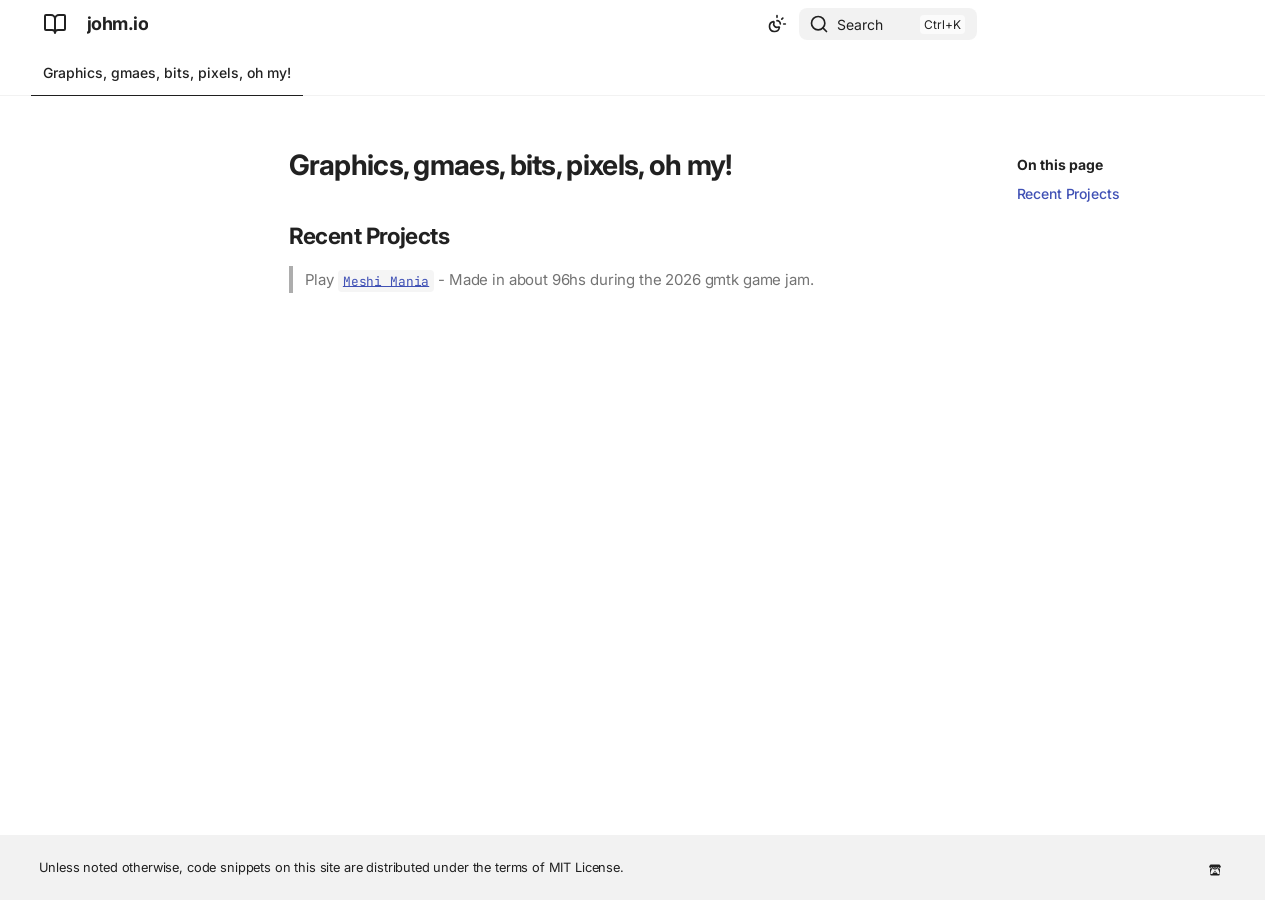
==== site/index.html @ 72c95b56 "Welcome" ====
<!doctype html>
<html lang="en" class="no-js">
  <head>
    
      <meta charset="utf-8">
      <meta name="viewport" content="width=device-width,initial-scale=1">
      
        <meta name="description" content="Graphics, bits, pixels, oh my!.">
      
      
        <meta name="author" content="John F.">
      
      
        <link rel="canonical" href="https://www.johm.io/">
      
      
      
      
        
      
      
      <link rel="icon" href="./assets/images/favicon.png">
      <meta name="generator" content="zensical-0.0.51">
    
    
      
        <title>Graphics, gmaes, bits, pixels, oh my! - johm.io</title>
      
    
    
      
        
      
      <link rel="stylesheet" href="./assets/stylesheets/modern/main.62c9b9cc.min.css">
      
        
          
        
        <link rel="stylesheet" href="./assets/stylesheets/modern/palette.dfe2e883.min.css">
      
      


    
    
      
    
    
      
        
        
        <link rel="preconnect" href="https://fonts.gstatic.com" crossorigin>
        <link rel="stylesheet" href="https://fonts.googleapis.com/css?family=Inter:300,300i,400,400i,500,500i,700,700i%7CJetbrains+Mono:400,400i,700,700i&amp;display=fallback">
        <style>:root{--md-text-font:"Inter";--md-code-font:"Jetbrains Mono"}</style>
      
    
    
      <link rel="stylesheet" href="./stylesheets/extra.css">
    
    <script>__md_scope=new URL(".",location),__md_scope.pathname.endsWith("/")||(__md_scope=new URL(__md_scope.pathname+"/",location)),__md_hash=e=>[...e].reduce(((e,t)=>(e<<5)-e+t.charCodeAt(0)),0),__md_get=(e,t=localStorage,_=__md_scope)=>JSON.parse(t.getItem(_.pathname+"."+e)),__md_set=(e,t,_=localStorage,a=__md_scope)=>{try{_.setItem(a.pathname+"."+e,JSON.stringify(t))}catch(e){}},document.documentElement.setAttribute("data-platform",navigator.platform)</script>
    
      

    
    
  </head>
  
  
    
    
      
    
    
    
    
    <body dir="ltr" data-md-color-scheme="default" data-md-color-primary="indigo" data-md-color-accent="indigo">
  
    
    <input class="md-toggle" data-md-toggle="drawer" type="checkbox" id="__drawer" autocomplete="off">
    <input class="md-toggle" data-md-toggle="search" type="checkbox" id="__search" autocomplete="off">
    <label class="md-overlay" for="__drawer" aria-label="Navigation"></label>
    <div data-md-component="skip">
      
        
        <a href="#graphics-gmaes-bits-pixels-oh-my" class="md-skip">
          Skip to content
        </a>
      
    </div>
    <div data-md-component="announce">
      
    </div>
    
    
      

  

<header class="md-header md-header--shadow md-header--lifted" data-md-component="header">
  <nav class="md-header__inner md-grid" aria-label="Header">
    <a href="" title="johm.io" class="md-header__button md-logo" aria-label="johm.io" data-md-component="logo">
      
  
  <svg xmlns="http://www.w3.org/2000/svg" fill="none" stroke="currentColor" stroke-linecap="round" stroke-linejoin="round" stroke-width="2" class="lucide lucide-book-open" viewBox="0 0 24 24"><path d="M12 7v14M3 18a1 1 0 0 1-1-1V4a1 1 0 0 1 1-1h5a4 4 0 0 1 4 4 4 4 0 0 1 4-4h5a1 1 0 0 1 1 1v13a1 1 0 0 1-1 1h-6a3 3 0 0 0-3 3 3 3 0 0 0-3-3z"/></svg>

    </a>
    <label class="md-header__button md-icon" for="__drawer" aria-label="Navigation">
      
      <svg xmlns="http://www.w3.org/2000/svg" fill="none" stroke="currentColor" stroke-linecap="round" stroke-linejoin="round" stroke-width="2" class="lucide lucide-menu" viewBox="0 0 24 24"><path d="M4 5h16M4 12h16M4 19h16"/></svg>
    </label>
    <div class="md-header__title" data-md-component="header-title">
      <div class="md-header__ellipsis">
        <div class="md-header__topic">
          <span class="md-ellipsis">
            johm.io
          </span>
        </div>
        <div class="md-header__topic" data-md-component="header-topic">
          <span class="md-ellipsis">
            
              Graphics, gmaes, bits, pixels, oh my!
            
          </span>
        </div>
      </div>
    </div>
    
      
        <form class="md-header__option" data-md-component="palette">
  
    
    
    
    <input class="md-option" data-md-color-media="(prefers-color-scheme)" data-md-color-scheme="default" data-md-color-primary="indigo" data-md-color-accent="indigo"  aria-label="Switch to light mode"  type="radio" name="__palette" id="__palette_0">
    
      <label class="md-header__button md-icon" title="Switch to light mode" for="__palette_1" hidden>
        <svg xmlns="http://www.w3.org/2000/svg" fill="none" stroke="currentColor" stroke-linecap="round" stroke-linejoin="round" stroke-width="2" class="lucide lucide-sun-moon" viewBox="0 0 24 24"><path d="M12 2v2M14.837 16.385a6 6 0 1 1-7.223-7.222c.624-.147.97.66.715 1.248a4 4 0 0 0 5.26 5.259c.589-.255 1.396.09 1.248.715M16 12a4 4 0 0 0-4-4M19 5l-1.256 1.256M20 12h2"/></svg>
      </label>
    
  
    
    
    
    <input class="md-option" data-md-color-media="(prefers-color-scheme: light)" data-md-color-scheme="light" data-md-color-primary="indigo" data-md-color-accent="indigo"  aria-label="Switch to dark mode"  type="radio" name="__palette" id="__palette_1">
    
      <label class="md-header__button md-icon" title="Switch to dark mode" for="__palette_2" hidden>
        <svg xmlns="http://www.w3.org/2000/svg" fill="none" stroke="currentColor" stroke-linecap="round" stroke-linejoin="round" stroke-width="2" class="lucide lucide-sun" viewBox="0 0 24 24"><circle cx="12" cy="12" r="4"/><path d="M12 2v2M12 20v2M4.93 4.93l1.41 1.41M17.66 17.66l1.41 1.41M2 12h2M20 12h2M6.34 17.66l-1.41 1.41M19.07 4.93l-1.41 1.41"/></svg>
      </label>
    
  
    
    
    
    <input class="md-option" data-md-color-media="(prefers-color-scheme: dark)" data-md-color-scheme="slate" data-md-color-primary="indigo" data-md-color-accent="indigo"  aria-label="Switch to system preference"  type="radio" name="__palette" id="__palette_2">
    
      <label class="md-header__button md-icon" title="Switch to system preference" for="__palette_0" hidden>
        <svg xmlns="http://www.w3.org/2000/svg" fill="none" stroke="currentColor" stroke-linecap="round" stroke-linejoin="round" stroke-width="2" class="lucide lucide-moon" viewBox="0 0 24 24"><path d="M20.985 12.486a9 9 0 1 1-9.473-9.472c.405-.022.617.46.402.803a6 6 0 0 0 8.268 8.268c.344-.215.825-.004.803.401"/></svg>
      </label>
    
  
</form>
      
    
    
      <script>var palette=__md_get("__palette");if(palette&&palette.color){if("(prefers-color-scheme)"===palette.color.media){var media=matchMedia("(prefers-color-scheme: light)"),input=document.querySelector(media.matches?"[data-md-color-media='(prefers-color-scheme: light)']":"[data-md-color-media='(prefers-color-scheme: dark)']");palette.color.media=input.getAttribute("data-md-color-media"),palette.color.scheme=input.getAttribute("data-md-color-scheme"),palette.color.primary=input.getAttribute("data-md-color-primary"),palette.color.accent=input.getAttribute("data-md-color-accent")}for(var[key,value]of Object.entries(palette.color))document.body.setAttribute("data-md-color-"+key,value)}</script>
    
    
    
      
      
        <label class="md-header__button md-icon" for="__search" aria-label="Search">
          
          <svg xmlns="http://www.w3.org/2000/svg" fill="none" stroke="currentColor" stroke-linecap="round" stroke-linejoin="round" stroke-width="2" class="lucide lucide-search" viewBox="0 0 24 24"><path d="m21 21-4.34-4.34"/><circle cx="11" cy="11" r="8"/></svg>
        </label>
        <div class="md-search" data-md-component="search" role="dialog" aria-label="Search">
  <button type="button" class="md-search__button">
    Search
  </button>
</div>
      
    
    <div class="md-header__source">
      
    </div>
  </nav>
  
    
      
<nav class="md-tabs" aria-label="Tabs" data-md-component="tabs">
  <div class="md-grid">
    <ul class="md-tabs__list">
      
        
  
  
  
    
  
  
    <li class="md-tabs__item md-tabs__item--active">
      <a href="" class="md-tabs__link">
        
  
  Graphics, gmaes, bits, pixels, oh my!

      </a>
    </li>
  

      
    </ul>
  </div>
</nav>
    
  
</header>
    
    <div class="md-container" data-md-component="container">
      
      
        
      
      <main class="md-main" data-md-component="main">
        <div class="md-main__inner md-grid">
          
            
              
              <div class="md-sidebar md-sidebar--primary" data-md-component="sidebar" data-md-type="navigation" >
                <div class="md-sidebar__scrollwrap">
                  <div class="md-sidebar__inner">
                    


  


<nav class="md-nav md-nav--primary md-nav--lifted" aria-label="Navigation" data-md-level="0">
  <label class="md-nav__title" for="__drawer">
    <a href="" title="johm.io" class="md-nav__button md-logo" aria-label="johm.io" data-md-component="logo">
      
  
  <svg xmlns="http://www.w3.org/2000/svg" fill="none" stroke="currentColor" stroke-linecap="round" stroke-linejoin="round" stroke-width="2" class="lucide lucide-book-open" viewBox="0 0 24 24"><path d="M12 7v14M3 18a1 1 0 0 1-1-1V4a1 1 0 0 1 1-1h5a4 4 0 0 1 4 4 4 4 0 0 1 4-4h5a1 1 0 0 1 1 1v13a1 1 0 0 1-1 1h-6a3 3 0 0 0-3 3 3 3 0 0 0-3-3z"/></svg>

    </a>
    johm.io
  </label>
  
  <ul class="md-nav__list" data-md-scrollfix>
    
      
      
  
  
    
  
  
  
    <li class="md-nav__item md-nav__item--active">
      
      
      
      
        
      
      
        <label class="md-nav__link md-nav__link--active" for="__toc">
          
  
  
    <svg xmlns="http://www.w3.org/2000/svg" fill="none" stroke="currentColor" stroke-linecap="round" stroke-linejoin="round" stroke-width="2" class="lucide lucide-drill" viewBox="0 0 24 24"><path d="M10 18a1 1 0 0 1 1 1v2a1 1 0 0 1-1 1H5a3 3 0 0 1-3-3 1 1 0 0 1 1-1zM13 10H4a2 2 0 0 1-2-2V4a2 2 0 0 1 2-2h9a1 1 0 0 1 1 1v6a1 1 0 0 1-1 1l-.81 3.242a1 1 0 0 1-.97.758H8M14 4h3a1 1 0 0 1 1 1v2a1 1 0 0 1-1 1h-3M18 6h4M5 10l-2 8M7 18l2-8"/></svg>
  
  <span class="md-ellipsis">
    
  
  Graphics, gmaes, bits, pixels, oh my!

    
  </span>
  
  

          <span class="md-nav__icon md-icon"></span>
        </label>
      
      <a href="" class="md-nav__link md-nav__link--active">
        
  
  
    <svg xmlns="http://www.w3.org/2000/svg" fill="none" stroke="currentColor" stroke-linecap="round" stroke-linejoin="round" stroke-width="2" class="lucide lucide-drill" viewBox="0 0 24 24"><path d="M10 18a1 1 0 0 1 1 1v2a1 1 0 0 1-1 1H5a3 3 0 0 1-3-3 1 1 0 0 1 1-1zM13 10H4a2 2 0 0 1-2-2V4a2 2 0 0 1 2-2h9a1 1 0 0 1 1 1v6a1 1 0 0 1-1 1l-.81 3.242a1 1 0 0 1-.97.758H8M14 4h3a1 1 0 0 1 1 1v2a1 1 0 0 1-1 1h-3M18 6h4M5 10l-2 8M7 18l2-8"/></svg>
  
  <span class="md-ellipsis">
    
  
  Graphics, gmaes, bits, pixels, oh my!

    
  </span>
  
  

      </a>
      
        


<nav class="md-nav md-nav--secondary" aria-label="On this page">
  
  
  
    
  
  
    <label class="md-nav__title" for="__toc">
      <span class="md-nav__icon md-icon"></span>
      On this page
    </label>
    <ul class="md-nav__list" data-md-component="toc" data-md-scrollfix>
      
        <li class="md-nav__item">
  <a href="#recent-projects" class="md-nav__link">
    <span class="md-ellipsis">
      <span class="md-typeset">
        Recent Projects
      </span>
    </span>
  </a>
  
</li>
      
    </ul>
  
</nav>
      
    </li>
  

    
  </ul>
</nav>
                  </div>
                </div>
              </div>
            
            
              
              <div class="md-sidebar md-sidebar--secondary" data-md-component="sidebar" data-md-type="toc" >
                <div class="md-sidebar__scrollwrap">
                  
                    
                    
                    
                      
                    
                    
                      <input class="md-nav__toggle md-toggle" type="checkbox" id="__toc">
                      <div class="md-sidebar-button__wrapper">
                        <label class="md-sidebar-button" for="__toc"></label>
                      </div>
                    
                  
                  <div class="md-sidebar__inner">
                    


<nav class="md-nav md-nav--secondary" aria-label="On this page">
  
  
  
    
  
  
    <label class="md-nav__title" for="__toc">
      <span class="md-nav__icon md-icon"></span>
      On this page
    </label>
    <ul class="md-nav__list" data-md-component="toc" data-md-scrollfix>
      
        <li class="md-nav__item">
  <a href="#recent-projects" class="md-nav__link">
    <span class="md-ellipsis">
      <span class="md-typeset">
        Recent Projects
      </span>
    </span>
  </a>
  
</li>
      
    </ul>
  
</nav>
                  </div>
                </div>
              </div>
            
          
          
            <div class="md-content" data-md-component="content">
              
                



  


              
              <article class="md-content__inner md-typeset">
                
                  

<!-- [Meshi Mania](../meshi_mania/index.html) -->
<!-- <iframe src="../meshi_mania/index.html" width="512" height="512" style="border:none; overflow:hidden;" scrolling="no"></iframe> -->

<h1 id="graphics-gmaes-bits-pixels-oh-my">Graphics, gmaes, bits, pixels, oh my!<a class="headerlink" href="#graphics-gmaes-bits-pixels-oh-my" title="Permanent link">&para;</a></h1>
<h2 id="recent-projects">Recent Projects<a class="headerlink" href="#recent-projects" title="Permanent link">&para;</a></h2>
<blockquote>
<p>Play <a href="../meshi_mania/index.html"><code>Meshi Mania</code></a> - Made in about 96hs during the 2026 gmtk game jam.</p>
</blockquote>
<!-- ## Task Lists -->
<!---->
<!-- > Go to [documentation](https://zensical.org/docs/authoring/lists/#using-task-lists) -->
<!---->
<!-- - [x] Install Zensical -->
<!-- - [x] Configure `zensical.toml` -->
<!-- - [x] Write amazing documentation -->
<!-- - [ ] Deploy anywhere -->
<!---->
<!-- ## Tooltips -->
<!---->
<!-- > Go to [documentation](https://zensical.org/docs/authoripalette.primary = "indigo"otooltips/) -->
<!---->
<!-- [Hover me][example] -->
<!---->
<!-- [example]: https://example.com "I'm a tooltip!" -->









  
  






                
              </article>
            </div>
          
          
  <script>var tabs=__md_get("__tabs");if(Array.isArray(tabs))e:for(var set of document.querySelectorAll(".tabbed-set")){var labels=set.querySelector(".tabbed-labels");for(var tab of tabs)for(var label of labels.getElementsByTagName("label"))if(label.innerText.trim()===tab){var input=document.getElementById(label.htmlFor);input.checked=!0;continue e}}</script>

<script>var target=document.getElementById(location.hash.slice(1));target&&target.name&&(target.checked=target.name.startsWith("__tabbed_"))</script>
        </div>
        
          <button type="button" class="md-top md-icon" data-md-component="top" hidden>
  
  <svg xmlns="http://www.w3.org/2000/svg" fill="none" stroke="currentColor" stroke-linecap="round" stroke-linejoin="round" stroke-width="2" class="lucide lucide-circle-arrow-up" viewBox="0 0 24 24"><circle cx="12" cy="12" r="10"/><path d="m16 12-4-4-4 4M12 16V8"/></svg>
  Back to top
</button>
        
      </main>
      
        <footer class="md-footer">
  
    
  
  <div class="md-footer-meta md-typeset">
    <div class="md-footer-meta__inner md-grid">
      <div class="md-copyright">
  
    <div class="md-copyright__highlight">
      Unless noted otherwise, code snippets on this site are distributed under the terms of MIT License.

    </div>
  
  
</div>
      
        
<div class="md-social">
  
    
    
    
    
      
      
    
    <a href="https://jfarrell303.itch.io/" target="_blank" rel="noopener" title="jfarrell303.itch.io" class="md-social__link">
      <?xml version="1.0" encoding="utf-8"?><!-- Uploaded to: SVG Repo, www.svgrepo.com, Generator: SVG Repo Mixer Tools -->
<svg fill="#000000" width="800px" height="800px" viewBox="0 0 32 32" xmlns="http://www.w3.org/2000/svg"><path d="M 16 5 C 12.748 5 8.3121094 5.0508594 7.4121094 5.1308594 C 6.4021094 5.7368594 4.4028125 8.0309531 4.3828125 8.6269531 L 4.3828125 9.6269531 C 4.3828125 10.889953 5.5657188 12 6.6367188 12 C 7.9197187 12 8.9902344 10.929969 8.9902344 9.6679688 C 8.9902344 10.929969 10.0305 12 11.3125 12 C 12.6055 12 13.605469 10.930969 13.605469 9.6679688 C 13.605469 10.929969 14.695281 12 15.988281 12 L 16.009766 12 C 17.302766 12 18.392578 10.930969 18.392578 9.6679688 C 18.392578 10.929969 19.402547 12 20.685547 12 C 21.968547 12 23.009766 10.930969 23.009766 9.6679688 C 23.009766 10.929969 24.080281 12 25.363281 12 C 26.434281 12 27.615234 10.889953 27.615234 9.6269531 L 27.615234 8.6269531 C 27.595234 8.0309531 25.595938 5.7368594 24.585938 5.1308594 C 21.443938 5.0198594 19.252 5 16 5 z M 13.550781 11.742188 C 12.497781 13.552188 9.8523125 13.573906 8.8203125 11.753906 C 8.1903125 12.845906 6.7642969 13.267547 6.1542969 13.060547 C 5.9762969 14.959547 5.8534844 24.70875 7.1464844 26.34375 C 10.943484 27.22875 21.164516 27.20975 24.853516 26.34375 C 26.348516 24.81975 26.013703 14.821547 25.845703 13.060547 C 25.235703 13.267547 23.809453 12.845906 23.189453 11.753906 C 22.146453 13.573906 19.501219 13.552188 18.449219 11.742188 C 18.124219 12.332187 17.367 13.109375 16 13.109375 C 14.997 13.148375 14.051781 12.607187 13.550781 11.742188 z M 11.419922 14 C 12.219922 14 12.950078 14.000469 13.830078 14.980469 C 15.280078 14.830469 16.719922 14.830469 18.169922 14.980469 C 19.059922 14.010469 19.780078 14.009766 20.580078 14.009766 C 23.160078 14.009766 23.780937 17.819609 24.710938 21.099609 C 25.550938 24.149609 24.429062 24.230469 23.039062 24.230469 C 20.969062 24.150469 19.820313 22.650625 19.820312 21.140625 C 17.890313 21.460625 14.809688 21.580625 12.179688 21.140625 C 12.179688 22.650625 11.030938 24.150469 8.9609375 24.230469 C 7.5709375 24.230469 6.4490625 24.149609 7.2890625 21.099609 C 8.2190625 17.799609 8.8399219 14.009766 11.419922 14.009766 L 11.419922 14 z M 16 16.876953 C 16 16.876953 14.306 18.439375 14 18.984375 L 15.107422 18.943359 L 15.107422 19.910156 C 15.107422 19.968156 15.926 19.917969 16 19.917969 C 16.447 19.934969 16.892578 19.951156 16.892578 19.910156 L 16.892578 18.943359 L 18 18.984375 C 17.694 18.438375 16 16.876953 16 16.876953 z"/></svg>
    </a>
  
</div>
      
    </div>
  </div>
</footer>
      
    </div>
    <div class="md-dialog" data-md-component="dialog">
      <div class="md-dialog__inner md-typeset"></div>
    </div>
    
    
    
      
      
      <script id="__config" type="application/json">{"annotate":null,"base":".","features":["announce.dismiss","content.code.annotate","content.code.copy","content.code.select","content.footnote.tooltips","content.tabs.link","content.tooltips","header.autohide","navigation.footer","navigation.indexes","navigation.instant","navigation.instant.prefetch","navigation.path","navigation.prune","navigation.sections","navigation.tabs","navigation.tabs.sticky","navigation.top","navigation.tracking","search.highlight"],"search":"./assets/javascripts/workers/search.b6b7e04f.min.js","tags":null,"translations":{"clipboard.copied":"Copied to clipboard","clipboard.copy":"Copy to clipboard","search.result.more.one":"1 more on this page","search.result.more.other":"# more on this page","search.result.none":"No matching documents","search.result.one":"1 matching document","search.result.other":"# matching documents","search.result.placeholder":"Type to start searching","search.result.term.missing":"Missing","select.version":"Select version"},"version":null}</script>
    
    
      <script src="./assets/javascripts/bundle.d7f30b55.min.js"></script>
      
        <script src="./projects/meshi/meshi.js"></script>
      
    
  </body>
</html>
---- site/assets/stylesheets/modern/main.62c9b9cc.min.css ----
@charset "UTF-8";html{-webkit-text-size-adjust:none;-moz-text-size-adjust:none;text-size-adjust:none;box-sizing:border-box}*,:after,:before{box-sizing:inherit}@media (prefers-reduced-motion){*,:after,:before{transition:none!important}}body{margin:0}a,button,input,label{-webkit-tap-highlight-color:transparent}a{color:inherit;text-decoration:none}hr{border:0;box-sizing:initial;display:block;height:.05rem;overflow:visible;padding:0}small{font-size:80%}sub,sup{line-height:1em}img{border-style:none}table{border-collapse:initial;border-spacing:0}td,th{font-weight:400;vertical-align:top}button{background:#0000;border:0;font-family:inherit;font-size:inherit;margin:0;padding:0}input{border:0;outline:none}:root{--md-primary-fg-color:#4051b5;--md-primary-fg-color--light:#5d6cc0;--md-primary-fg-color--dark:#303fa1;--md-primary-bg-color:#fff;--md-primary-bg-color--light:#ffffffb3;--md-accent-fg-color:#526cfe;--md-accent-fg-color--transparent:#526cfe1a;--md-accent-bg-color:#fff;--md-accent-bg-color--light:#ffffffb3}[data-md-color-scheme=default]{color-scheme:light}[data-md-color-scheme=default] img[src$="#gh-dark-mode-only"],[data-md-color-scheme=default] img[src$="#only-dark"]{display:none}:root,[data-md-color-scheme=default]{--md-hue:225deg;--md-default-fg-color:#000000de;--md-default-fg-color--light:#0000008c;--md-default-fg-color--lighter:#00000052;--md-default-fg-color--lightest:#0000000d;--md-default-bg-color:#fff;--md-default-bg-color--light:#ffffffb3;--md-default-bg-color--lighter:#ffffff4d;--md-default-bg-color--lightest:#ffffff1f;--md-code-fg-color:#36464e;--md-code-bg-color:#f5f5f5;--md-code-bg-color--light:#f5f5f5b3;--md-code-bg-color--lighter:#f5f5f54d;--md-code-hl-color:#4287ff;--md-code-hl-color--light:#4287ff1a;--md-code-hl-number-color:#d52a2a;--md-code-hl-special-color:#db1457;--md-code-hl-function-color:#a846b9;--md-code-hl-constant-color:#6e59d9;--md-code-hl-keyword-color:#3f6ec6;--md-code-hl-string-color:#1c7d4d;--md-code-hl-name-color:var(--md-code-fg-color);--md-code-hl-operator-color:var(--md-default-fg-color--light);--md-code-hl-punctuation-color:var(--md-default-fg-color--light);--md-code-hl-comment-color:var(--md-default-fg-color--light);--md-code-hl-generic-color:var(--md-default-fg-color--light);--md-code-hl-variable-color:var(--md-default-fg-color--light);--md-typeset-color:var(--md-default-fg-color);--md-typeset-a-color:var(--md-primary-fg-color);--md-typeset-del-color:#f5503d26;--md-typeset-ins-color:#0bd57026;--md-typeset-kbd-color:#fafafa;--md-typeset-kbd-accent-color:#fff;--md-typeset-kbd-border-color:#b8b8b8;--md-typeset-mark-color:#ffff0080;--md-typeset-table-color:#0000001f;--md-typeset-table-color--light:rgba(0,0,0,.035);--md-admonition-fg-color:var(--md-default-fg-color);--md-admonition-bg-color:var(--md-default-bg-color);--md-warning-fg-color:#000000de;--md-warning-bg-color:#ff9;--md-shadow-z1:0 0.2rem 0.5rem #0000000d,0 0 0.05rem #0000001a;--md-shadow-z2:0 0.2rem 0.5rem #0000001a,0 0 0.05rem #00000040;--md-shadow-z3:0 0.2rem 0.5rem #0003,0 0 0.05rem #00000059;--color-foreground:0 0 0;--color-background:255 255 255;--color-background-subtle:240 240 240;--color-backdrop:255 255 255}.md-icon svg{fill:currentcolor;display:block;height:1.2rem;width:1.2rem}.md-icon svg.lucide{fill:#0000;stroke:currentcolor}body{-webkit-font-smoothing:antialiased;-moz-osx-font-smoothing:grayscale;--md-text-font-family:var(--md-text-font,_),-apple-system,BlinkMacSystemFont,Helvetica,Arial,sans-serif;--md-code-font-family:var(--md-code-font,_),SFMono-Regular,Consolas,Menlo,monospace}aside,body,input{font-feature-settings:"kern","liga";color:var(--md-typeset-color);font-family:var(--md-text-font-family)}code,kbd,pre{font-feature-settings:"kern";font-family:var(--md-code-font-family)}:root{--md-typeset-table-sort-icon:url('data:image/svg+xml;charset=utf-8,<svg xmlns="http://www.w3.org/2000/svg" fill="none" stroke="currentColor" stroke-linecap="round" stroke-linejoin="round" stroke-width="2" class="lucide lucide-arrow-down-up" viewBox="0 0 24 24"><path d="m3 16 4 4 4-4m-4 4V4m14 4-4-4-4 4m4-4v16"/></svg>');--md-typeset-table-sort-icon--asc:url('data:image/svg+xml;charset=utf-8,<svg xmlns="http://www.w3.org/2000/svg" fill="none" stroke="currentColor" stroke-linecap="round" stroke-linejoin="round" stroke-width="2" class="lucide lucide-arrow-down-narrow-wide" viewBox="0 0 24 24"><path d="m3 16 4 4 4-4m-4 4V4m4 0h4m-4 4h7m-7 4h10"/></svg>');--md-typeset-table-sort-icon--desc:url('data:image/svg+xml;charset=utf-8,<svg xmlns="http://www.w3.org/2000/svg" fill="none" stroke="currentColor" stroke-linecap="round" stroke-linejoin="round" stroke-width="2" class="lucide lucide-arrow-up-narrow-wide" viewBox="0 0 24 24"><path d="m3 8 4-4 4 4M7 4v16m4-8h4m-4 4h7m-7 4h10"/></svg>');--md-typeset-preview-icon:url('data:image/svg+xml;charset=utf-8,<svg xmlns="http://www.w3.org/2000/svg" fill="none" stroke="currentColor" stroke-linecap="round" stroke-linejoin="round" stroke-width="2" class="lucide lucide-mouse-pointer-2" viewBox="0 0 24 24"><path d="M4.037 4.688a.495.495 0 0 1 .651-.651l16 6.5a.5.5 0 0 1-.063.947l-6.124 1.58a2 2 0 0 0-1.438 1.435l-1.579 6.126a.5.5 0 0 1-.947.063z"/></svg>')}.md-typeset{-webkit-print-color-adjust:exact;color-adjust:exact;font-size:.75rem;letter-spacing:-.01em;line-height:1.8;overflow-wrap:break-word}@media print{.md-typeset{font-size:.68rem}}.md-typeset blockquote,.md-typeset dl,.md-typeset figure,.md-typeset ol,.md-typeset pre,.md-typeset ul{margin-bottom:1em;margin-top:1em}.md-typeset h1{color:var(--md-default-fg-color);font-size:1.875em;line-height:1.3;margin:0 0 1.25em}.md-typeset h1,.md-typeset h2{font-weight:700;letter-spacing:-.025em}.md-typeset h2{font-size:1.5em;line-height:1.4;margin:1.6em 0 .64em}.md-typeset h3{font-size:1.25em;font-weight:700;letter-spacing:-.01em;line-height:1.5;margin:1.6em 0 .8em}.md-typeset h2+h3{margin-top:.8em}.md-typeset h4{font-weight:700;letter-spacing:-.01em;margin:1em 0}.md-typeset h5,.md-typeset h6{color:var(--md-default-fg-color--light);font-size:.8em;font-weight:700;letter-spacing:-.01em;margin:1.25em 0}.md-typeset h5{text-transform:uppercase}.md-typeset h5 code{text-transform:none}.md-typeset hr{border-bottom:.05rem solid var(--md-default-fg-color--lightest);display:flow-root;margin:1.5em 0}.md-typeset a{color:var(--md-typeset-a-color);text-decoration:underline;word-break:break-word}.md-typeset a,.md-typeset a:before{transition:color 125ms}.md-typeset a:focus,.md-typeset a:hover{color:var(--md-accent-fg-color)}.md-typeset a:focus code,.md-typeset a:hover code{background-color:var(--md-accent-fg-color--transparent);color:var(--md-accent-fg-color)}.md-typeset a code{color:var(--md-typeset-a-color)}.md-typeset a.focus-visible{outline-color:var(--md-accent-fg-color);outline-offset:.2rem}.md-typeset code,.md-typeset kbd,.md-typeset pre{color:var(--md-code-fg-color);direction:ltr;font-variant-ligatures:none;transition:background-color 125ms}@media print{.md-typeset code,.md-typeset kbd,.md-typeset pre{white-space:pre-wrap}}.md-typeset code{background-color:var(--md-code-bg-color);border-radius:.2rem;-webkit-box-decoration-break:clone;box-decoration-break:clone;font-size:.8533333333em;padding:.2em .4em;transition:color 125ms,background-color 125ms;word-break:break-word}.md-typeset code:not(.focus-visible){-webkit-tap-highlight-color:transparent;outline:none}.md-typeset pre{display:flow-root;line-height:1.5;position:relative}.md-typeset pre>code{border-radius:.4rem;-webkit-box-decoration-break:slice;box-decoration-break:slice;box-shadow:none;display:block;margin:0;outline-color:var(--md-accent-fg-color);overflow:auto;padding:.8203125em 1.25em;scrollbar-color:var(--md-default-fg-color--lighter) #0000;scrollbar-width:thin;touch-action:auto;word-break:normal}.md-typeset pre>code:hover{scrollbar-color:var(--md-accent-fg-color) #0000}.md-typeset pre>code::-webkit-scrollbar{height:.2rem;width:.2rem}.md-typeset pre>code::-webkit-scrollbar-thumb{background-color:var(--md-default-fg-color--lighter)}.md-typeset pre>code::-webkit-scrollbar-thumb:hover{background-color:var(--md-accent-fg-color)}.md-typeset kbd{border-radius:.2rem;box-shadow:0 0 0 .05rem var(--md-typeset-kbd-border-color),0 .15rem 0 var(--md-typeset-kbd-border-color);color:var(--md-default-fg-color);display:inline-block;font-size:.75em;padding:0 .6666666667em;vertical-align:text-top;word-break:break-word}.md-typeset mark{background-color:var(--md-typeset-mark-color);-webkit-box-decoration-break:clone;box-decoration-break:clone;color:inherit;word-break:break-word}.md-typeset abbr{border-bottom:.05rem dotted var(--md-default-fg-color--light);cursor:help;text-decoration:none}.md-typeset [data-preview]{position:relative}[dir=ltr] .md-typeset [data-preview]:after{margin-left:.125em}[dir=rtl] .md-typeset [data-preview]:after{margin-right:.125em}.md-typeset [data-preview]:after{background-color:currentcolor;content:"";display:inline-block;height:.8em;-webkit-mask-image:var(--md-typeset-preview-icon);mask-image:var(--md-typeset-preview-icon);-webkit-mask-repeat:no-repeat;mask-repeat:no-repeat;-webkit-mask-size:contain;mask-size:contain;transition:background-color 125ms;vertical-align:text-top;width:.8em}.md-typeset small{opacity:.75}[dir=ltr] .md-typeset sub,[dir=ltr] .md-typeset sup{margin-left:.078125em}[dir=rtl] .md-typeset sub,[dir=rtl] .md-typeset sup{margin-right:.078125em}[dir=ltr] .md-typeset blockquote{padding-left:.6rem}[dir=rtl] .md-typeset blockquote{padding-right:.6rem}[dir=ltr] .md-typeset blockquote{border-left:.2rem solid var(--md-default-fg-color--lighter)}[dir=rtl] .md-typeset blockquote{border-right:.2rem solid var(--md-default-fg-color--lighter)}.md-typeset blockquote{color:var(--md-default-fg-color--light);margin-left:0;margin-right:0}.md-typeset ul{list-style-type:disc}.md-typeset ul[type]{list-style-type:revert-layer}[dir=ltr] .md-typeset ol,[dir=ltr] .md-typeset ul{margin-left:.625em}[dir=rtl] .md-typeset ol,[dir=rtl] .md-typeset ul{margin-right:.625em}.md-typeset ol,.md-typeset ul{padding:0}.md-typeset ol:not([hidden]),.md-typeset ul:not([hidden]){display:flow-root}.md-typeset ol ol,.md-typeset ul ol{list-style-type:lower-alpha}.md-typeset ol ol ol,.md-typeset ul ol ol{list-style-type:lower-roman}.md-typeset ol ol ol ol,.md-typeset ul ol ol ol{list-style-type:upper-alpha}.md-typeset ol ol ol ol ol,.md-typeset ul ol ol ol ol{list-style-type:upper-roman}.md-typeset ol[type],.md-typeset ul[type]{list-style-type:revert-layer}[dir=ltr] .md-typeset ol li,[dir=ltr] .md-typeset ul li{margin-left:1.25em}[dir=rtl] .md-typeset ol li,[dir=rtl] .md-typeset ul li{margin-right:1.25em}.md-typeset ol li,.md-typeset ul li{margin-bottom:.5em}.md-typeset ol li blockquote,.md-typeset ol li p,.md-typeset ul li blockquote,.md-typeset ul li p{margin:.5em 0}.md-typeset ol li:last-child,.md-typeset ul li:last-child{margin-bottom:0}[dir=ltr] .md-typeset ol li ol,[dir=ltr] .md-typeset ol li ul,[dir=ltr] .md-typeset ul li ol,[dir=ltr] .md-typeset ul li ul{margin-left:.625em}[dir=rtl] .md-typeset ol li ol,[dir=rtl] .md-typeset ol li ul,[dir=rtl] .md-typeset ul li ol,[dir=rtl] .md-typeset ul li ul{margin-right:.625em}.md-typeset ol li ol,.md-typeset ol li ul,.md-typeset ul li ol,.md-typeset ul li ul{margin-bottom:.5em;margin-top:.5em}[dir=ltr] .md-typeset dd{margin-left:1.875em}[dir=rtl] .md-typeset dd{margin-right:1.875em}.md-typeset dd{margin-bottom:1.5em;margin-top:1em}.md-typeset img,.md-typeset svg,.md-typeset video{height:auto;max-width:100%}.md-typeset img[align=left]{margin:1em 1em 1em 0}.md-typeset img[align=right]{margin:1em 0 1em 1em}.md-typeset img[align]:only-child{margin-top:0}.md-typeset figure{display:flow-root;margin:1em auto;max-width:100%;text-align:center;width:fit-content}.md-typeset figure img{display:block;margin:0 auto}.md-typeset figcaption{font-style:italic;margin:1em auto;max-width:24rem}.md-typeset iframe{max-width:100%}.md-typeset table:not([class]){background-color:var(--md-default-bg-color);border:.05rem solid var(--md-typeset-table-color);border-radius:.1rem;display:inline-block;font-size:.64rem;max-width:100%;overflow:auto;touch-action:auto}@media print{.md-typeset table:not([class]){display:table}}.md-typeset table:not([class])+*{margin-top:1.5em}.md-typeset table:not([class]) td>:first-child,.md-typeset table:not([class]) th>:first-child{margin-top:0}.md-typeset table:not([class]) td>:last-child,.md-typeset table:not([class]) th>:last-child{margin-bottom:0}.md-typeset table:not([class]) td:not([align]),.md-typeset table:not([class]) th:not([align]){text-align:left}[dir=rtl] .md-typeset table:not([class]) td:not([align]),[dir=rtl] .md-typeset table:not([class]) th:not([align]){text-align:right}.md-typeset table:not([class]) th{font-weight:700;min-width:5rem;padding:.9375em 1.25em;vertical-align:top}.md-typeset table:not([class]) td{border-top:.05rem solid var(--md-typeset-table-color);padding:.9375em 1.25em;vertical-align:top}.md-typeset table:not([class]) tbody tr{transition:background-color 125ms}.md-typeset table:not([class]) tbody tr:hover{background-color:var(--md-typeset-table-color--light);box-shadow:0 .05rem 0 var(--md-default-bg-color) inset}.md-typeset table:not([class]) a{word-break:normal}.md-typeset table th[role=columnheader]{cursor:pointer}[dir=ltr] .md-typeset table th[role=columnheader]:after{margin-left:.5em}[dir=rtl] .md-typeset table th[role=columnheader]:after{margin-right:.5em}.md-typeset table th[role=columnheader]:after{content:"";display:inline-block;height:1.2em;-webkit-mask-image:var(--md-typeset-table-sort-icon);mask-image:var(--md-typeset-table-sort-icon);-webkit-mask-repeat:no-repeat;mask-repeat:no-repeat;-webkit-mask-size:contain;mask-size:contain;transition:background-color 125ms;vertical-align:text-bottom;width:1.2em}.md-typeset table th[role=columnheader]:hover:after{background-color:var(--md-default-fg-color--lighter)}.md-typeset table th[role=columnheader][aria-sort=ascending]:after{background-color:var(--md-default-fg-color--light);-webkit-mask-image:var(--md-typeset-table-sort-icon--asc);mask-image:var(--md-typeset-table-sort-icon--asc)}.md-typeset table th[role=columnheader][aria-sort=descending]:after{background-color:var(--md-default-fg-color--light);-webkit-mask-image:var(--md-typeset-table-sort-icon--desc);mask-image:var(--md-typeset-table-sort-icon--desc)}.md-typeset__scrollwrap{margin:1em -.8rem;overflow-x:auto;touch-action:auto}.md-typeset__table{display:inline-block;margin-bottom:.5em;padding:0 .8rem}@media print{.md-typeset__table{display:block}}html .md-typeset__table table{display:table;margin:0;overflow:hidden;width:100%}@media screen and (max-width:44.984375em){.md-content__inner>pre{margin:1em -.8rem}.md-content__inner>pre code{border-radius:0}}.md-banner{background-color:var(--md-accent-fg-color--transparent);color:var(--md-default-fg-color);overflow:auto}@media print{.md-banner{display:none}}.md-banner--warning{background-color:var(--md-warning-bg-color);color:var(--md-warning-fg-color)}.md-banner__inner{font-size:.7rem;margin:.6rem auto;padding:0 .8rem}[dir=ltr] .md-banner__button{float:right}[dir=rtl] .md-banner__button{float:left}.md-banner__button{color:inherit;cursor:pointer;transition:opacity .25s}.no-js .md-banner__button{display:none}.md-banner__button:hover{opacity:.7}html{scrollbar-gutter:stable;font-size:125%;height:100%;overflow-x:hidden}@media screen and (min-width:100em){html{font-size:137.5%}}@media screen and (min-width:125em){html{font-size:150%}}body{background-color:var(--md-default-bg-color);display:flex;flex-direction:column;font-size:.5rem;min-height:100%;position:relative;width:100%}@media print{body{display:block}}@media screen and (max-width:59.984375em){body[data-md-scrolllock]{position:fixed}}.md-grid{margin-left:auto;margin-right:auto;max-width:61rem}.md-container{display:flex;flex-direction:column;flex-grow:1}@media print{.md-container{display:block}}.md-main{flex-grow:1}.md-main__inner{display:flex;height:100%;margin-top:1.5rem}.md-ellipsis{overflow:hidden;text-overflow:ellipsis}.md-toggle{display:none}.md-option{height:0;opacity:0;position:absolute;width:0}.md-option:checked+label:not([hidden]){display:block}.md-option.focus-visible+label{outline-color:var(--md-accent-fg-color);outline-style:auto}.md-skip{background-color:var(--md-default-fg-color);border-radius:.1rem;color:var(--md-default-bg-color);font-size:.64rem;margin:.5rem;opacity:0;outline-color:var(--md-accent-fg-color);padding:.3rem .5rem;position:fixed;transform:translateY(.4rem);z-index:-1}.md-skip:focus{opacity:1;transform:translateY(0);transition:transform .25s cubic-bezier(.4,0,.2,1),opacity 175ms 75ms;z-index:10}@page{margin:25mm}:root{--md-clipboard-icon:url('data:image/svg+xml;charset=utf-8,<svg xmlns="http://www.w3.org/2000/svg" fill="none" stroke="currentColor" stroke-linecap="round" stroke-linejoin="round" stroke-width="2" class="lucide lucide-clipboard-copy" viewBox="0 0 24 24"><rect width="8" height="4" x="8" y="2" rx="1" ry="1"/><path d="M8 4H6a2 2 0 0 0-2 2v14a2 2 0 0 0 2 2h12a2 2 0 0 0 2-2v-2M16 4h2a2 2 0 0 1 2 2v4m1 4H11"/><path d="m15 10-4 4 4 4"/></svg>')}.md-clipboard{border-radius:.1rem;color:var(--md-default-fg-color--lightest);cursor:pointer;height:1.5em;outline-color:var(--md-accent-fg-color);outline-offset:.1rem;transition:color .25s;width:1.5em;z-index:1}@media print{.md-clipboard{display:none}}.md-clipboard:not(.focus-visible){-webkit-tap-highlight-color:transparent;outline:none}:hover>.md-clipboard{color:var(--md-default-fg-color--light)}.md-clipboard:focus,.md-clipboard:hover{color:var(--md-accent-fg-color)}.md-clipboard:after{background-color:currentcolor;content:"";display:block;height:1.125em;margin:0 auto;-webkit-mask-image:var(--md-clipboard-icon);mask-image:var(--md-clipboard-icon);-webkit-mask-position:center;mask-position:center;-webkit-mask-repeat:no-repeat;mask-repeat:no-repeat;-webkit-mask-size:contain;mask-size:contain;width:1.125em}.md-clipboard--inline{cursor:pointer}.md-clipboard--inline code{transition:color .25s,background-color .25s}.md-clipboard--inline:focus code,.md-clipboard--inline:hover code{background-color:var(--md-accent-fg-color--transparent);color:var(--md-accent-fg-color)}:root{--md-code-select-icon:url('data:image/svg+xml;charset=utf-8,<svg xmlns="http://www.w3.org/2000/svg" fill="none" stroke="currentColor" stroke-linecap="round" stroke-linejoin="round" stroke-width="2" class="lucide lucide-scan" viewBox="0 0 24 24"><path d="M3 7V5a2 2 0 0 1 2-2h2m10 0h2a2 2 0 0 1 2 2v2m0 10v2a2 2 0 0 1-2 2h-2M7 21H5a2 2 0 0 1-2-2v-2"/></svg>');--md-code-copy-icon:url('data:image/svg+xml;charset=utf-8,<svg xmlns="http://www.w3.org/2000/svg" fill="none" stroke="currentColor" stroke-linecap="round" stroke-linejoin="round" stroke-width="2" class="lucide lucide-clipboard-copy" viewBox="0 0 24 24"><rect width="8" height="4" x="8" y="2" rx="1" ry="1"/><path d="M8 4H6a2 2 0 0 0-2 2v14a2 2 0 0 0 2 2h12a2 2 0 0 0 2-2v-2M16 4h2a2 2 0 0 1 2 2v4m1 4H11"/><path d="m15 10-4 4 4 4"/></svg>')}.md-typeset .md-code__content{display:grid}.md-code__nav{background-color:var(--md-code-bg-color--lighter);border-radius:.1rem;display:flex;gap:.2rem;padding:.2rem;position:absolute;right:.25em;top:.25em;transition:background-color .25s;z-index:1}:hover>.md-code__nav{background-color:var(--md-code-bg-color--light)}.md-code__button{color:var(--md-default-fg-color--lightest);cursor:pointer;display:block;height:1.5em;outline-color:var(--md-accent-fg-color);outline-offset:.1rem;transition:color .25s;width:1.5em}:hover>*>.md-code__button{color:var(--md-default-fg-color--light)}.md-code__button.focus-visible,.md-code__button:hover{color:var(--md-accent-fg-color)}.md-code__button--active{color:var(--md-default-fg-color)!important}.md-code__button:after{background-color:currentcolor;content:"";display:block;height:1.125em;margin:0 auto;-webkit-mask-position:center;mask-position:center;-webkit-mask-repeat:no-repeat;mask-repeat:no-repeat;-webkit-mask-size:contain;mask-size:contain;width:1.125em}.md-code__button[data-md-type=select]:after{-webkit-mask-image:var(--md-code-select-icon);mask-image:var(--md-code-select-icon)}.md-code__button[data-md-type=copy]:after{-webkit-mask-image:var(--md-code-copy-icon);mask-image:var(--md-code-copy-icon)}@keyframes consent{0%{opacity:0;transform:translateY(100%)}to{opacity:1;transform:translateY(0)}}@keyframes overlay{0%{opacity:0}to{opacity:1}}.md-consent__overlay{animation:overlay .35s both;-webkit-backdrop-filter:blur(.2rem);backdrop-filter:blur(.2rem);background-color:var(--md-default-bg-color--light);height:100%;opacity:1;position:fixed;top:0;width:100%;z-index:5}.md-consent__inner{bottom:0;display:flex;justify-content:center;max-height:100%;padding:0;position:fixed;width:100%;z-index:5}.md-consent__form{animation:consent .5s cubic-bezier(.1,.7,.1,1) both;background-color:var(--md-default-bg-color);border:0;border-radius:.8rem;box-shadow:var(--md-shadow-z3);margin:.4rem;overflow:auto;padding-left:1.2rem;padding-right:1.2rem}.md-consent__settings{display:none;margin:1em 0}input:checked+.md-consent__settings{display:block}.md-consent__controls{line-height:1.2;margin-bottom:.8rem}.md-typeset .md-consent__controls .md-button{display:inline}@media screen and (max-width:44.984375em){.md-typeset .md-consent__controls .md-button{display:block;margin-top:.4rem;text-align:center;width:100%}}.md-consent label{cursor:pointer}.md-content{flex-grow:1;min-width:0}.md-content__inner{margin:0 .8rem 1.2rem;padding-top:.7rem}@media screen and (min-width:76.25em){[dir=ltr] .md-sidebar--primary:not([hidden])~.md-content>.md-content__inner{margin-left:1.2rem}[dir=ltr] .md-sidebar--secondary:not([hidden])~.md-content>.md-content__inner,[dir=rtl] .md-sidebar--primary:not([hidden])~.md-content>.md-content__inner{margin-right:1.2rem}[dir=rtl] .md-sidebar--secondary:not([hidden])~.md-content>.md-content__inner{margin-left:1.2rem}}.md-content__inner:before{content:"";display:block;height:.4rem}.md-content__inner>:last-child{margin-bottom:0}[dir=ltr] .md-content__button{float:right}[dir=rtl] .md-content__button{float:left}[dir=ltr] .md-content__button{margin-left:.4rem}[dir=rtl] .md-content__button{margin-right:.4rem}.md-content__button{background-color:var(--md-default-fg-color--lightest);border-radius:.4rem;display:flex;margin-top:.2rem;padding:.3rem}@media print{.md-content__button{display:none}}.md-typeset .md-content__button{color:var(--md-default-fg-color);transition:color .25s,background-color .25s}.md-typeset .md-content__button svg{opacity:.5;transition:opacity .25s}.md-typeset .md-content__button:focus,.md-typeset .md-content__button:hover{background-color:var(--md-accent-fg-color--transparent);color:var(--md-accent-fg-color)}.md-typeset .md-content__button:focus svg,.md-typeset .md-content__button:hover svg{opacity:1}.md-content__button svg{height:.9rem;width:.9rem}[dir=rtl] .md-content__button svg{transform:scaleX(-1)}.md-content__button svg.lucide{fill:#0000;stroke:currentcolor}[dir=ltr] .md-dialog{right:.8rem}[dir=rtl] .md-dialog{left:.8rem}.md-dialog{background-color:var(--md-accent-fg-color);border-radius:1.2rem;bottom:.8rem;box-shadow:var(--md-shadow-z3);min-width:11.1rem;opacity:0;padding:.4rem 1.2rem;pointer-events:none;position:fixed;transform:translateY(100%);transition:transform 0ms .4s,opacity .4s;z-index:4}@media print{.md-dialog{display:none}}.md-dialog--active{opacity:1;pointer-events:auto;transform:translateY(0);transition:transform .4s cubic-bezier(.075,.85,.175,1),opacity .4s}.md-dialog__inner{color:var(--md-default-bg-color);font-size:.7rem}.md-feedback{margin:2em 0 1em;text-align:center}.md-feedback fieldset{border:none;margin:0;padding:0}.md-feedback__title{font-weight:700;margin:1em auto}.md-feedback__inner{position:relative}.md-feedback__list{display:flex;flex-wrap:wrap;place-content:baseline center;position:relative}.md-feedback__list:hover .md-icon:not(:disabled){color:var(--md-default-fg-color--lighter)}:disabled .md-feedback__list{min-height:1.8rem}.md-feedback__icon{color:var(--md-default-fg-color--light);cursor:pointer;flex-shrink:0;margin:0 .1rem;transition:color 125ms}.md-feedback__icon:not(:disabled).md-icon:hover{color:var(--md-accent-fg-color)}.md-feedback__icon:disabled{color:var(--md-default-fg-color--lightest);pointer-events:none}.md-feedback__note{opacity:0;position:relative;transform:translateY(.4rem);transition:transform .4s cubic-bezier(.1,.7,.1,1),opacity .15s}.md-feedback__note>*{margin:0 auto;max-width:16rem}:disabled .md-feedback__note{opacity:1;transform:translateY(0)}@media print{.md-feedback{display:none}}.md-footer{background-color:var(--md-default-bg-color);border-top:.05rem solid var(--md-default-fg-color--lightest);color:var(--md-default-fg-color)}@media print{.md-footer{display:none}}.md-footer__inner{justify-content:space-between;overflow:auto;padding:.2rem}.md-footer__inner:not([hidden]){display:flex}.md-footer__link{align-items:end;display:flex;flex-grow:0.01;margin-bottom:.4rem;margin-top:1rem;max-width:100%;outline-color:var(--md-accent-fg-color);overflow:hidden;transition:opacity .25s}.md-footer__link:focus,.md-footer__link:hover{opacity:.7}[dir=rtl] .md-footer__link svg{transform:scaleX(-1)}@media screen and (max-width:44.984375em){.md-footer__link--prev{flex-shrink:0}.md-footer__link--prev .md-footer__title{display:none}}[dir=ltr] .md-footer__link--next{margin-left:auto}[dir=rtl] .md-footer__link--next{margin-right:auto}.md-footer__link--next{text-align:right}[dir=rtl] .md-footer__link--next{text-align:left}.md-footer__title{flex-grow:1;font-size:.8rem;margin-bottom:.7rem;max-width:calc(100% - 2.4rem);padding:0 1rem;white-space:nowrap}.md-footer__button{margin:.2rem;padding:.4rem}.md-footer__direction{font-size:.6rem;opacity:.7}.md-footer-meta{background-color:var(--md-default-fg-color--lightest)}.md-footer-meta__inner{display:flex;flex-wrap:wrap;justify-content:space-between;padding:.2rem}html .md-footer-meta.md-typeset a:not(:focus,:hover){color:var(--md-default-fg-color)}.md-copyright{color:var(--md-default-fg-color--light);font-size:.64rem;margin:auto .6rem;padding:.4rem 0;width:100%}@media screen and (min-width:45em){.md-copyright{width:auto}}.md-copyright__highlight{color:var(--md-default-fg-color)}.md-social{display:inline-flex;gap:.2rem;margin:0 .4rem;padding:.2rem 0 .6rem}@media screen and (min-width:45em){.md-social{padding:.6rem 0}}.md-social__link{display:inline-block;height:1.6rem;text-align:center;width:1.6rem}.md-social__link:before{line-height:1.9}.md-social__link svg{fill:currentcolor;max-height:.8rem;vertical-align:-25%}.md-social__link svg.lucide{fill:#0000;stroke:currentcolor}.md-typeset .md-button{background-color:var(--md-default-fg-color--lightest);border-radius:1.2rem;color:var(--md-default-fg-color--light);cursor:pointer;display:inline-block;font-size:.875em;font-weight:700;padding:.625em 2em;text-decoration:none;transition:color 125ms,background-color 125ms,opacity 125ms}.md-typeset .md-button.focus-visible{outline-offset:0}.md-typeset .md-button:focus,.md-typeset .md-button:hover{color:var(--md-default-fg-color--light);opacity:.8}.md-typeset .md-button--primary{background-color:var(--md-primary-fg-color);color:var(--md-primary-bg-color)}.md-typeset .md-button--primary:focus,.md-typeset .md-button--primary:hover{color:var(--md-primary-bg-color);opacity:.8}[dir=ltr] .md-typeset .md-input{border-top-left-radius:.1rem}[dir=ltr] .md-typeset .md-input,[dir=rtl] .md-typeset .md-input{border-top-right-radius:.1rem}[dir=rtl] .md-typeset .md-input{border-top-left-radius:.1rem}.md-typeset .md-input{border-bottom:.1rem solid var(--md-default-fg-color--lighter);box-shadow:var(--md-shadow-z1);font-size:.8rem;height:1.8rem;padding:0 .6rem;transition:border .25s,box-shadow .25s}.md-typeset .md-input:focus,.md-typeset .md-input:hover{border-bottom-color:var(--md-accent-fg-color);box-shadow:var(--md-shadow-z2)}.md-typeset .md-input--stretch{width:100%}.md-header{-webkit-backdrop-filter:blur(.4rem);backdrop-filter:blur(.4rem);background-color:var(--md-default-bg-color--light);color:var(--md-default-fg-color);display:block;left:0;position:sticky;right:0;top:0;z-index:4}@media print{.md-header{display:none}}.md-header[hidden]{transform:translateY(-100%);transition:transform .25s cubic-bezier(.8,0,.6,1)}.md-header--shadow{box-shadow:0 .05rem 0 var(--md-default-fg-color--lightest);transition:transform .25s cubic-bezier(.1,.7,.1,1)}.md-header__inner{align-items:center;display:flex;padding:0 .4rem}.md-header__button{color:currentcolor;cursor:pointer;margin:.2rem;outline-color:var(--md-accent-fg-color);padding:.4rem;position:relative;transition:opacity .25s;vertical-align:middle;z-index:1}.md-header__button:hover{opacity:.7}.md-header__button:not([hidden]){display:inline-block}.md-header__button:not(.focus-visible){-webkit-tap-highlight-color:transparent;outline:none}.md-header__button.md-logo{margin:.2rem;padding:.4rem}@media screen and (max-width:76.234375em){.md-header__button.md-logo{display:none}}.md-header__button.md-logo img,.md-header__button.md-logo svg{fill:currentcolor;display:block;height:1.2rem;width:auto}.md-header__button.md-logo img.lucide,.md-header__button.md-logo svg.lucide{fill:#0000;stroke:currentcolor}@media screen and (min-width:60em){.md-header__button[for=__search]{display:none}}.no-js .md-header__button[for=__search]{display:none}[dir=rtl] .md-header__button[for=__search] svg{transform:scaleX(-1)}@media screen and (min-width:76.25em){.md-header__button[for=__drawer]{display:none}}.md-header__topic{display:flex;max-width:100%;position:absolute;transition:transform .4s cubic-bezier(.1,.7,.1,1),opacity .15s;white-space:nowrap}.md-header__topic+.md-header__topic{opacity:0;pointer-events:none;transform:translateX(1.25rem);transition:transform .4s cubic-bezier(1,.7,.1,.1),opacity .15s;z-index:-1}[dir=rtl] .md-header__topic+.md-header__topic{transform:translateX(-1.25rem)}.md-header__topic:first-child{font-weight:700}.md-header__title{flex-grow:1;font-size:.9rem;height:2.4rem;letter-spacing:-.025em;line-height:2.4rem;margin-left:.4rem;margin-right:.4rem}.md-header__title--active .md-header__topic{opacity:0;pointer-events:none;transform:translateX(-1.25rem);transition:transform .4s cubic-bezier(1,.7,.1,.1),opacity .15s;z-index:-1}[dir=rtl] .md-header__title--active .md-header__topic{transform:translateX(1.25rem)}.md-header__title--active .md-header__topic+.md-header__topic{opacity:1;pointer-events:auto;transform:translateX(0);transition:transform .4s cubic-bezier(.1,.7,.1,1),opacity .15s;z-index:0}.md-header__title>.md-header__ellipsis{height:100%;position:relative;width:100%}.md-header__option{display:flex;flex-shrink:0;max-width:100%;white-space:nowrap}.md-header__option>input{bottom:0}.md-header__source{display:none}@media screen and (min-width:60em){[dir=ltr] .md-header__source{margin-left:1rem}[dir=rtl] .md-header__source{margin-right:1rem}.md-header__source{display:block;max-width:11.5rem;width:11.5rem}}@media screen and (min-width:76.25em){[dir=ltr] .md-header__source{margin-left:1.4rem}[dir=rtl] .md-header__source{margin-right:1.4rem}}.md-header .md-icon svg{height:1rem;width:1rem}:root{--md-nav-icon--next:url('data:image/svg+xml;charset=utf-8,<svg xmlns="http://www.w3.org/2000/svg" fill="none" stroke="currentColor" stroke-linecap="round" stroke-linejoin="round" stroke-width="2" class="lucide lucide-chevron-right" viewBox="0 0 24 24"><path d="m9 18 6-6-6-6"/></svg>')}.md-nav{font-size:.7rem;line-height:1.3;transition:max-height .25s cubic-bezier(.86,0,.07,1)}.md-nav .md-nav__title{display:none}.md-nav__list{display:flex;flex-direction:column;gap:.2rem;list-style:none;margin:0;padding:0}[dir=ltr] .md-nav__list .md-nav__list{margin-left:.6rem}[dir=rtl] .md-nav__list .md-nav__list{margin-right:.6rem}.md-nav__item--nested .md-nav__list:after,.md-nav__item--nested .md-nav__list:before{content:" ";display:block;height:0}.md-nav__link{align-items:flex-start;border-radius:.4rem;cursor:pointer;display:flex;gap:.6rem;margin-left:.2rem;margin-right:.2rem;padding:.35rem .8rem;transition:color .25s,background-color .25s}.md-nav__link .md-nav__link{margin:0}.md-nav__link--passed,.md-nav__link--passed code{color:var(--md-default-fg-color--light)}.md-nav__item .md-nav__link--active{font-weight:500}.md-nav--primary .md-nav__item .md-nav__link--active{background:var(--md-accent-fg-color--transparent);color:var(--md-accent-fg-color)}.md-nav__item .md-nav__link--active,.md-nav__item .md-nav__link--active code{color:var(--md-typeset-a-color)}.md-nav__item .md-nav__link--active code svg,.md-nav__item .md-nav__link--active svg{opacity:1}[dir=ltr] .md-nav__item--nested>.md-nav__link:not(.md-nav__container){padding-right:.35rem}[dir=rtl] .md-nav__item--nested>.md-nav__link:not(.md-nav__container){padding-left:.35rem}.md-nav__link .md-ellipsis{flex-grow:1;position:relative}.md-nav__link .md-ellipsis code{word-break:normal}.md-nav__link .md-typeset{font-size:.7rem;line-height:1.3}.md-nav__link svg{fill:currentcolor;flex-shrink:0;height:1.3em;opacity:.5;position:relative;width:1.3em}.md-nav__link svg.lucide{fill:#0000;stroke:currentcolor}.md-nav--primary .md-nav__link[for]:focus:not(.md-nav__link--active),.md-nav--primary .md-nav__link[for]:hover:not(.md-nav__link--active),.md-nav--primary .md-nav__link[href]:focus:not(.md-nav__link--active),.md-nav--primary .md-nav__link[href]:hover:not(.md-nav__link--active){background-color:var(--md-default-fg-color--lightest);color:var(--md-default-fg-color)}.md-nav--secondary .md-nav__link{margin-left:.2rem;margin-right:.2rem;overflow-wrap:normal;padding:.35rem .8rem}.md-nav--secondary .md-nav__link[for]:focus,.md-nav--secondary .md-nav__link[for]:hover,.md-nav--secondary .md-nav__link[href]:focus,.md-nav--secondary .md-nav__link[href]:hover{background-color:initial;color:var(--md-accent-fg-color)}.md-nav__link.focus-visible{outline-color:var(--md-accent-fg-color)}.md-nav--primary .md-nav__link[for=__toc],.md-nav--primary .md-nav__link[for=__toc]~.md-nav{display:none}.md-nav__icon{font-size:.9rem;height:.9rem;width:.9rem}[dir=rtl] .md-nav__icon:after{transform:rotate(180deg)}.md-nav__item--nested .md-nav__icon:after{background-color:currentcolor;content:"";display:block;height:100%;-webkit-mask-image:var(--md-nav-icon--next);mask-image:var(--md-nav-icon--next);-webkit-mask-position:center;mask-position:center;-webkit-mask-repeat:no-repeat;mask-repeat:no-repeat;-webkit-mask-size:contain;mask-size:contain;transition:transform .25s;width:100%}@media screen and (min-width:76.25em){.md-nav__item--nested.md-nav__item--section>.md-nav__link .md-nav__icon:after{display:none}}.md-nav__item--nested .md-nav__toggle:checked~.md-nav__link .md-nav__icon:after,.md-nav__item--nested .md-toggle--indeterminate~.md-nav__link .md-nav__icon:after{transform:rotate(90deg)}.md-nav__container{background:#0000;gap:.2rem;padding:0}.md-nav__container>:first-child{flex-grow:1;min-width:0}.md-nav__container>:nth-child(2){padding:.35rem}@media screen and (min-width:76.25em){.md-nav__item--section>.md-nav__container>:nth-child(2){display:none}}.md-nav__container__icon{flex-shrink:0}.md-nav__toggle~.md-nav{display:grid;grid-template-rows:minmax(.005rem,0fr);opacity:0;transition:grid-template-rows .25s cubic-bezier(.86,0,.07,1),opacity .25s,visibility 0ms .25s;visibility:collapse}.md-nav__toggle~.md-nav>.md-nav__list{overflow:hidden}.md-nav__toggle.md-toggle--indeterminate~.md-nav,.md-nav__toggle:checked~.md-nav{grid-template-rows:minmax(.4rem,1fr);opacity:1;transition:grid-template-rows .25s cubic-bezier(.86,0,.07,1),opacity .15s .1s,visibility 0ms;visibility:visible}.md-nav__toggle.md-toggle--indeterminate~.md-nav{transition:none}.md-nav--secondary{margin-bottom:.1rem;margin-top:.1rem}.md-nav--secondary .md-nav{margin-top:.2rem}.md-nav--secondary .md-nav__title{background:var(--md-default-bg-color);display:flex;font-weight:700;margin-left:.2rem;margin-right:.2rem;padding:.35rem .6rem;position:sticky;top:0;z-index:1}.md-nav--secondary .md-nav__title .md-nav__icon{display:none}.md-nav--secondary .md-nav__link{padding:.2rem .6rem}@media screen and (max-width:76.234375em){.md-nav--primary{margin-bottom:.4rem;margin-left:.2rem;margin-right:.2rem}.md-nav .md-nav__title[for=__drawer]{align-items:center;border-bottom:.05rem solid var(--md-default-fg-color-lightest);display:flex;font-size:.8rem;font-weight:700;gap:.4rem;padding:.8rem}.md-nav .md-nav__title[for=__drawer] .md-logo{height:1.6rem;width:1.6rem}.md-nav .md-nav__title[for=__drawer] .md-logo img,.md-nav .md-nav__title[for=__drawer] .md-logo svg{fill:currentcolor;display:block;height:100%;max-width:100%;object-fit:contain;width:auto}.md-nav .md-nav__title[for=__drawer] .md-logo img.lucide,.md-nav .md-nav__title[for=__drawer] .md-logo svg.lucide{fill:#0000;stroke:currentcolor}}.md-nav__source{border:.05rem solid var(--md-default-fg-color--lightest);border-radius:.4rem;margin:.2rem .2rem .6rem;transition:background-color .25s,border-color .25s}.md-nav__source:focus,.md-nav__source:hover{background-color:var(--md-default-fg-color--lightest);border-color:#0000}[dir=ltr] .md-nav--integrated>.md-nav__list>.md-nav__item--active .md-nav--secondary{margin-left:1.1rem}[dir=rtl] .md-nav--integrated>.md-nav__list>.md-nav__item--active .md-nav--secondary{margin-right:1.1rem}[dir=ltr] .md-nav--integrated>.md-nav__list>.md-nav__item--active .md-nav--secondary{border-left:.05rem solid var(--md-default-fg-color--lightest)}[dir=rtl] .md-nav--integrated>.md-nav__list>.md-nav__item--active .md-nav--secondary{border-right:.05rem solid var(--md-default-fg-color--lightest)}.md-nav--integrated>.md-nav__list>.md-nav__item--active .md-nav--secondary{display:block;margin-bottom:.5em;margin-top:.5em;opacity:1;visibility:visible}.md-nav--integrated>.md-nav__list>.md-nav__item--active .md-nav--secondary .md-nav__link{background:#0000}.md-nav--integrated>.md-nav__list>.md-nav__item--active .md-nav--secondary .md-nav__link--active{font-weight:500}.md-nav--integrated>.md-nav__list>.md-nav__item--active .md-nav--secondary .md-nav__link:focus,.md-nav--integrated>.md-nav__list>.md-nav__item--active .md-nav--secondary .md-nav__link:hover{color:var(--md-accent-fg-color)}.md-nav--integrated>.md-nav__list>.md-nav__item--active .md-nav--secondary>.md-nav__list{margin-left:0;overflow:visible;padding-bottom:0}.md-nav--integrated>.md-nav__list>.md-nav__item--active .md-nav--secondary>.md-nav__title{display:none}@media screen and (min-width:76.25em){.md-nav--primary{margin-bottom:.1rem;margin-top:.1rem}.md-nav__source{display:none}[dir=ltr] .md-nav__list .md-nav__item--section>.md-nav>.md-nav__list{margin-left:0}[dir=rtl] .md-nav__list .md-nav__item--section>.md-nav>.md-nav__list{margin-right:0}.md-nav__item--section>.md-nav__link--active,.md-nav__item--section>.md-nav__link>.md-nav__link--active{font-weight:700}.md-nav__item--section{margin-top:.4rem}.md-nav__item--section:first-child{margin-top:0}.md-nav__item--section:last-child{margin-bottom:0}.md-nav__item--section>.md-nav__link{font-weight:700}.md-nav__item--section>.md-nav__link:not(.md-nav__container){pointer-events:none}.md-nav__item--section>.md-nav{display:block;opacity:1;visibility:visible}.md-nav__item--section>.md-nav>.md-nav__list>.md-nav__item{padding:0}.md-nav--lifted{margin-top:0}.md-nav--lifted>.md-nav__list>.md-nav__item{display:none}.md-nav--lifted>.md-nav__list>.md-nav__item--active{display:block}.md-nav--lifted>.md-nav__list>.md-nav__item--active>.md-nav{margin-top:.1rem}.md-nav--lifted>.md-nav__list>.md-nav__item--active>.md-nav>.md-nav__list:before,.md-nav--lifted>.md-nav__list>.md-nav__item--active>.md-nav__link{display:none}.md-nav--lifted>.md-nav__list>.md-nav__item--active.md-nav__item--section{margin:0}.md-nav--lifted .md-nav[data-md-level="1"]{grid-template-rows:minmax(.4rem,1fr);opacity:1;visibility:visible}}:root{--md-path-icon:url('data:image/svg+xml;charset=utf-8,<svg xmlns="http://www.w3.org/2000/svg" fill="none" stroke="currentColor" stroke-linecap="round" stroke-linejoin="round" stroke-width="2" class="lucide lucide-chevron-right" viewBox="0 0 24 24"><path d="m9 18 6-6-6-6"/></svg>')}.md-path{font-size:.7rem;margin:.4rem .8rem 0;overflow:auto;padding-top:1.2rem}.md-path:not([hidden]){display:block}@media screen and (min-width:76.25em){.md-path{margin:.4rem 1.2rem 0}}.md-path__list{align-items:center;display:flex;gap:.2rem;list-style:none;margin:0;padding:0}.md-path__item:not(:first-child){align-items:center;display:inline-flex;gap:.2rem;white-space:nowrap}.md-path__item:not(:first-child):before{background-color:var(--md-default-fg-color--lighter);content:"";display:inline;height:.6rem;-webkit-mask-image:var(--md-path-icon);mask-image:var(--md-path-icon);width:.6rem}.md-path__link{align-items:center;color:var(--md-default-fg-color--light);display:flex;transition:color .25s}.md-path__link:focus,.md-path__link:hover{color:var(--md-accent-fg-color)}:root{--md-progress-value:0;--md-progress-delay:400ms}.md-progress{background:var(--md-primary-bg-color);height:.075rem;opacity:min(clamp(0,var(--md-progress-value),1),clamp(0,100 - var(--md-progress-value),1));position:fixed;top:0;transform:scaleX(calc(var(--md-progress-value)*1%));transform-origin:left;transition:transform .5s cubic-bezier(.19,1,.22,1),opacity .25s var(--md-progress-delay);width:100%;z-index:4}:root{--md-search-icon:url('data:image/svg+xml;charset=utf-8,<svg xmlns="http://www.w3.org/2000/svg" fill="none" stroke="currentColor" stroke-linecap="round" stroke-linejoin="round" stroke-width="2" class="lucide lucide-search" viewBox="0 0 24 24"><path d="m21 21-4.34-4.34"/><circle cx="11" cy="11" r="8"/></svg>')}.md-search{position:relative}@media screen and (min-width:45em){.md-search{padding:.2rem 0}}@media screen and (max-width:59.984375em){.md-search{display:none}}.no-js .md-search{display:none}[dir=ltr] .md-search__button{padding-left:1.9rem;padding-right:2.2rem}[dir=rtl] .md-search__button{padding-left:2.2rem;padding-right:1.9rem}.md-search__button{background:var(--md-default-bg-color);color:var(--md-default-fg-color);cursor:pointer;font-size:.7rem;position:relative;text-align:left}@media screen and (min-width:45em){.md-search__button{background-color:var(--md-default-fg-color--lightest);border-radius:.4rem;height:1.6rem;transition:background-color .4s,color .4s;width:8.9rem}.md-search__button:focus,.md-search__button:hover{background-color:var(--md-default-fg-color--lighter);color:var(--md-default-fg-color)}}[dir=ltr] .md-search__button:before{left:0}[dir=rtl] .md-search__button:before{right:0}.md-search__button:before{background-color:var(--md-default-fg-color);content:"";height:1rem;margin-left:.5rem;-webkit-mask-image:var(--md-search-icon);mask-image:var(--md-search-icon);-webkit-mask-position:center;mask-position:center;-webkit-mask-repeat:no-repeat;mask-repeat:no-repeat;-webkit-mask-size:contain;mask-size:contain;position:absolute;top:.3rem;width:1rem}.md-search__button:after{background:var(--md-default-bg-color--light);border-radius:.2rem;content:"Ctrl+K";display:block;font-size:.6rem;padding:.1rem .2rem;position:absolute;right:.6rem;top:.35rem}[data-platform^=Mac] .md-search__button:after{content:"⌘K"}.md-select{position:relative;z-index:1}.md-select__inner{background-color:var(--md-default-bg-color);border-radius:.4rem;box-shadow:var(--md-shadow-z2);color:var(--md-default-fg-color);left:50%;margin-top:.2rem;max-height:0;opacity:0;position:absolute;top:calc(100% - .2rem);transform:translate3d(-50%,.3rem,0);transition:transform .25s 375ms,opacity .25s .25s,max-height 0ms .5s}@media screen and (max-width:59.984375em){.md-select__inner{left:100%;transform:translate3d(-100%,.3rem,0)}}.md-select:focus-within .md-select__inner,.md-select:hover .md-select__inner{max-height:min(75vh,28rem);opacity:1;transform:translate3d(-50%,0,0);transition:transform .25s cubic-bezier(.1,.7,.1,1),opacity .25s,max-height 0ms}@media screen and (max-width:59.984375em){.md-select:focus-within .md-select__inner,.md-select:hover .md-select__inner{transform:translate3d(-100%,0,0)}}.md-select__inner:after{border-bottom:.2rem solid #0000;border-bottom-color:var(--md-default-bg-color);border-left:.2rem solid #0000;border-right:.2rem solid #0000;border-top:0;content:"";filter:drop-shadow(0 -1px 0 var(--md-default-fg-color--lightest));height:0;left:50%;margin-left:-.2rem;margin-top:-.2rem;position:absolute;top:0;width:0}@media screen and (max-width:59.984375em){.md-select__inner:after{left:auto;right:1rem}}.md-select__list{border-radius:.1rem;font-size:.8rem;list-style-type:none;margin:0;max-height:inherit;overflow:auto;padding:0}.md-select__item{line-height:1.8rem}[dir=ltr] .md-select__link{padding-left:.6rem;padding-right:1.2rem}[dir=rtl] .md-select__link{padding-left:1.2rem;padding-right:.6rem}.md-select__link{cursor:pointer;display:block;outline:none;scroll-snap-align:start;transition:background-color .25s,color .25s;width:100%}.md-select__link:focus,.md-select__link:hover{color:var(--md-accent-fg-color)}.md-select__link:focus{background-color:var(--md-default-fg-color--lightest)}:root{--md-toc-icon:url('data:image/svg+xml;charset=utf-8,<svg xmlns="http://www.w3.org/2000/svg" fill="none" stroke="currentColor" stroke-linecap="round" stroke-linejoin="round" stroke-width="2" class="lucide lucide-text-align-start" viewBox="0 0 24 24"><path d="M21 5H3m12 7H3m14 7H3"/></svg>')}.md-sidebar{align-self:flex-start;flex-shrink:0;padding:1.1rem 0;position:sticky;top:2.4rem;width:12.1rem}@media print{.md-sidebar{display:none}}@media screen and (max-width:76.234375em){[dir=ltr] .md-sidebar--primary{left:-12.1rem}[dir=rtl] .md-sidebar--primary{right:-12.1rem}.md-sidebar--primary{-webkit-backdrop-filter:blur(.4rem);backdrop-filter:blur(.4rem);background-color:var(--md-default-bg-color--light);border-radius:.8rem;display:block;height:calc(100% - .8rem);position:fixed;top:.4rem;transform:translateX(0);transition:transform .2s cubic-bezier(.5,0,.5,0),box-shadow .2s;width:12.1rem;z-index:5}[data-md-toggle=drawer]:checked~.md-container .md-sidebar--primary{box-shadow:var(--md-shadow-z3);transform:translateX(12.5rem);transition:transform .25s cubic-bezier(.7,.7,.1,1),box-shadow .25s}[dir=rtl] [data-md-toggle=drawer]:checked~.md-container .md-sidebar--primary{transform:translateX(-12.5rem)}.md-sidebar--primary .md-sidebar__scrollwrap{bottom:0;left:0;margin:0;overscroll-behavior-y:contain;position:absolute;right:0;top:0}}@media screen and (min-width:76.25em){.md-sidebar{height:0}.no-js .md-sidebar{height:auto}.md-header--lifted~.md-container .md-sidebar{top:4.8rem}}.md-sidebar--secondary{order:2}@media screen and (max-width:59.984375em){.md-sidebar--secondary{bottom:1.6rem;padding:0;position:fixed;right:.8rem;top:auto;width:auto;z-index:2}.md-sidebar--secondary .md-nav--secondary{margin-top:0}.md-sidebar--secondary .md-nav__title{padding:.55rem .6rem .35rem}.md-sidebar--secondary .md-sidebar__scrollwrap{display:flex;flex-direction:column-reverse;overflow-y:visible;position:relative}.md-sidebar--secondary .md-sidebar__inner{background-color:var(--md-default-bg-color);border-radius:.4rem;bottom:2.7rem;box-shadow:var(--md-shadow-z2);max-height:50vh;opacity:0;overflow-y:auto;padding-bottom:.4rem;pointer-events:none;position:absolute;right:0;transform:translateY(.4rem);transition:transform 0ms .25s,opacity .25s;width:11.7rem}.md-sidebar--secondary [type=checkbox]:checked~.md-sidebar__inner{opacity:1;pointer-events:auto;transform:translateY(0);transition:transform .4s cubic-bezier(0,1,.35,1),opacity .25s,z-index 0ms}.md-sidebar--secondary .md-sidebar-button{-webkit-backdrop-filter:blur(.4rem);backdrop-filter:blur(.4rem);background-color:var(--md-default-bg-color--light);border-radius:1.6rem;box-shadow:var(--md-shadow-z2);color:var(--md-default-fg-color--light);cursor:pointer;display:inline-flex;font-size:.7rem;gap:.4rem;outline:none;padding:.5rem;transition:color 125ms,background-color 125ms,transform 125ms cubic-bezier(.4,0,.2,1),opacity 125ms}.md-sidebar--secondary .md-sidebar-button:after{background-color:currentcolor;content:"";display:block;height:.9rem;-webkit-mask-image:var(--md-toc-icon);mask-image:var(--md-toc-icon);-webkit-mask-position:center;mask-position:center;-webkit-mask-repeat:no-repeat;mask-repeat:no-repeat;-webkit-mask-size:contain;mask-size:contain;transition:transform .25s;width:.9rem}.md-sidebar--secondary .md-sidebar-button:focus,.md-sidebar--secondary .md-sidebar-button:hover{background-color:var(--md-accent-fg-color);color:var(--md-accent-bg-color)}.md-sidebar--secondary .md-sidebar-button__wrapper{text-align:right}}@media screen and (min-width:60em){.md-sidebar--secondary{height:0}.md-sidebar--secondary .md-sidebar-button{display:none}.no-js .md-sidebar--secondary{height:auto}.md-sidebar--secondary:not([hidden]){display:block}.md-sidebar--secondary .md-sidebar__scrollwrap{touch-action:pan-y}}.md-sidebar__scrollwrap{backface-visibility:hidden;overflow-y:auto;scrollbar-color:var(--md-default-fg-color--lighter) #0000}@media screen and (min-width:60em){.md-sidebar__scrollwrap{scrollbar-gutter:stable;scrollbar-width:thin}}.md-sidebar__scrollwrap::-webkit-scrollbar{height:.2rem;width:.2rem}.md-sidebar__scrollwrap:focus-within,.md-sidebar__scrollwrap:hover{scrollbar-color:var(--md-accent-fg-color) #0000}.md-sidebar__scrollwrap:focus-within::-webkit-scrollbar-thumb,.md-sidebar__scrollwrap:hover::-webkit-scrollbar-thumb{background-color:var(--md-default-fg-color--lighter)}.md-sidebar__scrollwrap:focus-within::-webkit-scrollbar-thumb:hover,.md-sidebar__scrollwrap:hover::-webkit-scrollbar-thumb:hover{background-color:var(--md-accent-fg-color)}@supports selector(::-webkit-scrollbar){.md-sidebar__scrollwrap{scrollbar-gutter:auto}[dir=ltr] .md-sidebar__inner{padding-right:calc(100% - 11.5rem)}[dir=rtl] .md-sidebar__inner{padding-left:calc(100% - 11.5rem)}@media screen and (max-width:76.234375em){[dir=ltr] .md-sidebar__inner{padding-right:0}[dir=rtl] .md-sidebar__inner{padding-left:0}}}@media screen and (max-width:76.234375em){.md-overlay{-webkit-backdrop-filter:blur(.2rem);backdrop-filter:blur(.2rem);background-color:var(--md-default-bg-color--light);height:0;opacity:0;position:fixed;top:0;transition:width 0ms .5s,height 0ms .5s,opacity .25s 125ms;width:0;z-index:5}[data-md-toggle=drawer]:checked~.md-overlay{height:100%;opacity:1;transition:width 0ms,height 0ms,opacity .25s;width:100%}}@keyframes facts{0%{height:0}to{height:.65rem}}@keyframes fact{0%{opacity:0;transform:translateY(100%)}50%{opacity:0}to{opacity:1;transform:translateY(0)}}:root{--md-source-forks-icon:url('data:image/svg+xml;charset=utf-8,<svg xmlns="http://www.w3.org/2000/svg" fill="none" stroke="currentColor" stroke-linecap="round" stroke-linejoin="round" stroke-width="2" class="lucide lucide-git-fork" viewBox="0 0 24 24"><circle cx="12" cy="18" r="3"/><circle cx="6" cy="6" r="3"/><circle cx="18" cy="6" r="3"/><path d="M18 9v2c0 .6-.4 1-1 1H7c-.6 0-1-.4-1-1V9m6 3v3"/></svg>');--md-source-repositories-icon:url('data:image/svg+xml;charset=utf-8,<svg xmlns="http://www.w3.org/2000/svg" fill="none" stroke="currentColor" stroke-linecap="round" stroke-linejoin="round" stroke-width="2" class="lucide lucide-book" viewBox="0 0 24 24"><path d="M4 19.5v-15A2.5 2.5 0 0 1 6.5 2H19a1 1 0 0 1 1 1v18a1 1 0 0 1-1 1H6.5a1 1 0 0 1 0-5H20"/></svg>');--md-source-stars-icon:url('data:image/svg+xml;charset=utf-8,<svg xmlns="http://www.w3.org/2000/svg" fill="none" stroke="currentColor" stroke-linecap="round" stroke-linejoin="round" stroke-width="2" class="lucide lucide-star" viewBox="0 0 24 24"><path d="M11.525 2.295a.53.53 0 0 1 .95 0l2.31 4.679a2.12 2.12 0 0 0 1.595 1.16l5.166.756a.53.53 0 0 1 .294.904l-3.736 3.638a2.12 2.12 0 0 0-.611 1.878l.882 5.14a.53.53 0 0 1-.771.56l-4.618-2.428a2.12 2.12 0 0 0-1.973 0L6.396 21.01a.53.53 0 0 1-.77-.56l.881-5.139a2.12 2.12 0 0 0-.611-1.879L2.16 9.795a.53.53 0 0 1 .294-.906l5.165-.755a2.12 2.12 0 0 0 1.597-1.16z"/></svg>');--md-source-version-icon:url('data:image/svg+xml;charset=utf-8,<svg xmlns="http://www.w3.org/2000/svg" fill="none" stroke="currentColor" stroke-linecap="round" stroke-linejoin="round" stroke-width="2" class="lucide lucide-tag" viewBox="0 0 24 24"><path d="M12.586 2.586A2 2 0 0 0 11.172 2H4a2 2 0 0 0-2 2v7.172a2 2 0 0 0 .586 1.414l8.704 8.704a2.426 2.426 0 0 0 3.42 0l6.58-6.58a2.426 2.426 0 0 0 0-3.42z"/><circle cx="7.5" cy="7.5" r=".5" fill="currentColor"/></svg>')}.md-source{backface-visibility:hidden;display:block;font-size:.55rem;line-height:1.2;outline-color:var(--md-accent-fg-color);transition:opacity .25s;white-space:nowrap}.md-source:hover{opacity:.7}.md-source__icon{display:inline-block;height:2.4rem;vertical-align:middle;width:2rem}[dir=ltr] .md-source__icon svg{margin-left:.6rem}[dir=rtl] .md-source__icon svg{margin-right:.6rem}.md-source__icon svg{margin-top:.6rem}.md-header .md-source__icon svg{height:1.2rem;width:1.2rem}[dir=ltr] .md-source__icon+.md-source__repository{padding-left:2rem}[dir=rtl] .md-source__icon+.md-source__repository{padding-right:2rem}[dir=ltr] .md-source__icon+.md-source__repository{margin-left:-2rem}[dir=rtl] .md-source__icon+.md-source__repository{margin-right:-2rem}[dir=ltr] .md-source__repository{margin-left:.6rem}[dir=rtl] .md-source__repository{margin-right:.6rem}.md-source__repository{display:inline-block;max-width:calc(100% - 1.2rem);overflow:hidden;text-overflow:ellipsis;vertical-align:middle}.md-source__facts{display:flex;font-size:.55rem;gap:.4rem;list-style-type:none;margin:.1rem 0 0;opacity:.75;overflow:hidden;padding:0;width:100%}.md-source__repository--active .md-source__facts{animation:facts 0ms ease-in}.md-source__fact{overflow:hidden;text-overflow:ellipsis}.md-source__repository--active .md-source__fact{animation:fact 0ms ease-out}[dir=ltr] .md-source__fact:before{margin-right:.1rem}[dir=rtl] .md-source__fact:before{margin-left:.1rem}.md-source__fact:before{background-color:currentcolor;content:"";display:inline-block;height:.6rem;-webkit-mask-position:center;mask-position:center;-webkit-mask-repeat:no-repeat;mask-repeat:no-repeat;-webkit-mask-size:contain;mask-size:contain;vertical-align:text-top;width:.6rem}.md-source__fact:nth-child(1n+2){flex-shrink:0}.md-source__fact--version:before{-webkit-mask-image:var(--md-source-version-icon);mask-image:var(--md-source-version-icon)}.md-source__fact--stars:before{-webkit-mask-image:var(--md-source-stars-icon);mask-image:var(--md-source-stars-icon)}.md-source__fact--forks:before{-webkit-mask-image:var(--md-source-forks-icon);mask-image:var(--md-source-forks-icon)}.md-source__fact--repositories:before{-webkit-mask-image:var(--md-source-repositories-icon);mask-image:var(--md-source-repositories-icon)}.md-source-file{margin:1em 0}[dir=ltr] .md-source-file__fact{margin-right:.6rem}[dir=rtl] .md-source-file__fact{margin-left:.6rem}.md-source-file__fact{align-items:center;color:var(--md-default-fg-color--light);display:inline-flex;font-size:.68rem;gap:.3rem}.md-source-file__fact .md-icon{flex-shrink:0;margin-bottom:.05rem}[dir=ltr] .md-source-file__fact .md-author{float:left}[dir=rtl] .md-source-file__fact .md-author{float:right}.md-source-file__fact .md-author{margin-right:.2rem}.md-source-file__fact svg{width:.9rem}:root{--md-status:url('data:image/svg+xml;charset=utf-8,<svg xmlns="http://www.w3.org/2000/svg" fill="none" stroke="currentColor" stroke-linecap="round" stroke-linejoin="round" stroke-width="2" class="lucide lucide-info" viewBox="0 0 24 24"><circle cx="12" cy="12" r="10"/><path d="M12 16v-4m0-4h.01"/></svg>');--md-status--new:url('data:image/svg+xml;charset=utf-8,<svg xmlns="http://www.w3.org/2000/svg" fill="none" stroke="currentColor" stroke-linecap="round" stroke-linejoin="round" stroke-width="2" class="lucide lucide-badge-alert" viewBox="0 0 24 24"><path d="M3.85 8.62a4 4 0 0 1 4.78-4.77 4 4 0 0 1 6.74 0 4 4 0 0 1 4.78 4.78 4 4 0 0 1 0 6.74 4 4 0 0 1-4.77 4.78 4 4 0 0 1-6.75 0 4 4 0 0 1-4.78-4.77 4 4 0 0 1 0-6.76M12 8v4m0 4h.01"/></svg>');--md-status--deprecated:url('data:image/svg+xml;charset=utf-8,<svg xmlns="http://www.w3.org/2000/svg" fill="none" stroke="currentColor" stroke-linecap="round" stroke-linejoin="round" stroke-width="2" class="lucide lucide-trash" viewBox="0 0 24 24"><path d="M19 6v14a2 2 0 0 1-2 2H7a2 2 0 0 1-2-2V6M3 6h18M8 6V4a2 2 0 0 1 2-2h4a2 2 0 0 1 2 2v2"/></svg>')}.md-status:after{background-color:var(--md-default-fg-color--light);content:"";display:inline-block;height:1.125em;-webkit-mask-image:var(--md-status);mask-image:var(--md-status);-webkit-mask-position:center;mask-position:center;-webkit-mask-repeat:no-repeat;mask-repeat:no-repeat;-webkit-mask-size:contain;mask-size:contain;vertical-align:text-bottom;width:1.125em}.md-status:hover:after{background-color:currentcolor}.md-status--new:after{-webkit-mask-image:var(--md-status--new);mask-image:var(--md-status--new)}.md-status--deprecated:after{-webkit-mask-image:var(--md-status--deprecated);mask-image:var(--md-status--deprecated)}.md-tabs{box-shadow:0 -.05rem 0 inset var(--md-default-fg-color--lightest);color:var(--md-default-fg-color);display:block;line-height:1.3;overflow:auto;width:100%;z-index:2}@media print{.md-tabs{display:none}}@media screen and (max-width:76.234375em){.md-tabs{display:none}}.md-header--lifted .md-tabs{box-shadow:none;margin-bottom:-.05rem}.md-tabs[hidden]{pointer-events:none}[dir=ltr] .md-tabs__list{margin-left:.4rem}[dir=rtl] .md-tabs__list{margin-right:.4rem}.md-tabs__list{contain:content;display:flex;list-style:none;margin:0;overflow:auto;padding:0;scrollbar-width:none;white-space:nowrap}.md-tabs__list::-webkit-scrollbar{display:none}.md-tabs__item{height:2.4rem;padding-left:.6rem;padding-right:.6rem}.md-tabs__item--active{border-bottom:.05rem solid var(--md-default-fg-color);font-weight:500;position:relative;transition:border-bottom .25s}.md-tabs[hidden] .md-tabs__item--active{border-bottom:.05rem solid #0000}.md-tabs__item--active .md-tabs__link{color:inherit;opacity:1}.md-tabs__link{backface-visibility:hidden;display:flex;font-size:.7rem;margin-top:.8rem;opacity:.7;outline-color:var(--md-accent-fg-color);outline-offset:.2rem;transition:transform .4s cubic-bezier(.1,.7,.1,1),opacity .25s}.md-tabs__link:focus,.md-tabs__link:hover{color:inherit;opacity:1}[dir=ltr] .md-tabs__link svg{margin-right:.4rem}[dir=rtl] .md-tabs__link svg{margin-left:.4rem}.md-tabs__link svg{fill:currentcolor;height:1.3em}.md-tabs__item:nth-child(2) .md-tabs__link{transition-delay:20ms}.md-tabs__item:nth-child(3) .md-tabs__link{transition-delay:40ms}.md-tabs__item:nth-child(4) .md-tabs__link{transition-delay:60ms}.md-tabs__item:nth-child(5) .md-tabs__link{transition-delay:80ms}.md-tabs__item:nth-child(6) .md-tabs__link{transition-delay:.1s}.md-tabs__item:nth-child(7) .md-tabs__link{transition-delay:.12s}.md-tabs__item:nth-child(8) .md-tabs__link{transition-delay:.14s}.md-tabs__item:nth-child(9) .md-tabs__link{transition-delay:.16s}.md-tabs__item:nth-child(10) .md-tabs__link{transition-delay:.18s}.md-tabs__item:nth-child(11) .md-tabs__link{transition-delay:.2s}.md-tabs__item:nth-child(12) .md-tabs__link{transition-delay:.22s}.md-tabs__item:nth-child(13) .md-tabs__link{transition-delay:.24s}.md-tabs__item:nth-child(14) .md-tabs__link{transition-delay:.26s}.md-tabs__item:nth-child(15) .md-tabs__link{transition-delay:.28s}.md-tabs__item:nth-child(16) .md-tabs__link{transition-delay:.3s}.md-tabs[hidden] .md-tabs__link{opacity:0;transform:translateY(50%);transition:transform 0ms .1s,opacity .1s}:root{--md-tag-icon:url('data:image/svg+xml;charset=utf-8,<svg xmlns="http://www.w3.org/2000/svg" viewBox="0 0 24 24"><path d="m5.41 21 .71-4h-4l.35-2h4l1.06-6h-4l.35-2h4l.71-4h2l-.71 4h6l.71-4h2l-.71 4h4l-.35 2h-4l-1.06 6h4l-.35 2h-4l-.71 4h-2l.71-4h-6l-.71 4zM9.53 9l-1.06 6h6l1.06-6z"/></svg>')}.md-typeset .md-tags:not([hidden]){display:flex;flex-wrap:wrap;gap:.5em;margin-bottom:1.2rem;margin-top:.8rem;padding-top:1.2rem}.md-typeset .md-tag{align-items:center;background:var(--md-default-fg-color--lightest);border-radius:.4rem;display:inline-flex;font-size:.64rem;font-size:min(.8em,.64rem);font-weight:700;gap:.5em;letter-spacing:normal;line-height:1.6;padding:.3125em .78125em}.md-typeset .md-tag[href]{-webkit-tap-highlight-color:transparent;color:inherit;outline:none;transition:color 125ms,background-color 125ms}.md-typeset .md-tag[href]:focus,.md-typeset .md-tag[href]:hover{background-color:var(--md-accent-fg-color);color:var(--md-accent-bg-color)}[id]>.md-typeset .md-tag{vertical-align:text-top}.md-typeset .md-tag-shadow{opacity:.5}.md-typeset .md-tag-icon:before{background-color:var(--md-default-fg-color--lighter);content:"";display:inline-block;height:1.2em;-webkit-mask-image:var(--md-tag-icon);mask-image:var(--md-tag-icon);-webkit-mask-position:center;mask-position:center;-webkit-mask-repeat:no-repeat;mask-repeat:no-repeat;-webkit-mask-size:contain;mask-size:contain;transition:background-color 125ms;vertical-align:text-bottom;width:1.2em}.md-typeset .md-tag-icon[href]:focus:before,.md-typeset .md-tag-icon[href]:hover:before{background-color:var(--md-accent-bg-color)}@keyframes pulse{0%{transform:scale(.95)}75%{transform:scale(1)}to{transform:scale(.95)}}:root{--md-annotation-bg-icon:url('data:image/svg+xml;charset=utf-8,<svg xmlns="http://www.w3.org/2000/svg" viewBox="0 0 24 24"><path d="M12 2A10 10 0 0 0 2 12a10 10 0 0 0 10 10 10 10 0 0 0 10-10A10 10 0 0 0 12 2"/></svg>');--md-annotation-icon:url('data:image/svg+xml;charset=utf-8,<svg xmlns="http://www.w3.org/2000/svg" viewBox="0 0 24 24"><path d="M17 13h-4v4h-2v-4H7v-2h4V7h2v4h4m-5-9A10 10 0 0 0 2 12a10 10 0 0 0 10 10 10 10 0 0 0 10-10A10 10 0 0 0 12 2"/></svg>')}.md-tooltip{backface-visibility:hidden;background-color:var(--md-default-bg-color);border-radius:.4rem;box-shadow:var(--md-shadow-z2);color:var(--md-default-fg-color);font-family:var(--md-text-font-family);left:clamp(var(--md-tooltip-0,0rem) + .8rem,var(--md-tooltip-x) - .1rem,100vw + var(--md-tooltip-0,0rem) + .8rem - var(--md-tooltip-width) - 2 * .8rem);max-width:calc(100vw - 1.6rem);opacity:0;position:absolute;top:calc(var(--md-tooltip-y) - .1rem);transform:translateY(-.4rem);transition:transform 0ms .25s,opacity .25s,z-index .25s;width:var(--md-tooltip-width);z-index:0}.md-tooltip--active{opacity:1;transform:translateY(0);transition:transform .25s cubic-bezier(.1,.7,.1,1),opacity .25s,z-index 0ms;z-index:2}.md-tooltip--inline{font-weight:400;-webkit-user-select:none;user-select:none;width:auto}.md-tooltip--inline:not(.md-tooltip--active){transform:translateY(.2rem) scale(.9)}.md-tooltip--inline .md-tooltip__inner{font-size:.55rem;padding:.2rem .4rem}[hidden]+.md-tooltip--inline{display:none}.focus-visible>.md-tooltip,.md-tooltip:target{outline:var(--md-accent-fg-color) auto}.md-tooltip__inner{font-size:.64rem;padding:.8rem}.md-tooltip__inner.md-typeset>:first-child{margin-top:0}.md-tooltip__inner.md-typeset>:last-child{margin-bottom:0}.md-annotation{font-style:normal;font-weight:400;outline:none;text-align:initial;vertical-align:text-bottom;white-space:normal}[dir=rtl] .md-annotation{direction:rtl}code .md-annotation{font-family:var(--md-code-font-family);font-size:inherit}.md-annotation:not([hidden]){display:inline-block;line-height:1.25}.md-annotation__index{border-radius:.01px;cursor:pointer;display:inline-block;margin-left:.4ch;margin-right:.4ch;outline:none;overflow:hidden;position:relative;-webkit-user-select:none;user-select:none;vertical-align:text-top;z-index:0}.md-annotation .md-annotation__index{transition:z-index .25s}@media screen{.md-annotation__index{width:2.2ch}[data-md-visible]>.md-annotation__index{animation:pulse 2s infinite}.md-annotation__index:before{background:var(--md-default-bg-color);-webkit-mask-image:var(--md-annotation-bg-icon);mask-image:var(--md-annotation-bg-icon)}.md-annotation__index:after,.md-annotation__index:before{content:"";height:2.2ch;-webkit-mask-position:center;mask-position:center;-webkit-mask-repeat:no-repeat;mask-repeat:no-repeat;-webkit-mask-size:contain;mask-size:contain;position:absolute;top:-.1ch;width:2.2ch;z-index:-1}.md-annotation__index:after{background-color:var(--md-default-fg-color--lighter);-webkit-mask-image:var(--md-annotation-icon);mask-image:var(--md-annotation-icon);transform:scale(1.0001);transition:background-color .25s,transform .25s}.md-tooltip--active+.md-annotation__index:after{transform:rotate(45deg)}.md-tooltip--active+.md-annotation__index:after,:hover>.md-annotation__index:after{background-color:var(--md-accent-fg-color)}}.md-tooltip--active+.md-annotation__index{animation-play-state:paused;transition-duration:0ms;z-index:2}.md-annotation__index [data-md-annotation-id]{display:inline-block}@media print{.md-annotation__index [data-md-annotation-id]{background:var(--md-default-fg-color--lighter);border-radius:2ch;color:var(--md-default-bg-color);font-weight:700;padding:0 .6ch;white-space:nowrap}.md-annotation__index [data-md-annotation-id]:after{content:attr(data-md-annotation-id)}}.md-typeset .md-annotation-list{counter-reset:annotation;list-style:none!important}.md-typeset .md-annotation-list li{position:relative}[dir=ltr] .md-typeset .md-annotation-list li:before{left:-2.125em}[dir=rtl] .md-typeset .md-annotation-list li:before{right:-2.125em}.md-typeset .md-annotation-list li:before{background:var(--md-default-fg-color--lighter);border-radius:2ch;color:var(--md-default-bg-color);content:counter(annotation);counter-increment:annotation;font-size:.8875em;font-weight:700;height:2ch;line-height:1.25;min-width:2ch;padding:0 .6ch;position:absolute;text-align:center;top:.25em}:root{--md-tooltip-width:20rem;--md-tooltip-tail:0.3rem}.md-tooltip2{backface-visibility:hidden;color:var(--md-default-fg-color);font-family:var(--md-text-font-family);opacity:0;pointer-events:none;position:absolute;top:calc(var(--md-tooltip-host-y) + var(--md-tooltip-y));transform:translateY(.4rem);transform-origin:calc(var(--md-tooltip-host-x) + var(--md-tooltip-x)) 0;transition:transform 0ms .25s,opacity .25s,z-index .25s;width:100%;z-index:0}.md-tooltip2:before{border-left:var(--md-tooltip-tail) solid #0000;border-right:var(--md-tooltip-tail) solid #0000;content:"";display:block;left:clamp(1.5 * .8rem,var(--md-tooltip-host-x) + var(--md-tooltip-x) - var(--md-tooltip-tail),100vw - 2 * var(--md-tooltip-tail) - 1.5 * .8rem);position:absolute;z-index:1}.md-tooltip2--top:before{border-top:var(--md-tooltip-tail) solid var(--md-default-bg-color);bottom:calc(var(--md-tooltip-tail)*-1 + .025rem);filter:drop-shadow(0 1px 0 var(--md-default-fg-color--lightest))}.md-tooltip2--bottom:before{border-bottom:var(--md-tooltip-tail) solid var(--md-default-bg-color);filter:drop-shadow(0 -1px 0 var(--md-default-fg-color--lightest));top:calc(var(--md-tooltip-tail)*-1 + .025rem)}.md-tooltip2[role=dialog]:after{content:"";display:block;height:.8rem;left:clamp(.8rem,var(--md-tooltip-host-x) - .8rem,100vw - var(--md-tooltip-width) - .8rem);pointer-events:auto;position:absolute;width:var(--md-tooltip-width);z-index:1}.md-tooltip2[role=dialog].md-tooltip2--top:after{top:100%}.md-tooltip2[role=dialog].md-tooltip2--bottom:after{bottom:100%}.md-tooltip2--active{opacity:1;transform:translateY(0);transition:transform .4s cubic-bezier(0,1,.35,1),opacity .25s,z-index 0ms;z-index:4}.md-tooltip2__inner{scrollbar-gutter:stable;background-color:var(--md-default-bg-color);border-radius:.4rem;box-shadow:var(--md-shadow-z2);left:clamp(.8rem,var(--md-tooltip-host-x) - .8rem,100vw - var(--md-tooltip-width) - .8rem);max-height:40vh;max-width:calc(100vw - 1.6rem);position:relative;scrollbar-width:thin}.md-tooltip2__inner::-webkit-scrollbar{height:.2rem;width:.2rem}.md-tooltip2__inner::-webkit-scrollbar-thumb{background-color:var(--md-default-fg-color--lighter)}.md-tooltip2__inner::-webkit-scrollbar-thumb:hover{background-color:var(--md-accent-fg-color)}[role=dialog]>.md-tooltip2__inner{font-size:.64rem;overflow:auto;padding:0 .8rem;pointer-events:auto;width:var(--md-tooltip-width)}[role=dialog]>.md-tooltip2__inner:after,[role=dialog]>.md-tooltip2__inner:before{content:"";display:block;height:.8rem;position:sticky;width:100%;z-index:10}[role=dialog]>.md-tooltip2__inner:before{background:linear-gradient(var(--md-default-bg-color),#0000 75%);top:0}[role=dialog]>.md-tooltip2__inner:after{background:linear-gradient(#0000,var(--md-default-bg-color) 75%);bottom:0}[role=tooltip]>.md-tooltip2__inner{font-size:.55rem;font-weight:400;left:clamp(.8rem,var(--md-tooltip-host-x) + var(--md-tooltip-x) - var(--md-tooltip-width)/2,100vw - var(--md-tooltip-width) - .8rem);max-width:min(100vw - 2 * .8rem,400px);padding:.2rem .4rem;-webkit-user-select:none;user-select:none;width:fit-content}.md-tooltip2__inner.md-typeset>:first-child{margin-top:0}.md-tooltip2__inner.md-typeset>:last-child{margin-bottom:0}[dir=ltr] .md-top{margin-left:50%}[dir=rtl] .md-top{margin-right:50%}.md-top{-webkit-backdrop-filter:blur(.4rem);backdrop-filter:blur(.4rem);background-color:var(--md-default-bg-color--light);border-radius:1.6rem;bottom:1.6rem;box-shadow:var(--md-shadow-z2);color:var(--md-default-fg-color--light);cursor:pointer;display:flex;font-size:.7rem;gap:.4rem;outline:none;padding:.5rem .9rem .5rem .7rem;position:fixed;top:auto!important;transform:translate(-50%);transition:color 125ms,background-color 125ms,transform 125ms cubic-bezier(.4,0,.2,1),opacity 125ms;z-index:2}@media print{.md-top{display:none}}[dir=rtl] .md-top{transform:translate(50%)}.md-top[hidden]{opacity:0;pointer-events:none;transform:translate(-50%,.2rem);transition-duration:0ms}[dir=rtl] .md-top[hidden]{transform:translate(50%,.2rem)}.md-top:focus,.md-top:hover{background-color:var(--md-accent-fg-color);color:var(--md-accent-bg-color)}.md-top svg{display:inline-block;height:.9rem;vertical-align:-.5em;width:.9rem}.md-top svg.lucide{fill:#0000;stroke:currentcolor}@keyframes hoverfix{0%{pointer-events:none}}:root{--md-version-icon:url('data:image/svg+xml;charset=utf-8,<svg xmlns="http://www.w3.org/2000/svg" viewBox="0 0 320 512">\3c !--! Font Awesome Free 7.2.0 by @fontawesome - https://fontawesome.com License - https://fontawesome.com/license/free (Icons: CC BY 4.0, Fonts: SIL OFL 1.1, Code: MIT License) Copyright 2026 Fonticons, Inc.--><path fill="currentColor" d="M140.3 376.8c12.6 10.2 31.1 9.5 42.8-2.2l128-128c9.2-9.2 11.9-22.9 6.9-34.9S301.4 192 288.5 192h-256c-12.9 0-24.6 7.8-29.6 19.8s-2.2 25.7 7 34.8l128 128z"/></svg>')}.md-version{flex-shrink:0;font-size:.8rem;height:2.4rem}[dir=ltr] .md-version__current{margin-left:1.4rem;margin-right:.4rem}[dir=rtl] .md-version__current{margin-left:.4rem;margin-right:1.4rem}.md-version__current{color:inherit;cursor:pointer;outline:none;position:relative;top:.05rem}[dir=ltr] .md-version__current:after{margin-left:.4rem}[dir=rtl] .md-version__current:after{margin-right:.4rem}.md-version__current:after{background-color:currentcolor;content:"";display:inline-block;height:.6rem;-webkit-mask-image:var(--md-version-icon);mask-image:var(--md-version-icon);-webkit-mask-position:center;mask-position:center;-webkit-mask-repeat:no-repeat;mask-repeat:no-repeat;-webkit-mask-size:contain;mask-size:contain;width:.4rem}.md-version__alias{margin-left:.3rem;opacity:.7}.md-version__list{background-color:var(--md-default-bg-color);border-radius:.1rem;box-shadow:var(--md-shadow-z2);color:var(--md-default-fg-color);list-style-type:none;margin:.2rem .8rem;max-height:0;opacity:0;overflow:auto;padding:0;position:absolute;scroll-snap-type:y mandatory;top:.15rem;transition:max-height 0ms .5s,opacity .25s .25s;z-index:3}.md-version:focus-within .md-version__list,.md-version:hover .md-version__list{max-height:10rem;opacity:1;transition:max-height 0ms,opacity .25s}@media (hover:none),(pointer:coarse){.md-version:hover .md-version__list{animation:hoverfix .25s forwards}.md-version:focus-within .md-version__list{animation:none}}.md-version__item{line-height:1.8rem}[dir=ltr] .md-version__link{padding-left:.6rem;padding-right:1.2rem}[dir=rtl] .md-version__link{padding-left:1.2rem;padding-right:.6rem}.md-version__link{cursor:pointer;display:block;outline:none;scroll-snap-align:start;transition:color .25s,background-color .25s;white-space:nowrap;width:100%}.md-version__link:focus,.md-version__link:hover{color:var(--md-accent-fg-color)}.md-version__link:focus{background-color:var(--md-default-fg-color--lightest)}.md-typeset .pyodide{background-color:var(--md-code-bg-color);border-radius:.4rem;font-family:var(--md-code-font-family);padding:.7em 1.0666666667em}.md-typeset .pyodide>pre{margin:0}.md-typeset .pyodide-editor{font-size:.8533333333em;margin-bottom:1em;margin-top:1em;width:100%}.md-typeset .pyodide-editor-bar{border-bottom:.05rem solid var(--md-default-fg-color--lightest);color:var(--md-default-fg-color--light);font:monospace;font-size:.75em;margin-bottom:.4rem;padding-bottom:.4rem;width:100%}.md-typeset .pyodide-bar-item{display:inline-block;width:50%}.md-typeset .pyodide-clickable{cursor:pointer;text-align:right}.md-typeset .pyodide-output{background:#0000;border-radius:0;padding:0;width:100%}.md-typeset .pyodide-output code{padding:0}.md-typeset .ace-zensical{background-color:initial;color:var(--md-code-fg-color)}.md-typeset .ace-zensical .ace_gutter{background-color:initial;color:var(--md-default-fg-color--light)}.md-typeset .ace-zensical .ace_gutter-cell{padding-left:0}.md-typeset .ace-zensical .ace_cursor{color:var(--md-code-fg-color)}.md-typeset .ace-zensical .ace_selection{background:var(--md-code-hl-color--light)}.md-typeset .ace-zensical .ace_active-line{background:var(--md-default-fg-color--lightest)}.md-typeset .ace-zensical .ace_comment{color:var(--md-code-hl-comment-color)}.md-typeset .ace-zensical .ace_string{color:var(--md-code-hl-string-color)}.md-typeset .ace-zensical .ace_keyword{color:var(--md-code-hl-keyword-color)}.md-typeset .ace-zensical .ace_identifier{color:var(--md-code-fg-color)}.md-typeset .ace-zensical .ace_variable{color:var(--md-code-hl-variable-color)}.md-typeset .ace-zensical .ace_function{color:var(--md-code-hl-function-color)}.md-typeset .ace-zensical .ace_constant,.md-typeset .ace-zensical .ace_support{color:var(--md-code-hl-constant-color)}.md-typeset .ace-zensical .ace_numeric{color:var(--md-code-hl-number-color)}.md-typeset .ace-zensical .ace_operator{color:var(--md-code-hl-operator-color)}.md-typeset .ace-zensical .ace_punctuation{color:var(--md-code-hl-punctuation-color)}:root{--ansi-red:#f55;--ansi-green:#50fa7b;--ansi-blue:#265285;--ansi-yellow:#ffb86c;--ansi-magenta:#bd93f9;--ansi-cyan:#8be9fd;--ansi-black:#282a36;--ansi-white:#f8f8f2}.-Color-Bold-Green,.-Color-BrightGreen,.-Color-Faint-Green,.-Color-Green{color:var(--ansi-green)}.-Color-Bold-Red,.-Color-BrightRed,.-Color-Faint-Red,.-Color-Red{color:var(--ansi-red)}.-Color-Bold-Yellow,.-Color-BrightYellow,.-Color-Faint-Yellow,.-Color-Yellow{color:var(--ansi-yellow)}.-Color-Blue,.-Color-Bold-Blue,.-Color-BrightBlue,.-Color-Faint-Blue{color:var(--ansi-blue)}.-Color-Bold-Magenta,.-Color-BrightMagenta,.-Color-Faint-Magenta,.-Color-Magenta{color:var(--ansi-magenta)}.-Color-Bold-Cyan,.-Color-BrightCyan,.-Color-Cyan,.-Color-Faint-Cyan{color:var(--ansi-cyan)}.-Color-Bold-White,.-Color-BrightWhite,.-Color-Faint-White,.-Color-White{color:var(--ansi-white)}.-Color-Black,.-Color-Bold-Black,.-Color-BrightBlack,.-Color-Faint-Black{color:var(--ansi-black)}.-Color-Faint{opacity:.5}.-Color-Bold{font-weight:700}.-Color-BGBlack,.-Color-Black-BGBlack,.-Color-Blue-BGBlack,.-Color-Bold-BGBlack,.-Color-Bold-Black-BGBlack,.-Color-Bold-Blue-BGBlack,.-Color-Bold-Cyan-BGBlack,.-Color-Bold-Green-BGBlack,.-Color-Bold-Magenta-BGBlack,.-Color-Bold-Red-BGBlack,.-Color-Bold-White-BGBlack,.-Color-Bold-Yellow-BGBlack,.-Color-BrightBGBlack,.-Color-BrightBlack-BGBlack,.-Color-BrightBlue-BGBlack,.-Color-BrightCyan-BGBlack,.-Color-BrightGreen-BGBlack,.-Color-BrightMagenta-BGBlack,.-Color-BrightRed-BGBlack,.-Color-BrightWhite-BGBlack,.-Color-BrightYellow-BGBlack,.-Color-Cyan-BGBlack,.-Color-Green-BGBlack,.-Color-Magenta-BGBlack,.-Color-Red-BGBlack,.-Color-White-BGBlack,.-Color-Yellow-BGBlack{background-color:var(--ansi-black)}.-Color-BGRed,.-Color-Black-BGRed,.-Color-Blue-BGRed,.-Color-Bold-BGRed,.-Color-Bold-Black-BGRed,.-Color-Bold-Blue-BGRed,.-Color-Bold-Cyan-BGRed,.-Color-Bold-Green-BGRed,.-Color-Bold-Magenta-BGRed,.-Color-Bold-Red-BGRed,.-Color-Bold-White-BGRed,.-Color-Bold-Yellow-BGRed,.-Color-BrightBGRed,.-Color-BrightBlack-BGRed,.-Color-BrightBlue-BGRed,.-Color-BrightCyan-BGRed,.-Color-BrightGreen-BGRed,.-Color-BrightMagenta-BGRed,.-Color-BrightRed-BGRed,.-Color-BrightWhite-BGRed,.-Color-BrightYellow-BGRed,.-Color-Cyan-BGRed,.-Color-Green-BGRed,.-Color-Magenta-BGRed,.-Color-Red-BGRed,.-Color-White-BGRed,.-Color-Yellow-BGRed{background-color:var(--ansi-red)}.-Color-BGGreen,.-Color-Black-BGGreen,.-Color-Blue-BGGreen,.-Color-Bold-BGGreen,.-Color-Bold-Black-BGGreen,.-Color-Bold-Blue-BGGreen,.-Color-Bold-Cyan-BGGreen,.-Color-Bold-Green-BGGreen,.-Color-Bold-Magenta-BGGreen,.-Color-Bold-Red-BGGreen,.-Color-Bold-White-BGGreen,.-Color-Bold-Yellow-BGGreen,.-Color-BrightBGGreen,.-Color-BrightBlack-BGGreen,.-Color-BrightBlue-BGGreen,.-Color-BrightCyan-BGGreen,.-Color-BrightGreen-BGGreen,.-Color-BrightMagenta-BGGreen,.-Color-BrightRed-BGGreen,.-Color-BrightWhite-BGGreen,.-Color-BrightYellow-BGGreen,.-Color-Cyan-BGGreen,.-Color-Green-BGGreen,.-Color-Magenta-BGGreen,.-Color-Red-BGGreen,.-Color-White-BGGreen,.-Color-Yellow-BGGreen{background-color:var(--ansi-green)}.-Color-BGYellow,.-Color-Black-BGYellow,.-Color-Blue-BGYellow,.-Color-Bold-BGYellow,.-Color-Bold-Black-BGYellow,.-Color-Bold-Blue-BGYellow,.-Color-Bold-Cyan-BGYellow,.-Color-Bold-Green-BGYellow,.-Color-Bold-Magenta-BGYellow,.-Color-Bold-Red-BGYellow,.-Color-Bold-White-BGYellow,.-Color-Bold-Yellow-BGYellow,.-Color-BrightBGYellow,.-Color-BrightBlack-BGYellow,.-Color-BrightBlue-BGYellow,.-Color-BrightCyan-BGYellow,.-Color-BrightGreen-BGYellow,.-Color-BrightMagenta-BGYellow,.-Color-BrightRed-BGYellow,.-Color-BrightWhite-BGYellow,.-Color-BrightYellow-BGYellow,.-Color-Cyan-BGYellow,.-Color-Green-BGYellow,.-Color-Magenta-BGYellow,.-Color-Red-BGYellow,.-Color-White-BGYellow,.-Color-Yellow-BGYellow{background-color:var(--ansi-yellow)}.-Color-BGBlue,.-Color-Black-BGBlue,.-Color-Blue-BGBlue,.-Color-Bold-BGBlue,.-Color-Bold-Black-BGBlue,.-Color-Bold-Blue-BGBlue,.-Color-Bold-Cyan-BGBlue,.-Color-Bold-Green-BGBlue,.-Color-Bold-Magenta-BGBlue,.-Color-Bold-Red-BGBlue,.-Color-Bold-White-BGBlue,.-Color-Bold-Yellow-BGBlue,.-Color-BrightBGBlue,.-Color-BrightBlack-BGBlue,.-Color-BrightBlue-BGBlue,.-Color-BrightCyan-BGBlue,.-Color-BrightGreen-BGBlue,.-Color-BrightMagenta-BGBlue,.-Color-BrightRed-BGBlue,.-Color-BrightWhite-BGBlue,.-Color-BrightYellow-BGBlue,.-Color-Cyan-BGBlue,.-Color-Green-BGBlue,.-Color-Magenta-BGBlue,.-Color-Red-BGBlue,.-Color-White-BGBlue,.-Color-Yellow-BGBlue{background-color:var(--ansi-blue)}.-Color-BGMagenta,.-Color-Black-BGMagenta,.-Color-Blue-BGMagenta,.-Color-Bold-BGMagenta,.-Color-Bold-Black-BGMagenta,.-Color-Bold-Blue-BGMagenta,.-Color-Bold-Cyan-BGMagenta,.-Color-Bold-Green-BGMagenta,.-Color-Bold-Magenta-BGMagenta,.-Color-Bold-Red-BGMagenta,.-Color-Bold-White-BGMagenta,.-Color-Bold-Yellow-BGMagenta,.-Color-BrightBGMagenta,.-Color-BrightBlack-BGMagenta,.-Color-BrightBlue-BGMagenta,.-Color-BrightCyan-BGMagenta,.-Color-BrightGreen-BGMagenta,.-Color-BrightMagenta-BGMagenta,.-Color-BrightRed-BGMagenta,.-Color-BrightWhite-BGMagenta,.-Color-BrightYellow-BGMagenta,.-Color-Cyan-BGMagenta,.-Color-Green-BGMagenta,.-Color-Magenta-BGMagenta,.-Color-Red-BGMagenta,.-Color-White-BGMagenta,.-Color-Yellow-BGMagenta{background-color:var(--ansi-magenta)}.-Color-BGCyan,.-Color-Black-BGCyan,.-Color-Blue-BGCyan,.-Color-Bold-BGCyan,.-Color-Bold-Black-BGCyan,.-Color-Bold-Blue-BGCyan,.-Color-Bold-Cyan-BGCyan,.-Color-Bold-Green-BGCyan,.-Color-Bold-Magenta-BGCyan,.-Color-Bold-Red-BGCyan,.-Color-Bold-White-BGCyan,.-Color-Bold-Yellow-BGCyan,.-Color-BrightBGCyan,.-Color-BrightBlack-BGCyan,.-Color-BrightBlue-BGCyan,.-Color-BrightCyan-BGCyan,.-Color-BrightGreen-BGCyan,.-Color-BrightMagenta-BGCyan,.-Color-BrightRed-BGCyan,.-Color-BrightWhite-BGCyan,.-Color-BrightYellow-BGCyan,.-Color-Cyan-BGCyan,.-Color-Green-BGCyan,.-Color-Magenta-BGCyan,.-Color-Red-BGCyan,.-Color-White-BGCyan,.-Color-Yellow-BGCyan{background-color:var(--ansi-cyan)}.-Color-BGWhite,.-Color-Black-BGWhite,.-Color-Blue-BGWhite,.-Color-Bold-BGWhite,.-Color-Bold-Black-BGWhite,.-Color-Bold-Blue-BGWhite,.-Color-Bold-Cyan-BGWhite,.-Color-Bold-Green-BGWhite,.-Color-Bold-Magenta-BGWhite,.-Color-Bold-Red-BGWhite,.-Color-Bold-White-BGWhite,.-Color-Bold-Yellow-BGWhite,.-Color-BrightBGWhite,.-Color-BrightBlack-BGWhite,.-Color-BrightBlue-BGWhite,.-Color-BrightCyan-BGWhite,.-Color-BrightGreen-BGWhite,.-Color-BrightMagenta-BGWhite,.-Color-BrightRed-BGWhite,.-Color-BrightWhite-BGWhite,.-Color-BrightYellow-BGWhite,.-Color-Cyan-BGWhite,.-Color-Green-BGWhite,.-Color-Magenta-BGWhite,.-Color-Red-BGWhite,.-Color-White-BGWhite,.-Color-Yellow-BGWhite{background-color:var(--ansi-white)}.-Color-Black,.-Color-Black-BGBlack,.-Color-Black-BGGreen,.-Color-Blue-BGBlue,.-Color-Bold-Black,.-Color-Bold-Black-BGBlack,.-Color-Bold-Blue-BGBlue,.-Color-Bold-Red-BGRed,.-Color-BrightBlack,.-Color-BrightBlack-BGBlack,.-Color-BrightBlue-BGBlue,.-Color-BrightRed-BGRed,.-Color-Red-BGRed{text-shadow:0 0 1px var(--ansi-white)}.-Color-Bold-Cyan-BGCyan,.-Color-Bold-Green-BGGreen,.-Color-Bold-Magenta-BGMagenta,.-Color-Bold-White,.-Color-Bold-Yellow-BGYellow,.-Color-BrightCyan-BGCyan,.-Color-BrightGreen-BGGreen,.-Color-BrightMagenta-BGMagenta,.-Color-BrightWhite,.-Color-BrightYellow-BGYellow,.-Color-Cyan-BGCyan,.-Color-Cyan-BGGreen,.-Color-Green-BGCyan,.-Color-Green-BGGreen,.-Color-Magenta-BGMagenta,.-Color-White,.-Color-White-BGWhite,.-Color-Yellow-BGYellow{text-shadow:0 0 1px var(--ansi-black)}html.glightbox-open{height:100%;overflow:initial}html .gslide .gslide-description,html .gslide .gslide-image img{background:var(--md-default-bg-color)}html .gslide .gslide-description{-webkit-user-select:text;user-select:text}html .gslide .gslide-title{color:var(--md-default-fg-color);font-size:.8rem;margin-bottom:.4rem;margin-top:0}html .gslide .gslide-desc{color:var(--md-default-fg-color--light);font-size:.7rem}:root{--md-admonition-icon--note:url('data:image/svg+xml;charset=utf-8,<svg xmlns="http://www.w3.org/2000/svg" fill="none" stroke="currentColor" stroke-linecap="round" stroke-linejoin="round" stroke-width="2" class="lucide lucide-paperclip" viewBox="0 0 24 24"><path d="m16 6-8.414 8.586a2 2 0 0 0 2.829 2.829l8.414-8.586a4 4 0 1 0-5.657-5.657l-8.379 8.551a6 6 0 1 0 8.485 8.485l8.379-8.551"/></svg>');--md-admonition-icon--abstract:url('data:image/svg+xml;charset=utf-8,<svg xmlns="http://www.w3.org/2000/svg" fill="none" stroke="currentColor" stroke-linecap="round" stroke-linejoin="round" stroke-width="2" class="lucide lucide-notebook-text" viewBox="0 0 24 24"><path d="M2 6h4m-4 4h4m-4 4h4m-4 4h4"/><rect width="16" height="20" x="4" y="2" rx="2"/><path d="M9.5 8h5m-5 4H16m-6.5 4H14"/></svg>');--md-admonition-icon--info:url('data:image/svg+xml;charset=utf-8,<svg xmlns="http://www.w3.org/2000/svg" fill="none" stroke="currentColor" stroke-linecap="round" stroke-linejoin="round" stroke-width="2" class="lucide lucide-info" viewBox="0 0 24 24"><circle cx="12" cy="12" r="10"/><path d="M12 16v-4m0-4h.01"/></svg>');--md-admonition-icon--tip:url('data:image/svg+xml;charset=utf-8,<svg xmlns="http://www.w3.org/2000/svg" fill="none" stroke="currentColor" stroke-linecap="round" stroke-linejoin="round" stroke-width="2" class="lucide lucide-flame" viewBox="0 0 24 24"><path d="M12 3q1 4 4 6.5t3 5.5a1 1 0 0 1-14 0 5 5 0 0 1 1-3 1 1 0 0 0 5 0c0-2-1.5-3-1.5-5q0-2 2.5-4"/></svg>');--md-admonition-icon--success:url('data:image/svg+xml;charset=utf-8,<svg xmlns="http://www.w3.org/2000/svg" fill="none" stroke="currentColor" stroke-linecap="round" stroke-linejoin="round" stroke-width="2" class="lucide lucide-check" viewBox="0 0 24 24"><path d="M20 6 9 17l-5-5"/></svg>');--md-admonition-icon--question:url('data:image/svg+xml;charset=utf-8,<svg xmlns="http://www.w3.org/2000/svg" fill="none" stroke="currentColor" stroke-linecap="round" stroke-linejoin="round" stroke-width="2" class="lucide lucide-circle-question-mark" viewBox="0 0 24 24"><circle cx="12" cy="12" r="10"/><path d="M9.09 9a3 3 0 0 1 5.83 1c0 2-3 3-3 3m.08 4h.01"/></svg>');--md-admonition-icon--warning:url('data:image/svg+xml;charset=utf-8,<svg xmlns="http://www.w3.org/2000/svg" fill="none" stroke="currentColor" stroke-linecap="round" stroke-linejoin="round" stroke-width="2" class="lucide lucide-triangle-alert" viewBox="0 0 24 24"><path d="m21.73 18-8-14a2 2 0 0 0-3.48 0l-8 14A2 2 0 0 0 4 21h16a2 2 0 0 0 1.73-3M12 9v4m0 4h.01"/></svg>');--md-admonition-icon--failure:url('data:image/svg+xml;charset=utf-8,<svg xmlns="http://www.w3.org/2000/svg" fill="none" stroke="currentColor" stroke-linecap="round" stroke-linejoin="round" stroke-width="2" class="lucide lucide-octagon-alert" viewBox="0 0 24 24"><path d="M12 16h.01M12 8v4m3.312-10a2 2 0 0 1 1.414.586l4.688 4.688A2 2 0 0 1 22 8.688v6.624a2 2 0 0 1-.586 1.414l-4.688 4.688a2 2 0 0 1-1.414.586H8.688a2 2 0 0 1-1.414-.586l-4.688-4.688A2 2 0 0 1 2 15.312V8.688a2 2 0 0 1 .586-1.414l4.688-4.688A2 2 0 0 1 8.688 2z"/></svg>');--md-admonition-icon--danger:url('data:image/svg+xml;charset=utf-8,<svg xmlns="http://www.w3.org/2000/svg" fill="none" stroke="currentColor" stroke-linecap="round" stroke-linejoin="round" stroke-width="2" class="lucide lucide-zap" viewBox="0 0 24 24"><path d="M4 14a1 1 0 0 1-.78-1.63l9.9-10.2a.5.5 0 0 1 .86.46l-1.92 6.02A1 1 0 0 0 13 10h7a1 1 0 0 1 .78 1.63l-9.9 10.2a.5.5 0 0 1-.86-.46l1.92-6.02A1 1 0 0 0 11 14z"/></svg>');--md-admonition-icon--bug:url('data:image/svg+xml;charset=utf-8,<svg xmlns="http://www.w3.org/2000/svg" fill="none" stroke="currentColor" stroke-linecap="round" stroke-linejoin="round" stroke-width="2" class="lucide lucide-bug" viewBox="0 0 24 24"><path d="M12 20v-9m2-4a4 4 0 0 1 4 4v3a6 6 0 0 1-12 0v-3a4 4 0 0 1 4-4zm.12-3.12L16 2"/><path d="M21 21a4 4 0 0 0-3.81-4M21 5a4 4 0 0 1-3.55 3.97M22 13h-4M3 21a4 4 0 0 1 3.81-4M3 5a4 4 0 0 0 3.55 3.97M6 13H2M8 2l1.88 1.88M9 7.13V6a3 3 0 1 1 6 0v1.13"/></svg>');--md-admonition-icon--example:url('data:image/svg+xml;charset=utf-8,<svg xmlns="http://www.w3.org/2000/svg" fill="none" stroke="currentColor" stroke-linecap="round" stroke-linejoin="round" stroke-width="2" class="lucide lucide-flask-conical" viewBox="0 0 24 24"><path d="M14 2v6a2 2 0 0 0 .245.96l5.51 10.08A2 2 0 0 1 18 22H6a2 2 0 0 1-1.755-2.96l5.51-10.08A2 2 0 0 0 10 8V2M6.453 15h11.094M8.5 2h7"/></svg>');--md-admonition-icon--quote:url('data:image/svg+xml;charset=utf-8,<svg xmlns="http://www.w3.org/2000/svg" fill="none" stroke="currentColor" stroke-linecap="round" stroke-linejoin="round" stroke-width="2" class="lucide lucide-message-square-quote" viewBox="0 0 24 24"><path d="M14 14a2 2 0 0 0 2-2V8h-2"/><path d="M22 17a2 2 0 0 1-2 2H6.828a2 2 0 0 0-1.414.586l-2.202 2.202A.71.71 0 0 1 2 21.286V5a2 2 0 0 1 2-2h16a2 2 0 0 1 2 2z"/><path d="M8 14a2 2 0 0 0 2-2V8H8"/></svg>')}.md-typeset .admonition,.md-typeset details{background-color:#448aff1a;border-radius:.4rem;color:var(--md-admonition-fg-color);display:flow-root;font-size:.64rem;margin:1.5625em 0;padding:0 .8rem;page-break-inside:avoid}.md-typeset .admonition>*,.md-typeset details>*{box-sizing:border-box}.md-typeset .admonition .admonition,.md-typeset .admonition details,.md-typeset details .admonition,.md-typeset details details{margin-bottom:1em;margin-top:1em}.md-typeset .admonition .md-typeset__scrollwrap,.md-typeset details .md-typeset__scrollwrap{margin:1em -.6rem}.md-typeset .admonition .md-typeset__table,.md-typeset details .md-typeset__table{padding:0 .6rem}.md-typeset .admonition>.tabbed-set:only-child,.md-typeset details>.tabbed-set:only-child{margin-top:0}html .md-typeset .admonition>:last-child,html .md-typeset details>:last-child{margin-bottom:.6rem}[dir=ltr] .md-typeset .admonition-title,[dir=ltr] .md-typeset summary{padding-left:1.6rem;padding-right:.8rem}[dir=rtl] .md-typeset .admonition-title,[dir=rtl] .md-typeset summary{padding-left:.8rem;padding-right:1.6rem}.md-typeset .admonition-title,.md-typeset summary{font-weight:700;margin-bottom:1em;margin-top:.6rem;position:relative}[dir=ltr] .md-typeset .admonition-title:before,[dir=ltr] .md-typeset summary:before{left:0}[dir=rtl] .md-typeset .admonition-title:before,[dir=rtl] .md-typeset summary:before{right:0}.md-typeset .admonition-title:before,.md-typeset summary:before{background-color:#448aff;content:"";height:1rem;-webkit-mask-image:var(--md-admonition-icon--note);mask-image:var(--md-admonition-icon--note);-webkit-mask-position:center;mask-position:center;-webkit-mask-repeat:no-repeat;mask-repeat:no-repeat;-webkit-mask-size:contain;mask-size:contain;position:absolute;top:.125em;width:1rem}.md-typeset .admonition.note,.md-typeset details.note{background-color:#448aff1a}.md-typeset .note>.admonition-title:before,.md-typeset .note>summary:before{background-color:#448aff;-webkit-mask-image:var(--md-admonition-icon--note);mask-image:var(--md-admonition-icon--note)}.md-typeset .note>.admonition-title:after,.md-typeset .note>summary:after{color:#448aff}.md-typeset .admonition.abstract,.md-typeset details.abstract{background-color:#00b0ff1a}.md-typeset .abstract>.admonition-title:before,.md-typeset .abstract>summary:before{background-color:#00b0ff;-webkit-mask-image:var(--md-admonition-icon--abstract);mask-image:var(--md-admonition-icon--abstract)}.md-typeset .abstract>.admonition-title:after,.md-typeset .abstract>summary:after{color:#00b0ff}.md-typeset .admonition.info,.md-typeset details.info{background-color:#00b8d41a}.md-typeset .info>.admonition-title:before,.md-typeset .info>summary:before{background-color:#00b8d4;-webkit-mask-image:var(--md-admonition-icon--info);mask-image:var(--md-admonition-icon--info)}.md-typeset .info>.admonition-title:after,.md-typeset .info>summary:after{color:#00b8d4}.md-typeset .admonition.tip,.md-typeset details.tip{background-color:#00bfa51a}.md-typeset .tip>.admonition-title:before,.md-typeset .tip>summary:before{background-color:#00bfa5;-webkit-mask-image:var(--md-admonition-icon--tip);mask-image:var(--md-admonition-icon--tip)}.md-typeset .tip>.admonition-title:after,.md-typeset .tip>summary:after{color:#00bfa5}.md-typeset .admonition.success,.md-typeset details.success{background-color:#00c8531a}.md-typeset .success>.admonition-title:before,.md-typeset .success>summary:before{background-color:#00c853;-webkit-mask-image:var(--md-admonition-icon--success);mask-image:var(--md-admonition-icon--success)}.md-typeset .success>.admonition-title:after,.md-typeset .success>summary:after{color:#00c853}.md-typeset .admonition.question,.md-typeset details.question{background-color:#64dd171a}.md-typeset .question>.admonition-title:before,.md-typeset .question>summary:before{background-color:#64dd17;-webkit-mask-image:var(--md-admonition-icon--question);mask-image:var(--md-admonition-icon--question)}.md-typeset .question>.admonition-title:after,.md-typeset .question>summary:after{color:#64dd17}.md-typeset .admonition.warning,.md-typeset details.warning{background-color:#ff91001a}.md-typeset .warning>.admonition-title:before,.md-typeset .warning>summary:before{background-color:#ff9100;-webkit-mask-image:var(--md-admonition-icon--warning);mask-image:var(--md-admonition-icon--warning)}.md-typeset .warning>.admonition-title:after,.md-typeset .warning>summary:after{color:#ff9100}.md-typeset .admonition.failure,.md-typeset details.failure{background-color:#ff52521a}.md-typeset .failure>.admonition-title:before,.md-typeset .failure>summary:before{background-color:#ff5252;-webkit-mask-image:var(--md-admonition-icon--failure);mask-image:var(--md-admonition-icon--failure)}.md-typeset .failure>.admonition-title:after,.md-typeset .failure>summary:after{color:#ff5252}.md-typeset .admonition.danger,.md-typeset details.danger{background-color:#ff17441a}.md-typeset .danger>.admonition-title:before,.md-typeset .danger>summary:before{background-color:#ff1744;-webkit-mask-image:var(--md-admonition-icon--danger);mask-image:var(--md-admonition-icon--danger)}.md-typeset .danger>.admonition-title:after,.md-typeset .danger>summary:after{color:#ff1744}.md-typeset .admonition.bug,.md-typeset details.bug{background-color:#f500571a}.md-typeset .bug>.admonition-title:before,.md-typeset .bug>summary:before{background-color:#f50057;-webkit-mask-image:var(--md-admonition-icon--bug);mask-image:var(--md-admonition-icon--bug)}.md-typeset .bug>.admonition-title:after,.md-typeset .bug>summary:after{color:#f50057}.md-typeset .admonition.example,.md-typeset details.example{background-color:#7c4dff1a}.md-typeset .example>.admonition-title:before,.md-typeset .example>summary:before{background-color:#7c4dff;-webkit-mask-image:var(--md-admonition-icon--example);mask-image:var(--md-admonition-icon--example)}.md-typeset .example>.admonition-title:after,.md-typeset .example>summary:after{color:#7c4dff}.md-typeset .admonition.quote,.md-typeset details.quote{background-color:#9e9e9e1a}.md-typeset .quote>.admonition-title:before,.md-typeset .quote>summary:before{background-color:#9e9e9e;-webkit-mask-image:var(--md-admonition-icon--quote);mask-image:var(--md-admonition-icon--quote)}.md-typeset .quote>.admonition-title:after,.md-typeset .quote>summary:after{color:#9e9e9e}:root{--md-footnotes-icon:url('data:image/svg+xml;charset=utf-8,<svg xmlns="http://www.w3.org/2000/svg" fill="none" stroke="currentColor" stroke-linecap="round" stroke-linejoin="round" stroke-width="2" class="lucide lucide-arrow-up-to-line" viewBox="0 0 24 24"><path d="M5 3h14m-1 10-6-6-6 6m6-6v14"/></svg>')}.md-typeset .footnote{color:var(--md-default-fg-color--light);font-size:.64rem}[dir=ltr] .md-typeset .footnote>ol{margin-left:0}[dir=rtl] .md-typeset .footnote>ol{margin-right:0}.md-typeset .footnote>ol>li{transition:color 125ms}.md-typeset .footnote>ol>li:target{color:var(--md-default-fg-color)}.md-typeset .footnote>ol>li:focus-within .footnote-backref{opacity:1;transform:translateY(0);transition:none}.md-typeset .footnote>ol>li:hover .footnote-backref,.md-typeset .footnote>ol>li:target .footnote-backref{opacity:1;transform:translateY(0)}.md-typeset .footnote>ol>li>:first-child{margin-top:0}.md-typeset .footnote-ref{font-size:.75em;font-weight:700;text-decoration:none}html .md-typeset .footnote-ref{outline-offset:.1rem}.md-typeset [id^="fnref:"]:target>.footnote-ref{outline:auto}.md-typeset .footnote-backref{color:var(--md-typeset-a-color);display:inline-block;font-size:0;opacity:0;transform:translateY(.25rem);transition:color .25s,transform .25s .25s,opacity 125ms .25s;vertical-align:text-bottom}@media print{.md-typeset .footnote-backref{color:var(--md-typeset-a-color);opacity:1;transform:translateY(0)}}[dir=rtl] .md-typeset .footnote-backref{transform:translateY(-.25rem)}.md-typeset .footnote-backref:hover{color:var(--md-accent-fg-color)}.md-typeset .footnote-backref:before{background-color:currentcolor;content:"";display:inline-block;height:.8rem;-webkit-mask-image:var(--md-footnotes-icon);mask-image:var(--md-footnotes-icon);-webkit-mask-position:center;mask-position:center;-webkit-mask-repeat:no-repeat;mask-repeat:no-repeat;-webkit-mask-size:contain;mask-size:contain;width:.8rem}[dir=rtl] .md-typeset .footnote-backref:before{transform:scaleX(-1)}[dir=ltr] .md-typeset .headerlink{margin-left:.5rem}[dir=rtl] .md-typeset .headerlink{margin-right:.5rem}.md-typeset .headerlink{color:var(--md-default-fg-color--lighter);display:inline-block;opacity:0;text-decoration:none;transition:color .25s,opacity 125ms}@media print{.md-typeset .headerlink{display:none}}.md-typeset .headerlink:focus,.md-typeset :hover>.headerlink,.md-typeset :target>.headerlink{opacity:1;transition:color .25s,opacity 125ms}.md-typeset .headerlink:focus,.md-typeset .headerlink:hover,.md-typeset :target>.headerlink{color:var(--md-accent-fg-color)}.md-typeset :target{--md-scroll-margin:3.6rem;--md-scroll-offset:0rem;scroll-margin-top:calc(var(--md-scroll-margin) - var(--md-scroll-offset))}@media screen and (min-width:76.25em){.md-header--lifted~.md-container .md-typeset :target{--md-scroll-margin:6rem}}.md-typeset h1:target{--md-scroll-offset:0.1rem}.md-typeset h3:target,.md-typeset h4:target{--md-scroll-offset:-0.1rem}:root{--md-admonition-icon--mkdocstrings:url('data:image/svg+xml;charset=utf-8,<svg xmlns="http://www.w3.org/2000/svg" fill="none" stroke="currentColor" stroke-linecap="round" stroke-linejoin="round" stroke-width="2" class="lucide lucide-unfold-vertical" viewBox="0 0 24 24"><path d="M12 22v-6m0-8V2M4 12H2m8 0H8m8 0h-2m8 0h-2m-5 7-3 3-3-3m6-14-3-3-3 3"/></svg>');--md-admonition-icon--mkdocstrings-open:url('data:image/svg+xml;charset=utf-8,<svg xmlns="http://www.w3.org/2000/svg" fill="none" stroke="currentColor" stroke-linecap="round" stroke-linejoin="round" stroke-width="2" class="lucide lucide-fold-vertical" viewBox="0 0 24 24"><path d="M12 22v-6m0-8V2M4 12H2m8 0H8m8 0h-2m8 0h-2m-5 7-3-3-3 3m6-14-3 3-3-3"/></svg>')}.doc-object-name{font-family:var(--md-code-font-family)}code.doc-symbol-heading{margin-right:.4rem;padding:0}[dir=ltr] .doc-labels{margin-left:.4rem}[dir=rtl] .doc-labels{margin-right:.4rem}.doc-label code{background:#0000;border:1px solid var(--md-default-fg-color--lightest);border-radius:.5rem;color:var(--md-default-fg-color--light);font-weight:400;padding-left:.3rem;padding-right:.3rem;vertical-align:text-bottom}.doc-contents td code{word-break:normal!important}.doc-md-description,.doc-md-description>p:first-child{display:inline}.md-typeset h5 .doc-object-name{text-transform:none}.doc .md-typeset__table,.doc .md-typeset__table table{display:table!important;width:100%}.doc .md-typeset__table tr{display:table-row}.doc-param-default,.doc-type_param-default{float:right}.doc-heading-parameter,.doc-heading-type_parameter{display:inline}.md-typeset .doc-heading-parameter{font-size:inherit}.doc-heading-parameter .headerlink,.doc-heading-type_parameter .headerlink{margin-left:0!important;margin-right:.2rem}.doc-section-title{font-weight:700}.doc-signature .autorefs{color:inherit;text-decoration-style:dotted}div.doc-contents:not(.first){border-left:.05rem solid var(--md-code-bg-color);margin-left:.4rem;padding-left:.8rem}:host,:root,[data-md-color-scheme=default]{--doc-symbol-parameter-fg-color:#829bd1;--doc-symbol-type_parameter-fg-color:#829bd1;--doc-symbol-attribute-fg-color:#953800;--doc-symbol-function-fg-color:#8250df;--doc-symbol-method-fg-color:#8250df;--doc-symbol-class-fg-color:#0550ae;--doc-symbol-type_alias-fg-color:#0550ae;--doc-symbol-module-fg-color:#5cad0f}[data-md-color-scheme=slate]{--doc-symbol-parameter-fg-color:#829bd1;--doc-symbol-type_parameter-fg-color:#829bd1;--doc-symbol-attribute-fg-color:#ffa657;--doc-symbol-function-fg-color:#d2a8ff;--doc-symbol-method-fg-color:#d2a8ff;--doc-symbol-class-fg-color:#79c0ff;--doc-symbol-type_alias-fg-color:#79c0ff;--doc-symbol-module-fg-color:#baff79}.md-ellipsis:has(.doc-symbol){font-family:var(--md-code-font-family);font-size:.95em}code.doc-symbol{background-color:initial;border-radius:.1rem;font-size:1em;font-weight:400}a code.doc-symbol-parameter,code.doc-symbol-parameter{color:var(--doc-symbol-parameter-fg-color)}.md-content code.doc-symbol-parameter:after{content:"param"}.md-sidebar code.doc-symbol-parameter:after{content:"p"}a code.doc-symbol-type_parameter,code.doc-symbol-type_parameter{color:var(--doc-symbol-type_parameter-fg-color)}.md-content code.doc-symbol-type_parameter:after{content:"type-param"}.md-sidebar code.doc-symbol-type_parameter:after{content:"t"}a code.doc-symbol-attribute,code.doc-symbol-attribute{color:var(--doc-symbol-attribute-fg-color)}.md-content code.doc-symbol-attribute:after{content:"attribute"}.md-sidebar code.doc-symbol-attribute:after{content:"a"}a code.doc-symbol-function,code.doc-symbol-function{color:var(--doc-symbol-function-fg-color)}.md-content code.doc-symbol-function:after{content:"function"}.md-sidebar code.doc-symbol-function:after{content:"f"}a code.doc-symbol-method,code.doc-symbol-method{color:var(--doc-symbol-method-fg-color)}.md-content code.doc-symbol-method:after{content:"method"}.md-sidebar code.doc-symbol-method:after{content:"m"}a code.doc-symbol-class,code.doc-symbol-class{color:var(--doc-symbol-class-fg-color)}.md-content code.doc-symbol-class:after{content:"class"}.md-sidebar code.doc-symbol-class:after{content:"c"}a code.doc-symbol-type_alias,code.doc-symbol-type_alias{color:var(--doc-symbol-type_alias-fg-color)}.md-content code.doc-symbol-type_alias:after{content:"type"}.md-sidebar code.doc-symbol-type_alias:after{content:"t"}a code.doc-symbol-module,code.doc-symbol-module{color:var(--doc-symbol-module-fg-color)}.md-content code.doc-symbol-module:after{content:"module"}.md-sidebar code.doc-symbol-module:after{content:"mod"}.md-typeset details.mkdocstrings-source{background:#0000;border:.05rem solid var(--md-code-bg-color)}.md-typeset details.mkdocstrings-source>summary:before{background-color:var(--md-default-fg-color--light);-webkit-mask-image:var(--md-admonition-icon--mkdocstrings);mask-image:var(--md-admonition-icon--mkdocstrings)}.md-typeset details.mkdocstrings-source[open]>summary:before{-webkit-mask-image:var(--md-admonition-icon--mkdocstrings-open);mask-image:var(--md-admonition-icon--mkdocstrings-open)}.md-typeset details.mkdocstrings-source>summary:after{background-color:var(--md-default-fg-color--light)}.md-typeset div.arithmatex{overflow:auto}@media screen and (max-width:44.984375em){.md-typeset div.arithmatex{margin:0 -.8rem}.md-typeset div.arithmatex>*{width:min-content}}.md-typeset div.arithmatex>*{margin-left:auto!important;margin-right:auto!important;padding:0 .8rem;touch-action:auto}.md-typeset div.arithmatex>* mjx-container{margin:0!important}.md-typeset div.arithmatex mjx-assistive-mml{height:0}.md-typeset del.critic{background-color:var(--md-typeset-del-color)}.md-typeset del.critic,.md-typeset ins.critic{-webkit-box-decoration-break:clone;box-decoration-break:clone}.md-typeset ins.critic{background-color:var(--md-typeset-ins-color)}.md-typeset .critic.comment{-webkit-box-decoration-break:clone;box-decoration-break:clone;color:var(--md-code-hl-comment-color)}.md-typeset .critic.comment:before{content:"/* "}.md-typeset .critic.comment:after{content:" */"}.md-typeset .critic.block{box-shadow:none;display:block;margin:1em 0;overflow:auto;padding-left:.8rem;padding-right:.8rem}.md-typeset .critic.block>:first-child{margin-top:.5em}.md-typeset .critic.block>:last-child{margin-bottom:.5em}:root{--md-details-icon:url('data:image/svg+xml;charset=utf-8,<svg xmlns="http://www.w3.org/2000/svg" fill="none" stroke="currentColor" stroke-linecap="round" stroke-linejoin="round" stroke-width="2" class="lucide lucide-chevron-right" viewBox="0 0 24 24"><path d="m9 18 6-6-6-6"/></svg>')}.md-typeset details{display:flow-root;overflow:visible;padding-top:0}.md-typeset details[open]>summary:after{transform:rotate(90deg)}.md-typeset details:not([open]){box-shadow:none;padding-bottom:0}.md-typeset details:not([open])>summary{border-radius:.1rem;margin-bottom:.6rem}[dir=ltr] .md-typeset summary{padding-right:1.6rem}[dir=rtl] .md-typeset summary{padding-left:1.6rem}[dir=ltr] .md-typeset summary{border-top-left-radius:.1rem}[dir=ltr] .md-typeset summary,[dir=rtl] .md-typeset summary{border-top-right-radius:.1rem}[dir=rtl] .md-typeset summary{border-top-left-radius:.1rem}.md-typeset summary{cursor:pointer;display:block;min-height:1rem;overflow:hidden}.md-typeset summary.focus-visible{outline-color:var(--md-accent-fg-color);outline-offset:.2rem}.md-typeset summary:not(.focus-visible){-webkit-tap-highlight-color:transparent;outline:none}[dir=ltr] .md-typeset summary:after{right:0}[dir=rtl] .md-typeset summary:after{left:0}.md-typeset summary:after{background-color:currentcolor;content:"";height:1rem;-webkit-mask-image:var(--md-details-icon);mask-image:var(--md-details-icon);-webkit-mask-position:center;mask-position:center;-webkit-mask-repeat:no-repeat;mask-repeat:no-repeat;-webkit-mask-size:contain;mask-size:contain;position:absolute;top:.125em;transform:rotate(0deg);transition:transform .25s;width:1rem}[dir=rtl] .md-typeset summary:after{transform:rotate(180deg)}.md-typeset summary::marker{display:none}.md-typeset summary::-webkit-details-marker{display:none}.md-typeset .emojione,.md-typeset .gemoji,.md-typeset .twemoji{--md-icon-size:1.125em;display:inline-flex;height:var(--md-icon-size);vertical-align:text-top}.md-typeset .emojione svg,.md-typeset .gemoji svg,.md-typeset .twemoji svg{fill:currentcolor;max-height:100%;width:var(--md-icon-size)}.md-typeset .emojione svg.lucide,.md-typeset .gemoji svg.lucide,.md-typeset .twemoji svg.lucide{fill:#0000;stroke:currentcolor}.md-typeset .lg,.md-typeset .xl,.md-typeset .xxl,.md-typeset .xxxl{vertical-align:text-bottom}.md-typeset .middle{vertical-align:middle}.md-typeset .lg{--md-icon-size:1.5em}.md-typeset .xl{--md-icon-size:2.25em}.md-typeset .xxl{--md-icon-size:3em}.md-typeset .xxxl{--md-icon-size:4em}.highlight .o,.highlight .ow{color:var(--md-code-hl-operator-color)}.highlight .p{color:var(--md-code-hl-punctuation-color)}.highlight .cpf,.highlight .l,.highlight .s,.highlight .s1,.highlight .s2,.highlight .sb,.highlight .sc,.highlight .si,.highlight .ss{color:var(--md-code-hl-string-color)}.highlight .cp,.highlight .se,.highlight .sh,.highlight .sr,.highlight .sx{color:var(--md-code-hl-special-color)}.highlight .il,.highlight .m,.highlight .mb,.highlight .mf,.highlight .mh,.highlight .mi,.highlight .mo{color:var(--md-code-hl-number-color)}.highlight .k,.highlight .kd,.highlight .kn,.highlight .kp,.highlight .kr,.highlight .kt{color:var(--md-code-hl-keyword-color)}.highlight .kc,.highlight .n{color:var(--md-code-hl-name-color)}.highlight .bp,.highlight .nb,.highlight .no{color:var(--md-code-hl-constant-color)}.highlight .nc,.highlight .ne,.highlight .nf,.highlight .nn{color:var(--md-code-hl-function-color)}.highlight .nd,.highlight .ni,.highlight .nl,.highlight .nt{color:var(--md-code-hl-keyword-color)}.highlight .c,.highlight .c1,.highlight .ch,.highlight .cm,.highlight .cs,.highlight .sd{color:var(--md-code-hl-comment-color)}.highlight .na,.highlight .nv,.highlight .vc,.highlight .vg,.highlight .vi{color:var(--md-code-hl-variable-color)}.highlight .ge,.highlight .gh,.highlight .go,.highlight .gp,.highlight .gr,.highlight .gs,.highlight .gt,.highlight .gu{color:var(--md-code-hl-generic-color)}.highlight .gd,.highlight .gi{border-radius:.1rem;margin:0 -.125em;padding:0 .125em}.highlight .gd{background-color:var(--md-typeset-del-color)}.highlight .gi{background-color:var(--md-typeset-ins-color)}.highlight .hll{background-color:var(--md-code-hl-color--light);box-shadow:2px 0 0 0 var(--md-code-hl-color) inset;display:block;margin:0 -1.1764705882em;padding:0 1.1764705882em}.highlight span.filename{background-color:var(--md-code-bg-color);border-bottom:.05rem solid var(--md-default-fg-color--lightest);border-top-left-radius:.4rem;border-top-right-radius:.4rem;display:flow-root;font-size:.85em;font-weight:700;margin-top:1em;padding:.6617647059em 1.1764705882em;position:relative}.highlight span.filename+pre{margin-top:0}.highlight span.filename+pre>code{border-top-left-radius:0;border-top-right-radius:0}.highlight [data-linenos]:before{background-color:var(--md-code-bg-color);box-shadow:-.05rem 0 var(--md-default-fg-color--lightest) inset;color:var(--md-default-fg-color--light);content:attr(data-linenos);float:left;left:-1.1764705882em;margin-left:-1.1764705882em;margin-right:1.1764705882em;padding-left:1.1764705882em;position:sticky;-webkit-user-select:none;user-select:none;z-index:3}.highlight code>span[id^=__span]>:last-child .md-annotation{margin-right:2.4rem}.highlight code[data-md-copying]{display:initial}.highlight code[data-md-copying] .hll{display:contents}.highlight code[data-md-copying] .md-annotation{display:none}.highlighttable{display:flow-root}.highlighttable tbody,.highlighttable td{display:block;padding:0}.highlighttable tr{display:flex}.highlighttable pre{margin:0}.highlighttable th.filename{flex-grow:1;padding:0;text-align:left}.highlighttable th.filename span.filename{margin-top:0}.highlighttable .linenos{background-color:var(--md-code-bg-color);border-bottom-left-radius:.4rem;font-size:.85em;padding:.8203125em 0 .8203125em 1.25em;-webkit-user-select:none;user-select:none}.highlighttable tr:first-child>.linenos{border-top-left-radius:.4rem}.highlighttable .linenodiv{box-shadow:-.05rem 0 var(--md-default-fg-color--lightest) inset}.highlighttable .linenodiv pre{color:var(--md-default-fg-color--light);text-align:right}.highlighttable .linenodiv span[class]{padding-right:.5882352941em}.highlighttable .code{flex:1;min-width:0}.linenodiv a{color:inherit;text-decoration:none}.md-typeset .highlighttable{direction:ltr;margin:1em 0}.md-typeset .highlighttable>tbody>tr>.code>div>pre>code{border-bottom-left-radius:0;border-top-left-radius:0}.md-typeset .highlighttable>tbody>tr:nth-child(2)>.code>div>pre>code{border-top-right-radius:0}.md-typeset .highlight+.result{border:.05rem solid var(--md-code-bg-color);border-bottom-left-radius:.4rem;border-bottom-right-radius:.4rem;border-top-width:.4rem;margin-top:-1.5em;overflow:visible;padding:0 1em}.md-typeset .highlight+.result:after{clear:both;content:"";display:block}@media screen and (max-width:44.984375em){.md-content__inner>.highlight{margin:1em -.8rem}.md-content__inner>.highlight>.filename,.md-content__inner>.highlight>.highlighttable>tbody>tr>.code>div>pre>code,.md-content__inner>.highlight>.highlighttable>tbody>tr>.filename span.filename,.md-content__inner>.highlight>.highlighttable>tbody>tr>.linenos,.md-content__inner>.highlight>pre>code{border-radius:0}.md-content__inner>.highlight+.result{border-left-width:0;border-radius:0;border-right-width:0;margin-left:-.8rem;margin-right:-.8rem}}.md-typeset .keys kbd:after,.md-typeset .keys kbd:before{-moz-osx-font-smoothing:initial;-webkit-font-smoothing:initial;color:inherit;margin:0;position:relative}.md-typeset .keys span{color:var(--md-default-fg-color--light);padding:0 .2em}.md-typeset .keys .key-alt:before,.md-typeset .keys .key-left-alt:before,.md-typeset .keys .key-right-alt:before{content:"⎇";padding-right:.4em}.md-typeset .keys .key-command:before,.md-typeset .keys .key-left-command:before,.md-typeset .keys .key-right-command:before{content:"⌘";padding-right:.4em}.md-typeset .keys .key-control:before,.md-typeset .keys .key-left-control:before,.md-typeset .keys .key-right-control:before{content:"⌃";padding-right:.4em}.md-typeset .keys .key-left-meta:before,.md-typeset .keys .key-meta:before,.md-typeset .keys .key-right-meta:before{content:"◆";padding-right:.4em}.md-typeset .keys .key-left-option:before,.md-typeset .keys .key-option:before,.md-typeset .keys .key-right-option:before{content:"⌥";padding-right:.4em}.md-typeset .keys .key-left-shift:before,.md-typeset .keys .key-right-shift:before,.md-typeset .keys .key-shift:before{content:"⇧";padding-right:.4em}.md-typeset .keys .key-left-super:before,.md-typeset .keys .key-right-super:before,.md-typeset .keys .key-super:before{content:"❖";padding-right:.4em}.md-typeset .keys .key-left-windows:before,.md-typeset .keys .key-right-windows:before,.md-typeset .keys .key-windows:before{content:"⊞";padding-right:.4em}.md-typeset .keys .key-arrow-down:before{content:"↓";padding-right:.4em}.md-typeset .keys .key-arrow-left:before{content:"←";padding-right:.4em}.md-typeset .keys .key-arrow-right:before{content:"→";padding-right:.4em}.md-typeset .keys .key-arrow-up:before{content:"↑";padding-right:.4em}.md-typeset .keys .key-backspace:before{content:"⌫";padding-right:.4em}.md-typeset .keys .key-backtab:before{content:"⇤";padding-right:.4em}.md-typeset .keys .key-caps-lock:before{content:"⇪";padding-right:.4em}.md-typeset .keys .key-clear:before{content:"⌧";padding-right:.4em}.md-typeset .keys .key-context-menu:before{content:"☰";padding-right:.4em}.md-typeset .keys .key-delete:before{content:"⌦";padding-right:.4em}.md-typeset .keys .key-eject:before{content:"⏏";padding-right:.4em}.md-typeset .keys .key-end:before{content:"⤓";padding-right:.4em}.md-typeset .keys .key-escape:before{content:"⎋";padding-right:.4em}.md-typeset .keys .key-home:before{content:"⤒";padding-right:.4em}.md-typeset .keys .key-insert:before{content:"⎀";padding-right:.4em}.md-typeset .keys .key-page-down:before{content:"⇟";padding-right:.4em}.md-typeset .keys .key-page-up:before{content:"⇞";padding-right:.4em}.md-typeset .keys .key-print-screen:before{content:"⎙";padding-right:.4em}.md-typeset .keys .key-tab:after{content:"⇥";padding-left:.4em}.md-typeset .keys .key-num-enter:after{content:"⌤";padding-left:.4em}.md-typeset .keys .key-enter:after{content:"⏎";padding-left:.4em}:root{--md-tabbed-icon--prev:url('data:image/svg+xml;charset=utf-8,<svg xmlns="http://www.w3.org/2000/svg" viewBox="0 0 24 24"><path d="M15.41 16.58 10.83 12l4.58-4.59L14 6l-6 6 6 6z"/></svg>');--md-tabbed-icon--next:url('data:image/svg+xml;charset=utf-8,<svg xmlns="http://www.w3.org/2000/svg" viewBox="0 0 24 24"><path d="M8.59 16.58 13.17 12 8.59 7.41 10 6l6 6-6 6z"/></svg>')}.md-typeset .tabbed-set{border-radius:.075rem;display:flex;flex-flow:column wrap;margin:1em 0;position:relative}.md-typeset .tabbed-set>input{height:0;opacity:0;position:absolute;width:0}.md-typeset .tabbed-set>input:target{--md-scroll-offset:0.625em}.md-typeset .tabbed-set>input.focus-visible~.tabbed-labels:before{background-color:var(--md-accent-fg-color)}.md-typeset .tabbed-labels{-ms-overflow-style:none;box-shadow:0 -.05rem var(--md-default-fg-color--lightest) inset;display:flex;max-width:100%;overflow:auto;scrollbar-width:none}@media print{.md-typeset .tabbed-labels{display:contents}}@media screen{.js .md-typeset .tabbed-labels{position:relative}.js .md-typeset .tabbed-labels:before{background:var(--md-default-fg-color);bottom:0;content:"";display:block;height:1.5px;left:0;position:absolute;transform:translateX(var(--md-indicator-x));transition:width 225ms,background-color .25s,transform .25s;transition-timing-function:cubic-bezier(.4,0,.2,1);width:var(--md-indicator-width)}}.md-typeset .tabbed-labels::-webkit-scrollbar{display:none}.md-typeset .tabbed-labels>label{border-bottom:.1rem solid #0000;border-radius:.1rem .1rem 0 0;color:var(--md-default-fg-color--light);cursor:pointer;flex-shrink:0;font-size:.7rem;font-weight:400;padding:.78125em 1.25em .625em;scroll-margin-inline-start:1rem;transition:background-color .25s,color .25s;white-space:nowrap;width:auto}@media print{.md-typeset .tabbed-labels>label:first-child{order:1}.md-typeset .tabbed-labels>label:nth-child(2){order:2}.md-typeset .tabbed-labels>label:nth-child(3){order:3}.md-typeset .tabbed-labels>label:nth-child(4){order:4}.md-typeset .tabbed-labels>label:nth-child(5){order:5}.md-typeset .tabbed-labels>label:nth-child(6){order:6}.md-typeset .tabbed-labels>label:nth-child(7){order:7}.md-typeset .tabbed-labels>label:nth-child(8){order:8}.md-typeset .tabbed-labels>label:nth-child(9){order:9}.md-typeset .tabbed-labels>label:nth-child(10){order:10}.md-typeset .tabbed-labels>label:nth-child(11){order:11}.md-typeset .tabbed-labels>label:nth-child(12){order:12}.md-typeset .tabbed-labels>label:nth-child(13){order:13}.md-typeset .tabbed-labels>label:nth-child(14){order:14}.md-typeset .tabbed-labels>label:nth-child(15){order:15}.md-typeset .tabbed-labels>label:nth-child(16){order:16}.md-typeset .tabbed-labels>label:nth-child(17){order:17}.md-typeset .tabbed-labels>label:nth-child(18){order:18}.md-typeset .tabbed-labels>label:nth-child(19){order:19}.md-typeset .tabbed-labels>label:nth-child(20){order:20}}.md-typeset .tabbed-labels>label:hover{color:var(--md-default-fg-color)}.md-typeset .tabbed-labels>label>[href]:first-child{color:inherit;text-decoration:none}.md-typeset .tabbed-labels--linked>label{padding:0}.md-typeset .tabbed-labels--linked>label>a{display:block;padding:.78125em 1.25em .625em}.md-typeset .tabbed-content{width:100%}@media print{.md-typeset .tabbed-content{display:contents}}.md-typeset .tabbed-block{display:none}@media print{.md-typeset .tabbed-block{display:block}.md-typeset .tabbed-block:first-child{order:1}.md-typeset .tabbed-block:nth-child(2){order:2}.md-typeset .tabbed-block:nth-child(3){order:3}.md-typeset .tabbed-block:nth-child(4){order:4}.md-typeset .tabbed-block:nth-child(5){order:5}.md-typeset .tabbed-block:nth-child(6){order:6}.md-typeset .tabbed-block:nth-child(7){order:7}.md-typeset .tabbed-block:nth-child(8){order:8}.md-typeset .tabbed-block:nth-child(9){order:9}.md-typeset .tabbed-block:nth-child(10){order:10}.md-typeset .tabbed-block:nth-child(11){order:11}.md-typeset .tabbed-block:nth-child(12){order:12}.md-typeset .tabbed-block:nth-child(13){order:13}.md-typeset .tabbed-block:nth-child(14){order:14}.md-typeset .tabbed-block:nth-child(15){order:15}.md-typeset .tabbed-block:nth-child(16){order:16}.md-typeset .tabbed-block:nth-child(17){order:17}.md-typeset .tabbed-block:nth-child(18){order:18}.md-typeset .tabbed-block:nth-child(19){order:19}.md-typeset .tabbed-block:nth-child(20){order:20}}.md-typeset .tabbed-block>.highlight:first-child>pre,.md-typeset .tabbed-block>pre:first-child{margin:0}.md-typeset .tabbed-block>.highlight:first-child>pre>code,.md-typeset .tabbed-block>pre:first-child>code{border-top-left-radius:0;border-top-right-radius:0}.md-typeset .tabbed-block>.highlight:first-child>.filename{border-top-left-radius:0;border-top-right-radius:0;margin:0}.md-typeset .tabbed-block>.highlight:first-child>.highlighttable{margin:0}.md-typeset .tabbed-block>.highlight:first-child>.highlighttable>tbody>tr>.filename span.filename,.md-typeset .tabbed-block>.highlight:first-child>.highlighttable>tbody>tr>.linenos{border-top-left-radius:0;border-top-right-radius:0;margin:0}.md-typeset .tabbed-block>.highlight:first-child>.highlighttable>tbody>tr>.code>div>pre>code{border-top-left-radius:0;border-top-right-radius:0}.md-typeset .tabbed-block>.highlight:first-child+.result{margin-top:-.125em}.md-typeset .tabbed-block>.tabbed-set{margin:0}.md-typeset .tabbed-button{align-self:center;-webkit-backdrop-filter:blur(.4rem);backdrop-filter:blur(.4rem);background-color:var(--md-default-bg-color--light);border-radius:100%;box-shadow:var(--md-shadow-z2);color:var(--md-default-fg-color--light);cursor:pointer;display:block;height:.9rem;margin-top:.4rem;pointer-events:auto;transition:transform 125ms;width:.9rem}.md-typeset .tabbed-button:hover{transform:scale(1.125)}.md-typeset .tabbed-button:after{background-color:currentcolor;content:"";display:block;height:100%;-webkit-mask-image:var(--md-tabbed-icon--prev);mask-image:var(--md-tabbed-icon--prev);-webkit-mask-position:center;mask-position:center;-webkit-mask-repeat:no-repeat;mask-repeat:no-repeat;-webkit-mask-size:contain;mask-size:contain;transition:background-color .25s,transform .25s;width:100%}.md-typeset .tabbed-control{display:flex;height:1.9rem;justify-content:start;pointer-events:none;position:absolute;transition:opacity 125ms;width:1.2rem}[dir=rtl] .md-typeset .tabbed-control{transform:rotate(180deg)}.md-typeset .tabbed-control[hidden]{opacity:0}.md-typeset .tabbed-control--next{justify-content:end;right:0}.md-typeset .tabbed-control--next .tabbed-button:after{-webkit-mask-image:var(--md-tabbed-icon--next);mask-image:var(--md-tabbed-icon--next)}@media screen and (max-width:44.984375em){[dir=ltr] .md-content__inner>.tabbed-set .tabbed-labels{padding-left:.8rem}[dir=rtl] .md-content__inner>.tabbed-set .tabbed-labels{padding-right:.8rem}.md-content__inner>.tabbed-set .tabbed-labels{margin:0 -.8rem;max-width:100vw;scroll-padding-inline-start:.8rem}[dir=ltr] .md-content__inner>.tabbed-set .tabbed-labels:after{padding-right:.8rem}[dir=rtl] .md-content__inner>.tabbed-set .tabbed-labels:after{padding-left:.8rem}.md-content__inner>.tabbed-set .tabbed-labels:after{content:""}[dir=ltr] .md-content__inner>.tabbed-set .tabbed-labels~.tabbed-control--prev{padding-left:.8rem}[dir=rtl] .md-content__inner>.tabbed-set .tabbed-labels~.tabbed-control--prev{padding-right:.8rem}[dir=ltr] .md-content__inner>.tabbed-set .tabbed-labels~.tabbed-control--prev{margin-left:-.8rem}[dir=rtl] .md-content__inner>.tabbed-set .tabbed-labels~.tabbed-control--prev{margin-right:-.8rem}.md-content__inner>.tabbed-set .tabbed-labels~.tabbed-control--prev{width:2rem}[dir=ltr] .md-content__inner>.tabbed-set .tabbed-labels~.tabbed-control--next{padding-right:.8rem}[dir=rtl] .md-content__inner>.tabbed-set .tabbed-labels~.tabbed-control--next{padding-left:.8rem}[dir=ltr] .md-content__inner>.tabbed-set .tabbed-labels~.tabbed-control--next{margin-right:-.8rem}[dir=rtl] .md-content__inner>.tabbed-set .tabbed-labels~.tabbed-control--next{margin-left:-.8rem}.md-content__inner>.tabbed-set .tabbed-labels~.tabbed-control--next{width:2rem}}@media screen{.md-typeset .tabbed-set>input:first-child:checked~.tabbed-labels>:first-child,.md-typeset .tabbed-set>input:nth-child(10):checked~.tabbed-labels>:nth-child(10),.md-typeset .tabbed-set>input:nth-child(11):checked~.tabbed-labels>:nth-child(11),.md-typeset .tabbed-set>input:nth-child(12):checked~.tabbed-labels>:nth-child(12),.md-typeset .tabbed-set>input:nth-child(13):checked~.tabbed-labels>:nth-child(13),.md-typeset .tabbed-set>input:nth-child(14):checked~.tabbed-labels>:nth-child(14),.md-typeset .tabbed-set>input:nth-child(15):checked~.tabbed-labels>:nth-child(15),.md-typeset .tabbed-set>input:nth-child(16):checked~.tabbed-labels>:nth-child(16),.md-typeset .tabbed-set>input:nth-child(17):checked~.tabbed-labels>:nth-child(17),.md-typeset .tabbed-set>input:nth-child(18):checked~.tabbed-labels>:nth-child(18),.md-typeset .tabbed-set>input:nth-child(19):checked~.tabbed-labels>:nth-child(19),.md-typeset .tabbed-set>input:nth-child(2):checked~.tabbed-labels>:nth-child(2),.md-typeset .tabbed-set>input:nth-child(20):checked~.tabbed-labels>:nth-child(20),.md-typeset .tabbed-set>input:nth-child(3):checked~.tabbed-labels>:nth-child(3),.md-typeset .tabbed-set>input:nth-child(4):checked~.tabbed-labels>:nth-child(4),.md-typeset .tabbed-set>input:nth-child(5):checked~.tabbed-labels>:nth-child(5),.md-typeset .tabbed-set>input:nth-child(6):checked~.tabbed-labels>:nth-child(6),.md-typeset .tabbed-set>input:nth-child(7):checked~.tabbed-labels>:nth-child(7),.md-typeset .tabbed-set>input:nth-child(8):checked~.tabbed-labels>:nth-child(8),.md-typeset .tabbed-set>input:nth-child(9):checked~.tabbed-labels>:nth-child(9){color:var(--md-default-fg-color);font-weight:500}.md-typeset .no-js .tabbed-set>input:first-child:checked~.tabbed-labels>:first-child,.md-typeset .no-js .tabbed-set>input:nth-child(10):checked~.tabbed-labels>:nth-child(10),.md-typeset .no-js .tabbed-set>input:nth-child(11):checked~.tabbed-labels>:nth-child(11),.md-typeset .no-js .tabbed-set>input:nth-child(12):checked~.tabbed-labels>:nth-child(12),.md-typeset .no-js .tabbed-set>input:nth-child(13):checked~.tabbed-labels>:nth-child(13),.md-typeset .no-js .tabbed-set>input:nth-child(14):checked~.tabbed-labels>:nth-child(14),.md-typeset .no-js .tabbed-set>input:nth-child(15):checked~.tabbed-labels>:nth-child(15),.md-typeset .no-js .tabbed-set>input:nth-child(16):checked~.tabbed-labels>:nth-child(16),.md-typeset .no-js .tabbed-set>input:nth-child(17):checked~.tabbed-labels>:nth-child(17),.md-typeset .no-js .tabbed-set>input:nth-child(18):checked~.tabbed-labels>:nth-child(18),.md-typeset .no-js .tabbed-set>input:nth-child(19):checked~.tabbed-labels>:nth-child(19),.md-typeset .no-js .tabbed-set>input:nth-child(2):checked~.tabbed-labels>:nth-child(2),.md-typeset .no-js .tabbed-set>input:nth-child(20):checked~.tabbed-labels>:nth-child(20),.md-typeset .no-js .tabbed-set>input:nth-child(3):checked~.tabbed-labels>:nth-child(3),.md-typeset .no-js .tabbed-set>input:nth-child(4):checked~.tabbed-labels>:nth-child(4),.md-typeset .no-js .tabbed-set>input:nth-child(5):checked~.tabbed-labels>:nth-child(5),.md-typeset .no-js .tabbed-set>input:nth-child(6):checked~.tabbed-labels>:nth-child(6),.md-typeset .no-js .tabbed-set>input:nth-child(7):checked~.tabbed-labels>:nth-child(7),.md-typeset .no-js .tabbed-set>input:nth-child(8):checked~.tabbed-labels>:nth-child(8),.md-typeset .no-js .tabbed-set>input:nth-child(9):checked~.tabbed-labels>:nth-child(9),.md-typeset [role=dialog] .tabbed-set>input:first-child:checked~.tabbed-labels>:first-child,.md-typeset [role=dialog] .tabbed-set>input:nth-child(10):checked~.tabbed-labels>:nth-child(10),.md-typeset [role=dialog] .tabbed-set>input:nth-child(11):checked~.tabbed-labels>:nth-child(11),.md-typeset [role=dialog] .tabbed-set>input:nth-child(12):checked~.tabbed-labels>:nth-child(12),.md-typeset [role=dialog] .tabbed-set>input:nth-child(13):checked~.tabbed-labels>:nth-child(13),.md-typeset [role=dialog] .tabbed-set>input:nth-child(14):checked~.tabbed-labels>:nth-child(14),.md-typeset [role=dialog] .tabbed-set>input:nth-child(15):checked~.tabbed-labels>:nth-child(15),.md-typeset [role=dialog] .tabbed-set>input:nth-child(16):checked~.tabbed-labels>:nth-child(16),.md-typeset [role=dialog] .tabbed-set>input:nth-child(17):checked~.tabbed-labels>:nth-child(17),.md-typeset [role=dialog] .tabbed-set>input:nth-child(18):checked~.tabbed-labels>:nth-child(18),.md-typeset [role=dialog] .tabbed-set>input:nth-child(19):checked~.tabbed-labels>:nth-child(19),.md-typeset [role=dialog] .tabbed-set>input:nth-child(2):checked~.tabbed-labels>:nth-child(2),.md-typeset [role=dialog] .tabbed-set>input:nth-child(20):checked~.tabbed-labels>:nth-child(20),.md-typeset [role=dialog] .tabbed-set>input:nth-child(3):checked~.tabbed-labels>:nth-child(3),.md-typeset [role=dialog] .tabbed-set>input:nth-child(4):checked~.tabbed-labels>:nth-child(4),.md-typeset [role=dialog] .tabbed-set>input:nth-child(5):checked~.tabbed-labels>:nth-child(5),.md-typeset [role=dialog] .tabbed-set>input:nth-child(6):checked~.tabbed-labels>:nth-child(6),.md-typeset [role=dialog] .tabbed-set>input:nth-child(7):checked~.tabbed-labels>:nth-child(7),.md-typeset [role=dialog] .tabbed-set>input:nth-child(8):checked~.tabbed-labels>:nth-child(8),.md-typeset [role=dialog] .tabbed-set>input:nth-child(9):checked~.tabbed-labels>:nth-child(9),.no-js .md-typeset .tabbed-set>input:first-child:checked~.tabbed-labels>:first-child,.no-js .md-typeset .tabbed-set>input:nth-child(10):checked~.tabbed-labels>:nth-child(10),.no-js .md-typeset .tabbed-set>input:nth-child(11):checked~.tabbed-labels>:nth-child(11),.no-js .md-typeset .tabbed-set>input:nth-child(12):checked~.tabbed-labels>:nth-child(12),.no-js .md-typeset .tabbed-set>input:nth-child(13):checked~.tabbed-labels>:nth-child(13),.no-js .md-typeset .tabbed-set>input:nth-child(14):checked~.tabbed-labels>:nth-child(14),.no-js .md-typeset .tabbed-set>input:nth-child(15):checked~.tabbed-labels>:nth-child(15),.no-js .md-typeset .tabbed-set>input:nth-child(16):checked~.tabbed-labels>:nth-child(16),.no-js .md-typeset .tabbed-set>input:nth-child(17):checked~.tabbed-labels>:nth-child(17),.no-js .md-typeset .tabbed-set>input:nth-child(18):checked~.tabbed-labels>:nth-child(18),.no-js .md-typeset .tabbed-set>input:nth-child(19):checked~.tabbed-labels>:nth-child(19),.no-js .md-typeset .tabbed-set>input:nth-child(2):checked~.tabbed-labels>:nth-child(2),.no-js .md-typeset .tabbed-set>input:nth-child(20):checked~.tabbed-labels>:nth-child(20),.no-js .md-typeset .tabbed-set>input:nth-child(3):checked~.tabbed-labels>:nth-child(3),.no-js .md-typeset .tabbed-set>input:nth-child(4):checked~.tabbed-labels>:nth-child(4),.no-js .md-typeset .tabbed-set>input:nth-child(5):checked~.tabbed-labels>:nth-child(5),.no-js .md-typeset .tabbed-set>input:nth-child(6):checked~.tabbed-labels>:nth-child(6),.no-js .md-typeset .tabbed-set>input:nth-child(7):checked~.tabbed-labels>:nth-child(7),.no-js .md-typeset .tabbed-set>input:nth-child(8):checked~.tabbed-labels>:nth-child(8),.no-js .md-typeset .tabbed-set>input:nth-child(9):checked~.tabbed-labels>:nth-child(9),[role=dialog] .md-typeset .tabbed-set>input:first-child:checked~.tabbed-labels>:first-child,[role=dialog] .md-typeset .tabbed-set>input:nth-child(10):checked~.tabbed-labels>:nth-child(10),[role=dialog] .md-typeset .tabbed-set>input:nth-child(11):checked~.tabbed-labels>:nth-child(11),[role=dialog] .md-typeset .tabbed-set>input:nth-child(12):checked~.tabbed-labels>:nth-child(12),[role=dialog] .md-typeset .tabbed-set>input:nth-child(13):checked~.tabbed-labels>:nth-child(13),[role=dialog] .md-typeset .tabbed-set>input:nth-child(14):checked~.tabbed-labels>:nth-child(14),[role=dialog] .md-typeset .tabbed-set>input:nth-child(15):checked~.tabbed-labels>:nth-child(15),[role=dialog] .md-typeset .tabbed-set>input:nth-child(16):checked~.tabbed-labels>:nth-child(16),[role=dialog] .md-typeset .tabbed-set>input:nth-child(17):checked~.tabbed-labels>:nth-child(17),[role=dialog] .md-typeset .tabbed-set>input:nth-child(18):checked~.tabbed-labels>:nth-child(18),[role=dialog] .md-typeset .tabbed-set>input:nth-child(19):checked~.tabbed-labels>:nth-child(19),[role=dialog] .md-typeset .tabbed-set>input:nth-child(2):checked~.tabbed-labels>:nth-child(2),[role=dialog] .md-typeset .tabbed-set>input:nth-child(20):checked~.tabbed-labels>:nth-child(20),[role=dialog] .md-typeset .tabbed-set>input:nth-child(3):checked~.tabbed-labels>:nth-child(3),[role=dialog] .md-typeset .tabbed-set>input:nth-child(4):checked~.tabbed-labels>:nth-child(4),[role=dialog] .md-typeset .tabbed-set>input:nth-child(5):checked~.tabbed-labels>:nth-child(5),[role=dialog] .md-typeset .tabbed-set>input:nth-child(6):checked~.tabbed-labels>:nth-child(6),[role=dialog] .md-typeset .tabbed-set>input:nth-child(7):checked~.tabbed-labels>:nth-child(7),[role=dialog] .md-typeset .tabbed-set>input:nth-child(8):checked~.tabbed-labels>:nth-child(8),[role=dialog] .md-typeset .tabbed-set>input:nth-child(9):checked~.tabbed-labels>:nth-child(9){border-color:var(--md-default-fg-color)}}.md-typeset .tabbed-set>input:first-child.focus-visible~.tabbed-labels>:first-child,.md-typeset .tabbed-set>input:nth-child(10).focus-visible~.tabbed-labels>:nth-child(10),.md-typeset .tabbed-set>input:nth-child(11).focus-visible~.tabbed-labels>:nth-child(11),.md-typeset .tabbed-set>input:nth-child(12).focus-visible~.tabbed-labels>:nth-child(12),.md-typeset .tabbed-set>input:nth-child(13).focus-visible~.tabbed-labels>:nth-child(13),.md-typeset .tabbed-set>input:nth-child(14).focus-visible~.tabbed-labels>:nth-child(14),.md-typeset .tabbed-set>input:nth-child(15).focus-visible~.tabbed-labels>:nth-child(15),.md-typeset .tabbed-set>input:nth-child(16).focus-visible~.tabbed-labels>:nth-child(16),.md-typeset .tabbed-set>input:nth-child(17).focus-visible~.tabbed-labels>:nth-child(17),.md-typeset .tabbed-set>input:nth-child(18).focus-visible~.tabbed-labels>:nth-child(18),.md-typeset .tabbed-set>input:nth-child(19).focus-visible~.tabbed-labels>:nth-child(19),.md-typeset .tabbed-set>input:nth-child(2).focus-visible~.tabbed-labels>:nth-child(2),.md-typeset .tabbed-set>input:nth-child(20).focus-visible~.tabbed-labels>:nth-child(20),.md-typeset .tabbed-set>input:nth-child(3).focus-visible~.tabbed-labels>:nth-child(3),.md-typeset .tabbed-set>input:nth-child(4).focus-visible~.tabbed-labels>:nth-child(4),.md-typeset .tabbed-set>input:nth-child(5).focus-visible~.tabbed-labels>:nth-child(5),.md-typeset .tabbed-set>input:nth-child(6).focus-visible~.tabbed-labels>:nth-child(6),.md-typeset .tabbed-set>input:nth-child(7).focus-visible~.tabbed-labels>:nth-child(7),.md-typeset .tabbed-set>input:nth-child(8).focus-visible~.tabbed-labels>:nth-child(8),.md-typeset .tabbed-set>input:nth-child(9).focus-visible~.tabbed-labels>:nth-child(9){color:var(--md-accent-fg-color)}.md-typeset .tabbed-set>input:first-child:checked~.tabbed-content>:first-child,.md-typeset .tabbed-set>input:nth-child(10):checked~.tabbed-content>:nth-child(10),.md-typeset .tabbed-set>input:nth-child(11):checked~.tabbed-content>:nth-child(11),.md-typeset .tabbed-set>input:nth-child(12):checked~.tabbed-content>:nth-child(12),.md-typeset .tabbed-set>input:nth-child(13):checked~.tabbed-content>:nth-child(13),.md-typeset .tabbed-set>input:nth-child(14):checked~.tabbed-content>:nth-child(14),.md-typeset .tabbed-set>input:nth-child(15):checked~.tabbed-content>:nth-child(15),.md-typeset .tabbed-set>input:nth-child(16):checked~.tabbed-content>:nth-child(16),.md-typeset .tabbed-set>input:nth-child(17):checked~.tabbed-content>:nth-child(17),.md-typeset .tabbed-set>input:nth-child(18):checked~.tabbed-content>:nth-child(18),.md-typeset .tabbed-set>input:nth-child(19):checked~.tabbed-content>:nth-child(19),.md-typeset .tabbed-set>input:nth-child(2):checked~.tabbed-content>:nth-child(2),.md-typeset .tabbed-set>input:nth-child(20):checked~.tabbed-content>:nth-child(20),.md-typeset .tabbed-set>input:nth-child(3):checked~.tabbed-content>:nth-child(3),.md-typeset .tabbed-set>input:nth-child(4):checked~.tabbed-content>:nth-child(4),.md-typeset .tabbed-set>input:nth-child(5):checked~.tabbed-content>:nth-child(5),.md-typeset .tabbed-set>input:nth-child(6):checked~.tabbed-content>:nth-child(6),.md-typeset .tabbed-set>input:nth-child(7):checked~.tabbed-content>:nth-child(7),.md-typeset .tabbed-set>input:nth-child(8):checked~.tabbed-content>:nth-child(8),.md-typeset .tabbed-set>input:nth-child(9):checked~.tabbed-content>:nth-child(9){display:block}:root{--md-tasklist-icon:url('data:image/svg+xml;charset=utf-8,<svg xmlns="http://www.w3.org/2000/svg" fill="none" stroke="currentColor" stroke-linecap="round" stroke-linejoin="round" stroke-width="2" class="lucide lucide-circle" viewBox="0 0 24 24"><circle cx="12" cy="12" r="10"/></svg>');--md-tasklist-icon--checked:url('data:image/svg+xml;charset=utf-8,<svg xmlns="http://www.w3.org/2000/svg" fill="none" stroke="currentColor" stroke-linecap="round" stroke-linejoin="round" stroke-width="2" class="lucide lucide-circle-check-big" viewBox="0 0 24 24"><path d="M21.801 10A10 10 0 1 1 17 3.335"/><path d="m9 11 3 3L22 4"/></svg>')}.md-typeset .task-list-item{list-style-type:none;position:relative}[dir=ltr] .md-typeset .task-list-item [type=checkbox]{left:-2em}[dir=rtl] .md-typeset .task-list-item [type=checkbox]{right:-2em}.md-typeset .task-list-item [type=checkbox]{position:absolute;top:.45em}.md-typeset .task-list-control [type=checkbox]{opacity:0;z-index:-1}[dir=ltr] .md-typeset .task-list-indicator:before{left:-1.5em}[dir=rtl] .md-typeset .task-list-indicator:before{right:-1.5em}.md-typeset .task-list-indicator:before{background-color:var(--md-default-fg-color--lighter);content:"";height:1.25em;-webkit-mask-image:var(--md-tasklist-icon);mask-image:var(--md-tasklist-icon);-webkit-mask-position:center;mask-position:center;-webkit-mask-repeat:no-repeat;mask-repeat:no-repeat;-webkit-mask-size:contain;mask-size:contain;position:absolute;top:.25em;width:1.25em}.md-typeset [type=checkbox]:checked+.task-list-indicator:before{background-color:#00e676;-webkit-mask-image:var(--md-tasklist-icon--checked);mask-image:var(--md-tasklist-icon--checked)}@media print{.giscus,[id=__comments]{display:none}}:root>*{--md-mermaid-font-family:var(--md-text-font-family),sans-serif;--md-mermaid-edge-color:var(--md-code-fg-color);--md-mermaid-node-bg-color:var(--md-accent-fg-color--transparent);--md-mermaid-node-fg-color:var(--md-accent-fg-color);--md-mermaid-label-bg-color:var(--md-default-bg-color);--md-mermaid-label-fg-color:var(--md-code-fg-color);--md-mermaid-sequence-actor-bg-color:var(--md-mermaid-label-bg-color);--md-mermaid-sequence-actor-fg-color:var(--md-mermaid-label-fg-color);--md-mermaid-sequence-actor-border-color:var(--md-mermaid-node-fg-color);--md-mermaid-sequence-actor-line-color:var(--md-default-fg-color--lighter);--md-mermaid-sequence-actorman-bg-color:var(--md-mermaid-label-bg-color);--md-mermaid-sequence-actorman-line-color:var(--md-mermaid-node-fg-color);--md-mermaid-sequence-box-bg-color:var(--md-mermaid-node-bg-color);--md-mermaid-sequence-box-fg-color:var(--md-mermaid-edge-color);--md-mermaid-sequence-label-bg-color:var(--md-mermaid-node-bg-color);--md-mermaid-sequence-label-fg-color:var(--md-mermaid-node-fg-color);--md-mermaid-sequence-loop-bg-color:var(--md-mermaid-node-bg-color);--md-mermaid-sequence-loop-fg-color:var(--md-mermaid-edge-color);--md-mermaid-sequence-loop-border-color:var(--md-mermaid-node-fg-color);--md-mermaid-sequence-message-fg-color:var(--md-mermaid-edge-color);--md-mermaid-sequence-message-line-color:var(--md-mermaid-edge-color);--md-mermaid-sequence-note-bg-color:var(--md-mermaid-label-bg-color);--md-mermaid-sequence-note-fg-color:var(--md-mermaid-edge-color);--md-mermaid-sequence-note-border-color:var(--md-mermaid-label-fg-color);--md-mermaid-sequence-number-bg-color:var(--md-mermaid-node-fg-color);--md-mermaid-sequence-number-fg-color:var(--md-accent-bg-color)}.mermaid{line-height:normal;margin:1em 0}.md-typeset .grid{grid-gap:.4rem;display:grid;grid-template-columns:repeat(auto-fit,minmax(min(100%,16rem),1fr));margin:1em 0}.md-typeset .grid.cards>ol,.md-typeset .grid.cards>ul{display:contents}.md-typeset .grid.cards>ol>li,.md-typeset .grid.cards>ul>li,.md-typeset .grid>.card{border:.05rem solid var(--md-default-fg-color--lightest);border-radius:.4rem;display:block;margin:0;padding:.8rem;transition:background-color .25s,border .25s,box-shadow .25s}.md-typeset .grid.cards>ol>li:focus-within,.md-typeset .grid.cards>ol>li:hover,.md-typeset .grid.cards>ul>li:focus-within,.md-typeset .grid.cards>ul>li:hover,.md-typeset .grid>.card:focus-within,.md-typeset .grid>.card:hover{border-color:#0000;box-shadow:var(--md-shadow-z2)}.md-typeset .grid.cards>ol>li>hr,.md-typeset .grid.cards>ul>li>hr,.md-typeset .grid>.card>hr{margin-bottom:1em;margin-top:1em}.md-typeset .grid.cards>ol>li>:first-child,.md-typeset .grid.cards>ul>li>:first-child,.md-typeset .grid>.card>:first-child{margin-top:0}.md-typeset .grid.cards>ol>li>:last-child,.md-typeset .grid.cards>ul>li>:last-child,.md-typeset .grid>.card>:last-child{margin-bottom:0}.md-typeset .grid>*,.md-typeset .grid>.admonition,.md-typeset .grid>.highlight>*,.md-typeset .grid>.highlighttable,.md-typeset .grid>.md-typeset details,.md-typeset .grid>details,.md-typeset .grid>pre{margin-bottom:0;margin-top:0}.md-typeset .grid>.highlight>pre:only-child,.md-typeset .grid>.highlight>pre>code,.md-typeset .grid>.highlighttable,.md-typeset .grid>.highlighttable>tbody,.md-typeset .grid>.highlighttable>tbody>tr,.md-typeset .grid>.highlighttable>tbody>tr>.code,.md-typeset .grid>.highlighttable>tbody>tr>.code>.highlight,.md-typeset .grid>.highlighttable>tbody>tr>.code>.highlight>pre,.md-typeset .grid>.highlighttable>tbody>tr>.code>.highlight>pre>code{height:100%}.md-typeset .grid>.tabbed-set{margin-bottom:0;margin-top:0}@media screen and (min-width:45em){[dir=ltr] .md-typeset .inline{float:left}[dir=rtl] .md-typeset .inline{float:right}[dir=ltr] .md-typeset .inline{margin-right:.8rem}[dir=rtl] .md-typeset .inline{margin-left:.8rem}.md-typeset .inline{margin-bottom:.8rem;margin-top:0;width:11.7rem}[dir=ltr] .md-typeset .inline.end{float:right}[dir=rtl] .md-typeset .inline.end{float:left}[dir=ltr] .md-typeset .inline.end{margin-left:.8rem;margin-right:0}[dir=rtl] .md-typeset .inline.end{margin-left:0;margin-right:.8rem}}
---- site/assets/stylesheets/modern/palette.dfe2e883.min.css ----
@media screen{[data-md-color-scheme=slate]{--md-default-fg-color:hsla(var(--md-hue),15%,90%,0.82);--md-default-fg-color--light:hsla(var(--md-hue),15%,90%,0.56);--md-default-fg-color--lighter:hsla(var(--md-hue),15%,90%,0.32);--md-default-fg-color--lightest:hsla(var(--md-hue),15%,90%,0.12);--md-default-bg-color:hsla(var(--md-hue),15%,5%,1);--md-default-bg-color--light:hsla(var(--md-hue),15%,5%,0.54);--md-default-bg-color--lighter:hsla(var(--md-hue),15%,5%,0.26);--md-default-bg-color--lightest:hsla(var(--md-hue),15%,5%,0.07);--md-code-fg-color:hsla(var(--md-hue),20%,80%,1);--md-code-bg-color:hsla(var(--md-hue),20%,10%,1);--md-code-bg-color--light:hsla(var(--md-hue),20%,10%,0.9);--md-code-bg-color--lighter:hsla(var(--md-hue),20%,10%,0.54);--md-code-hl-color:#2977ff;--md-code-hl-color--light:#2977ff1a;--md-code-hl-number-color:#e6695b;--md-code-hl-special-color:#f06090;--md-code-hl-function-color:#c973d9;--md-code-hl-constant-color:#9383e2;--md-code-hl-keyword-color:#6791e0;--md-code-hl-string-color:#2fb170;--md-code-hl-name-color:var(--md-code-fg-color);--md-code-hl-operator-color:var(--md-default-fg-color--light);--md-code-hl-punctuation-color:var(--md-default-fg-color--light);--md-code-hl-comment-color:var(--md-default-fg-color--light);--md-code-hl-generic-color:var(--md-default-fg-color--light);--md-code-hl-variable-color:var(--md-default-fg-color--light);--md-typeset-color:var(--md-default-fg-color);--md-typeset-a-color:var(--md-primary-fg-color);--md-typeset-kbd-color:hsla(var(--md-hue),15%,90%,0.12);--md-typeset-kbd-accent-color:hsla(var(--md-hue),15%,90%,0.2);--md-typeset-kbd-border-color:hsla(var(--md-hue),15%,14%,1);--md-typeset-mark-color:#4287ff4d;--md-typeset-table-color:hsla(var(--md-hue),15%,95%,0.12);--md-typeset-table-color--light:hsla(var(--md-hue),15%,95%,0.035);--md-admonition-fg-color:var(--md-default-fg-color);--md-admonition-bg-color:var(--md-default-bg-color);--md-footer-bg-color:hsla(var(--md-hue),15%,10%,0.87);--md-footer-bg-color--dark:hsla(var(--md-hue),15%,8%,1);--md-shadow-z1:0 0.2rem 0.5rem #0000000d,0 0 0.05rem #ffffff1a;--md-shadow-z2:0 0.2rem 0.5rem #00000040,0 0 0.05rem #ffffff59;--md-shadow-z3:0 0.5rem 2rem #0006,0 0 0.05rem #00000059;color-scheme:dark}[data-md-color-scheme=slate] .md-header__title,[data-md-color-scheme=slate] h1,[data-md-color-scheme=slate] h2,[data-md-color-scheme=slate] h3,[data-md-color-scheme=slate] h4,[data-md-color-scheme=slate] h5,[data-md-color-scheme=slate] h6{color:hsla(var(--md-hue),0%,100%,1)}[data-md-color-scheme=slate] img[src$="#gh-light-mode-only"],[data-md-color-scheme=slate] img[src$="#only-light"]{display:none}[data-md-color-scheme=slate]{--color-foreground:255 255 255;--color-background:22 23 26;--color-background-subtle:33 34 38;--color-backdrop:11 12 15}[data-md-color-scheme=slate][data-md-color-primary=pink]{--md-typeset-a-color:#ed5487}[data-md-color-scheme=slate][data-md-color-primary=purple]{--md-typeset-a-color:#c46fd3}[data-md-color-scheme=slate][data-md-color-primary=deep-purple]{--md-typeset-a-color:#a47bea}[data-md-color-scheme=slate][data-md-color-primary=indigo]{--md-typeset-a-color:#5488e8}[data-md-color-scheme=slate][data-md-color-primary=teal]{--md-typeset-a-color:#00ccb8}[data-md-color-scheme=slate][data-md-color-primary=green]{--md-typeset-a-color:#71c174}[data-md-color-scheme=slate][data-md-color-primary=deep-orange]{--md-typeset-a-color:#ff764d}[data-md-color-scheme=slate][data-md-color-primary=brown]{--md-typeset-a-color:#c1775c}[data-md-color-scheme=slate][data-md-color-primary=black],[data-md-color-scheme=slate][data-md-color-primary=blue-grey],[data-md-color-scheme=slate][data-md-color-primary=grey],[data-md-color-scheme=slate][data-md-color-primary=white]{--md-typeset-a-color:#5e8bde}[data-md-color-switching] *,[data-md-color-switching] :after,[data-md-color-switching] :before{transition-duration:0ms!important}}[data-md-color-accent=red]{--md-accent-fg-color:#ff1947;--md-accent-fg-color--transparent:#ff19471a;--md-accent-bg-color:#fff;--md-accent-bg-color--light:#ffffffb3}[data-md-color-accent=pink]{--md-accent-fg-color:#f50056;--md-accent-fg-color--transparent:#f500561a;--md-accent-bg-color:#fff;--md-accent-bg-color--light:#ffffffb3}[data-md-color-accent=purple]{--md-accent-fg-color:#df41fb;--md-accent-fg-color--transparent:#df41fb1a;--md-accent-bg-color:#fff;--md-accent-bg-color--light:#ffffffb3}[data-md-color-accent=deep-purple]{--md-accent-fg-color:#7c4dff;--md-accent-fg-color--transparent:#7c4dff1a;--md-accent-bg-color:#fff;--md-accent-bg-color--light:#ffffffb3}[data-md-color-accent=indigo]{--md-accent-fg-color:#526cfe;--md-accent-fg-color--transparent:#526cfe1a;--md-accent-bg-color:#fff;--md-accent-bg-color--light:#ffffffb3}[data-md-color-accent=blue]{--md-accent-fg-color:#4287ff;--md-accent-fg-color--transparent:#4287ff1a;--md-accent-bg-color:#fff;--md-accent-bg-color--light:#ffffffb3}[data-md-color-accent=light-blue]{--md-accent-fg-color:#0091eb;--md-accent-fg-color--transparent:#0091eb1a;--md-accent-bg-color:#fff;--md-accent-bg-color--light:#ffffffb3}[data-md-color-accent=cyan]{--md-accent-fg-color:#00bad6;--md-accent-fg-color--transparent:#00bad61a;--md-accent-bg-color:#fff;--md-accent-bg-color--light:#ffffffb3}[data-md-color-accent=teal]{--md-accent-fg-color:#00bda4;--md-accent-fg-color--transparent:#00bda41a;--md-accent-bg-color:#fff;--md-accent-bg-color--light:#ffffffb3}[data-md-color-accent=green]{--md-accent-fg-color:#00c753;--md-accent-fg-color--transparent:#00c7531a;--md-accent-bg-color:#fff;--md-accent-bg-color--light:#ffffffb3}[data-md-color-accent=light-green]{--md-accent-fg-color:#63de17;--md-accent-fg-color--transparent:#63de171a;--md-accent-bg-color:#fff;--md-accent-bg-color--light:#ffffffb3}[data-md-color-accent=lime]{--md-accent-fg-color:#b0eb00;--md-accent-fg-color--transparent:#b0eb001a;--md-accent-bg-color:#000000de;--md-accent-bg-color--light:#0000008a}[data-md-color-accent=yellow]{--md-accent-fg-color:#ffd500;--md-accent-fg-color--transparent:#ffd5001a;--md-accent-bg-color:#000000de;--md-accent-bg-color--light:#0000008a}[data-md-color-accent=amber]{--md-accent-fg-color:#fa0;--md-accent-fg-color--transparent:#ffaa001a;--md-accent-bg-color:#000000de;--md-accent-bg-color--light:#0000008a}[data-md-color-accent=orange]{--md-accent-fg-color:#ff9100;--md-accent-fg-color--transparent:#ff91001a;--md-accent-bg-color:#000000de;--md-accent-bg-color--light:#0000008a}[data-md-color-accent=deep-orange]{--md-accent-fg-color:#ff6e42;--md-accent-fg-color--transparent:#ff6e421a;--md-accent-bg-color:#fff;--md-accent-bg-color--light:#ffffffb3}[data-md-color-primary=red]{--md-primary-fg-color:#ef5552;--md-primary-fg-color--light:#e57171;--md-primary-fg-color--dark:#e53734;--md-primary-bg-color:#fff;--md-primary-bg-color--light:#ffffffb3}[data-md-color-primary=pink]{--md-primary-fg-color:#e92063;--md-primary-fg-color--light:#ec417a;--md-primary-fg-color--dark:#c3185d;--md-primary-bg-color:#fff;--md-primary-bg-color--light:#ffffffb3}[data-md-color-primary=purple]{--md-primary-fg-color:#ab47bd;--md-primary-fg-color--light:#bb69c9;--md-primary-fg-color--dark:#8c24a8;--md-primary-bg-color:#fff;--md-primary-bg-color--light:#ffffffb3}[data-md-color-primary=deep-purple]{--md-primary-fg-color:#7e56c2;--md-primary-fg-color--light:#9574cd;--md-primary-fg-color--dark:#673ab6;--md-primary-bg-color:#fff;--md-primary-bg-color--light:#ffffffb3}[data-md-color-primary=indigo]{--md-primary-fg-color:#4051b5;--md-primary-fg-color--light:#5d6cc0;--md-primary-fg-color--dark:#303fa1;--md-primary-bg-color:#fff;--md-primary-bg-color--light:#ffffffb3}[data-md-color-primary=blue]{--md-primary-fg-color:#2094f3;--md-primary-fg-color--light:#42a5f5;--md-primary-fg-color--dark:#1975d2;--md-primary-bg-color:#fff;--md-primary-bg-color--light:#ffffffb3}[data-md-color-primary=light-blue]{--md-primary-fg-color:#02a6f2;--md-primary-fg-color--light:#28b5f6;--md-primary-fg-color--dark:#0287cf;--md-primary-bg-color:#fff;--md-primary-bg-color--light:#ffffffb3}[data-md-color-primary=cyan]{--md-primary-fg-color:#00bdd6;--md-primary-fg-color--light:#25c5da;--md-primary-fg-color--dark:#0097a8;--md-primary-bg-color:#fff;--md-primary-bg-color--light:#ffffffb3}[data-md-color-primary=teal]{--md-primary-fg-color:#009485;--md-primary-fg-color--light:#26a699;--md-primary-fg-color--dark:#007a6c;--md-primary-bg-color:#fff;--md-primary-bg-color--light:#ffffffb3}[data-md-color-primary=green]{--md-primary-fg-color:#4cae4f;--md-primary-fg-color--light:#68bb6c;--md-primary-fg-color--dark:#398e3d;--md-primary-bg-color:#fff;--md-primary-bg-color--light:#ffffffb3}[data-md-color-primary=light-green]{--md-primary-fg-color:#8bc34b;--md-primary-fg-color--light:#9ccc66;--md-primary-fg-color--dark:#689f38;--md-primary-bg-color:#fff;--md-primary-bg-color--light:#ffffffb3}[data-md-color-primary=lime]{--md-primary-fg-color:#cbdc38;--md-primary-fg-color--light:#d3e156;--md-primary-fg-color--dark:#b0b52c;--md-primary-bg-color:#000000de;--md-primary-bg-color--light:#0000008a}[data-md-color-primary=yellow]{--md-primary-fg-color:#ffec3d;--md-primary-fg-color--light:#ffee57;--md-primary-fg-color--dark:#fbc02d;--md-primary-bg-color:#000000de;--md-primary-bg-color--light:#0000008a}[data-md-color-primary=amber]{--md-primary-fg-color:#ffc105;--md-primary-fg-color--light:#ffc929;--md-primary-fg-color--dark:#ffa200;--md-primary-bg-color:#000000de;--md-primary-bg-color--light:#0000008a}[data-md-color-primary=orange]{--md-primary-fg-color:#ffa724;--md-primary-fg-color--light:#ffa724;--md-primary-fg-color--dark:#fa8900;--md-primary-bg-color:#000000de;--md-primary-bg-color--light:#0000008a}[data-md-color-primary=deep-orange]{--md-primary-fg-color:#ff6e42;--md-primary-fg-color--light:#ff8a66;--md-primary-fg-color--dark:#f4511f;--md-primary-bg-color:#fff;--md-primary-bg-color--light:#ffffffb3}[data-md-color-primary=brown]{--md-primary-fg-color:#795649;--md-primary-fg-color--light:#8d6e62;--md-primary-fg-color--dark:#5d4037;--md-primary-bg-color:#fff;--md-primary-bg-color--light:#ffffffb3}[data-md-color-primary=grey]{--md-primary-fg-color:#757575;--md-primary-fg-color--light:#9e9e9e;--md-primary-fg-color--dark:#616161;--md-primary-bg-color:#fff;--md-primary-bg-color--light:#ffffffb3;--md-typeset-a-color:#4051b5}[data-md-color-primary=blue-grey]{--md-primary-fg-color:#546d78;--md-primary-fg-color--light:#607c8a;--md-primary-fg-color--dark:#455a63;--md-primary-bg-color:#fff;--md-primary-bg-color--light:#ffffffb3;--md-typeset-a-color:#4051b5}[data-md-color-primary=light-green]:not([data-md-color-scheme=slate]){--md-typeset-a-color:#72ad2e}[data-md-color-primary=lime]:not([data-md-color-scheme=slate]){--md-typeset-a-color:#8b990a}[data-md-color-primary=yellow]:not([data-md-color-scheme=slate]){--md-typeset-a-color:#b8a500}[data-md-color-primary=amber]:not([data-md-color-scheme=slate]){--md-typeset-a-color:#d19d00}[data-md-color-primary=orange]:not([data-md-color-scheme=slate]){--md-typeset-a-color:#e68a00}
---- site/stylesheets/extra.css ----
[data-md-color-scheme="default"] {
  --md-default-bg-color: #f8fafc; /* Very light slate background */
}

[data-md-color-scheme="slate"] {
  --md-default-bg-color: #0f172a; /* Deep dark navy background */
}

[data-md-color-scheme="youtube"] {
  --md-default-bg-color: #fff5f5; /* Soft red-tinted background */
}
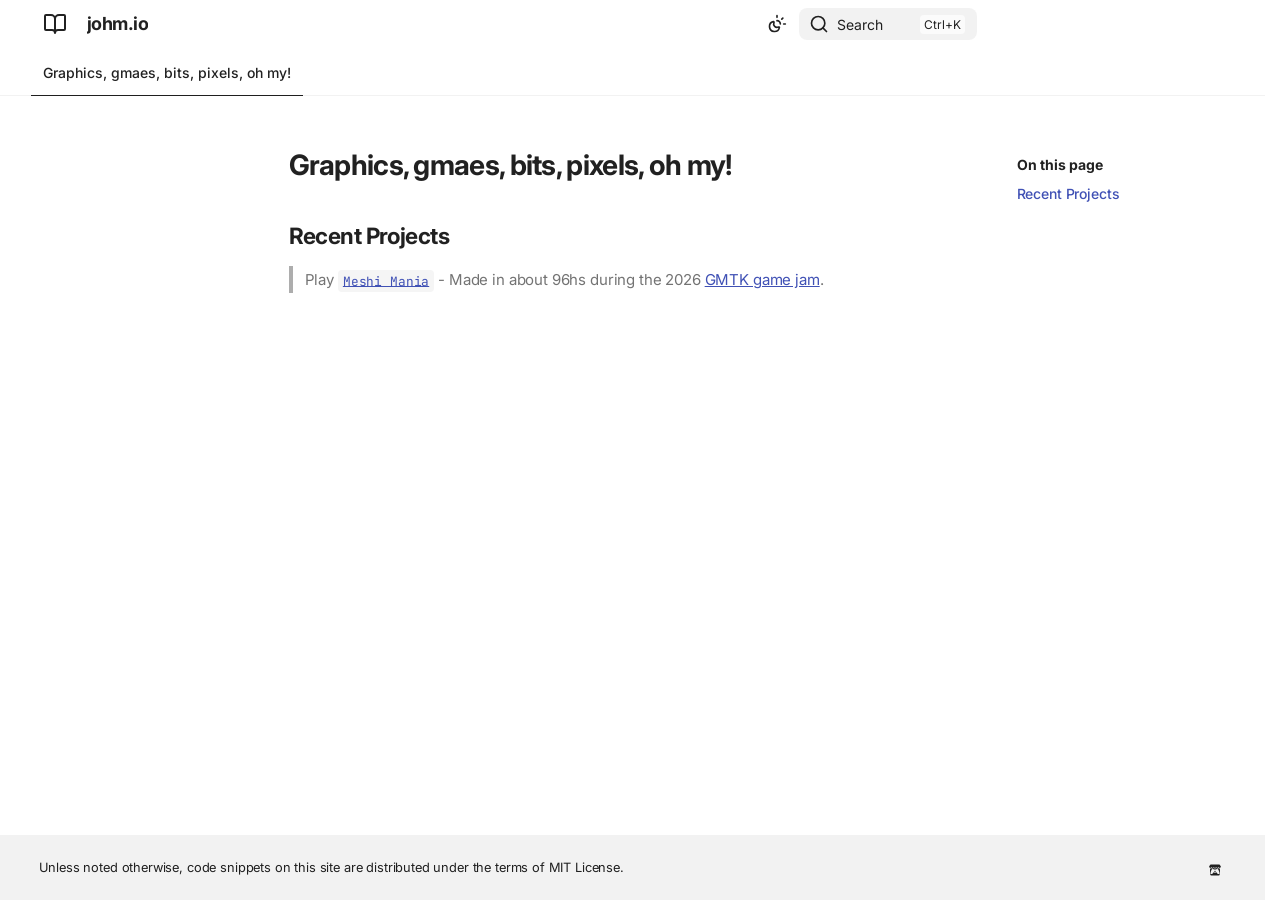
==== commit ba4cb038: "More" ====
--- a/site/index.html
+++ b/site/index.html
@@ -416,7 +416,7 @@
 <h1 id="graphics-gmaes-bits-pixels-oh-my">Graphics, gmaes, bits, pixels, oh my!<a class="headerlink" href="#graphics-gmaes-bits-pixels-oh-my" title="Permanent link">&para;</a></h1>
 <h2 id="recent-projects">Recent Projects<a class="headerlink" href="#recent-projects" title="Permanent link">&para;</a></h2>
 <blockquote>
-<p>Play <a href="../meshi_mania/index.html"><code>Meshi Mania</code></a> - Made in about 96hs during the 2026 gmtk game jam.</p>
+<p>Play <a href="../meshi_mania/index.html"><code>Meshi Mania</code></a> - Made in about 96hs during the 2026 <a href="https://itch.io/jam/gmtk-jam-2026">GMTK game jam</a>.</p>
 </blockquote>
 <!-- ## Task Lists -->
 <!---->
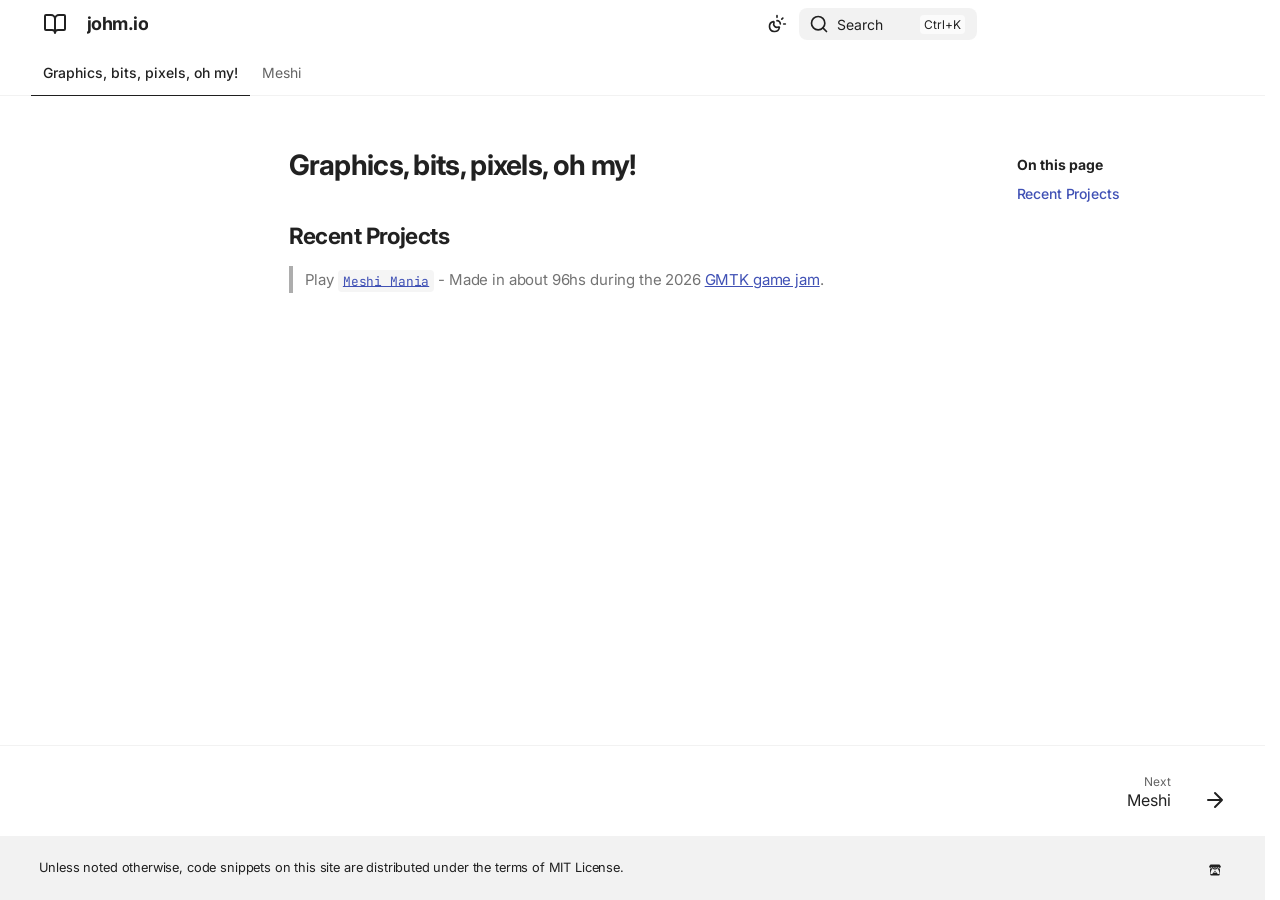
==== commit f6c30451: "draft one of web page !" ====
--- a/site/index.html
+++ b/site/index.html
@@ -6,7 +6,7 @@
       <meta charset="utf-8">
       <meta name="viewport" content="width=device-width,initial-scale=1">
       
-        <meta name="description" content="Graphics, bits, pixels, oh my!.">
+        <meta name="description" content="johm.io">
       
       
         <meta name="author" content="John F.">
@@ -16,16 +16,18 @@
       
       
       
-      
-        
-      
-      
-      <link rel="icon" href="./assets/images/favicon.png">
+        <link rel="next" href="./meshi/">
+      
+      
+        
+      
+      
+      <link rel="icon" href="./lucide/smile">
       <meta name="generator" content="zensical-0.0.51">
     
     
       
-        <title>Graphics, gmaes, bits, pixels, oh my! - johm.io</title>
+        <title>Graphics, bits, pixels, oh my! - johm.io</title>
       
     
     
@@ -83,7 +85,7 @@
     <div data-md-component="skip">
       
         
-        <a href="#graphics-gmaes-bits-pixels-oh-my" class="md-skip">
+        <a href="#graphics-bits-pixels-oh-my" class="md-skip">
           Skip to content
         </a>
       
@@ -119,7 +121,7 @@
         <div class="md-header__topic" data-md-component="header-topic">
           <span class="md-ellipsis">
             
-              Graphics, gmaes, bits, pixels, oh my!
+              Graphics, bits, pixels, oh my!
             
           </span>
         </div>
@@ -202,7 +204,23 @@
       <a href="" class="md-tabs__link">
         
   
-  Graphics, gmaes, bits, pixels, oh my!
+  Graphics, bits, pixels, oh my!
+
+      </a>
+    </li>
+  
+
+      
+        
+  
+  
+  
+  
+    <li class="md-tabs__item">
+      <a href="./meshi/" class="md-tabs__link">
+        
+  
+  Meshi
 
       </a>
     </li>
@@ -268,12 +286,12 @@
           
   
   
-    <svg xmlns="http://www.w3.org/2000/svg" fill="none" stroke="currentColor" stroke-linecap="round" stroke-linejoin="round" stroke-width="2" class="lucide lucide-drill" viewBox="0 0 24 24"><path d="M10 18a1 1 0 0 1 1 1v2a1 1 0 0 1-1 1H5a3 3 0 0 1-3-3 1 1 0 0 1 1-1zM13 10H4a2 2 0 0 1-2-2V4a2 2 0 0 1 2-2h9a1 1 0 0 1 1 1v6a1 1 0 0 1-1 1l-.81 3.242a1 1 0 0 1-.97.758H8M14 4h3a1 1 0 0 1 1 1v2a1 1 0 0 1-1 1h-3M18 6h4M5 10l-2 8M7 18l2-8"/></svg>
+    <svg xmlns="http://www.w3.org/2000/svg" fill="none" stroke="currentColor" stroke-linecap="round" stroke-linejoin="round" stroke-width="2" class="lucide lucide-home" viewBox="0 0 24 24"><path d="M15 21v-8a1 1 0 0 0-1-1h-4a1 1 0 0 0-1 1v8"/><path d="M3 10a2 2 0 0 1 .709-1.528l7-6a2 2 0 0 1 2.582 0l7 6A2 2 0 0 1 21 10v9a2 2 0 0 1-2 2H5a2 2 0 0 1-2-2z"/></svg>
   
   <span class="md-ellipsis">
     
   
-  Graphics, gmaes, bits, pixels, oh my!
+  Graphics, bits, pixels, oh my!
 
     
   </span>
@@ -287,12 +305,12 @@
         
   
   
-    <svg xmlns="http://www.w3.org/2000/svg" fill="none" stroke="currentColor" stroke-linecap="round" stroke-linejoin="round" stroke-width="2" class="lucide lucide-drill" viewBox="0 0 24 24"><path d="M10 18a1 1 0 0 1 1 1v2a1 1 0 0 1-1 1H5a3 3 0 0 1-3-3 1 1 0 0 1 1-1zM13 10H4a2 2 0 0 1-2-2V4a2 2 0 0 1 2-2h9a1 1 0 0 1 1 1v6a1 1 0 0 1-1 1l-.81 3.242a1 1 0 0 1-.97.758H8M14 4h3a1 1 0 0 1 1 1v2a1 1 0 0 1-1 1h-3M18 6h4M5 10l-2 8M7 18l2-8"/></svg>
+    <svg xmlns="http://www.w3.org/2000/svg" fill="none" stroke="currentColor" stroke-linecap="round" stroke-linejoin="round" stroke-width="2" class="lucide lucide-home" viewBox="0 0 24 24"><path d="M15 21v-8a1 1 0 0 0-1-1h-4a1 1 0 0 0-1 1v8"/><path d="M3 10a2 2 0 0 1 .709-1.528l7-6a2 2 0 0 1 2.582 0l7 6A2 2 0 0 1 21 10v9a2 2 0 0 1-2 2H5a2 2 0 0 1-2-2z"/></svg>
   
   <span class="md-ellipsis">
     
   
-  Graphics, gmaes, bits, pixels, oh my!
+  Graphics, bits, pixels, oh my!
 
     
   </span>
@@ -332,6 +350,34 @@
   
 </nav>
       
+    </li>
+  
+
+    
+      
+      
+  
+  
+  
+  
+    <li class="md-nav__item">
+      <a href="./meshi/" class="md-nav__link">
+        
+  
+  
+    <svg xmlns="http://www.w3.org/2000/svg" fill="none" stroke="currentColor" stroke-linecap="round" stroke-linejoin="round" stroke-width="2" class="lucide lucide-gamepad-2" viewBox="0 0 24 24"><path d="M6 11h4M8 9v4M15 12h.01M18 10h.01M17.32 5H6.68a4 4 0 0 0-3.978 3.59q-.008.077-.017.152C2.604 9.416 2 14.456 2 16a3 3 0 0 0 3 3c1 0 1.5-.5 2-1l1.414-1.414A2 2 0 0 1 9.828 16h4.344a2 2 0 0 1 1.414.586L17 18c.5.5 1 1 2 1a3 3 0 0 0 3-3c0-1.545-.604-6.584-.685-7.258q-.01-.075-.017-.151A4 4 0 0 0 17.32 5"/></svg>
+  
+  <span class="md-ellipsis">
+    
+  
+  Meshi
+
+    
+  </span>
+  
+  
+
+      </a>
     </li>
   
 
@@ -411,12 +457,13 @@
                   
 
 <!-- [Meshi Mania](../meshi_mania/index.html) -->
-<!-- <iframe src="../meshi_mania/index.html" width="512" height="512" style="border:none; overflow:hidden;" scrolling="no"></iframe> -->
-
-<h1 id="graphics-gmaes-bits-pixels-oh-my">Graphics, gmaes, bits, pixels, oh my!<a class="headerlink" href="#graphics-gmaes-bits-pixels-oh-my" title="Permanent link">&para;</a></h1>
+
+<h1 id="graphics-bits-pixels-oh-my">Graphics, bits, pixels, oh my!<a class="headerlink" href="#graphics-bits-pixels-oh-my" title="Permanent link">&para;</a></h1>
 <h2 id="recent-projects">Recent Projects<a class="headerlink" href="#recent-projects" title="Permanent link">&para;</a></h2>
+<!-- > Play [`Meshi Mania`](../meshi_mania/index.html) - A game made in about 96hs during the 2026 [GMTK game jam](https://itch.io/jam/gmtk-jam-2026). -->
+
 <blockquote>
-<p>Play <a href="../meshi_mania/index.html"><code>Meshi Mania</code></a> - Made in about 96hs during the 2026 <a href="https://itch.io/jam/gmtk-jam-2026">GMTK game jam</a>.</p>
+<p>Play <a href="meshi/"><code>Meshi Mania</code></a> - Made in about 96hs during the 2026 <a href="https://itch.io/jam/gmtk-jam-2026">GMTK game jam</a>.</p>
 </blockquote>
 <!-- ## Task Lists -->
 <!---->
@@ -472,6 +519,28 @@
         <footer class="md-footer">
   
     
+      
+      <nav class="md-footer__inner md-grid" aria-label="Footer" >
+        
+        
+          
+          <a href="./meshi/" class="md-footer__link md-footer__link--next" aria-label="Next: Meshi">
+            <div class="md-footer__title">
+              <span class="md-footer__direction">
+                Next
+              </span>
+              <div class="md-ellipsis">
+                Meshi
+              </div>
+            </div>
+            <div class="md-footer__button md-icon">
+              
+              <svg xmlns="http://www.w3.org/2000/svg" fill="none" stroke="currentColor" stroke-linecap="round" stroke-linejoin="round" stroke-width="2" class="lucide lucide-arrow-right" viewBox="0 0 24 24"><path d="M5 12h14M12 5l7 7-7 7"/></svg>
+            </div>
+          </a>
+        
+      </nav>
+    
   
   <div class="md-footer-meta md-typeset">
     <div class="md-footer-meta__inner md-grid">
@@ -520,8 +589,6 @@
     
       <script src="./assets/javascripts/bundle.d7f30b55.min.js"></script>
       
-        <script src="./projects/meshi/meshi.js"></script>
-      
     
   </body>
 </html>
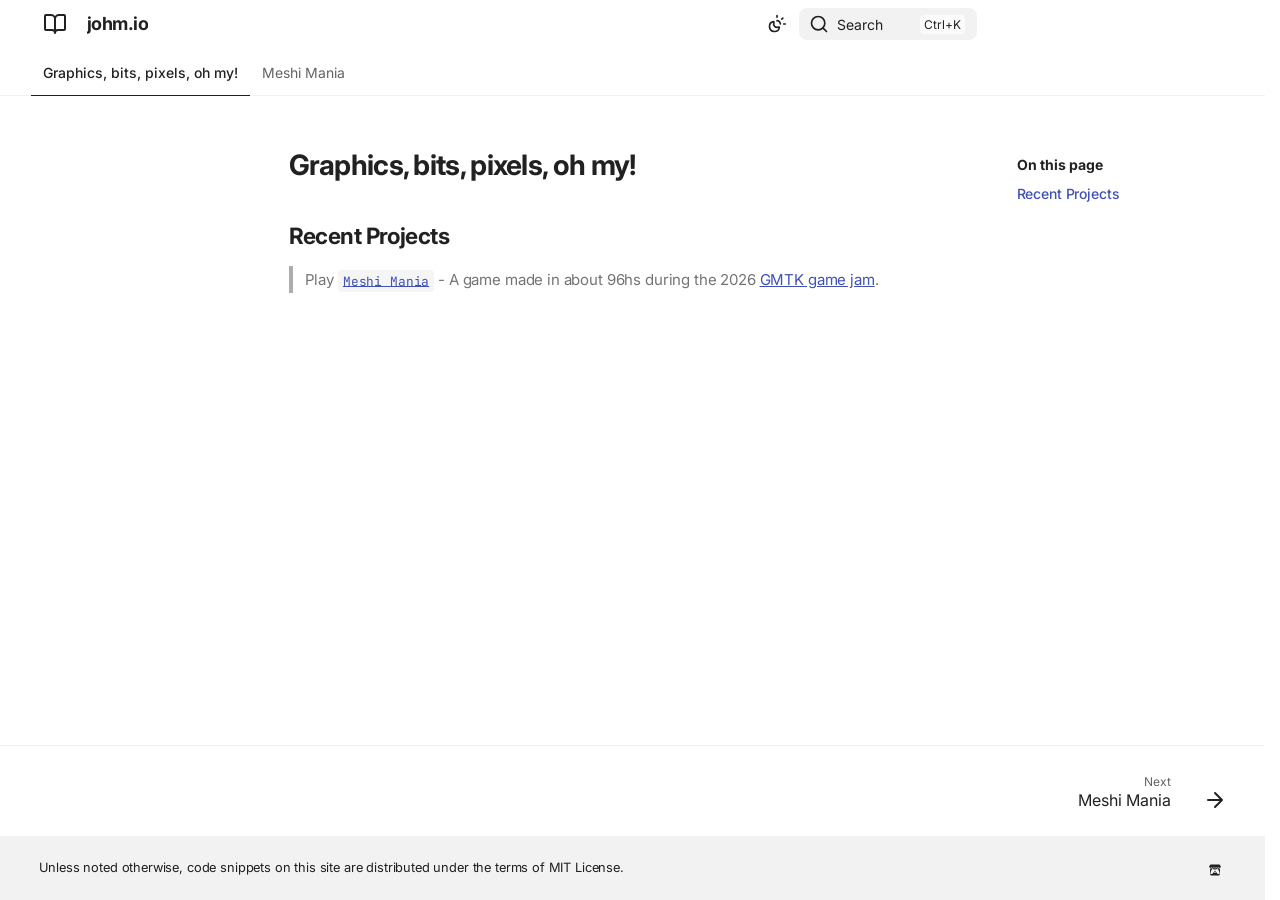
==== commit a2aa100f: "more site" ====
--- a/site/index.html
+++ b/site/index.html
@@ -220,7 +220,7 @@
       <a href="./meshi/" class="md-tabs__link">
         
   
-  Meshi
+  Meshi Mania
 
       </a>
     </li>
@@ -370,7 +370,7 @@
   <span class="md-ellipsis">
     
   
-  Meshi
+  Meshi Mania
 
     
   </span>
@@ -463,7 +463,7 @@
 <!-- > Play [`Meshi Mania`](../meshi_mania/index.html) - A game made in about 96hs during the 2026 [GMTK game jam](https://itch.io/jam/gmtk-jam-2026). -->
 
 <blockquote>
-<p>Play <a href="meshi/"><code>Meshi Mania</code></a> - Made in about 96hs during the 2026 <a href="https://itch.io/jam/gmtk-jam-2026">GMTK game jam</a>.</p>
+<p>Play <a href="meshi/"><code>Meshi Mania</code></a> - A game made in about 96hs during the 2026 <a href="https://itch.io/jam/gmtk-jam-2026">GMTK game jam</a>.</p>
 </blockquote>
 <!-- ## Task Lists -->
 <!---->
@@ -524,13 +524,13 @@
         
         
           
-          <a href="./meshi/" class="md-footer__link md-footer__link--next" aria-label="Next: Meshi">
+          <a href="./meshi/" class="md-footer__link md-footer__link--next" aria-label="Next: Meshi Mania">
             <div class="md-footer__title">
               <span class="md-footer__direction">
                 Next
               </span>
               <div class="md-ellipsis">
-                Meshi
+                Meshi Mania
               </div>
             </div>
             <div class="md-footer__button md-icon">
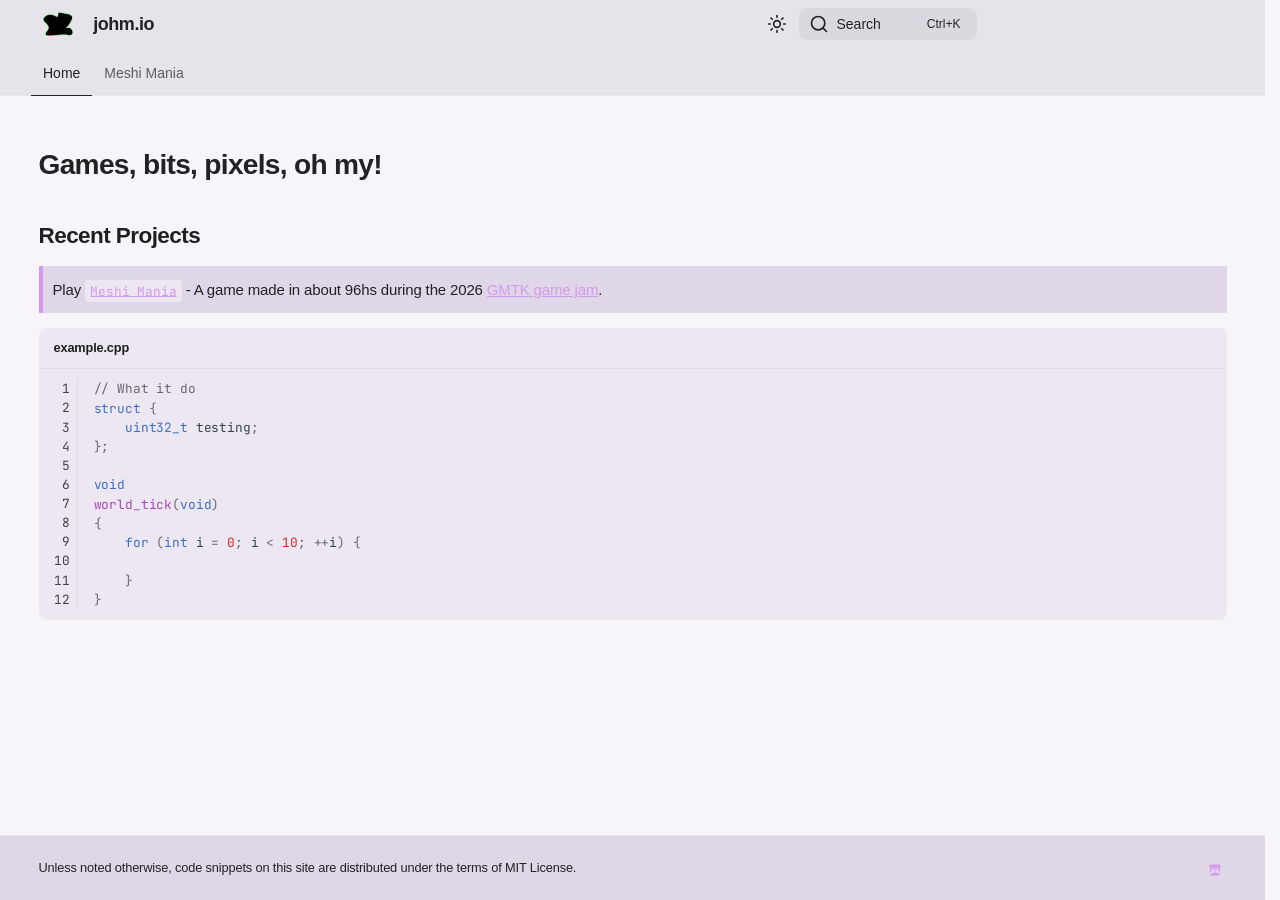
==== commit e1671d6b: "Push" ====
--- a/site/index.html
+++ b/site/index.html
@@ -16,6 +16,7 @@
       
       
       
+      
         <link rel="next" href="./meshi/">
       
       
@@ -23,23 +24,23 @@
       
       
       <link rel="icon" href="./lucide/smile">
-      <meta name="generator" content="zensical-0.0.51">
-    
-    
-      
-        <title>Graphics, bits, pixels, oh my! - johm.io</title>
-      
-    
-    
-      
-        
-      
-      <link rel="stylesheet" href="./assets/stylesheets/modern/main.62c9b9cc.min.css">
-      
-        
-          
-        
-        <link rel="stylesheet" href="./assets/stylesheets/modern/palette.dfe2e883.min.css">
+      <meta name="generator" content="zensical-0.1.0">
+    
+    
+      
+        <title>Home - johm.io</title>
+      
+    
+    
+      
+        
+      
+      <link rel="stylesheet" href="./assets/stylesheets/modern/main.4ab2de0c.min.css">
+      
+        
+          
+        
+        <link rel="stylesheet" href="./assets/stylesheets/modern/palette.b60ce83d.min.css">
       
       
 
@@ -53,8 +54,8 @@
         
         
         <link rel="preconnect" href="https://fonts.gstatic.com" crossorigin>
-        <link rel="stylesheet" href="https://fonts.googleapis.com/css?family=Inter:300,300i,400,400i,500,500i,700,700i%7CJetbrains+Mono:400,400i,700,700i&amp;display=fallback">
-        <style>:root{--md-text-font:"Inter";--md-code-font:"Jetbrains Mono"}</style>
+        <link rel="stylesheet" href="https://fonts.googleapis.com/css?family=Segoui:300,300i,400,400i,500,500i,700,700i%7CJetbrains+Mono:400,400i,700,700i&amp;display=fallback">
+        <style>:root{--md-text-font:"Segoui";--md-code-font:"Jetbrains Mono"}</style>
       
     
     
@@ -76,19 +77,16 @@
     
     
     
-    <body dir="ltr" data-md-color-scheme="default" data-md-color-primary="indigo" data-md-color-accent="indigo">
+    <body dir="ltr" data-md-color-scheme="jsf_light" data-md-color-primary="indigo" data-md-color-accent="indigo">
   
     
     <input class="md-toggle" data-md-toggle="drawer" type="checkbox" id="__drawer" autocomplete="off">
     <input class="md-toggle" data-md-toggle="search" type="checkbox" id="__search" autocomplete="off">
-    <label class="md-overlay" for="__drawer" aria-label="Navigation"></label>
+    <label class="md-overlay" for="__drawer" aria-hidden="true"></label>
     <div data-md-component="skip">
-      
-        
-        <a href="#graphics-bits-pixels-oh-my" class="md-skip">
-          Skip to content
-        </a>
-      
+      <a href="#__skip" class="md-skip">
+        Skip to content
+      </a>
     </div>
     <div data-md-component="announce">
       
@@ -103,13 +101,13 @@
   <nav class="md-header__inner md-grid" aria-label="Header">
     <a href="" title="johm.io" class="md-header__button md-logo" aria-label="johm.io" data-md-component="logo">
       
-  
-  <svg xmlns="http://www.w3.org/2000/svg" fill="none" stroke="currentColor" stroke-linecap="round" stroke-linejoin="round" stroke-width="2" class="lucide lucide-book-open" viewBox="0 0 24 24"><path d="M12 7v14M3 18a1 1 0 0 1-1-1V4a1 1 0 0 1 1-1h5a4 4 0 0 1 4 4 4 4 0 0 1 4-4h5a1 1 0 0 1 1 1v13a1 1 0 0 1-1 1h-6a3 3 0 0 0-3 3 3 3 0 0 0-3-3z"/></svg>
+  <img src="./assets/shape.png" alt="johm.io">
 
     </a>
-    <label class="md-header__button md-icon" for="__drawer" aria-label="Navigation">
+    <label class="md-header__button md-icon" for="__drawer">
       
       <svg xmlns="http://www.w3.org/2000/svg" fill="none" stroke="currentColor" stroke-linecap="round" stroke-linejoin="round" stroke-width="2" class="lucide lucide-menu" viewBox="0 0 24 24"><path d="M4 5h16M4 12h16M4 19h16"/></svg>
+      <span class="md-visually-hidden">Navigation</span>
     </label>
     <div class="md-header__title" data-md-component="header-title">
       <div class="md-header__ellipsis">
@@ -121,7 +119,7 @@
         <div class="md-header__topic" data-md-component="header-topic">
           <span class="md-ellipsis">
             
-              Graphics, bits, pixels, oh my!
+              Home
             
           </span>
         </div>
@@ -134,19 +132,9 @@
     
     
     
-    <input class="md-option" data-md-color-media="(prefers-color-scheme)" data-md-color-scheme="default" data-md-color-primary="indigo" data-md-color-accent="indigo"  aria-label="Switch to light mode"  type="radio" name="__palette" id="__palette_0">
-    
-      <label class="md-header__button md-icon" title="Switch to light mode" for="__palette_1" hidden>
-        <svg xmlns="http://www.w3.org/2000/svg" fill="none" stroke="currentColor" stroke-linecap="round" stroke-linejoin="round" stroke-width="2" class="lucide lucide-sun-moon" viewBox="0 0 24 24"><path d="M12 2v2M14.837 16.385a6 6 0 1 1-7.223-7.222c.624-.147.97.66.715 1.248a4 4 0 0 0 5.26 5.259c.589-.255 1.396.09 1.248.715M16 12a4 4 0 0 0-4-4M19 5l-1.256 1.256M20 12h2"/></svg>
-      </label>
-    
-  
-    
-    
-    
-    <input class="md-option" data-md-color-media="(prefers-color-scheme: light)" data-md-color-scheme="light" data-md-color-primary="indigo" data-md-color-accent="indigo"  aria-label="Switch to dark mode"  type="radio" name="__palette" id="__palette_1">
-    
-      <label class="md-header__button md-icon" title="Switch to dark mode" for="__palette_2" hidden>
+    <input class="md-option" data-md-color-media="(prefers-color-scheme: light)" data-md-color-scheme="jsf_light" data-md-color-primary="indigo" data-md-color-accent="indigo"  aria-label="Switch to dark mode"  type="radio" name="__palette" id="__palette_0">
+    
+      <label class="md-header__button md-icon" title="Switch to dark mode" for="__palette_1" hidden>
         <svg xmlns="http://www.w3.org/2000/svg" fill="none" stroke="currentColor" stroke-linecap="round" stroke-linejoin="round" stroke-width="2" class="lucide lucide-sun" viewBox="0 0 24 24"><circle cx="12" cy="12" r="4"/><path d="M12 2v2M12 20v2M4.93 4.93l1.41 1.41M17.66 17.66l1.41 1.41M2 12h2M20 12h2M6.34 17.66l-1.41 1.41M19.07 4.93l-1.41 1.41"/></svg>
       </label>
     
@@ -154,7 +142,7 @@
     
     
     
-    <input class="md-option" data-md-color-media="(prefers-color-scheme: dark)" data-md-color-scheme="slate" data-md-color-primary="indigo" data-md-color-accent="indigo"  aria-label="Switch to system preference"  type="radio" name="__palette" id="__palette_2">
+    <input class="md-option" data-md-color-media="(prefers-color-scheme: light)" data-md-color-scheme="jsf_theme" data-md-color-primary="indigo" data-md-color-accent="indigo"  aria-label="Switch to system preference"  type="radio" name="__palette" id="__palette_1">
     
       <label class="md-header__button md-icon" title="Switch to system preference" for="__palette_0" hidden>
         <svg xmlns="http://www.w3.org/2000/svg" fill="none" stroke="currentColor" stroke-linecap="round" stroke-linejoin="round" stroke-width="2" class="lucide lucide-moon" viewBox="0 0 24 24"><path d="M20.985 12.486a9 9 0 1 1-9.473-9.472c.405-.022.617.46.402.803a6 6 0 0 0 8.268 8.268c.344-.215.825-.004.803.401"/></svg>
@@ -171,9 +159,10 @@
     
       
       
-        <label class="md-header__button md-icon" for="__search" aria-label="Search">
+        <label class="md-header__button md-icon" for="__search">
           
           <svg xmlns="http://www.w3.org/2000/svg" fill="none" stroke="currentColor" stroke-linecap="round" stroke-linejoin="round" stroke-width="2" class="lucide lucide-search" viewBox="0 0 24 24"><path d="m21 21-4.34-4.34"/><circle cx="11" cy="11" r="8"/></svg>
+          <span class="md-visually-hidden">Search</span>
         </label>
         <div class="md-search" data-md-component="search" role="dialog" aria-label="Search">
   <button type="button" class="md-search__button">
@@ -204,7 +193,7 @@
       <a href="" class="md-tabs__link">
         
   
-  Graphics, bits, pixels, oh my!
+  Home
 
       </a>
     </li>
@@ -244,7 +233,9 @@
           
             
               
-              <div class="md-sidebar md-sidebar--primary" data-md-component="sidebar" data-md-type="navigation" >
+                
+              
+              <div class="md-sidebar md-sidebar--primary" data-md-component="sidebar" data-md-type="navigation" hidden>
                 <div class="md-sidebar__scrollwrap">
                   <div class="md-sidebar__inner">
                     
@@ -257,8 +248,7 @@
   <label class="md-nav__title" for="__drawer">
     <a href="" title="johm.io" class="md-nav__button md-logo" aria-label="johm.io" data-md-component="logo">
       
-  
-  <svg xmlns="http://www.w3.org/2000/svg" fill="none" stroke="currentColor" stroke-linecap="round" stroke-linejoin="round" stroke-width="2" class="lucide lucide-book-open" viewBox="0 0 24 24"><path d="M12 7v14M3 18a1 1 0 0 1-1-1V4a1 1 0 0 1 1-1h5a4 4 0 0 1 4 4 4 4 0 0 1 4-4h5a1 1 0 0 1 1 1v13a1 1 0 0 1-1 1h-6a3 3 0 0 0-3 3 3 3 0 0 0-3-3z"/></svg>
+  <img src="./assets/shape.png" alt="johm.io">
 
     </a>
     johm.io
@@ -291,7 +281,7 @@
   <span class="md-ellipsis">
     
   
-  Graphics, bits, pixels, oh my!
+  Home
 
     
   </span>
@@ -310,7 +300,7 @@
   <span class="md-ellipsis">
     
   
-  Graphics, bits, pixels, oh my!
+  Home
 
     
   </span>
@@ -390,7 +380,9 @@
             
             
               
-              <div class="md-sidebar md-sidebar--secondary" data-md-component="sidebar" data-md-type="toc" >
+                
+              
+              <div class="md-sidebar md-sidebar--secondary" data-md-component="sidebar" data-md-type="toc" hidden>
                 <div class="md-sidebar__scrollwrap">
                   
                     
@@ -446,6 +438,8 @@
               
                 
 
+  
+
 
 
   
@@ -453,18 +447,50 @@
 
               
               <article class="md-content__inner md-typeset">
+                <a id="__skip" tabindex="-1"></a>
                 
                   
 
+
 <!-- [Meshi Mania](../meshi_mania/index.html) -->
 
-<h1 id="graphics-bits-pixels-oh-my">Graphics, bits, pixels, oh my!<a class="headerlink" href="#graphics-bits-pixels-oh-my" title="Permanent link">&para;</a></h1>
+<h1 id="games-bits-pixels-oh-my">Games, bits, pixels, oh my!<a class="headerlink" href="#games-bits-pixels-oh-my" title="Permanent link">&para;</a></h1>
 <h2 id="recent-projects">Recent Projects<a class="headerlink" href="#recent-projects" title="Permanent link">&para;</a></h2>
 <!-- > Play [`Meshi Mania`](../meshi_mania/index.html) - A game made in about 96hs during the 2026 [GMTK game jam](https://itch.io/jam/gmtk-jam-2026). -->
 
 <blockquote>
 <p>Play <a href="meshi/"><code>Meshi Mania</code></a> - A game made in about 96hs during the 2026 <a href="https://itch.io/jam/gmtk-jam-2026">GMTK game jam</a>.</p>
 </blockquote>
+<div class="language-cpp highlight"><table class="highlighttable"><tr><th colspan="2" class="filename"><span class="filename">example.cpp</span></th></tr><tr><td class="linenos"><div class="linenodiv"><pre><span></span><span class="normal"><a href="#__codelineno-0-1"> 1</a></span>
+<span class="normal"><a href="#__codelineno-0-2"> 2</a></span>
+<span class="normal"><a href="#__codelineno-0-3"> 3</a></span>
+<span class="normal"><a href="#__codelineno-0-4"> 4</a></span>
+<span class="normal"><a href="#__codelineno-0-5"> 5</a></span>
+<span class="normal"><a href="#__codelineno-0-6"> 6</a></span>
+<span class="normal"><a href="#__codelineno-0-7"> 7</a></span>
+<span class="normal"><a href="#__codelineno-0-8"> 8</a></span>
+<span class="normal"><a href="#__codelineno-0-9"> 9</a></span>
+<span class="normal"><a href="#__codelineno-0-10">10</a></span>
+<span class="normal"><a href="#__codelineno-0-11">11</a></span>
+<span class="normal"><a href="#__codelineno-0-12">12</a></span></pre></div></td><td class="code"><div><pre><span></span><code><span id="__span-0-1"><a id="__codelineno-0-1" name="__codelineno-0-1"></a><span class="c1">// What it do</span>
+</span><span id="__span-0-2"><a id="__codelineno-0-2" name="__codelineno-0-2"></a><span class="k">struct</span><span class="w"> </span><span class="p">{</span>
+</span><span id="__span-0-3"><a id="__codelineno-0-3" name="__codelineno-0-3"></a><span class="w">    </span><span class="kt">uint32_t</span><span class="w"> </span><span class="n">testing</span><span class="p">;</span>
+</span><span id="__span-0-4"><a id="__codelineno-0-4" name="__codelineno-0-4"></a><span class="p">};</span>
+</span><span id="__span-0-5"><a id="__codelineno-0-5" name="__codelineno-0-5"></a>
+</span><span id="__span-0-6"><a id="__codelineno-0-6" name="__codelineno-0-6"></a><span class="kt">void</span>
+</span><span id="__span-0-7"><a id="__codelineno-0-7" name="__codelineno-0-7"></a><span class="nf">world_tick</span><span class="p">(</span><span class="kt">void</span><span class="p">)</span>
+</span><span id="__span-0-8"><a id="__codelineno-0-8" name="__codelineno-0-8"></a><span class="p">{</span>
+</span><span id="__span-0-9"><a id="__codelineno-0-9" name="__codelineno-0-9"></a><span class="w">    </span><span class="k">for</span><span class="w"> </span><span class="p">(</span><span class="kt">int</span><span class="w"> </span><span class="n">i</span><span class="w"> </span><span class="o">=</span><span class="w"> </span><span class="mi">0</span><span class="p">;</span><span class="w"> </span><span class="n">i</span><span class="w"> </span><span class="o">&lt;</span><span class="w"> </span><span class="mi">10</span><span class="p">;</span><span class="w"> </span><span class="o">++</span><span class="n">i</span><span class="p">)</span><span class="w"> </span><span class="p">{</span>
+</span><span id="__span-0-10"><a id="__codelineno-0-10" name="__codelineno-0-10"></a>
+</span><span id="__span-0-11"><a id="__codelineno-0-11" name="__codelineno-0-11"></a><span class="w">    </span><span class="p">}</span>
+</span><span id="__span-0-12"><a id="__codelineno-0-12" name="__codelineno-0-12"></a><span class="p">}</span>
+</span></code></pre></div></td></tr></table></div>
+<!-- !!! note "" -->
+<!--     Hey there -->
+<!-- The reason the copyright footer strip is still showing a darker background (like #19171a from --md-footer-bg-color) is because Material for MkDocs splits the footer into two containers: .md-footer (the main navigation row with next/previous page buttons) and .md-footer-meta (the bottom copyright strip). -->
+<!---->
+<!-- To force the copyright bar at the very bottom to use your semi-transparent --jsf-lgray or solid --jsf-gray background, add this precise selector to the bottom of your stylesheet: -->
+
 <!-- ## Task Lists -->
 <!---->
 <!-- > Go to [documentation](https://zensical.org/docs/authoring/lists/#using-task-lists) -->
@@ -482,19 +508,23 @@
 <!---->
 <!-- [example]: https://example.com "I'm a tooltip!" -->
 
-
-
-
-
-
-
-
-
-  
-  
-
-
-
+  
+
+
+
+
+
+
+
+
+
+  
+  
+
+
+
+
+  
 
 
 
@@ -520,7 +550,9 @@
   
     
       
-      <nav class="md-footer__inner md-grid" aria-label="Footer" >
+        
+      
+      <nav class="md-footer__inner md-grid" aria-label="Footer" hidden>
         
         
           
@@ -576,7 +608,7 @@
 </footer>
       
     </div>
-    <div class="md-dialog" data-md-component="dialog">
+    <div class="md-dialog" data-md-component="dialog" role="status" aria-atomic="true">
       <div class="md-dialog__inner md-typeset"></div>
     </div>
     
@@ -584,10 +616,14 @@
     
       
       
-      <script id="__config" type="application/json">{"annotate":null,"base":".","features":["announce.dismiss","content.code.annotate","content.code.copy","content.code.select","content.footnote.tooltips","content.tabs.link","content.tooltips","header.autohide","navigation.footer","navigation.indexes","navigation.instant","navigation.instant.prefetch","navigation.path","navigation.prune","navigation.sections","navigation.tabs","navigation.tabs.sticky","navigation.top","navigation.tracking","search.highlight"],"search":"./assets/javascripts/workers/search.b6b7e04f.min.js","tags":null,"translations":{"clipboard.copied":"Copied to clipboard","clipboard.copy":"Copy to clipboard","search.result.more.one":"1 more on this page","search.result.more.other":"# more on this page","search.result.none":"No matching documents","search.result.one":"1 matching document","search.result.other":"# matching documents","search.result.placeholder":"Type to start searching","search.result.term.missing":"Missing","select.version":"Select version"},"version":null}</script>
-    
-    
-      <script src="./assets/javascripts/bundle.d7f30b55.min.js"></script>
+      
+      
+        
+        
+      <script id="__config" type="application/json">{"annotate":null,"base":".","features":["announce.dismiss","content.code.annotate","content.footnote.tooltips","content.tabs.link","content.tooltips","header.autohide","navigation.footer","navigation.indexes","navigation.instant","navigation.instant.prefetch","navigation.path","navigation.prune","navigation.sections","navigation.tabs","navigation.tabs.sticky","navigation.top","navigation.tracking","search.highlight"],"redirect":null,"search":"./assets/javascripts/workers/search.719e0d91.min.js","tags":null,"translations":{"clipboard.copied":"Copied to clipboard","clipboard.copy":"Copy to clipboard","clipboard.error":"Could not copy to clipboard","search.result.more.one":"1 more on this page","search.result.more.other":"# more on this page","search.result.none":"No matching documents","search.result.one":"1 matching document","search.result.other":"# matching documents","search.result.placeholder":"Type to start searching","search.result.term.missing":"Missing","select.version":"Select version"},"version":null}</script>
+    
+    
+      <script src="./assets/javascripts/bundle.d31f0ffa.min.js"></script>
       
     
   </body>
--- a/site/assets/stylesheets/modern/main.4ab2de0c.min.css
+++ b/site/assets/stylesheets/modern/main.4ab2de0c.min.css
@@ -0,0 +1,6 @@
+@charset "UTF-8";html{box-sizing:border-box;-webkit-text-size-adjust:none;-moz-text-size-adjust:none;text-size-adjust:none}*,:after,:before{box-sizing:inherit}@media(prefers-reduced-motion){*,:after,:before{transition:none!important}}body{margin:0;-webkit-font-smoothing:antialiased;-moz-osx-font-smoothing:grayscale;--md-text-font-family:var(--md-text-font, _),
+    -apple-system, BlinkMacSystemFont, Helvetica, Arial, sans-serif;--md-code-font-family:var(--md-code-font, _),
+    SFMono-Regular, Consolas, Menlo, monospace}.md-typeset code:not(.focus-visible),a,button,input,label{-webkit-tap-highlight-color:transparent}a{color:inherit;text-decoration:none}hr{box-sizing:initial;display:block;height:.05rem;padding:0;overflow:visible;border:0}small{font-size:80%}sub,sup{line-height:1em}img{border-style:none}table{border-spacing:0;border-collapse:initial}td,th{font-weight:400;vertical-align:top}button{padding:0;margin:0;font-family:inherit;font-size:inherit;background:#0000;border:0}input{border:0;outline:none}:root{--md-primary-fg-color:#4051b5;--md-primary-fg-color--light:#5d6cc0;--md-primary-fg-color--dark:#303fa1;--md-primary-bg-color:#fff;--md-primary-bg-color--light:#ffffffb3;--md-accent-fg-color:#526cfe;--md-accent-fg-color--transparent:#526cfe1a;--md-accent-bg-color:#fff;--md-accent-bg-color--light:#ffffffb3;--md-typeset-table-sort-icon:url("data:image/svg+xml;charset=utf-8,<svg xmlns='http://www.w3.org/2000/svg' fill='none' stroke='currentColor' stroke-linecap='round' stroke-linejoin='round' stroke-width='2' class='lucide lucide-arrow-down-up' viewBox='0 0 24 24'><path d='m3 16 4 4 4-4M7 20V4M21 8l-4-4-4 4M17 4v16'/></svg>");--md-typeset-table-sort-icon--asc:url("data:image/svg+xml;charset=utf-8,<svg xmlns='http://www.w3.org/2000/svg' fill='none' stroke='currentColor' stroke-linecap='round' stroke-linejoin='round' stroke-width='2' class='lucide lucide-arrow-down-narrow-wide' viewBox='0 0 24 24'><path d='m3 16 4 4 4-4M7 20V4M11 4h4M11 8h7M11 12h10'/></svg>");--md-typeset-table-sort-icon--desc:url("data:image/svg+xml;charset=utf-8,<svg xmlns='http://www.w3.org/2000/svg' fill='none' stroke='currentColor' stroke-linecap='round' stroke-linejoin='round' stroke-width='2' class='lucide lucide-arrow-up-narrow-wide' viewBox='0 0 24 24'><path d='m3 8 4-4 4 4M7 4v16M11 12h4M11 16h7M11 20h10'/></svg>");--md-typeset-preview-icon:url("data:image/svg+xml;charset=utf-8,<svg xmlns='http://www.w3.org/2000/svg' fill='none' stroke='currentColor' stroke-linecap='round' stroke-linejoin='round' stroke-width='2' class='lucide lucide-mouse-pointer-2' viewBox='0 0 24 24'><path d='M4.037 4.688a.495.495 0 0 1 .651-.651l16 6.5a.5.5 0 0 1-.063.947l-6.124 1.58a2 2 0 0 0-1.438 1.435l-1.579 6.126a.5.5 0 0 1-.947.063z'/></svg>")}[data-md-color-scheme=default]{color-scheme:light}[data-md-color-scheme=default] img[src$="#gh-dark-mode-only"],[data-md-color-scheme=default] img[src$="#only-dark"]{display:none}:root,[data-md-color-scheme=default]{--md-hue:225deg;--md-default-fg-color:#000000de;--md-default-fg-color--light:#0000008c;--md-default-fg-color--lighter:#00000052;--md-default-fg-color--lightest:#0000000d;--md-default-bg-color:#fff;--md-default-bg-color--light:#ffffffb3;--md-default-bg-color--lighter:#ffffff4d;--md-default-bg-color--lightest:#ffffff1f;--md-code-fg-color:#36464e;--md-code-bg-color:#f5f5f5;--md-code-bg-color--light:#f5f5f5b3;--md-code-bg-color--lighter:#f5f5f54d;--md-code-hl-color:#4287ff;--md-code-hl-color--light:#4287ff1a;--md-code-hl-number-color:#d52a2a;--md-code-hl-special-color:#db1457;--md-code-hl-function-color:#a846b9;--md-code-hl-constant-color:#6e59d9;--md-code-hl-keyword-color:#3f6ec6;--md-code-hl-string-color:#1c7d4d;--md-code-hl-name-color:var(--md-code-fg-color);--md-code-hl-operator-color:var(--md-default-fg-color--light);--md-code-hl-punctuation-color:var(--md-default-fg-color--light);--md-code-hl-comment-color:var(--md-default-fg-color--light);--md-code-hl-generic-color:var(--md-default-fg-color--light);--md-code-hl-variable-color:var(--md-default-fg-color--light);--md-typeset-color:var(--md-default-fg-color);--md-typeset-a-color:var(--md-primary-fg-color);--md-typeset-del-color:#f5503d26;--md-typeset-ins-color:#0bd57026;--md-typeset-kbd-color:#fafafa;--md-typeset-kbd-accent-color:#fff;--md-typeset-kbd-border-color:#b8b8b8;--md-typeset-mark-color:#ffff0080;--md-typeset-table-color:#0000001f;--md-typeset-table-color--light:#00000009;--md-admonition-fg-color:var(--md-default-fg-color);--md-admonition-bg-color:var(--md-default-bg-color);--md-warning-fg-color:#000000de;--md-warning-bg-color:#ff9;--md-shadow-z1:0 0.2rem 0.5rem #0000000d,
+    0 0 0.05rem #0000001a;--md-shadow-z2:0 0.2rem 0.5rem #0000001a,
+    0 0 0.05rem #00000040;--md-shadow-z3:0 0.2rem 0.5rem #0003,
+    0 0 0.05rem #00000059;--color-foreground:0 0 0;--color-background:255 255 255;--color-background-subtle:240 240 240;--color-backdrop:255 255 255}.md-icon svg{display:block;width:1.2rem;height:1.2rem;fill:currentcolor}.md-icon svg.lucide{fill:#0000;stroke:currentcolor}aside,body,input{font-family:var(--md-text-font-family);font-feature-settings:"kern","liga";color:var(--md-typeset-color)}code,kbd,pre{font-family:var(--md-code-font-family);font-feature-settings:"kern"}.md-typeset{font-size:.75rem;line-height:1.8;letter-spacing:-.01em;overflow-wrap:break-word;-webkit-print-color-adjust:exact;color-adjust:exact}@media print{.md-typeset{font-size:.68rem}.md-typeset code,.md-typeset kbd,.md-typeset pre{white-space:pre-wrap}}.md-typeset blockquote,.md-typeset dl,.md-typeset figure,.md-typeset ol,.md-typeset pre,.md-typeset ul{margin-top:1em;margin-bottom:1em}.md-typeset h1{margin:0 0 1.25em;font-size:1.875em;line-height:1.3;color:var(--md-default-fg-color)}.md-typeset h1,.md-typeset h2{font-weight:700;letter-spacing:-.025em}.md-typeset h2{margin:1.6em 0 .64em;font-size:1.5em;line-height:1.4}.md-typeset h3{margin:1.6em 0 .8em;font-size:1.25em;font-weight:700;line-height:1.5;letter-spacing:-.01em}.md-typeset h2+h3{margin-top:.8em}.md-typeset h4{margin:1em 0;font-weight:700;letter-spacing:-.01em}.md-typeset h5,.md-typeset h6{margin:1.25em 0;font-size:.8em;font-weight:700;color:var(--md-default-fg-color--light);letter-spacing:-.01em}.md-typeset h5{text-transform:uppercase}.md-typeset h5 code{text-transform:none}.md-typeset hr{display:flow-root;margin:1.5em 0;border-bottom:.05rem solid var(--md-default-fg-color--lightest)}.md-typeset a{color:var(--md-typeset-a-color);text-decoration:underline;word-break:break-word}.md-typeset a,.md-typeset a:before{transition:color 125ms}.md-typeset a:focus,.md-typeset a:hover{color:var(--md-accent-fg-color)}.md-typeset a:focus code,.md-typeset a:hover code{color:var(--md-accent-fg-color);background-color:var(--md-accent-fg-color--transparent)}.md-typeset a code{color:var(--md-typeset-a-color)}.md-typeset a.focus-visible{outline-color:var(--md-accent-fg-color);outline-offset:.2rem}.md-typeset code,.md-typeset kbd,.md-typeset pre{font-variant-ligatures:none;color:var(--md-code-fg-color);direction:ltr;transition:background-color 125ms}.md-typeset code{padding:.2em .4em;font-size:.8533333333em;word-break:break-word;background-color:var(--md-code-bg-color);border-radius:.2rem;-webkit-box-decoration-break:clone;box-decoration-break:clone;transition:color 125ms,background-color 125ms}.md-typeset code:not(.focus-visible){outline:none}.md-typeset pre{position:relative;display:flow-root;line-height:1.5}.md-typeset pre>code{display:block;padding:.8203125em 1.25em;margin:0;overflow:auto;word-break:normal;touch-action:auto;scrollbar-color:var(--md-default-fg-color--lighter) #0000;scrollbar-width:thin;border-radius:.4rem;outline-color:var(--md-accent-fg-color);box-shadow:none;-webkit-box-decoration-break:slice;box-decoration-break:slice}.md-typeset pre>code:hover{scrollbar-color:var(--md-accent-fg-color) #0000}.md-typeset pre>code::-webkit-scrollbar{width:.2rem;height:.2rem}.md-typeset pre>code::-webkit-scrollbar-thumb{background-color:var(--md-default-fg-color--lighter)}.md-typeset pre>code::-webkit-scrollbar-thumb:hover{background-color:var(--md-accent-fg-color)}.md-typeset kbd{display:inline-block;padding:0 .6666666667em;font-size:.75em;color:var(--md-default-fg-color);word-break:break-word;vertical-align:text-top;border-radius:.2rem;background-color:var(--md-default-bg-color);box-shadow:0 0 0 .05rem var(--md-typeset-kbd-border-color),0 .15rem 0 var(--md-typeset-kbd-border-color)}.md-typeset mark{color:inherit;word-break:break-word;background-color:var(--md-typeset-mark-color);-webkit-box-decoration-break:clone;box-decoration-break:clone}.md-typeset abbr{text-decoration:none;cursor:help;border-bottom:.05rem dotted var(--md-default-fg-color--light)}.md-typeset [data-preview]{position:relative}[dir=ltr] .md-typeset [data-preview]:after{margin-left:.125em}[dir=rtl] .md-typeset [data-preview]:after{margin-right:.125em}.md-typeset [data-preview]:after{display:inline-block;width:.8em;height:.8em;vertical-align:text-top;content:"";background-color:currentcolor;-webkit-mask-image:var(--md-typeset-preview-icon);mask-image:var(--md-typeset-preview-icon);-webkit-mask-repeat:no-repeat;mask-repeat:no-repeat;-webkit-mask-size:contain;mask-size:contain;transition:background-color 125ms}.md-typeset small{opacity:.75}[dir=ltr] .md-typeset sub,[dir=ltr] .md-typeset sup{margin-left:.078125em}[dir=rtl] .md-typeset sub,[dir=rtl] .md-typeset sup{margin-right:.078125em}[dir=ltr] .md-typeset blockquote{padding-left:.6rem;border-left:.2rem solid var(--md-default-fg-color--lighter)}[dir=rtl] .md-typeset blockquote{padding-right:.6rem;border-right:.2rem solid var(--md-default-fg-color--lighter)}.md-typeset blockquote{margin-left:0;margin-right:0;color:var(--md-default-fg-color--light)}.md-typeset ul{list-style-type:disc}.md-typeset ul[type]{list-style-type:revert-layer}[dir=ltr] .md-typeset ol,[dir=ltr] .md-typeset ol li ol,[dir=ltr] .md-typeset ol li ul,[dir=ltr] .md-typeset ul,[dir=ltr] .md-typeset ul li ol,[dir=ltr] .md-typeset ul li ul{margin-left:.625em}[dir=rtl] .md-typeset ol,[dir=rtl] .md-typeset ol li ol,[dir=rtl] .md-typeset ol li ul,[dir=rtl] .md-typeset ul,[dir=rtl] .md-typeset ul li ol,[dir=rtl] .md-typeset ul li ul{margin-right:.625em}.md-typeset ol,.md-typeset ul{padding:0}.md-typeset ol:not([hidden]),.md-typeset ul:not([hidden]){display:flow-root}.md-typeset ol ol,.md-typeset ul ol{list-style-type:lower-alpha}.md-typeset ol ol ol,.md-typeset ul ol ol{list-style-type:lower-roman}.md-typeset ol ol ol ol,.md-typeset ul ol ol ol{list-style-type:upper-alpha}.md-typeset ol ol ol ol ol,.md-typeset ul ol ol ol ol{list-style-type:upper-roman}.md-typeset ol[type],.md-typeset ul[type]{list-style-type:revert-layer}[dir=ltr] .md-typeset ol li,[dir=ltr] .md-typeset ul li{margin-left:1.25em}[dir=rtl] .md-typeset ol li,[dir=rtl] .md-typeset ul li{margin-right:1.25em}.md-typeset ol li,.md-typeset ul li{margin-bottom:.5em}.md-typeset ol li blockquote,.md-typeset ol li p,.md-typeset ul li blockquote,.md-typeset ul li p{margin:.5em 0}.md-typeset ol li:last-child,.md-typeset ul li:last-child{margin-bottom:0}.md-typeset ol li ol,.md-typeset ol li ul,.md-typeset ul li ol,.md-typeset ul li ul{margin-top:.5em;margin-bottom:.5em}[dir=ltr] .md-typeset dd{margin-left:1.875em}[dir=rtl] .md-typeset dd{margin-right:1.875em}.md-typeset dd{margin-top:1em;margin-bottom:1.5em}.md-typeset img,.md-typeset svg,.md-typeset video{max-width:100%;height:auto}.md-typeset img[align=left]{margin:1em 1em 1em 0}.md-typeset img[align=right]{margin:1em 0 1em 1em}.md-typeset img[align]:only-child{margin-top:0}.md-typeset figure{display:flow-root;width:fit-content;max-width:100%;margin:1em auto;text-align:center}.md-typeset figure img{display:block;margin:0 auto}.md-typeset figcaption{max-width:24rem;margin:1em auto;font-style:italic}.md-typeset iframe{max-width:100%}.md-typeset table:not([class]){display:inline-block;max-width:100%;overflow:auto;font-size:.64rem;touch-action:auto;background-color:var(--md-default-bg-color);border:.05rem solid var(--md-typeset-table-color);border-radius:.1rem}@media print{.md-typeset table:not([class]){display:table}}.md-typeset table:not([class])+*{margin-top:1.5em}.md-typeset table:not([class]) td>:first-child,.md-typeset table:not([class]) th>:first-child{margin-top:0}.md-typeset table:not([class]) td>:last-child,.md-typeset table:not([class]) th>:last-child{margin-bottom:0}.md-typeset table:not([class]) td:not([align]),.md-typeset table:not([class]) th:not([align]){text-align:left}[dir=rtl] .md-typeset table:not([class]) td:not([align]),[dir=rtl] .md-typeset table:not([class]) th:not([align]){text-align:right}.md-typeset table:not([class]) th{min-width:5rem;padding:.9375em 1.25em;font-weight:700;vertical-align:top}.md-typeset table:not([class]) td{padding:.9375em 1.25em;vertical-align:top;border-top:.05rem solid var(--md-typeset-table-color)}.md-typeset table:not([class]) tbody tr{transition:background-color 125ms}.md-typeset table:not([class]) tbody tr:hover{background-color:var(--md-typeset-table-color--light);box-shadow:0 .05rem 0 var(--md-default-bg-color) inset}.md-typeset table:not([class]) a{word-break:normal}.md-typeset table th[role=columnheader]{cursor:pointer}[dir=ltr] .md-typeset table th[role=columnheader]:after{margin-left:.5em}[dir=rtl] .md-typeset table th[role=columnheader]:after{margin-right:.5em}.md-typeset table th[role=columnheader]:after{display:inline-block;width:1.2em;height:1.2em;vertical-align:text-bottom;content:"";-webkit-mask-image:var(--md-typeset-table-sort-icon);mask-image:var(--md-typeset-table-sort-icon);-webkit-mask-repeat:no-repeat;mask-repeat:no-repeat;-webkit-mask-size:contain;mask-size:contain;transition:background-color 125ms}.md-typeset table th[role=columnheader]:hover:after{background-color:var(--md-default-fg-color--lighter)}.md-typeset table th[role=columnheader][aria-sort=ascending]:after{background-color:var(--md-default-fg-color--light);-webkit-mask-image:var(--md-typeset-table-sort-icon--asc);mask-image:var(--md-typeset-table-sort-icon--asc)}.md-typeset table th[role=columnheader][aria-sort=descending]:after{background-color:var(--md-default-fg-color--light);-webkit-mask-image:var(--md-typeset-table-sort-icon--desc);mask-image:var(--md-typeset-table-sort-icon--desc)}.md-typeset__scrollwrap{margin:1em -.8rem;overflow-x:auto;touch-action:auto}.md-typeset__table{display:inline-block;padding:0 .8rem;margin-bottom:.5em}@media print{.md-typeset__table{display:block}}html .md-typeset__table table{display:table;width:100%;margin:0;overflow:hidden}@media screen and (max-width:44.984375em){.md-content__inner>pre{margin:1em -.8rem}.md-content__inner>pre code{border-radius:0}}.md-typeset .md-author{position:relative;display:block;flex-shrink:0;width:1.6rem;height:1.6rem;overflow:hidden;border-radius:100%;transition:color 125ms,transform 125ms}.md-typeset .md-author img{display:block}.md-typeset .md-author--more{font-size:.6rem;font-weight:700;line-height:1.6rem;color:var(--md-default-fg-color--lighter);text-align:center;background:var(--md-default-fg-color--lightest)}.md-typeset .md-author--long{width:2.4rem;height:2.4rem}.md-typeset a.md-author{transform:scale(1)}.md-typeset a.md-author img{filter:grayscale(100%) opacity(75%);border-radius:100%;transition:filter 125ms}.md-typeset a.md-author:focus,.md-typeset a.md-author:hover{z-index:1;transform:scale(1.1)}.md-typeset a.md-author:focus img,.md-typeset a.md-author:hover img{filter:grayscale(0)}.md-banner{overflow:auto;color:var(--md-default-fg-color);background-color:var(--md-accent-fg-color--transparent)}@media print{.md-banner{display:none}}.md-banner--warning{color:var(--md-warning-fg-color);background-color:var(--md-warning-bg-color)}.md-banner__inner{padding:0 .8rem;margin:.6rem auto;font-size:.7rem}[dir=ltr] .md-banner__button{float:right}[dir=rtl] .md-banner__button{float:left}.md-banner__button{color:inherit;cursor:pointer;transition:opacity .25s}.no-js .md-banner__button{display:none}.md-banner__button:hover{opacity:.7}html{height:100%;overflow-x:hidden;font-size:125%;scrollbar-gutter:stable}@media screen and (min-width:100em){html{font-size:137.5%}}@media screen and (min-width:125em){html{font-size:150%}}body{position:relative;display:flex;flex-direction:column;width:100%;min-height:100%;font-size:.5rem;background-color:var(--md-default-bg-color)}@media print{body{display:block}}@media screen and (max-width:59.984375em){body[data-md-scrolllock]{position:fixed}}.md-grid{max-width:61rem;margin-left:auto;margin-right:auto}.md-container{display:flex;flex-grow:1;flex-direction:column}@media print{.md-container{display:block}}.md-main{flex-grow:1}.md-main__inner{display:flex;height:100%;margin-top:1.5rem}.md-ellipsis{overflow:hidden;text-overflow:ellipsis}.md-toggle{display:none}.md-option{position:absolute;width:0;height:0;opacity:0}.md-option:checked+label:not([hidden]){display:block}.md-option.focus-visible+label{outline-style:auto;outline-color:var(--md-accent-fg-color)}.md-skip{position:fixed;z-index:-1;padding:.3rem .5rem;margin:.5rem;font-size:.64rem;color:var(--md-default-bg-color);background-color:var(--md-default-fg-color);border-radius:.1rem;outline-color:var(--md-accent-fg-color);opacity:0;transform:translateY(.4rem)}.md-skip:focus{z-index:10;opacity:1;transition:transform .25s cubic-bezier(.4,0,.2,1),opacity 175ms 75ms;transform:translateY(0)}.md-visually-hidden{position:absolute;width:1px;height:1px;margin:-1px;overflow:hidden;clip:rect(0,0,0,0);clip-path:inset(50%);white-space:nowrap;border:0}@page{margin:25mm}:root{--md-clipboard-icon:url("data:image/svg+xml;charset=utf-8,<svg xmlns='http://www.w3.org/2000/svg' fill='none' stroke='currentColor' stroke-linecap='round' stroke-linejoin='round' stroke-width='2' class='lucide lucide-clipboard-copy' viewBox='0 0 24 24'><rect width='8' height='4' x='8' y='2' rx='1' ry='1'/><path d='M8 4H6a2 2 0 0 0-2 2v14a2 2 0 0 0 2 2h12a2 2 0 0 0 2-2v-2M16 4h2a2 2 0 0 1 2 2v4M21 14H11'/><path d='m15 10-4 4 4 4'/></svg>");--md-code-select-icon:url("data:image/svg+xml;charset=utf-8,<svg xmlns='http://www.w3.org/2000/svg' fill='none' stroke='currentColor' stroke-linecap='round' stroke-linejoin='round' stroke-width='2' class='lucide lucide-scan' viewBox='0 0 24 24'><path d='M3 7V5a2 2 0 0 1 2-2h2M17 3h2a2 2 0 0 1 2 2v2M21 17v2a2 2 0 0 1-2 2h-2M7 21H5a2 2 0 0 1-2-2v-2'/></svg>");--md-code-copy-icon:url("data:image/svg+xml;charset=utf-8,<svg xmlns='http://www.w3.org/2000/svg' fill='none' stroke='currentColor' stroke-linecap='round' stroke-linejoin='round' stroke-width='2' class='lucide lucide-clipboard-copy' viewBox='0 0 24 24'><rect width='8' height='4' x='8' y='2' rx='1' ry='1'/><path d='M8 4H6a2 2 0 0 0-2 2v14a2 2 0 0 0 2 2h12a2 2 0 0 0 2-2v-2M16 4h2a2 2 0 0 1 2 2v4M21 14H11'/><path d='m15 10-4 4 4 4'/></svg>")}.md-clipboard{z-index:1;width:1.5em;height:1.5em;color:var(--md-default-fg-color--lightest);cursor:pointer;border-radius:.1rem;outline-color:var(--md-accent-fg-color);outline-offset:.1rem;transition:color .25s}@media print{.md-clipboard{display:none}}.md-clipboard:not(.focus-visible){outline:none;-webkit-tap-highlight-color:transparent}:hover>.md-clipboard{color:var(--md-default-fg-color--light)}.md-clipboard:focus,.md-clipboard:hover{color:var(--md-accent-fg-color)}.md-clipboard:after{display:block;width:1.125em;height:1.125em;margin:0 auto;content:"";background-color:currentcolor;-webkit-mask-image:var(--md-clipboard-icon);mask-image:var(--md-clipboard-icon);-webkit-mask-repeat:no-repeat;mask-repeat:no-repeat;-webkit-mask-position:center;mask-position:center;-webkit-mask-size:contain;mask-size:contain}.md-clipboard--inline{cursor:pointer}.md-clipboard--inline code{transition:color .25s,background-color .25s}.md-clipboard--inline:focus code,.md-clipboard--inline:hover code{color:var(--md-accent-fg-color);background-color:var(--md-accent-fg-color--transparent)}.md-typeset .md-code__content{display:grid}.md-code__nav{position:absolute;top:.25em;right:.25em;z-index:1;display:flex;gap:.2rem;padding:.2rem;background-color:var(--md-code-bg-color--lighter);border-radius:.1rem;transition:background-color .25s}:hover>.md-code__nav{background-color:var(--md-code-bg-color--light)}.md-code__button{display:block;width:1.5em;height:1.5em;color:var(--md-default-fg-color--lightest);cursor:pointer;outline-color:var(--md-accent-fg-color);outline-offset:.1rem;transition:color .25s}:hover>*>.md-code__button{color:var(--md-default-fg-color--light)}.md-code__button.focus-visible,.md-code__button:hover{color:var(--md-accent-fg-color)}.md-code__button--active{color:var(--md-default-fg-color)!important}.md-code__button:after{display:block;width:1.125em;height:1.125em;margin:0 auto;content:"";background-color:currentcolor;-webkit-mask-repeat:no-repeat;mask-repeat:no-repeat;-webkit-mask-position:center;mask-position:center;-webkit-mask-size:contain;mask-size:contain}.md-code__button[data-md-type=select]:after{-webkit-mask-image:var(--md-code-select-icon);mask-image:var(--md-code-select-icon)}.md-code__button[data-md-type=copy]:after{-webkit-mask-image:var(--md-code-copy-icon);mask-image:var(--md-code-copy-icon)}@keyframes consent{0%{opacity:0;transform:translateY(100%)}to{opacity:1;transform:translateY(0)}}@keyframes overlay{0%{opacity:0}to{opacity:1}}.md-consent__overlay{position:fixed;top:0;z-index:5;width:100%;height:100%;background-color:var(--md-default-bg-color--light);-webkit-backdrop-filter:blur(.2rem);backdrop-filter:blur(.2rem);opacity:1;animation:overlay .35s both}.md-consent__inner{position:fixed;bottom:0;z-index:5;display:flex;justify-content:center;width:100%;max-height:100%;padding:0}.md-consent__form{padding-left:1.2rem;padding-right:1.2rem;margin:.4rem;overflow:auto;background-color:var(--md-default-bg-color);border:0;border-radius:.8rem;box-shadow:var(--md-shadow-z3);animation:consent .5s cubic-bezier(.1,.7,.1,1) both}.md-consent__settings{display:none;margin:1em 0}input:checked+.md-consent__settings{display:block}.md-consent__controls{margin-bottom:.8rem;line-height:1.2}.md-typeset .md-consent__controls .md-button{display:inline}@media screen and (max-width:44.984375em){.md-typeset .md-consent__controls .md-button{display:block;width:100%;margin-top:.4rem;text-align:center}}.md-consent label{cursor:pointer}.md-content{flex-grow:1;min-width:0}.md-content__inner{padding-top:.7rem;margin:0 .8rem 1.2rem}@media screen and (min-width:76.25em){[dir=ltr] .md-sidebar--primary:not([hidden])~.md-content>.md-content__inner,[dir=rtl] .md-sidebar--secondary:not([hidden])~.md-content>.md-content__inner{margin-left:1.2rem}[dir=ltr] .md-sidebar--secondary:not([hidden])~.md-content>.md-content__inner,[dir=rtl] .md-sidebar--primary:not([hidden])~.md-content>.md-content__inner{margin-right:1.2rem}}.md-content__inner:before{display:block;height:.4rem;content:""}.md-content__inner>:last-child{margin-bottom:0}.no-js .md-content__button[data-md-copy-url]{display:none}.md-content__button[data-md-copy-url]:disabled{cursor:wait;opacity:.5}[dir=ltr] .md-content__button{float:right;margin-left:.4rem}[dir=rtl] .md-content__button{float:left;margin-right:.4rem}.md-content__button{display:flex;padding:.3rem;margin-top:.2rem;background-color:var(--md-default-fg-color--lightest);border-radius:.4rem}@media print{.md-content__button{display:none}}.md-typeset .md-content__button{color:var(--md-default-fg-color);transition:color .25s,background-color .25s}.md-typeset .md-content__button svg{opacity:.5;transition:opacity .25s}.md-typeset .md-content__button:focus,.md-typeset .md-content__button:hover{color:var(--md-accent-fg-color);background-color:var(--md-accent-fg-color--transparent)}.md-typeset .md-content__button:focus svg,.md-typeset .md-content__button:hover svg{opacity:1}.md-content__button svg{width:.9rem;height:.9rem}[dir=rtl] .md-content__button svg{transform:scaleX(-1)}.md-content__button svg.lucide{fill:#0000;stroke:currentcolor}.md-typeset .zensical-draft-marker{display:table;padding:.2rem .6rem;margin-bottom:.8rem;font-size:.6rem;font-weight:700;line-height:1.5;letter-spacing:.05em;color:#fff;background-color:#c62828;border-radius:49.95rem}[dir=ltr] .md-dialog{right:.8rem}[dir=rtl] .md-dialog{left:.8rem}.md-dialog{position:fixed;bottom:.8rem;z-index:4;min-width:11.1rem;padding:.4rem 1.2rem;pointer-events:none;background-color:var(--md-accent-fg-color);border-radius:1.2rem;box-shadow:var(--md-shadow-z3);opacity:0;transition:transform 0s .4s,opacity .4s;transform:translateY(100%)}@media print{.md-dialog{display:none}}.md-dialog--active{pointer-events:auto;opacity:1;transition:transform .4s cubic-bezier(.075,.85,.175,1),opacity .4s;transform:translateY(0)}.md-dialog__inner{font-size:.7rem;color:var(--md-default-bg-color)}.md-feedback{margin:2em 0 1em;text-align:center}.md-feedback fieldset{padding:0;margin:0;border:none}.md-feedback__title{margin:1em auto;font-weight:700}.md-feedback__inner{position:relative}.md-feedback__list{position:relative;display:flex;flex-wrap:wrap;place-content:baseline center}.md-feedback__list:hover .md-icon:not(:disabled){color:var(--md-default-fg-color--lighter)}:disabled .md-feedback__list{min-height:1.8rem}.md-feedback__icon{flex-shrink:0;margin:0 .1rem;color:var(--md-default-fg-color--light);cursor:pointer;transition:color 125ms}.md-feedback__icon:not(:disabled).md-icon:hover{color:var(--md-accent-fg-color)}.md-feedback__icon:disabled{color:var(--md-default-fg-color--lightest);pointer-events:none}.md-feedback__note{position:relative;opacity:0;transition:transform .4s cubic-bezier(.1,.7,.1,1),opacity .15s;transform:translateY(.4rem)}.md-feedback__note>*{max-width:16rem;margin:0 auto}:disabled .md-feedback__note{opacity:1;transform:translateY(0)}@media print{.md-feedback,.md-footer{display:none}}.md-footer{color:var(--md-default-fg-color);background-color:var(--md-default-bg-color);border-top:.05rem solid var(--md-default-fg-color--lightest)}.md-footer__inner{justify-content:space-between;padding:.2rem;overflow:auto}.md-footer__inner:not([hidden]){display:flex}.md-footer__link{display:flex;flex-grow:.01;align-items:end;max-width:100%;margin-top:1rem;margin-bottom:.4rem;overflow:hidden;outline-color:var(--md-accent-fg-color);transition:opacity .25s}.md-footer__link:focus,.md-footer__link:hover{opacity:.7}[dir=rtl] .md-footer__link svg{transform:scaleX(-1)}@media screen and (max-width:44.984375em){.md-footer__link--prev{flex-shrink:0}.md-footer__link--prev .md-footer__title{display:none}}[dir=ltr] .md-footer__link--next{margin-left:auto}.md-footer__link--next{text-align:right}[dir=rtl] .md-footer__link--next{margin-right:auto;text-align:left}.md-footer__title{flex-grow:1;max-width:calc(100% - 2.4rem);padding:0 1rem;margin-bottom:.7rem;font-size:.8rem;white-space:nowrap}.md-footer__button{padding:.4rem;margin:.2rem}.md-footer__direction{font-size:.6rem;opacity:.7}.md-footer-meta,.md-typeset .md-button{background-color:var(--md-default-fg-color--lightest)}.md-footer-meta__inner{display:flex;flex-wrap:wrap;justify-content:space-between;padding:.2rem}html .md-footer-meta.md-typeset a:not(:focus,:hover){color:var(--md-default-fg-color)}.md-copyright{width:100%;padding:.4rem 0;margin:auto .6rem;font-size:.64rem;color:var(--md-default-fg-color--light)}.md-copyright__highlight{color:var(--md-default-fg-color)}.md-social{display:inline-flex;gap:.2rem;padding:.2rem 0 .6rem;margin:0 .4rem}@media screen and (min-width:45em){.md-copyright{width:auto}.md-social{padding:.6rem 0}}.md-social__link{display:inline-block;width:1.6rem;height:1.6rem;text-align:center}.md-social__link:before{line-height:1.9}.md-social__link svg{max-height:.8rem;vertical-align:-25%;fill:currentcolor}.md-social__link svg.lucide{fill:#0000;stroke:currentcolor}.md-typeset .md-button{display:inline-block;padding:.625em 2em;font-size:.875em;font-weight:700;color:var(--md-default-fg-color--light);text-decoration:none;cursor:pointer;border-radius:1.2rem;transition:color 125ms,background-color 125ms,opacity 125ms}.md-typeset .md-button.focus-visible{outline-offset:0}.md-typeset .md-button:focus,.md-typeset .md-button:hover{color:var(--md-default-fg-color--light);opacity:.8}.md-typeset .md-button--primary{color:var(--md-primary-bg-color);background-color:var(--md-primary-fg-color)}.md-typeset .md-button--primary:focus,.md-typeset .md-button--primary:hover{color:var(--md-primary-bg-color);opacity:.8}[dir=ltr] .md-typeset .md-input,[dir=rtl] .md-typeset .md-input{border-top-left-radius:.1rem}[dir=ltr] .md-typeset .md-input,[dir=rtl] .md-typeset .md-input{border-top-right-radius:.1rem}.md-typeset .md-input{height:1.8rem;padding:0 .6rem;font-size:.8rem;border-bottom:.1rem solid var(--md-default-fg-color--lighter);box-shadow:var(--md-shadow-z1);transition:border .25s,box-shadow .25s}.md-typeset .md-input:focus,.md-typeset .md-input:hover{border-bottom-color:var(--md-accent-fg-color);box-shadow:var(--md-shadow-z2)}.md-typeset .md-input--stretch{width:100%}.md-header{position:sticky;left:0;right:0;top:0;z-index:4;display:block;color:var(--md-default-fg-color);background-color:var(--md-default-bg-color--light);-webkit-backdrop-filter:blur(.4rem);backdrop-filter:blur(.4rem)}@media print{.md-header{display:none}}.md-header[hidden]{transition:transform .25s cubic-bezier(.8,0,.6,1);transform:translateY(-100%)}.md-header--shadow{box-shadow:0 .05rem 0 var(--md-default-fg-color--lightest);transition:transform .25s cubic-bezier(.1,.7,.1,1)}.md-header__inner{display:flex;align-items:center;padding:0 .4rem}.md-header__button{position:relative;z-index:1;padding:.4rem;margin:.2rem;color:currentcolor;vertical-align:middle;cursor:pointer;outline-color:var(--md-accent-fg-color);transition:opacity .25s}.md-header__button:hover{opacity:.7}.md-header__button:not([hidden]){display:inline-block}.md-header__button:not(.focus-visible){outline:none;-webkit-tap-highlight-color:transparent}.md-header__button.md-logo{padding:.4rem;margin:.2rem}@media screen and (max-width:76.234375em){.md-header__button.md-logo{display:none}}.md-header__button.md-logo img,.md-header__button.md-logo svg{display:block;width:auto;height:1.2rem;fill:currentcolor}.md-header__button.md-logo img.lucide,.md-header__button.md-logo svg.lucide{fill:#0000;stroke:currentcolor}@media screen and (min-width:60em){.md-header__button[for=__search]{display:none}}.no-js .md-header__button[for=__search]{display:none}[dir=rtl] .md-header__button[for=__search] svg{transform:scaleX(-1)}@media screen and (min-width:76.25em){.md-header__button[for=__drawer]{display:none}}.md-header__topic{position:absolute;display:flex;max-width:100%;white-space:nowrap;transition:transform .4s cubic-bezier(.1,.7,.1,1),opacity .15s}.md-header__topic+.md-header__topic{z-index:-1;pointer-events:none;opacity:0;transition:transform .4s cubic-bezier(1,.7,.1,.1),opacity .15s;transform:translateX(1.25rem)}[dir=rtl] .md-header__topic+.md-header__topic{transform:translateX(-1.25rem)}.md-draft,.md-header__topic:first-child{font-weight:700}.md-header__title{flex-grow:1;height:2.4rem;margin-left:.4rem;margin-right:.4rem;font-size:.9rem;line-height:2.4rem;letter-spacing:-.025em}.md-header__title--active .md-header__topic{z-index:-1;pointer-events:none;opacity:0;transition:transform .4s cubic-bezier(1,.7,.1,.1),opacity .15s;transform:translateX(-1.25rem)}[dir=rtl] .md-header__title--active .md-header__topic{transform:translateX(1.25rem)}.md-header__title--active .md-header__topic+.md-header__topic{z-index:0;pointer-events:auto;opacity:1;transition:transform .4s cubic-bezier(.1,.7,.1,1),opacity .15s;transform:translateX(0)}.md-header__title>.md-header__ellipsis{position:relative;width:100%;height:100%}.md-header__option{display:flex;flex-shrink:0;max-width:100%;white-space:nowrap}.md-header__option>input{bottom:0}.md-header__source{display:none}@media screen and (min-width:60em){[dir=ltr] .md-header__source{margin-left:1rem}[dir=rtl] .md-header__source{margin-right:1rem}.md-header__source{display:block;width:11.5rem;max-width:11.5rem}}@media screen and (min-width:76.25em){[dir=ltr] .md-header__source{margin-left:1.4rem}[dir=rtl] .md-header__source{margin-right:1.4rem}}.md-header .md-icon svg{width:1rem;height:1rem}.md-meta{font-size:.7rem;line-height:1.3;color:var(--md-default-fg-color--light)}.md-meta__list{display:inline-flex;flex-wrap:wrap;padding:0;margin:0;list-style:none}.md-meta__item:not(:last-child):after{margin-left:.2rem;margin-right:.2rem;content:"·"}.md-meta__link{color:var(--md-typeset-a-color)}.md-meta__link:focus,.md-meta__link:hover{color:var(--md-accent-fg-color)}.md-draft{display:inline-block;padding-left:.5714285714em;padding-right:.5714285714em;color:#fff;background-color:#ff1744;border-radius:.125em}:root{--md-nav-icon--next:url("data:image/svg+xml;charset=utf-8,<svg xmlns='http://www.w3.org/2000/svg' fill='none' stroke='currentColor' stroke-linecap='round' stroke-linejoin='round' stroke-width='2' class='lucide lucide-chevron-right' viewBox='0 0 24 24'><path d='m9 18 6-6-6-6'/></svg>");--md-path-icon:url("data:image/svg+xml;charset=utf-8,<svg xmlns='http://www.w3.org/2000/svg' fill='none' stroke='currentColor' stroke-linecap='round' stroke-linejoin='round' stroke-width='2' class='lucide lucide-chevron-right' viewBox='0 0 24 24'><path d='m9 18 6-6-6-6'/></svg>");--md-post-pin-icon:url("data:image/svg+xml;charset=utf-8,<svg xmlns='http://www.w3.org/2000/svg' fill='none' stroke='currentColor' stroke-linecap='round' stroke-linejoin='round' stroke-width='2' class='lucide lucide-pin' viewBox='0 0 24 24'><path d='M12 17v5M9 10.76a2 2 0 0 1-1.11 1.79l-1.78.9A2 2 0 0 0 5 15.24V16a1 1 0 0 0 1 1h12a1 1 0 0 0 1-1v-.76a2 2 0 0 0-1.11-1.79l-1.78-.9A2 2 0 0 1 15 10.76V7a1 1 0 0 1 1-1 2 2 0 0 0 0-4H8a2 2 0 0 0 0 4 1 1 0 0 1 1 1z'/></svg>");--md-progress-value:0;--md-progress-delay:400ms;--md-search-icon:url("data:image/svg+xml;charset=utf-8,<svg xmlns='http://www.w3.org/2000/svg' fill='none' stroke='currentColor' stroke-linecap='round' stroke-linejoin='round' stroke-width='2' class='lucide lucide-search' viewBox='0 0 24 24'><path d='m21 21-4.34-4.34'/><circle cx='11' cy='11' r='8'/></svg>");--md-toc-icon:url("data:image/svg+xml;charset=utf-8,<svg xmlns='http://www.w3.org/2000/svg' fill='none' stroke='currentColor' stroke-linecap='round' stroke-linejoin='round' stroke-width='2' class='lucide lucide-text-align-start' viewBox='0 0 24 24'><path d='M21 5H3M15 12H3M17 19H3'/></svg>")}.md-nav{font-size:.7rem;line-height:1.3;transition:max-height .25s cubic-bezier(.86,0,.07,1)}.md-nav .md-nav__title{display:none}.md-nav__list{display:flex;flex-direction:column;gap:.2rem;padding:0;margin:0;list-style:none}[dir=ltr] .md-nav__list .md-nav__list{margin-left:.6rem}[dir=rtl] .md-nav__list .md-nav__list{margin-right:.6rem}.md-nav__item--nested .md-nav__list:after,.md-nav__item--nested .md-nav__list:before{display:block;height:0;content:" "}.md-nav__link{display:flex;gap:.6rem;align-items:flex-start;padding:.35rem .8rem;margin-left:.2rem;margin-right:.2rem;cursor:pointer;border-radius:.4rem;transition:color .25s,background-color .25s}.md-nav__link .md-nav__link{margin:0}.md-nav__link--passed,.md-nav__link--passed code{color:var(--md-default-fg-color--light)}.md-nav__item .md-nav__link--active{font-weight:500}.md-nav--primary .md-nav__item .md-nav__link--active{color:var(--md-accent-fg-color);background:var(--md-accent-fg-color--transparent)}.md-nav__item .md-nav__link--active,.md-nav__item .md-nav__link--active code{color:var(--md-typeset-a-color)}.md-nav__item .md-nav__link--active code svg,.md-nav__item .md-nav__link--active svg{opacity:1}[dir=ltr] .md-nav__item--nested>.md-nav__link:not(.md-nav__container){padding-right:.35rem}[dir=rtl] .md-nav__item--nested>.md-nav__link:not(.md-nav__container){padding-left:.35rem}.md-nav__link .md-ellipsis{position:relative;flex-grow:1}.md-nav__link .md-ellipsis code{word-break:normal}.md-nav__link .md-typeset{font-size:.7rem;line-height:1.3;overflow-wrap:normal}.md-nav__link svg{position:relative;flex-shrink:0;width:1.3em;height:1.3em;opacity:.5;fill:currentcolor}.md-nav__link svg.lucide{fill:#0000;stroke:currentcolor}.md-nav--primary .md-nav__link[for]:focus:not(.md-nav__link--active),.md-nav--primary .md-nav__link[for]:hover:not(.md-nav__link--active),.md-nav--primary .md-nav__link[href]:focus:not(.md-nav__link--active),.md-nav--primary .md-nav__link[href]:hover:not(.md-nav__link--active){color:var(--md-default-fg-color);background-color:var(--md-default-fg-color--lightest)}.md-nav--secondary .md-nav__link{padding:.35rem .8rem;margin-left:.2rem;margin-right:.2rem;overflow-wrap:normal}.md-nav--secondary .md-nav__link[for]:focus,.md-nav--secondary .md-nav__link[for]:hover,.md-nav--secondary .md-nav__link[href]:focus,.md-nav--secondary .md-nav__link[href]:hover{color:var(--md-accent-fg-color);background-color:initial}.md-nav__link.focus-visible,.md-pagination__link.focus-visible{outline-color:var(--md-accent-fg-color)}.md-nav--primary .md-nav__link[for=__toc],.md-nav--primary .md-nav__link[for=__toc]~.md-nav{display:none}.md-nav__icon{width:.9rem;height:.9rem;font-size:.9rem}[dir=rtl] .md-nav__icon:after{transform:rotate(180deg)}.md-nav__item--nested .md-nav__icon:after{display:block;width:100%;height:100%;content:"";background-color:currentcolor;-webkit-mask-image:var(--md-nav-icon--next);mask-image:var(--md-nav-icon--next);-webkit-mask-repeat:no-repeat;mask-repeat:no-repeat;-webkit-mask-position:center;mask-position:center;-webkit-mask-size:contain;mask-size:contain;transition:transform .25s}@media screen and (min-width:76.25em){.md-nav__item--nested.md-nav__item--section>.md-nav__link .md-nav__icon:after,.md-nav__item--section>.md-nav__container>:nth-child(2){display:none}}.md-nav__item--nested .md-nav__toggle:checked~.md-nav__link .md-nav__icon:after,.md-nav__item--nested .md-toggle--indeterminate~.md-nav__link .md-nav__icon:after{transform:rotate(90deg)}.md-nav__container{gap:.2rem;padding:0;background:#0000}.md-nav__container>:first-child{flex-grow:1;min-width:0}.md-nav__container>:nth-child(2){padding:.35rem}.md-nav__container__icon,.md-sidebar{flex-shrink:0}.md-nav__toggle~.md-nav{display:grid;grid-template-rows:minmax(.005rem,0fr);visibility:collapse;opacity:0;transition:grid-template-rows .25s cubic-bezier(.86,0,.07,1),opacity .25s,visibility 0s .25s}.md-nav__toggle~.md-nav>.md-nav__list{overflow:hidden}.md-nav__toggle.md-toggle--indeterminate~.md-nav,.md-nav__toggle:checked~.md-nav{grid-template-rows:minmax(.4rem,1fr);visibility:visible;opacity:1;transition:grid-template-rows .25s cubic-bezier(.86,0,.07,1),opacity .15s .1s,visibility}.md-nav__toggle.md-toggle--indeterminate~.md-nav{transition:none}.md-nav--secondary{margin-top:.1rem;margin-bottom:.1rem}.md-nav--secondary .md-nav{margin-top:.2rem}.md-nav--secondary .md-nav__title{position:sticky;top:0;z-index:1;display:flex;padding:.35rem .6rem;margin-left:.2rem;margin-right:.2rem;font-weight:700;background:var(--md-default-bg-color)}.md-nav--secondary .md-nav__title .md-nav__icon{display:none}.md-nav--secondary .md-nav__link{padding:.2rem .6rem}@media screen and (max-width:76.234375em){.md-nav--primary{margin-left:.2rem;margin-right:.2rem;margin-bottom:.4rem}.md-nav .md-nav__title[for=__drawer]{display:flex;gap:.4rem;align-items:center;padding:.8rem;font-size:.8rem;font-weight:700;border-bottom:.05rem solid var(--md-default-fg-color-lightest)}.md-nav .md-nav__title[for=__drawer] .md-logo{width:1.6rem;height:1.6rem}.md-nav .md-nav__title[for=__drawer] .md-logo img,.md-nav .md-nav__title[for=__drawer] .md-logo svg{display:block;width:auto;max-width:100%;height:100%;object-fit:contain;fill:currentcolor}.md-nav .md-nav__title[for=__drawer] .md-logo img.lucide,.md-nav .md-nav__title[for=__drawer] .md-logo svg.lucide{fill:#0000;stroke:currentcolor}}.md-nav__source{border-radius:.4rem;border:.05rem solid var(--md-default-fg-color--lightest);margin:.2rem .2rem .6rem;transition:background-color .25s,border-color .25s}.md-nav__source:focus,.md-nav__source:hover{background-color:var(--md-default-fg-color--lightest);border-color:#0000}[dir=ltr] .md-nav--integrated>.md-nav__list>.md-nav__item--active .md-nav--secondary{margin-left:1.1rem;border-left:.05rem solid var(--md-default-fg-color--lightest)}[dir=rtl] .md-nav--integrated>.md-nav__list>.md-nav__item--active .md-nav--secondary{margin-right:1.1rem;border-right:.05rem solid var(--md-default-fg-color--lightest)}.md-nav--integrated>.md-nav__list>.md-nav__item--active .md-nav--secondary{display:block;margin-top:.5em;margin-bottom:.5em;visibility:visible;opacity:1}.md-nav--integrated>.md-nav__list>.md-nav__item--active .md-nav--secondary .md-nav__link{background:#0000}.md-nav--integrated>.md-nav__list>.md-nav__item--active .md-nav--secondary .md-nav__link--active{font-weight:500}.md-nav--integrated>.md-nav__list>.md-nav__item--active .md-nav--secondary .md-nav__link:focus,.md-nav--integrated>.md-nav__list>.md-nav__item--active .md-nav--secondary .md-nav__link:hover{color:var(--md-accent-fg-color)}.md-nav--integrated>.md-nav__list>.md-nav__item--active .md-nav--secondary>.md-nav__list{padding-bottom:0;margin-left:0;overflow:visible}.md-nav--integrated>.md-nav__list>.md-nav__item--active .md-nav--secondary>.md-nav__title{display:none}@media screen and (min-width:76.25em){.md-nav--primary{margin-top:.1rem;margin-bottom:.1rem}.md-nav__source{display:none}[dir=ltr] .md-nav__list .md-nav__item--section>.md-nav>.md-nav__list{margin-left:0}[dir=rtl] .md-nav__list .md-nav__item--section>.md-nav>.md-nav__list{margin-right:0}.md-nav__item--section>.md-nav__link,.md-nav__item--section>.md-nav__link--active,.md-nav__item--section>.md-nav__link>.md-nav__link--active{font-weight:700}.md-nav__item--section{margin-top:.4rem}.md-nav--lifted,.md-nav__item--section:first-child{margin-top:0}.md-nav__item--section:last-child{margin-bottom:0}.md-nav__item--section>.md-nav__link:not(.md-nav__container){pointer-events:none}.md-nav__item--section>.md-nav{display:block;visibility:visible;opacity:1}.md-nav__item--section>.md-nav>.md-nav__list>.md-nav__item{padding:0}.md-nav--lifted>.md-nav__list>.md-nav__item{display:none}.md-nav--lifted>.md-nav__list>.md-nav__item--active{display:block}.md-nav--lifted>.md-nav__list>.md-nav__item--active>.md-nav{margin-top:.1rem}.md-nav--lifted>.md-nav__list>.md-nav__item--active>.md-nav>.md-nav__list:before,.md-nav--lifted>.md-nav__list>.md-nav__item--active>.md-nav__link{display:none}.md-nav--lifted>.md-nav__list>.md-nav__item--active.md-nav__item--section{margin:0}.md-nav--lifted .md-nav[data-md-level="1"]{grid-template-rows:minmax(.4rem,1fr);visibility:visible;opacity:1}.md-sidebar--post .md-post__back .md-nav__title{display:block}}.md-pagination{gap:.4rem;font-size:.8rem;font-weight:700}.md-pagination,.md-pagination>*{display:flex;align-items:center;justify-content:center}.md-pagination>*{min-width:1.8rem;height:1.8rem;text-align:center;border-radius:.2rem}.md-pagination__current{color:var(--md-default-fg-color--light);background-color:var(--md-default-fg-color--lightest)}.md-pagination__link{transition:color 125ms,background-color 125ms}.md-pagination__link:focus,.md-pagination__link:hover{color:var(--md-accent-fg-color);background-color:var(--md-accent-fg-color--transparent)}.md-pagination__link:focus svg,.md-pagination__link:hover svg{color:var(--md-accent-fg-color)}.md-pagination__link.focus-visible{outline-offset:.2rem}.md-pagination__link svg{display:block;width:1.2rem;max-height:100%;color:var(--md-default-fg-color--lighter);fill:currentcolor}.md-path{padding-top:1.2rem;margin:.4rem .8rem 0;overflow:auto;font-size:.7rem}.md-path:not([hidden]){display:block}@media screen and (min-width:76.25em){.md-path{margin:.4rem 1.2rem 0}}.md-path__list{display:flex;gap:.2rem;align-items:center;padding:0;margin:0;list-style:none}.md-path__item:not(:first-child){display:inline-flex;gap:.2rem;align-items:center;white-space:nowrap}.md-path__item:not(:first-child):before{display:inline;width:.6rem;height:.6rem;content:"";background-color:var(--md-default-fg-color--lighter);-webkit-mask-image:var(--md-path-icon);mask-image:var(--md-path-icon)}.md-path__link{display:flex;align-items:center;color:var(--md-default-fg-color--light);transition:color .25s}.md-path__link:focus,.md-path__link:hover,.md-post .md-post__meta a:focus,.md-post .md-post__meta a:hover{color:var(--md-accent-fg-color)}.md-post__back{padding-bottom:1.2rem;margin-bottom:1.2rem;border-bottom:.05rem solid var(--md-default-fg-color--lightest)}@media screen and (max-width:76.234375em){.md-post__back{display:none}}[dir=rtl] .md-post__back svg{transform:scaleX(-1)}.md-post__authors{display:flex;flex-direction:column;gap:.6rem;margin:0 1rem 1.2rem}.md-post .md-post__meta a{transition:color 125ms}.md-post__title{padding:.5rem 1rem;font-weight:700;color:var(--md-default-fg-color--light)}.md-post--excerpt{margin-bottom:3.2rem}.md-post--excerpt .md-post__header{display:flex;gap:.6rem;align-items:center;min-height:1.6rem}.md-post--excerpt .md-post__authors{display:inline-flex;flex-direction:row;gap:.2rem;align-items:center;min-height:2.4rem;margin:0}[dir=ltr] .md-post--excerpt .md-post__meta .md-meta__list{margin-right:.4rem}[dir=rtl] .md-post--excerpt .md-post__meta .md-meta__list{margin-left:.4rem}.md-post--excerpt .md-post__content>:first-child{--md-scroll-margin:6rem;margin-top:0}.md-post--excerpt .md-post__content>:first-child>.toclink{text-decoration:none}.md-post>.md-nav--secondary{margin:1em 0}.md-pin{padding:.2rem;margin-top:-.05rem;background:var(--md-default-fg-color--lightest);border-radius:1rem}.md-pin:after{display:block;width:.6rem;height:.6rem;margin:0 auto;content:"";background-color:currentcolor;-webkit-mask-image:var(--md-post-pin-icon);mask-image:var(--md-post-pin-icon);-webkit-mask-repeat:no-repeat;mask-repeat:no-repeat;-webkit-mask-position:center;mask-position:center;-webkit-mask-size:contain;mask-size:contain}.md-profile{display:flex;gap:.6rem;align-items:center;width:100%;font-size:.7rem;line-height:1.4}.md-profile__description{flex-grow:1}.md-content--post{display:flex}.md-content--post>.md-content__inner{flex-grow:1;min-width:0}@media screen and (min-width:76.25em){[dir=ltr] .md-content--post>.md-content__inner{margin-left:1.2rem}[dir=rtl] .md-content--post>.md-content__inner{margin-right:1.2rem}}.md-sidebar.md-sidebar--post .md-post__back{padding-bottom:1rem;margin-bottom:1.5rem}.md-sidebar.md-sidebar--post .md-post__back .md-nav__link{padding-left:0;padding-right:0;margin-left:0;margin-right:0}.md-sidebar.md-sidebar--post .md-post__authors{margin:0 0 1.7rem}.md-sidebar.md-sidebar--post .md-post__title{padding:0;margin-bottom:.6rem;font-size:.6rem;letter-spacing:.06em;text-transform:uppercase}.md-sidebar.md-sidebar--post .md-post__meta .md-nav__link{padding:.2rem 0;margin-left:0;margin-right:0}.md-sidebar.md-sidebar--post .md-post__meta .md-nav__link:not([href],[for]){cursor:default}.md-sidebar.md-sidebar--post .md-post__meta+.md-post__meta{padding-top:1.4rem;margin-top:1.4rem;border-top:.05rem solid var(--md-default-fg-color--lightest)}.md-sidebar.md-sidebar--post .md-nav__link[for]:focus,.md-sidebar.md-sidebar--post .md-nav__link[for]:hover,.md-sidebar.md-sidebar--post .md-nav__link[href]:focus,.md-sidebar.md-sidebar--post .md-nav__link[href]:hover{color:var(--md-accent-fg-color);background-color:initial}@media screen and (min-width:76.25em){[dir=ltr] .md-sidebar.md-sidebar--post .md-post__back .md-nav__link,[dir=ltr] .md-sidebar.md-sidebar--post .md-post__meta .md-nav__link,[dir=ltr] .md-sidebar.md-sidebar--post .md-post__title{padding-left:1rem}[dir=rtl] .md-sidebar.md-sidebar--post .md-post__back .md-nav__link,[dir=rtl] .md-sidebar.md-sidebar--post .md-post__meta .md-nav__link,[dir=rtl] .md-sidebar.md-sidebar--post .md-post__title{padding-right:1rem}[dir=ltr] .md-sidebar.md-sidebar--post .md-post__authors{margin-left:1rem}[dir=rtl] .md-sidebar.md-sidebar--post .md-post__authors{margin-right:1rem}}@media screen and (max-width:76.234375em){.md-content--post{flex-flow:column-reverse}.md-sidebar.md-sidebar--post{position:static;width:100%;padding:0}.md-sidebar.md-sidebar--post .md-sidebar__scrollwrap{overflow:visible}.md-sidebar.md-sidebar--post .md-sidebar__inner{padding:0}.md-sidebar.md-sidebar--post .md-post__meta{margin-left:.6rem;margin-right:.6rem}.md-sidebar.md-sidebar--post .md-nav__item{display:inline;border:none}.md-sidebar.md-sidebar--post .md-nav__list{display:inline-flex;flex-wrap:wrap;gap:.6rem;padding-top:.6rem;padding-bottom:.6rem}.md-sidebar.md-sidebar--post .md-nav__link{padding:0}.md-sidebar.md-sidebar--post .md-nav{position:static;height:auto;margin-bottom:0}}@media screen and (min-width:45em) and (max-width:76.234375em){.md-sidebar.md-sidebar--post .md-nav--primary{display:grid;gap:1.4rem;align-items:start;padding:0 .8rem 1.2rem;margin:0}.md-sidebar.md-sidebar--post .md-post__authors{margin:0}.md-sidebar.md-sidebar--post .md-post__meta{display:block;padding:0;margin:0}.md-sidebar.md-sidebar--post .md-post__meta>.md-nav__item{display:block}.md-sidebar.md-sidebar--post .md-post__meta>.md-nav__item>.md-nav>.md-nav__list{display:grid;gap:.2rem;padding:0;margin:0}.md-sidebar.md-sidebar--post .md-post__meta>.md-nav__item>.md-nav>.md-nav__list>.md-nav__item{display:block;min-width:0}.md-sidebar.md-sidebar--post .md-post__meta .md-nav__link{padding-top:.2rem;padding-bottom:.2rem}.md-sidebar.md-sidebar--post .md-post__meta+.md-post__meta{padding:0;margin:0;border:0}}@media screen and (min-width:45em) and (max-width:59.984375em){.md-sidebar.md-sidebar--post .md-nav--primary{grid-template-columns:repeat(2,minmax(0,1fr))}.md-sidebar.md-sidebar--post .md-post__authors{display:grid;grid-template-columns:repeat(auto-fit,minmax(9rem,1fr));grid-column:1/-1;gap:.8rem;padding-bottom:1.2rem;border-bottom:.05rem solid var(--md-default-fg-color--lightest)}}@media screen and (min-width:60em) and (max-width:76.234375em){.md-sidebar.md-sidebar--post .md-nav--primary{grid-template-columns:minmax(0,0.9fr) minmax(0,1.35fr) minmax(0,1fr)}}@media screen and (max-width:44.984375em){.md-sidebar.md-sidebar--post .md-post__authors{display:grid;grid-template-columns:repeat(auto-fit,minmax(4.4rem,1fr));gap:.7rem;padding-bottom:1.2rem;margin:0 .8rem 1.2rem;border-bottom:.05rem solid var(--md-default-fg-color--lightest)}.md-sidebar.md-sidebar--post .md-post__profile{flex-direction:column;gap:.45rem;align-items:center;text-align:center}[dir=ltr] .md-sidebar.md-sidebar--post .md-post__profile:only-child{text-align:left}[dir=rtl] .md-sidebar.md-sidebar--post .md-post__profile:only-child{text-align:right}.md-sidebar.md-sidebar--post .md-post__profile:only-child{flex-direction:row;justify-self:start}.md-sidebar.md-sidebar--post .md-author--long{width:2.4rem;height:2.4rem}.md-sidebar.md-sidebar--post .md-profile__description{font-size:.6rem;line-height:1.35}.md-sidebar.md-sidebar--post .md-profile__description strong{display:block;margin-bottom:.1rem;font-size:.65rem}.md-sidebar.md-sidebar--post .md-profile__description br{display:none}.md-sidebar.md-sidebar--post .md-post__meta{display:block;padding-top:0;padding-bottom:0;margin-left:.8rem;margin-right:.8rem}.md-sidebar.md-sidebar--post .md-post__meta>.md-nav__item{display:block}.md-sidebar.md-sidebar--post .md-post__meta>.md-nav__item>.md-nav>.md-nav__list{display:grid;grid-template-columns:repeat(2,minmax(0,1fr));gap:.2rem .9rem;padding-top:0;padding-bottom:0;margin:0}.md-sidebar.md-sidebar--post .md-post__meta>.md-nav__item>.md-nav>.md-nav__list>.md-nav__item{display:block;min-width:0}.md-sidebar.md-sidebar--post .md-post__meta .md-nav__link{gap:.45rem;padding-top:.25rem;padding-bottom:.25rem;font-size:.65rem}.md-sidebar.md-sidebar--post .md-post__meta .md-ellipsis{overflow:visible;text-overflow:clip;white-space:normal}.md-sidebar.md-sidebar--post .md-post__meta svg{width:.9rem;height:.9rem}.md-sidebar.md-sidebar--post .md-post__meta:first-of-type>.md-nav__item>.md-nav>.md-nav__list>.md-nav__item:has(a){grid-column:1/-1}.md-sidebar.md-sidebar--post .md-post__meta+.md-post__meta{padding-top:1.1rem;margin-top:1.1rem}.md-sidebar.md-sidebar--post .md-post__meta+.md-post__meta>.md-nav__item>.md-nav>.md-nav__list{display:flex;flex-wrap:wrap;gap:.4rem 1.1rem}}.md-progress{position:fixed;top:0;z-index:4;width:100%;height:.075rem;background:var(--md-primary-bg-color);opacity:min(clamp(0,var(--md-progress-value),1),clamp(0,100 - var(--md-progress-value),1));transition:transform .5s cubic-bezier(.19,1,.22,1),opacity .25s var(--md-progress-delay);transform:scaleX(calc(var(--md-progress-value) * 1%));transform-origin:left}.md-search{position:relative}@media screen and (min-width:45em){.md-search{padding:.2rem 0}}@media screen and (max-width:59.984375em){.md-search{display:none}}.no-js .md-search{display:none}[dir=ltr] .md-search__button{padding-left:1.9rem;padding-right:2.2rem;text-align:left}[dir=rtl] .md-search__button{padding-right:1.9rem;padding-left:2.2rem;text-align:right}.md-search__button{position:relative;color:var(--md-default-fg-color);background:var(--md-default-bg-color);font-size:.7rem;cursor:pointer}@media screen and (min-width:45em){.md-search__button{width:8.9rem;height:1.6rem;background-color:var(--md-default-fg-color--lightest);border-radius:.4rem;transition:background-color .4s,color .4s}.md-search__button:focus,.md-search__button:hover{color:var(--md-default-fg-color);background-color:var(--md-default-fg-color--lighter)}}[dir=ltr] .md-search__button:before{left:.5rem}[dir=rtl] .md-search__button:before{right:.5rem}.md-search__button:before{position:absolute;top:.3rem;width:1rem;height:1rem;content:"";background-color:var(--md-default-fg-color);-webkit-mask-image:var(--md-search-icon);mask-image:var(--md-search-icon);-webkit-mask-repeat:no-repeat;mask-repeat:no-repeat;-webkit-mask-position:center;mask-position:center;-webkit-mask-size:contain;mask-size:contain}[dir=ltr] .md-search__button:after{right:.6rem}[dir=rtl] .md-search__button:after{left:.6rem}.md-search__button:after{position:absolute;top:.35rem;display:block;padding:.1rem .2rem;font-size:.6rem;content:"Ctrl+K";background:var(--md-default-bg-color--light);border-radius:.2rem}[data-platform^=Mac] .md-search__button:after{content:"⌘K"}.md-select{position:relative;z-index:1}.md-select__inner{position:absolute;top:calc(100% - .2rem);left:50%;max-height:0;margin-top:.2rem;color:var(--md-default-fg-color);background-color:var(--md-default-bg-color);border-radius:.4rem;box-shadow:var(--md-shadow-z2);opacity:0;transition:transform .25s 375ms,opacity .25s .25s,max-height 0s .5s;transform:translate3d(-50%,.3rem,0)}@media screen and (max-width:59.984375em){.md-select__inner{left:100%;transform:translate3d(-100%,.3rem,0)}}.md-select:focus-within .md-select__inner,.md-select:hover .md-select__inner{max-height:calc(min(75vh,28rem));opacity:1;transition:transform .25s cubic-bezier(.1,.7,.1,1),opacity .25s,max-height;transform:translate3d(-50%,0,0)}.md-select__inner:after{position:absolute;top:0;left:50%;width:0;height:0;margin-top:-.2rem;margin-left:-.2rem;content:"";filter:drop-shadow(0 -1px 0 var(--md-default-fg-color--lightest));border:.2rem solid #0000;border-top:0;border-bottom-color:var(--md-default-bg-color)}@media screen and (max-width:59.984375em){.md-select:focus-within .md-select__inner,.md-select:hover .md-select__inner{transform:translate3d(-100%,0,0)}.md-select__inner:after{left:auto;right:1rem}}.md-select__list{max-height:inherit;padding:0;margin:0;overflow:auto;font-size:.8rem;list-style-type:none;border-radius:.1rem}.md-select__item{line-height:1.8rem}[dir=ltr] .md-select__link{padding-left:.6rem;padding-right:1.2rem}[dir=rtl] .md-select__link{padding-right:.6rem;padding-left:1.2rem}.md-select__link{display:block;width:100%;cursor:pointer;scroll-snap-align:start;outline:none;transition:background-color .25s,color .25s}.md-select__link:focus,.md-select__link:hover{color:var(--md-accent-fg-color)}.md-select__link:focus{background-color:var(--md-default-fg-color--lightest)}.md-sidebar{position:sticky;top:2.4rem;align-self:flex-start;width:12.1rem;padding:1.1rem 0}@media print{.md-sidebar{display:none}}@media screen and (max-width:76.234375em){[dir=ltr] .md-sidebar--primary{left:-12.1rem}[dir=rtl] .md-sidebar--primary{right:-12.1rem}.md-sidebar--primary{position:fixed;top:.4rem;z-index:5;display:block;width:12.1rem;height:calc(100% - .8rem);background-color:var(--md-default-bg-color--light);-webkit-backdrop-filter:blur(.4rem);backdrop-filter:blur(.4rem);border-radius:.8rem;transition:transform .2s cubic-bezier(.5,0,.5,0),box-shadow .2s;transform:translateX(0)}[data-md-toggle=drawer]:checked~.md-container .md-sidebar--primary{box-shadow:var(--md-shadow-z3);transition:transform .25s cubic-bezier(.7,.7,.1,1),box-shadow .25s;transform:translateX(12.5rem)}[dir=rtl] [data-md-toggle=drawer]:checked~.md-container .md-sidebar--primary{transform:translateX(-12.5rem)}.md-sidebar--primary .md-sidebar__scrollwrap{position:absolute;top:0;right:0;bottom:0;left:0;margin:0;overscroll-behavior-y:contain}}@media screen and (min-width:76.25em){.md-sidebar{height:0}.no-js .md-sidebar{height:auto}.md-header--lifted~.md-container .md-sidebar{top:4.8rem}}.md-sidebar--secondary{order:2}@media screen and (max-width:59.984375em){.md-sidebar--secondary{position:fixed;top:auto;width:auto;right:.8rem;bottom:1.6rem;z-index:2;padding:0}.md-sidebar--secondary .md-nav--secondary{margin-top:0}.md-sidebar--secondary .md-nav__title{padding:.55rem .6rem .35rem}.md-sidebar--secondary .md-sidebar__scrollwrap{position:relative;display:flex;flex-direction:column-reverse;overflow-y:visible}.md-sidebar--secondary .md-sidebar__inner{position:absolute;right:0;bottom:2.7rem;width:11.7rem;pointer-events:none;opacity:0;max-height:50vh;transition:transform 0s .25s,opacity .25s;transform:translateY(.4rem);overflow-y:auto;background-color:var(--md-default-bg-color);box-shadow:var(--md-shadow-z2);border-radius:.4rem;padding-bottom:.4rem}.md-sidebar--secondary [type=checkbox]:checked~.md-sidebar__inner{pointer-events:auto;opacity:1;transition:transform .4s cubic-bezier(0,1,.35,1),opacity .25s,z-index;transform:translateY(0)}.md-sidebar--secondary .md-sidebar-button{display:inline-flex;gap:.4rem;padding:.5rem;font-size:.7rem;color:var(--md-default-fg-color--light);cursor:pointer;background-color:var(--md-default-bg-color--light);-webkit-backdrop-filter:blur(.4rem);backdrop-filter:blur(.4rem);border-radius:1.6rem;outline:none;box-shadow:var(--md-shadow-z2);transition:color 125ms,background-color 125ms,transform 125ms cubic-bezier(.4,0,.2,1),opacity 125ms}.md-sidebar--secondary .md-sidebar-button:after{display:block;width:.9rem;height:.9rem;content:"";background-color:currentcolor;-webkit-mask-image:var(--md-toc-icon);mask-image:var(--md-toc-icon);-webkit-mask-repeat:no-repeat;mask-repeat:no-repeat;-webkit-mask-position:center;mask-position:center;-webkit-mask-size:contain;mask-size:contain;transition:transform .25s}.md-sidebar--secondary .md-sidebar-button:focus,.md-sidebar--secondary .md-sidebar-button:hover{color:var(--md-accent-bg-color);background-color:var(--md-accent-fg-color)}.md-sidebar--secondary .md-sidebar-button__wrapper{text-align:right}}@media screen and (min-width:60em){.md-sidebar--secondary{height:0}.md-sidebar--secondary .md-sidebar-button{display:none}.no-js .md-sidebar--secondary{height:auto}.md-sidebar--secondary:not([hidden]){display:block}.md-sidebar--secondary .md-sidebar__scrollwrap{touch-action:pan-y}.md-sidebar__scrollwrap{scrollbar-gutter:stable;scrollbar-width:thin}}.md-sidebar__scrollwrap{overflow-y:auto;scrollbar-color:var(--md-default-fg-color--lighter) #0000;backface-visibility:hidden}.md-sidebar__scrollwrap::-webkit-scrollbar{width:.2rem;height:.2rem}.md-sidebar__scrollwrap:focus-within,.md-sidebar__scrollwrap:hover{scrollbar-color:var(--md-accent-fg-color) #0000}.md-sidebar__scrollwrap:focus-within::-webkit-scrollbar-thumb,.md-sidebar__scrollwrap:hover::-webkit-scrollbar-thumb{background-color:var(--md-default-fg-color--lighter)}.md-sidebar__scrollwrap:focus-within::-webkit-scrollbar-thumb:hover,.md-sidebar__scrollwrap:hover::-webkit-scrollbar-thumb:hover{background-color:var(--md-accent-fg-color)}@supports selector(::-webkit-scrollbar){.md-sidebar__scrollwrap{scrollbar-gutter:auto}[dir=ltr] .md-sidebar__inner{padding-right:calc(100% - 11.5rem)}[dir=rtl] .md-sidebar__inner{padding-left:calc(100% - 11.5rem)}@media screen and (max-width:76.234375em){[dir=ltr] .md-sidebar__inner{padding-right:0}[dir=rtl] .md-sidebar__inner{padding-left:0}}}@media screen and (max-width:76.234375em){.md-overlay{position:fixed;top:0;z-index:5;width:0;height:0;background-color:var(--md-default-bg-color--light);-webkit-backdrop-filter:blur(.2rem);backdrop-filter:blur(.2rem);opacity:0;transition:width 0s .5s,height 0s .5s,opacity .25s 125ms}[data-md-toggle=drawer]:checked~.md-overlay{width:100%;height:100%;opacity:1;transition:width,height,opacity .25s}}@keyframes facts{0%{height:0}to{height:.65rem}}@keyframes fact{0%{opacity:0;transform:translateY(100%)}50%{opacity:0}to{opacity:1;transform:translateY(0)}}:root{--md-source-forks-icon:url("data:image/svg+xml;charset=utf-8,<svg xmlns='http://www.w3.org/2000/svg' fill='none' stroke='currentColor' stroke-linecap='round' stroke-linejoin='round' stroke-width='2' class='lucide lucide-git-fork' viewBox='0 0 24 24'><circle cx='12' cy='18' r='3'/><circle cx='6' cy='6' r='3'/><circle cx='18' cy='6' r='3'/><path d='M18 9v2c0 .6-.4 1-1 1H7c-.6 0-1-.4-1-1V9M12 12v3'/></svg>");--md-source-repositories-icon:url("data:image/svg+xml;charset=utf-8,<svg xmlns='http://www.w3.org/2000/svg' fill='none' stroke='currentColor' stroke-linecap='round' stroke-linejoin='round' stroke-width='2' class='lucide lucide-book' viewBox='0 0 24 24'><path d='M4 19.5v-15A2.5 2.5 0 0 1 6.5 2H19a1 1 0 0 1 1 1v18a1 1 0 0 1-1 1H6.5a1 1 0 0 1 0-5H20'/></svg>");--md-source-stars-icon:url("data:image/svg+xml;charset=utf-8,<svg xmlns='http://www.w3.org/2000/svg' fill='none' stroke='currentColor' stroke-linecap='round' stroke-linejoin='round' stroke-width='2' class='lucide lucide-star' viewBox='0 0 24 24'><path d='M11.525 2.295a.53.53 0 0 1 .95 0l2.31 4.679a2.12 2.12 0 0 0 1.595 1.16l5.166.756a.53.53 0 0 1 .294.904l-3.736 3.638a2.12 2.12 0 0 0-.611 1.878l.882 5.14a.53.53 0 0 1-.771.56l-4.618-2.428a2.12 2.12 0 0 0-1.973 0L6.396 21.01a.53.53 0 0 1-.77-.56l.881-5.139a2.12 2.12 0 0 0-.611-1.879L2.16 9.795a.53.53 0 0 1 .294-.906l5.165-.755a2.12 2.12 0 0 0 1.597-1.16z'/></svg>");--md-source-version-icon:url("data:image/svg+xml;charset=utf-8,<svg xmlns='http://www.w3.org/2000/svg' fill='none' stroke='currentColor' stroke-linecap='round' stroke-linejoin='round' stroke-width='2' class='lucide lucide-tag' viewBox='0 0 24 24'><path d='M12.586 2.586A2 2 0 0 0 11.172 2H4a2 2 0 0 0-2 2v7.172a2 2 0 0 0 .586 1.414l8.704 8.704a2.426 2.426 0 0 0 3.42 0l6.58-6.58a2.426 2.426 0 0 0 0-3.42z'/><circle cx='7.5' cy='7.5' r='.5' fill='currentColor'/></svg>");--md-status:url("data:image/svg+xml;charset=utf-8,<svg xmlns='http://www.w3.org/2000/svg' fill='none' stroke='currentColor' stroke-linecap='round' stroke-linejoin='round' stroke-width='2' class='lucide lucide-info' viewBox='0 0 24 24'><circle cx='12' cy='12' r='10'/><path d='M12 16v-4M12 8h.01'/></svg>");--md-status--new:url("data:image/svg+xml;charset=utf-8,<svg xmlns='http://www.w3.org/2000/svg' fill='none' stroke='currentColor' stroke-linecap='round' stroke-linejoin='round' stroke-width='2' class='lucide lucide-badge-alert' viewBox='0 0 24 24'><path d='M3.85 8.62a4 4 0 0 1 4.78-4.77 4 4 0 0 1 6.74 0 4 4 0 0 1 4.78 4.78 4 4 0 0 1 0 6.74 4 4 0 0 1-4.77 4.78 4 4 0 0 1-6.75 0 4 4 0 0 1-4.78-4.77 4 4 0 0 1 0-6.76M12 8v4M12 16h.01'/></svg>");--md-status--deprecated:url("data:image/svg+xml;charset=utf-8,<svg xmlns='http://www.w3.org/2000/svg' fill='none' stroke='currentColor' stroke-linecap='round' stroke-linejoin='round' stroke-width='2' class='lucide lucide-trash' viewBox='0 0 24 24'><path d='M10 11v6M14 11v6M19 6v14a2 2 0 0 1-2 2H7a2 2 0 0 1-2-2V6M3 6h18M8 6V4a2 2 0 0 1 2-2h4a2 2 0 0 1 2 2v2'/></svg>");--md-tag-icon:url("data:image/svg+xml;charset=utf-8,<svg xmlns='http://www.w3.org/2000/svg' viewBox='0 0 24 24'><path d='m5.41 21 .71-4h-4l.35-2h4l1.06-6h-4l.35-2h4l.71-4h2l-.71 4h6l.71-4h2l-.71 4h4l-.35 2h-4l-1.06 6h4l-.35 2h-4l-.71 4h-2l.71-4h-6l-.71 4zM9.53 9l-1.06 6h6l1.06-6z'/></svg>")}.md-source{display:block;font-size:.55rem;line-height:1.2;white-space:nowrap;outline-color:var(--md-accent-fg-color);backface-visibility:hidden;transition:opacity .25s}.md-source:hover{opacity:.7}.md-source__icon{display:inline-block;width:2rem;height:2.4rem;vertical-align:middle}[dir=ltr] .md-source__icon svg{margin-left:.6rem}[dir=rtl] .md-source__icon svg{margin-right:.6rem}.md-source__icon svg{margin-top:.6rem}.md-header .md-source__icon svg{height:1.2rem;width:1.2rem}[dir=ltr] .md-source__icon+.md-source__repository{padding-left:2rem;margin-left:-2rem}[dir=rtl] .md-source__icon+.md-source__repository{padding-right:2rem;margin-right:-2rem}[dir=ltr] .md-source__repository{margin-left:.6rem}[dir=rtl] .md-source__repository{margin-right:.6rem}.md-source__repository{display:inline-block;max-width:calc(100% - 1.2rem);overflow:hidden;text-overflow:ellipsis;vertical-align:middle}.md-source__facts{display:flex;gap:.4rem;width:100%;padding:0;margin:.1rem 0 0;overflow:hidden;font-size:.55rem;list-style-type:none;opacity:.75}.md-source__repository--active .md-source__facts{animation:facts 0s ease-in}.md-source__fact{overflow:hidden;text-overflow:ellipsis}.md-source__repository--active .md-source__fact{animation:fact 0s ease-out}[dir=ltr] .md-source__fact:before{margin-right:.1rem}[dir=rtl] .md-source__fact:before{margin-left:.1rem}.md-source__fact:before{display:inline-block;width:.6rem;height:.6rem;vertical-align:text-top;content:"";background-color:currentcolor;-webkit-mask-repeat:no-repeat;mask-repeat:no-repeat;-webkit-mask-position:center;mask-position:center;-webkit-mask-size:contain;mask-size:contain}.md-source__fact:nth-child(1n+2){flex-shrink:0}.md-source__fact--version:before{-webkit-mask-image:var(--md-source-version-icon);mask-image:var(--md-source-version-icon)}.md-source__fact--stars:before{-webkit-mask-image:var(--md-source-stars-icon);mask-image:var(--md-source-stars-icon)}.md-source__fact--forks:before{-webkit-mask-image:var(--md-source-forks-icon);mask-image:var(--md-source-forks-icon)}.md-source__fact--repositories:before{-webkit-mask-image:var(--md-source-repositories-icon);mask-image:var(--md-source-repositories-icon)}.md-source-file{margin:1em 0}[dir=ltr] .md-source-file__fact{margin-right:.6rem}[dir=rtl] .md-source-file__fact{margin-left:.6rem}.md-source-file__fact{display:inline-flex;gap:.3rem;align-items:center;font-size:.68rem;color:var(--md-default-fg-color--light)}.md-source-file__fact .md-icon{flex-shrink:0;margin-bottom:.05rem}[dir=ltr] .md-source-file__fact .md-author{float:left}[dir=rtl] .md-source-file__fact .md-author{float:right}.md-source-file__fact .md-author{margin-right:.2rem}.md-source-file__fact svg{width:.9rem}.md-status:after{display:inline-block;width:1.125em;height:1.125em;vertical-align:text-bottom;content:"";background-color:var(--md-default-fg-color--light);-webkit-mask-image:var(--md-status);mask-image:var(--md-status);-webkit-mask-repeat:no-repeat;mask-repeat:no-repeat;-webkit-mask-position:center;mask-position:center;-webkit-mask-size:contain;mask-size:contain}.md-status:hover:after{background-color:currentcolor}.md-status--new:after{-webkit-mask-image:var(--md-status--new);mask-image:var(--md-status--new)}.md-status--deprecated:after{-webkit-mask-image:var(--md-status--deprecated);mask-image:var(--md-status--deprecated)}.md-tabs{z-index:2;display:block;width:100%;overflow:auto;line-height:1.3;color:var(--md-default-fg-color);box-shadow:0 -.05rem 0 inset var(--md-default-fg-color--lightest)}@media print{.md-tabs{display:none}}@media screen and (max-width:76.234375em){.md-tabs{display:none}}.md-header--lifted .md-tabs{margin-bottom:-.05rem;box-shadow:none}.md-tabs[hidden]{pointer-events:none}[dir=ltr] .md-tabs__list{margin-left:.4rem}[dir=rtl] .md-tabs__list{margin-right:.4rem}.md-tabs__list{display:flex;padding:0;margin:0;overflow:auto;white-space:nowrap;list-style:none;contain:content;scrollbar-width:none}.md-tabs__list::-webkit-scrollbar{display:none}.md-tabs__item{height:2.4rem;padding-left:.6rem;padding-right:.6rem}.md-tabs__item--active{position:relative;font-weight:500;border-bottom:.05rem solid var(--md-default-fg-color);transition:border-bottom .25s}.md-tabs[hidden] .md-tabs__item--active{border-bottom:.05rem solid #0000}.md-tabs__item--active .md-tabs__link{color:inherit;opacity:1}.md-tabs__link{display:flex;margin-top:.8rem;font-size:.7rem;outline-color:var(--md-accent-fg-color);outline-offset:.2rem;backface-visibility:hidden;opacity:.7;transition:transform .4s cubic-bezier(.1,.7,.1,1),opacity .25s}.md-tabs__link:focus,.md-tabs__link:hover{color:inherit;opacity:1}[dir=ltr] .md-tabs__link svg{margin-right:.4rem}[dir=rtl] .md-tabs__link svg{margin-left:.4rem}.md-tabs__link svg{height:1.3em;fill:currentcolor}.md-tabs__item:nth-child(2) .md-tabs__link{transition-delay:20ms}.md-tabs__item:nth-child(3) .md-tabs__link{transition-delay:40ms}.md-tabs__item:nth-child(4) .md-tabs__link{transition-delay:60ms}.md-tabs__item:nth-child(5) .md-tabs__link{transition-delay:80ms}.md-tabs__item:nth-child(6) .md-tabs__link{transition-delay:.1s}.md-tabs__item:nth-child(7) .md-tabs__link{transition-delay:.12s}.md-tabs__item:nth-child(8) .md-tabs__link{transition-delay:.14s}.md-tabs__item:nth-child(9) .md-tabs__link{transition-delay:.16s}.md-tabs__item:nth-child(10) .md-tabs__link{transition-delay:.18s}.md-tabs__item:nth-child(11) .md-tabs__link{transition-delay:.2s}.md-tabs__item:nth-child(12) .md-tabs__link{transition-delay:.22s}.md-tabs__item:nth-child(13) .md-tabs__link{transition-delay:.24s}.md-tabs__item:nth-child(14) .md-tabs__link{transition-delay:.26s}.md-tabs__item:nth-child(15) .md-tabs__link{transition-delay:.28s}.md-tabs__item:nth-child(16) .md-tabs__link{transition-delay:.3s}.md-tabs[hidden] .md-tabs__link{opacity:0;transition:transform 0s .1s,opacity .1s;transform:translateY(50%)}.md-typeset .md-tags:not([hidden]){display:flex;flex-wrap:wrap;gap:.5em;margin-top:.8rem;margin-bottom:1.2rem;padding-top:1.2rem}.md-typeset .md-tag{display:inline-flex;gap:.5em;align-items:center;padding:.3125em .78125em;font-size:.64rem;font-size:calc(min(.8em,.64rem));font-weight:700;line-height:1.6;letter-spacing:normal;background:var(--md-default-fg-color--lightest);border-radius:.4rem}.md-typeset .md-tag[href]{color:inherit;outline:none;-webkit-tap-highlight-color:transparent;transition:color 125ms,background-color 125ms}.md-typeset .md-tag[href]:focus,.md-typeset .md-tag[href]:hover{color:var(--md-accent-bg-color);background-color:var(--md-accent-fg-color)}[id]>.md-typeset .md-tag{vertical-align:text-top}.md-typeset .md-tag-shadow{opacity:.5}.md-typeset .md-tag-icon:before{display:inline-block;width:1.2em;height:1.2em;vertical-align:text-bottom;content:"";background-color:var(--md-default-fg-color--lighter);-webkit-mask-image:var(--md-tag-icon);mask-image:var(--md-tag-icon);-webkit-mask-repeat:no-repeat;mask-repeat:no-repeat;-webkit-mask-position:center;mask-position:center;-webkit-mask-size:contain;mask-size:contain;transition:background-color 125ms}.md-typeset .md-tag-icon[href]:focus:before,.md-typeset .md-tag-icon[href]:hover:before{background-color:var(--md-accent-bg-color)}@keyframes pulse{0%{transform:scale(.95)}75%{transform:scale(1)}to{transform:scale(.95)}}:root{--md-annotation-bg-icon:url("data:image/svg+xml;charset=utf-8,<svg xmlns='http://www.w3.org/2000/svg' viewBox='0 0 24 24'><path d='M12 2A10 10 0 0 0 2 12a10 10 0 0 0 10 10 10 10 0 0 0 10-10A10 10 0 0 0 12 2'/></svg>");--md-annotation-icon:url("data:image/svg+xml;charset=utf-8,<svg xmlns='http://www.w3.org/2000/svg' viewBox='0 0 24 24'><path d='M17 13h-4v4h-2v-4H7v-2h4V7h2v4h4m-5-9A10 10 0 0 0 2 12a10 10 0 0 0 10 10 10 10 0 0 0 10-10A10 10 0 0 0 12 2'/></svg>");--md-tooltip-width:20rem;--md-tooltip-tail:0.3rem}.md-tooltip{position:absolute;top:calc(-.1rem + var(--md-tooltip-y));left:clamp(.8rem + var(--md-tooltip-0,0rem),-.1rem + var(--md-tooltip-x),100vw - .8rem + var(--md-tooltip-0,0rem) - var(--md-tooltip-width));z-index:0;width:var(--md-tooltip-width);max-width:calc(100vw - 1.6rem);font-family:var(--md-text-font-family);color:var(--md-default-fg-color);background-color:var(--md-default-bg-color);border-radius:.4rem;box-shadow:var(--md-shadow-z2);opacity:0;transition:transform 0s .25s,opacity .25s,z-index .25s;transform:translateY(-.4rem);backface-visibility:hidden}.md-tooltip--active{z-index:2;opacity:1;transition:transform .25s cubic-bezier(.1,.7,.1,1),opacity .25s,z-index;transform:translateY(0)}.md-tooltip--inline{width:auto;font-weight:400;-webkit-user-select:none;user-select:none}.md-tooltip--inline:not(.md-tooltip--active){transform:translateY(.2rem) scale(.9)}.md-tooltip--inline .md-tooltip__inner{padding:.2rem .4rem;font-size:.55rem}[hidden]+.md-tooltip--inline{display:none}.focus-visible>.md-tooltip,.md-tooltip:target{outline:var(--md-accent-fg-color) auto}.md-tooltip__inner{padding:.8rem;font-size:.64rem}.md-tooltip2__inner.md-typeset>:first-child,.md-tooltip__inner.md-typeset>:first-child{margin-top:0}.md-tooltip2__inner.md-typeset>:last-child,.md-tooltip__inner.md-typeset>:last-child{margin-bottom:0}.md-annotation{font-style:normal;font-weight:400;text-align:initial;white-space:normal;vertical-align:text-bottom;outline:none}[dir=rtl] .md-annotation{direction:rtl}code .md-annotation{font-family:var(--md-code-font-family);font-size:inherit}.md-annotation:not([hidden]){display:inline-block;line-height:1.25}.md-annotation__index{position:relative;z-index:0;display:inline-block;margin-left:.4ch;margin-right:.4ch;vertical-align:text-top;cursor:pointer;-webkit-user-select:none;user-select:none;outline:none;overflow:hidden;border-radius:.01px}.md-annotation .md-annotation__index{transition:z-index .25s}@media screen{.md-annotation__index{width:2.2ch}[data-md-visible]>.md-annotation__index{animation:pulse 2s infinite}.md-annotation__index:before{background:var(--md-default-bg-color);-webkit-mask-image:var(--md-annotation-bg-icon);mask-image:var(--md-annotation-bg-icon)}.md-annotation__index:after,.md-annotation__index:before{position:absolute;top:-.1ch;z-index:-1;width:2.2ch;height:2.2ch;content:"";-webkit-mask-repeat:no-repeat;mask-repeat:no-repeat;-webkit-mask-position:center;mask-position:center;-webkit-mask-size:contain;mask-size:contain}.md-annotation__index:after{background-color:var(--md-default-fg-color--lighter);-webkit-mask-image:var(--md-annotation-icon);mask-image:var(--md-annotation-icon);transition:background-color .25s,transform .25s;transform:scale(1.0001)}.md-tooltip--active+.md-annotation__index:after{transform:rotate(45deg)}.md-tooltip--active+.md-annotation__index:after,:hover>.md-annotation__index:after{background-color:var(--md-accent-fg-color)}}.md-tooltip--active+.md-annotation__index{z-index:2;transition-duration:0s;animation-play-state:paused}.md-annotation__index [data-md-annotation-id]{display:inline-block}@media print{.md-annotation__index [data-md-annotation-id]{padding:0 .6ch;font-weight:700;color:var(--md-default-bg-color);white-space:nowrap;background:var(--md-default-fg-color--lighter);border-radius:2ch}.md-annotation__index [data-md-annotation-id]:after{content:attr(data-md-annotation-id)}}.md-typeset .md-annotation-list{list-style:none!important;counter-reset:annotation}.md-typeset .md-annotation-list li{position:relative}[dir=ltr] .md-typeset .md-annotation-list li:before{left:-2.125em}[dir=rtl] .md-typeset .md-annotation-list li:before{right:-2.125em}.md-typeset .md-annotation-list li:before{position:absolute;top:.25em;min-width:2ch;height:2ch;padding:0 .6ch;font-size:.8875em;font-weight:700;line-height:1.25;color:var(--md-default-bg-color);text-align:center;content:counter(annotation);counter-increment:annotation;background:var(--md-default-fg-color--lighter);border-radius:2ch}.md-tooltip2{position:absolute;top:calc(var(--md-tooltip-host-y) + var(--md-tooltip-y));z-index:0;width:100%;font-family:var(--md-text-font-family);color:var(--md-default-fg-color);pointer-events:none;opacity:0;transition:transform 0s .25s,opacity .25s,z-index .25s;transform:translateY(.4rem);transform-origin:calc(var(--md-tooltip-host-x) + var(--md-tooltip-x)) 0;backface-visibility:hidden}.md-tooltip2:before{position:absolute;left:clamp(1.2rem,var(--md-tooltip-host-x) + var(--md-tooltip-x) - var(--md-tooltip-tail),100vw - 1.2rem - 2 * var(--md-tooltip-tail));z-index:1;display:block;content:"";border-left:var(--md-tooltip-tail) solid #0000;border-right:var(--md-tooltip-tail) solid #0000}.md-tooltip2--top:before{bottom:calc(.025rem + -1 * var(--md-tooltip-tail));filter:drop-shadow(0 1px 0 var(--md-default-fg-color--lightest));border-top:var(--md-tooltip-tail) solid var(--md-default-bg-color)}.md-tooltip2--bottom:before{top:calc(.025rem + -1 * var(--md-tooltip-tail));filter:drop-shadow(0 -1px 0 var(--md-default-fg-color--lightest));border-bottom:var(--md-tooltip-tail) solid var(--md-default-bg-color)}.md-tooltip2[role=dialog]:after{position:absolute;left:clamp(.8rem,-.8rem + var(--md-tooltip-host-x),100vw - .8rem - var(--md-tooltip-width));z-index:1;display:block;width:var(--md-tooltip-width);height:.8rem;content:"";pointer-events:auto}.md-tooltip2[role=dialog].md-tooltip2--top:after{top:100%}.md-tooltip2[role=dialog].md-tooltip2--bottom:after{bottom:100%}.md-tooltip2--active{z-index:4;opacity:1;transition:transform .4s cubic-bezier(0,1,.35,1),opacity .25s,z-index;transform:translateY(0)}.md-tooltip2__inner{position:relative;left:clamp(.8rem,-.8rem + var(--md-tooltip-host-x),100vw - .8rem - var(--md-tooltip-width));max-width:calc(100vw - 1.6rem);max-height:40vh;scrollbar-gutter:stable;scrollbar-width:thin;background-color:var(--md-default-bg-color);border-radius:.4rem;box-shadow:var(--md-shadow-z2)}.md-tooltip2__inner::-webkit-scrollbar{width:.2rem;height:.2rem}.md-tooltip2__inner::-webkit-scrollbar-thumb{background-color:var(--md-default-fg-color--lighter)}.md-tooltip2__inner::-webkit-scrollbar-thumb:hover{background-color:var(--md-accent-fg-color)}[role=dialog]>.md-tooltip2__inner{width:var(--md-tooltip-width);padding:0 .8rem;overflow:auto;font-size:.64rem;pointer-events:auto}[role=dialog]>.md-tooltip2__inner:after,[role=dialog]>.md-tooltip2__inner:before{position:sticky;z-index:10;display:block;width:100%;height:.8rem;content:""}[role=dialog]>.md-tooltip2__inner:before{top:0;background:linear-gradient(var(--md-default-bg-color),#0000 75%)}[role=dialog]>.md-tooltip2__inner:after{bottom:0;background:linear-gradient(#0000,var(--md-default-bg-color) 75%)}[role=tooltip]>.md-tooltip2__inner{left:clamp(.8rem,var(--md-tooltip-host-x) + var(--md-tooltip-x) - var(--md-tooltip-width) / 2,100vw - .8rem - var(--md-tooltip-width));width:fit-content;max-width:calc(min(100vw - 1.6rem,400px));padding:.2rem .4rem;font-size:.55rem;font-weight:400;-webkit-user-select:none;user-select:none}[dir=ltr] .md-top{margin-left:50%}.md-top{position:fixed;top:auto!important;bottom:1.6rem;z-index:2;display:flex;gap:.4rem;padding:.5rem .9rem .5rem .7rem;font-size:.7rem;color:var(--md-default-fg-color--light);cursor:pointer;background-color:var(--md-default-bg-color--light);-webkit-backdrop-filter:blur(.4rem);backdrop-filter:blur(.4rem);border-radius:1.6rem;outline:none;box-shadow:var(--md-shadow-z2);transition:color 125ms,background-color 125ms,transform 125ms cubic-bezier(.4,0,.2,1),opacity 125ms;transform:translate(-50%)}@media print{.md-top{display:none}}[dir=rtl] .md-top{margin-right:50%;transform:translate(50%)}.md-top[hidden]{pointer-events:none;opacity:0;transition-duration:0s;transform:translate(-50%,.2rem)}[dir=rtl] .md-top[hidden]{transform:translate(50%,.2rem)}.md-top:focus,.md-top:hover{color:var(--md-accent-bg-color);background-color:var(--md-accent-fg-color)}.md-top svg{display:inline-block;width:.9rem;height:.9rem;vertical-align:-.5em}.md-top svg.lucide{fill:#0000;stroke:currentcolor}@keyframes hoverfix{0%{pointer-events:none}}:root{--md-version-icon:url("data:image/svg+xml;charset=utf-8,<svg xmlns='http://www.w3.org/2000/svg' viewBox='0 0 320 512'>\3c !--! Font Awesome Free 7.3.1 by @fontawesome - https://fontawesome.com License - https://fontawesome.com/license/free (Icons: CC BY 4.0, Fonts: SIL OFL 1.1, Code: MIT License) Copyright 2026 Fonticons, Inc.--><path fill='currentColor' d='M140.3 376.8c12.6 10.2 31.1 9.5 42.8-2.2l128-128c9.2-9.2 11.9-22.9 6.9-34.9S301.4 192 288.5 192h-256c-12.9 0-24.6 7.8-29.6 19.8s-2.2 25.7 7 34.8l128 128z'/></svg>");--ansi-red:#f55;--ansi-green:#50fa7b;--ansi-blue:#265285;--ansi-yellow:#ffb86c;--ansi-magenta:#bd93f9;--ansi-cyan:#8be9fd;--ansi-black:#282a36;--ansi-white:#f8f8f2;--md-admonition-icon--note:url("data:image/svg+xml;charset=utf-8,<svg xmlns='http://www.w3.org/2000/svg' fill='none' stroke='currentColor' stroke-linecap='round' stroke-linejoin='round' stroke-width='2' class='lucide lucide-paperclip' viewBox='0 0 24 24'><path d='m16 6-8.414 8.586a2 2 0 0 0 2.829 2.829l8.414-8.586a4 4 0 1 0-5.657-5.657l-8.379 8.551a6 6 0 1 0 8.485 8.485l8.379-8.551'/></svg>");--md-admonition-icon--abstract:url("data:image/svg+xml;charset=utf-8,<svg xmlns='http://www.w3.org/2000/svg' fill='none' stroke='currentColor' stroke-linecap='round' stroke-linejoin='round' stroke-width='2' class='lucide lucide-notebook-text' viewBox='0 0 24 24'><path d='M2 6h4M2 10h4M2 14h4M2 18h4'/><rect width='16' height='20' x='4' y='2' rx='2'/><path d='M9.5 8h5M9.5 12H16M9.5 16H14'/></svg>");--md-admonition-icon--info:url("data:image/svg+xml;charset=utf-8,<svg xmlns='http://www.w3.org/2000/svg' fill='none' stroke='currentColor' stroke-linecap='round' stroke-linejoin='round' stroke-width='2' class='lucide lucide-info' viewBox='0 0 24 24'><circle cx='12' cy='12' r='10'/><path d='M12 16v-4M12 8h.01'/></svg>");--md-admonition-icon--tip:url("data:image/svg+xml;charset=utf-8,<svg xmlns='http://www.w3.org/2000/svg' fill='none' stroke='currentColor' stroke-linecap='round' stroke-linejoin='round' stroke-width='2' class='lucide lucide-flame' viewBox='0 0 24 24'><path d='M12 3q1 4 4 6.5t3 5.5a1 1 0 0 1-14 0 5 5 0 0 1 1-3 1 1 0 0 0 5 0c0-2-1.5-3-1.5-5q0-2 2.5-4'/></svg>");--md-admonition-icon--success:url("data:image/svg+xml;charset=utf-8,<svg xmlns='http://www.w3.org/2000/svg' fill='none' stroke='currentColor' stroke-linecap='round' stroke-linejoin='round' stroke-width='2' class='lucide lucide-check' viewBox='0 0 24 24'><path d='M20 6 9 17l-5-5'/></svg>");--md-admonition-icon--question:url("data:image/svg+xml;charset=utf-8,<svg xmlns='http://www.w3.org/2000/svg' fill='none' stroke='currentColor' stroke-linecap='round' stroke-linejoin='round' stroke-width='2' class='lucide lucide-circle-question-mark' viewBox='0 0 24 24'><circle cx='12' cy='12' r='10'/><path d='M9.09 9a3 3 0 0 1 5.83 1c0 2-3 3-3 3M12 17h.01'/></svg>");--md-admonition-icon--warning:url("data:image/svg+xml;charset=utf-8,<svg xmlns='http://www.w3.org/2000/svg' fill='none' stroke='currentColor' stroke-linecap='round' stroke-linejoin='round' stroke-width='2' class='lucide lucide-triangle-alert' viewBox='0 0 24 24'><path d='m21.73 18-8-14a2 2 0 0 0-3.48 0l-8 14A2 2 0 0 0 4 21h16a2 2 0 0 0 1.73-3M12 9v4M12 17h.01'/></svg>");--md-admonition-icon--failure:url("data:image/svg+xml;charset=utf-8,<svg xmlns='http://www.w3.org/2000/svg' fill='none' stroke='currentColor' stroke-linecap='round' stroke-linejoin='round' stroke-width='2' class='lucide lucide-octagon-alert' viewBox='0 0 24 24'><path d='M12 16h.01M12 8v4M15.312 2a2 2 0 0 1 1.414.586l4.688 4.688A2 2 0 0 1 22 8.688v6.624a2 2 0 0 1-.586 1.414l-4.688 4.688a2 2 0 0 1-1.414.586H8.688a2 2 0 0 1-1.414-.586l-4.688-4.688A2 2 0 0 1 2 15.312V8.688a2 2 0 0 1 .586-1.414l4.688-4.688A2 2 0 0 1 8.688 2z'/></svg>");--md-admonition-icon--danger:url("data:image/svg+xml;charset=utf-8,<svg xmlns='http://www.w3.org/2000/svg' fill='none' stroke='currentColor' stroke-linecap='round' stroke-linejoin='round' stroke-width='2' class='lucide lucide-zap' viewBox='0 0 24 24'><path d='M15.914 4a1.5 1.5 0 0 0-2.474-1.561l-9 9A1.5 1.5 0 0 0 5.5 14h4.002a.5.5 0 0 1 .471.666L8.086 20a1.5 1.5 0 0 0 2.475 1.56l9-9A1.5 1.5 0 0 0 18.5 10h-3.997a.5.5 0 0 1-.472-.667z'/></svg>");--md-admonition-icon--bug:url("data:image/svg+xml;charset=utf-8,<svg xmlns='http://www.w3.org/2000/svg' fill='none' stroke='currentColor' stroke-linecap='round' stroke-linejoin='round' stroke-width='2' class='lucide lucide-bug' viewBox='0 0 24 24'><path d='M12 20v-9M14 7a4 4 0 0 1 4 4v3a6 6 0 0 1-12 0v-3a4 4 0 0 1 4-4zM14.12 3.88 16 2'/><path d='M21 21a4 4 0 0 0-3.81-4M21 5a4 4 0 0 1-3.55 3.97M22 13h-4M3 21a4 4 0 0 1 3.81-4M3 5a4 4 0 0 0 3.55 3.97M6 13H2M8 2l1.88 1.88M9 7.13V6a3 3 0 1 1 6 0v1.13'/></svg>");--md-admonition-icon--example:url("data:image/svg+xml;charset=utf-8,<svg xmlns='http://www.w3.org/2000/svg' fill='none' stroke='currentColor' stroke-linecap='round' stroke-linejoin='round' stroke-width='2' class='lucide lucide-flask-conical' viewBox='0 0 24 24'><path d='M14 2v6a2 2 0 0 0 .245.96l5.51 10.08A2 2 0 0 1 18 22H6a2 2 0 0 1-1.755-2.96l5.51-10.08A2 2 0 0 0 10 8V2M6.453 15h11.094M8.5 2h7'/></svg>");--md-admonition-icon--quote:url("data:image/svg+xml;charset=utf-8,<svg xmlns='http://www.w3.org/2000/svg' fill='none' stroke='currentColor' stroke-linecap='round' stroke-linejoin='round' stroke-width='2' class='lucide lucide-message-square-quote' viewBox='0 0 24 24'><path d='M14 14a2 2 0 0 0 2-2V8h-2'/><path d='M22 17a2 2 0 0 1-2 2H6.828a2 2 0 0 0-1.414.586l-2.202 2.202A.71.71 0 0 1 2 21.286V5a2 2 0 0 1 2-2h16a2 2 0 0 1 2 2z'/><path d='M8 14a2 2 0 0 0 2-2V8H8'/></svg>");--md-footnotes-icon:url("data:image/svg+xml;charset=utf-8,<svg xmlns='http://www.w3.org/2000/svg' fill='none' stroke='currentColor' stroke-linecap='round' stroke-linejoin='round' stroke-width='2' class='lucide lucide-arrow-up-to-line' viewBox='0 0 24 24'><path d='M5 3h14M18 13l-6-6-6 6M12 7v14'/></svg>");--md-admonition-icon--mkdocstrings:url("data:image/svg+xml;charset=utf-8,<svg xmlns='http://www.w3.org/2000/svg' fill='none' stroke='currentColor' stroke-linecap='round' stroke-linejoin='round' stroke-width='2' class='lucide lucide-unfold-vertical' viewBox='0 0 24 24'><path d='M12 22v-6M12 8V2M4 12H2M10 12H8M16 12h-2M22 12h-2M15 19l-3 3-3-3M15 5l-3-3-3 3'/></svg>");--md-admonition-icon--mkdocstrings-open:url("data:image/svg+xml;charset=utf-8,<svg xmlns='http://www.w3.org/2000/svg' fill='none' stroke='currentColor' stroke-linecap='round' stroke-linejoin='round' stroke-width='2' class='lucide lucide-fold-vertical' viewBox='0 0 24 24'><path d='M12 22v-6M12 8V2M4 12H2M10 12H8M16 12h-2M22 12h-2M15 19l-3-3-3 3M15 5l-3 3-3-3'/></svg>");--md-details-icon:url("data:image/svg+xml;charset=utf-8,<svg xmlns='http://www.w3.org/2000/svg' fill='none' stroke='currentColor' stroke-linecap='round' stroke-linejoin='round' stroke-width='2' class='lucide lucide-chevron-right' viewBox='0 0 24 24'><path d='m9 18 6-6-6-6'/></svg>");--md-tabbed-icon--prev:url("data:image/svg+xml;charset=utf-8,<svg xmlns='http://www.w3.org/2000/svg' viewBox='0 0 24 24'><path d='M15.41 16.58 10.83 12l4.58-4.59L14 6l-6 6 6 6z'/></svg>");--md-tabbed-icon--next:url("data:image/svg+xml;charset=utf-8,<svg xmlns='http://www.w3.org/2000/svg' viewBox='0 0 24 24'><path d='M8.59 16.58 13.17 12 8.59 7.41 10 6l6 6-6 6z'/></svg>");--md-tasklist-icon:url("data:image/svg+xml;charset=utf-8,<svg xmlns='http://www.w3.org/2000/svg' fill='none' stroke='currentColor' stroke-linecap='round' stroke-linejoin='round' stroke-width='2' class='lucide lucide-circle' viewBox='0 0 24 24'><circle cx='12' cy='12' r='10'/></svg>");--md-tasklist-icon--checked:url("data:image/svg+xml;charset=utf-8,<svg xmlns='http://www.w3.org/2000/svg' fill='none' stroke='currentColor' stroke-linecap='round' stroke-linejoin='round' stroke-width='2' class='lucide lucide-circle-check-big' viewBox='0 0 24 24'><path d='M21.801 10A10 10 0 1 1 17 3.335'/><path d='m9 11 3 3L22 4'/></svg>")}.md-version{flex-shrink:0;height:2.4rem;font-size:.8rem}[dir=ltr] .md-version__current{margin-left:1.4rem;margin-right:.4rem}[dir=rtl] .md-version__current{margin-right:1.4rem;margin-left:.4rem}.md-version__current{position:relative;top:.05rem;color:inherit;cursor:pointer;outline:none}[dir=ltr] .md-version__current:after{margin-left:.4rem}[dir=rtl] .md-version__current:after{margin-right:.4rem}.md-version__current:after{display:inline-block;width:.4rem;height:.6rem;content:"";background-color:currentcolor;-webkit-mask-image:var(--md-version-icon);mask-image:var(--md-version-icon);-webkit-mask-repeat:no-repeat;mask-repeat:no-repeat;-webkit-mask-position:center;mask-position:center;-webkit-mask-size:contain;mask-size:contain}.md-version__alias{margin-left:.3rem;opacity:.7}.md-version__list{position:absolute;top:.15rem;z-index:3;max-height:0;padding:0;margin:.2rem .8rem;overflow:auto;color:var(--md-default-fg-color);list-style-type:none;scroll-snap-type:y mandatory;background-color:var(--md-default-bg-color);border-radius:.1rem;box-shadow:var(--md-shadow-z2);opacity:0;transition:max-height 0s .5s,opacity .25s .25s}.md-version:focus-within .md-version__list,.md-version:hover .md-version__list{max-height:10rem;opacity:1;transition:max-height,opacity .25s}@media(hover:none),(pointer:coarse){.md-version:hover .md-version__list{animation:hoverfix .25s forwards}.md-version:focus-within .md-version__list{animation:none}}.md-version__item{line-height:1.8rem}[dir=ltr] .md-version__link{padding-left:.6rem;padding-right:1.2rem}[dir=rtl] .md-version__link{padding-right:.6rem;padding-left:1.2rem}.md-version__link{display:block;width:100%;white-space:nowrap;cursor:pointer;scroll-snap-align:start;outline:none;transition:color .25s,background-color .25s}.md-version__link:focus,.md-version__link:hover{color:var(--md-accent-fg-color)}.md-version__link:focus{background-color:var(--md-default-fg-color--lightest)}.md-typeset .pyodide{padding:.7em 1.0666666667em;border-radius:.4rem;background-color:var(--md-code-bg-color);font-family:var(--md-code-font-family)}.md-typeset .pyodide>pre{margin:0}.md-typeset .pyodide-editor{width:100%;margin-top:1em;margin-bottom:1em;font-size:.8533333333em}.md-typeset .pyodide-editor-bar{width:100%;font:monospace;font-size:.75em;color:var(--md-default-fg-color--light);margin-bottom:.4rem;border-bottom:.05rem solid var(--md-default-fg-color--lightest);padding-bottom:.4rem}.md-typeset .pyodide-bar-item{display:inline-block;width:50%}.md-typeset .pyodide-clickable{cursor:pointer;text-align:right}.md-typeset .pyodide-output{width:100%;padding:0;background:#0000;border-radius:0}.md-typeset .pyodide-output code{padding:0}.md-typeset .ace-zensical{background-color:initial;color:var(--md-code-fg-color)}.md-typeset .ace-zensical .ace_gutter{background-color:initial;color:var(--md-default-fg-color--light)}.md-typeset .ace-zensical .ace_gutter-cell{padding-left:0}.md-typeset .ace-zensical .ace_cursor{color:var(--md-code-fg-color)}.md-typeset .ace-zensical .ace_selection{background:var(--md-code-hl-color--light)}.md-typeset .ace-zensical .ace_active-line{background:var(--md-default-fg-color--lightest)}.md-typeset .ace-zensical .ace_comment{color:var(--md-code-hl-comment-color)}.md-typeset .ace-zensical .ace_string{color:var(--md-code-hl-string-color)}.md-typeset .ace-zensical .ace_keyword{color:var(--md-code-hl-keyword-color)}.md-typeset .ace-zensical .ace_identifier{color:var(--md-code-fg-color)}.md-typeset .ace-zensical .ace_variable{color:var(--md-code-hl-variable-color)}.md-typeset .ace-zensical .ace_function{color:var(--md-code-hl-function-color)}.md-typeset .ace-zensical .ace_constant,.md-typeset .ace-zensical .ace_support{color:var(--md-code-hl-constant-color)}.md-typeset .ace-zensical .ace_numeric{color:var(--md-code-hl-number-color)}.md-typeset .ace-zensical .ace_operator{color:var(--md-code-hl-operator-color)}.md-typeset .ace-zensical .ace_punctuation{color:var(--md-code-hl-punctuation-color)}.-Color-Bold-Green,.-Color-BrightGreen,.-Color-Faint-Green,.-Color-Green{color:var(--ansi-green)}.-Color-Bold-Red,.-Color-BrightRed,.-Color-Faint-Red,.-Color-Red{color:var(--ansi-red)}.-Color-Bold-Yellow,.-Color-BrightYellow,.-Color-Faint-Yellow,.-Color-Yellow{color:var(--ansi-yellow)}.-Color-Blue,.-Color-Bold-Blue,.-Color-BrightBlue,.-Color-Faint-Blue{color:var(--ansi-blue)}.-Color-Bold-Magenta,.-Color-BrightMagenta,.-Color-Faint-Magenta,.-Color-Magenta{color:var(--ansi-magenta)}.-Color-Bold-Cyan,.-Color-BrightCyan,.-Color-Cyan,.-Color-Faint-Cyan{color:var(--ansi-cyan)}.-Color-Bold-White,.-Color-BrightWhite,.-Color-Faint-White,.-Color-White{color:var(--ansi-white)}.-Color-Black,.-Color-Bold-Black,.-Color-BrightBlack,.-Color-Faint-Black{color:var(--ansi-black)}.-Color-Faint{opacity:.5}.-Color-Bold{font-weight:700}.-Color-BGBlack,.-Color-Black-BGBlack,.-Color-Blue-BGBlack,.-Color-Bold-BGBlack,.-Color-Bold-Black-BGBlack,.-Color-Bold-Blue-BGBlack,.-Color-Bold-Cyan-BGBlack,.-Color-Bold-Green-BGBlack,.-Color-Bold-Magenta-BGBlack,.-Color-Bold-Red-BGBlack,.-Color-Bold-White-BGBlack,.-Color-Bold-Yellow-BGBlack,.-Color-BrightBGBlack,.-Color-BrightBlack-BGBlack,.-Color-BrightBlue-BGBlack,.-Color-BrightCyan-BGBlack,.-Color-BrightGreen-BGBlack,.-Color-BrightMagenta-BGBlack,.-Color-BrightRed-BGBlack,.-Color-BrightWhite-BGBlack,.-Color-BrightYellow-BGBlack,.-Color-Cyan-BGBlack,.-Color-Green-BGBlack,.-Color-Magenta-BGBlack,.-Color-Red-BGBlack,.-Color-White-BGBlack,.-Color-Yellow-BGBlack{background-color:var(--ansi-black)}.-Color-BGRed,.-Color-Black-BGRed,.-Color-Blue-BGRed,.-Color-Bold-BGRed,.-Color-Bold-Black-BGRed,.-Color-Bold-Blue-BGRed,.-Color-Bold-Cyan-BGRed,.-Color-Bold-Green-BGRed,.-Color-Bold-Magenta-BGRed,.-Color-Bold-Red-BGRed,.-Color-Bold-White-BGRed,.-Color-Bold-Yellow-BGRed,.-Color-BrightBGRed,.-Color-BrightBlack-BGRed,.-Color-BrightBlue-BGRed,.-Color-BrightCyan-BGRed,.-Color-BrightGreen-BGRed,.-Color-BrightMagenta-BGRed,.-Color-BrightRed-BGRed,.-Color-BrightWhite-BGRed,.-Color-BrightYellow-BGRed,.-Color-Cyan-BGRed,.-Color-Green-BGRed,.-Color-Magenta-BGRed,.-Color-Red-BGRed,.-Color-White-BGRed,.-Color-Yellow-BGRed{background-color:var(--ansi-red)}.-Color-BGGreen,.-Color-Black-BGGreen,.-Color-Blue-BGGreen,.-Color-Bold-BGGreen,.-Color-Bold-Black-BGGreen,.-Color-Bold-Blue-BGGreen,.-Color-Bold-Cyan-BGGreen,.-Color-Bold-Green-BGGreen,.-Color-Bold-Magenta-BGGreen,.-Color-Bold-Red-BGGreen,.-Color-Bold-White-BGGreen,.-Color-Bold-Yellow-BGGreen,.-Color-BrightBGGreen,.-Color-BrightBlack-BGGreen,.-Color-BrightBlue-BGGreen,.-Color-BrightCyan-BGGreen,.-Color-BrightGreen-BGGreen,.-Color-BrightMagenta-BGGreen,.-Color-BrightRed-BGGreen,.-Color-BrightWhite-BGGreen,.-Color-BrightYellow-BGGreen,.-Color-Cyan-BGGreen,.-Color-Green-BGGreen,.-Color-Magenta-BGGreen,.-Color-Red-BGGreen,.-Color-White-BGGreen,.-Color-Yellow-BGGreen{background-color:var(--ansi-green)}.-Color-BGYellow,.-Color-Black-BGYellow,.-Color-Blue-BGYellow,.-Color-Bold-BGYellow,.-Color-Bold-Black-BGYellow,.-Color-Bold-Blue-BGYellow,.-Color-Bold-Cyan-BGYellow,.-Color-Bold-Green-BGYellow,.-Color-Bold-Magenta-BGYellow,.-Color-Bold-Red-BGYellow,.-Color-Bold-White-BGYellow,.-Color-Bold-Yellow-BGYellow,.-Color-BrightBGYellow,.-Color-BrightBlack-BGYellow,.-Color-BrightBlue-BGYellow,.-Color-BrightCyan-BGYellow,.-Color-BrightGreen-BGYellow,.-Color-BrightMagenta-BGYellow,.-Color-BrightRed-BGYellow,.-Color-BrightWhite-BGYellow,.-Color-BrightYellow-BGYellow,.-Color-Cyan-BGYellow,.-Color-Green-BGYellow,.-Color-Magenta-BGYellow,.-Color-Red-BGYellow,.-Color-White-BGYellow,.-Color-Yellow-BGYellow{background-color:var(--ansi-yellow)}.-Color-BGBlue,.-Color-Black-BGBlue,.-Color-Blue-BGBlue,.-Color-Bold-BGBlue,.-Color-Bold-Black-BGBlue,.-Color-Bold-Blue-BGBlue,.-Color-Bold-Cyan-BGBlue,.-Color-Bold-Green-BGBlue,.-Color-Bold-Magenta-BGBlue,.-Color-Bold-Red-BGBlue,.-Color-Bold-White-BGBlue,.-Color-Bold-Yellow-BGBlue,.-Color-BrightBGBlue,.-Color-BrightBlack-BGBlue,.-Color-BrightBlue-BGBlue,.-Color-BrightCyan-BGBlue,.-Color-BrightGreen-BGBlue,.-Color-BrightMagenta-BGBlue,.-Color-BrightRed-BGBlue,.-Color-BrightWhite-BGBlue,.-Color-BrightYellow-BGBlue,.-Color-Cyan-BGBlue,.-Color-Green-BGBlue,.-Color-Magenta-BGBlue,.-Color-Red-BGBlue,.-Color-White-BGBlue,.-Color-Yellow-BGBlue{background-color:var(--ansi-blue)}.-Color-BGMagenta,.-Color-Black-BGMagenta,.-Color-Blue-BGMagenta,.-Color-Bold-BGMagenta,.-Color-Bold-Black-BGMagenta,.-Color-Bold-Blue-BGMagenta,.-Color-Bold-Cyan-BGMagenta,.-Color-Bold-Green-BGMagenta,.-Color-Bold-Magenta-BGMagenta,.-Color-Bold-Red-BGMagenta,.-Color-Bold-White-BGMagenta,.-Color-Bold-Yellow-BGMagenta,.-Color-BrightBGMagenta,.-Color-BrightBlack-BGMagenta,.-Color-BrightBlue-BGMagenta,.-Color-BrightCyan-BGMagenta,.-Color-BrightGreen-BGMagenta,.-Color-BrightMagenta-BGMagenta,.-Color-BrightRed-BGMagenta,.-Color-BrightWhite-BGMagenta,.-Color-BrightYellow-BGMagenta,.-Color-Cyan-BGMagenta,.-Color-Green-BGMagenta,.-Color-Magenta-BGMagenta,.-Color-Red-BGMagenta,.-Color-White-BGMagenta,.-Color-Yellow-BGMagenta{background-color:var(--ansi-magenta)}.-Color-BGCyan,.-Color-Black-BGCyan,.-Color-Blue-BGCyan,.-Color-Bold-BGCyan,.-Color-Bold-Black-BGCyan,.-Color-Bold-Blue-BGCyan,.-Color-Bold-Cyan-BGCyan,.-Color-Bold-Green-BGCyan,.-Color-Bold-Magenta-BGCyan,.-Color-Bold-Red-BGCyan,.-Color-Bold-White-BGCyan,.-Color-Bold-Yellow-BGCyan,.-Color-BrightBGCyan,.-Color-BrightBlack-BGCyan,.-Color-BrightBlue-BGCyan,.-Color-BrightCyan-BGCyan,.-Color-BrightGreen-BGCyan,.-Color-BrightMagenta-BGCyan,.-Color-BrightRed-BGCyan,.-Color-BrightWhite-BGCyan,.-Color-BrightYellow-BGCyan,.-Color-Cyan-BGCyan,.-Color-Green-BGCyan,.-Color-Magenta-BGCyan,.-Color-Red-BGCyan,.-Color-White-BGCyan,.-Color-Yellow-BGCyan{background-color:var(--ansi-cyan)}.-Color-BGWhite,.-Color-Black-BGWhite,.-Color-Blue-BGWhite,.-Color-Bold-BGWhite,.-Color-Bold-Black-BGWhite,.-Color-Bold-Blue-BGWhite,.-Color-Bold-Cyan-BGWhite,.-Color-Bold-Green-BGWhite,.-Color-Bold-Magenta-BGWhite,.-Color-Bold-Red-BGWhite,.-Color-Bold-White-BGWhite,.-Color-Bold-Yellow-BGWhite,.-Color-BrightBGWhite,.-Color-BrightBlack-BGWhite,.-Color-BrightBlue-BGWhite,.-Color-BrightCyan-BGWhite,.-Color-BrightGreen-BGWhite,.-Color-BrightMagenta-BGWhite,.-Color-BrightRed-BGWhite,.-Color-BrightWhite-BGWhite,.-Color-BrightYellow-BGWhite,.-Color-Cyan-BGWhite,.-Color-Green-BGWhite,.-Color-Magenta-BGWhite,.-Color-Red-BGWhite,.-Color-White-BGWhite,.-Color-Yellow-BGWhite{background-color:var(--ansi-white)}.-Color-Black,.-Color-Black-BGBlack,.-Color-Black-BGGreen,.-Color-Blue-BGBlue,.-Color-Bold-Black,.-Color-Bold-Black-BGBlack,.-Color-Bold-Blue-BGBlue,.-Color-Bold-Red-BGRed,.-Color-BrightBlack,.-Color-BrightBlack-BGBlack,.-Color-BrightBlue-BGBlue,.-Color-BrightRed-BGRed,.-Color-Red-BGRed{text-shadow:0 0 1px var(--ansi-white)}.-Color-Bold-Cyan-BGCyan,.-Color-Bold-Green-BGGreen,.-Color-Bold-Magenta-BGMagenta,.-Color-Bold-White,.-Color-Bold-Yellow-BGYellow,.-Color-BrightCyan-BGCyan,.-Color-BrightGreen-BGGreen,.-Color-BrightMagenta-BGMagenta,.-Color-BrightWhite,.-Color-BrightYellow-BGYellow,.-Color-Cyan-BGCyan,.-Color-Cyan-BGGreen,.-Color-Green-BGCyan,.-Color-Green-BGGreen,.-Color-Magenta-BGMagenta,.-Color-White,.-Color-White-BGWhite,.-Color-Yellow-BGYellow{text-shadow:0 0 1px var(--ansi-black)}html.glightbox-open{height:100%;overflow:initial}html .gslide .gslide-description,html .gslide .gslide-image img{background:var(--md-default-bg-color)}html .gslide .gslide-description{-webkit-user-select:text;user-select:text}html .gslide .gslide-title{margin-top:0;margin-bottom:.4rem;color:var(--md-default-fg-color);font-size:.8rem}html .gslide .gslide-desc{color:var(--md-default-fg-color--light);font-size:.7rem}.md-typeset .admonition,.md-typeset details{display:flow-root;padding:0 .8rem;margin:1.5625em 0;font-size:.64rem;color:var(--md-admonition-fg-color);background-color:#448aff1a;border-radius:.4rem;page-break-inside:avoid}.md-typeset .admonition>*,.md-typeset details>*{box-sizing:border-box}.md-typeset .admonition .admonition,.md-typeset .admonition details,.md-typeset details .admonition,.md-typeset details details{margin-top:1em;margin-bottom:1em}.md-typeset .admonition .md-typeset__scrollwrap,.md-typeset details .md-typeset__scrollwrap{margin:1em -.6rem}.md-typeset .admonition .md-typeset__table,.md-typeset details .md-typeset__table{padding:0 .6rem}.md-typeset .admonition>.tabbed-set:only-child,.md-typeset details>.tabbed-set:only-child{margin-top:0}html .md-typeset .admonition>:last-child,html .md-typeset details>:last-child{margin-bottom:.6rem}[dir=ltr] .md-typeset .admonition-title,[dir=ltr] .md-typeset summary{padding-left:1.6rem;padding-right:.8rem}[dir=rtl] .md-typeset .admonition-title,[dir=rtl] .md-typeset summary{padding-right:1.6rem;padding-left:.8rem}.md-typeset .admonition-title,.md-typeset summary{position:relative;margin-top:.6rem;margin-bottom:1em;font-weight:700}[dir=ltr] .md-typeset .admonition-title:before,[dir=ltr] .md-typeset summary:before{left:0}[dir=ltr] .md-typeset summary:after,[dir=rtl] .md-typeset .admonition-title:before,[dir=rtl] .md-typeset summary:before{right:0}.md-typeset .admonition-title:before,.md-typeset summary:before{position:absolute;top:.125em;width:1rem;height:1rem;content:"";background-color:#448aff;-webkit-mask-image:var(--md-admonition-icon--note);mask-image:var(--md-admonition-icon--note);-webkit-mask-repeat:no-repeat;mask-repeat:no-repeat;-webkit-mask-position:center;mask-position:center;-webkit-mask-size:contain;mask-size:contain}.md-typeset .admonition.note,.md-typeset details.note{background-color:#448aff1a}.md-typeset .note>.admonition-title:before,.md-typeset .note>summary:before{background-color:#448aff;-webkit-mask-image:var(--md-admonition-icon--note);mask-image:var(--md-admonition-icon--note)}.md-typeset .note>.admonition-title:after,.md-typeset .note>summary:after{color:#448aff}.md-typeset .admonition.abstract,.md-typeset details.abstract{background-color:#00b0ff1a}.md-typeset .abstract>.admonition-title:before,.md-typeset .abstract>summary:before{background-color:#00b0ff;-webkit-mask-image:var(--md-admonition-icon--abstract);mask-image:var(--md-admonition-icon--abstract)}.md-typeset .abstract>.admonition-title:after,.md-typeset .abstract>summary:after{color:#00b0ff}.md-typeset .admonition.info,.md-typeset details.info{background-color:#00b8d41a}.md-typeset .info>.admonition-title:before,.md-typeset .info>summary:before{background-color:#00b8d4;-webkit-mask-image:var(--md-admonition-icon--info);mask-image:var(--md-admonition-icon--info)}.md-typeset .info>.admonition-title:after,.md-typeset .info>summary:after{color:#00b8d4}.md-typeset .admonition.tip,.md-typeset details.tip{background-color:#00bfa51a}.md-typeset .tip>.admonition-title:before,.md-typeset .tip>summary:before{background-color:#00bfa5;-webkit-mask-image:var(--md-admonition-icon--tip);mask-image:var(--md-admonition-icon--tip)}.md-typeset .tip>.admonition-title:after,.md-typeset .tip>summary:after{color:#00bfa5}.md-typeset .admonition.success,.md-typeset details.success{background-color:#00c8531a}.md-typeset .success>.admonition-title:before,.md-typeset .success>summary:before{background-color:#00c853;-webkit-mask-image:var(--md-admonition-icon--success);mask-image:var(--md-admonition-icon--success)}.md-typeset .success>.admonition-title:after,.md-typeset .success>summary:after{color:#00c853}.md-typeset .admonition.question,.md-typeset details.question{background-color:#64dd171a}.md-typeset .question>.admonition-title:before,.md-typeset .question>summary:before{background-color:#64dd17;-webkit-mask-image:var(--md-admonition-icon--question);mask-image:var(--md-admonition-icon--question)}.md-typeset .question>.admonition-title:after,.md-typeset .question>summary:after{color:#64dd17}.md-typeset .admonition.warning,.md-typeset details.warning{background-color:#ff91001a}.md-typeset .warning>.admonition-title:before,.md-typeset .warning>summary:before{background-color:#ff9100;-webkit-mask-image:var(--md-admonition-icon--warning);mask-image:var(--md-admonition-icon--warning)}.md-typeset .warning>.admonition-title:after,.md-typeset .warning>summary:after{color:#ff9100}.md-typeset .admonition.failure,.md-typeset details.failure{background-color:#ff52521a}.md-typeset .failure>.admonition-title:before,.md-typeset .failure>summary:before{background-color:#ff5252;-webkit-mask-image:var(--md-admonition-icon--failure);mask-image:var(--md-admonition-icon--failure)}.md-typeset .failure>.admonition-title:after,.md-typeset .failure>summary:after{color:#ff5252}.md-typeset .admonition.danger,.md-typeset details.danger{background-color:#ff17441a}.md-typeset .danger>.admonition-title:before,.md-typeset .danger>summary:before{background-color:#ff1744;-webkit-mask-image:var(--md-admonition-icon--danger);mask-image:var(--md-admonition-icon--danger)}.md-typeset .danger>.admonition-title:after,.md-typeset .danger>summary:after{color:#ff1744}.md-typeset .admonition.bug,.md-typeset details.bug{background-color:#f500571a}.md-typeset .bug>.admonition-title:before,.md-typeset .bug>summary:before{background-color:#f50057;-webkit-mask-image:var(--md-admonition-icon--bug);mask-image:var(--md-admonition-icon--bug)}.md-typeset .bug>.admonition-title:after,.md-typeset .bug>summary:after{color:#f50057}.md-typeset .admonition.example,.md-typeset details.example{background-color:#7c4dff1a}.md-typeset .example>.admonition-title:before,.md-typeset .example>summary:before{background-color:#7c4dff;-webkit-mask-image:var(--md-admonition-icon--example);mask-image:var(--md-admonition-icon--example)}.md-typeset .example>.admonition-title:after,.md-typeset .example>summary:after{color:#7c4dff}.md-typeset .admonition.quote,.md-typeset details.quote{background-color:#9e9e9e1a}.md-typeset .quote>.admonition-title:before,.md-typeset .quote>summary:before{background-color:#9e9e9e;-webkit-mask-image:var(--md-admonition-icon--quote);mask-image:var(--md-admonition-icon--quote)}.md-typeset .quote>.admonition-title:after,.md-typeset .quote>summary:after{color:#9e9e9e}.md-typeset .footnote{font-size:.64rem;color:var(--md-default-fg-color--light)}[dir=ltr] .md-typeset .footnote>ol{margin-left:0}[dir=rtl] .md-typeset .footnote>ol{margin-right:0}.md-typeset .footnote>ol>li{transition:color 125ms}.md-typeset .footnote>ol>li:target{color:var(--md-default-fg-color)}.md-typeset .footnote>ol>li:focus-within .footnote-backref{opacity:1;transition:none;transform:translateY(0)}.md-typeset .footnote>ol>li:hover .footnote-backref,.md-typeset .footnote>ol>li:target .footnote-backref{opacity:1;transform:translateY(0)}.md-typeset .footnote>ol>li>:first-child{margin-top:0}.md-typeset .footnote-ref{font-size:.75em;font-weight:700;text-decoration:none}html .md-typeset .footnote-ref{outline-offset:.1rem}.md-typeset [id^="fnref:"]:target>.footnote-ref{outline:auto}.md-typeset .footnote-backref{display:inline-block;font-size:0;color:var(--md-typeset-a-color);vertical-align:text-bottom;opacity:0;transition:color .25s,transform .25s .25s,opacity 125ms .25s;transform:translateY(.25rem)}@media print{.md-typeset .footnote-backref{color:var(--md-typeset-a-color);opacity:1;transform:translateY(0)}}[dir=rtl] .md-typeset .footnote-backref{transform:translateY(-.25rem)}.md-typeset .footnote-backref:hover{color:var(--md-accent-fg-color)}.md-typeset .footnote-backref:before{display:inline-block;width:.8rem;height:.8rem;content:"";background-color:currentcolor;-webkit-mask-image:var(--md-footnotes-icon);mask-image:var(--md-footnotes-icon);-webkit-mask-repeat:no-repeat;mask-repeat:no-repeat;-webkit-mask-position:center;mask-position:center;-webkit-mask-size:contain;mask-size:contain}[dir=rtl] .md-typeset .footnote-backref:before{transform:scaleX(-1)}[dir=ltr] .md-typeset .headerlink{margin-left:.5rem}[dir=rtl] .md-typeset .headerlink{margin-right:.5rem}.md-typeset .headerlink{display:inline-block;color:var(--md-default-fg-color--lighter);text-decoration:none;opacity:0;transition:color .25s,opacity 125ms}@media print{.md-typeset .headerlink{display:none}}.md-typeset .headerlink:focus,.md-typeset :hover>.headerlink,.md-typeset :target>.headerlink{opacity:1;transition:color .25s,opacity 125ms}.md-typeset .headerlink:focus,.md-typeset .headerlink:hover,.md-typeset :target>.headerlink{color:var(--md-accent-fg-color)}.md-typeset :target{--md-scroll-margin:3.6rem;--md-scroll-offset:0rem;scroll-margin-top:calc(var(--md-scroll-margin) - var(--md-scroll-offset))}@media screen and (min-width:76.25em){.md-header--lifted~.md-container .md-typeset :target{--md-scroll-margin:6rem}}.md-typeset h1:target{--md-scroll-offset:0.1rem}.md-typeset h3:target,.md-typeset h4:target{--md-scroll-offset:-0.1rem}.doc-object-name{font-family:var(--md-code-font-family)}code.doc-symbol-heading{padding:0;margin-right:.4rem}[dir=ltr] .doc-labels{margin-left:.4rem}[dir=rtl] .doc-labels{margin-right:.4rem}.doc-label code{background:#0000;font-weight:400;padding-left:.3rem;padding-right:.3rem;border-radius:.5rem;vertical-align:text-bottom;border:1px solid var(--md-default-fg-color--lightest);color:var(--md-default-fg-color--light)}.doc-contents td code{word-break:normal!important}.doc-md-description,.doc-md-description>p:first-child{display:inline}.md-typeset h5 .doc-object-name{text-transform:none}.doc .md-typeset__table,.doc .md-typeset__table table{display:table!important;width:100%}.doc .md-typeset__table tr{display:table-row}.doc-param-default,.doc-type_param-default{float:right}.doc-heading-parameter,.doc-heading-type_parameter{display:inline}.md-typeset .doc-heading-parameter{font-size:inherit}.doc-heading-parameter .headerlink,.doc-heading-type_parameter .headerlink{margin-left:0!important;margin-right:.2rem}.doc-backlink-crumb.last,.doc-section-title{font-weight:700}.doc-backlink-crumb{display:inline-flex;gap:.2rem;align-items:center;vertical-align:middle;white-space:nowrap}.doc-backlink-crumb:not(:first-child):before{display:inline;width:1rem;height:1rem;content:"";background-color:var(--md-default-fg-color--lighter);-webkit-mask-image:var(--md-path-icon);mask-image:var(--md-path-icon)}.doc-signature .autorefs{color:inherit;text-decoration-style:dotted}div.doc-contents:not(.first){padding-left:.8rem;margin-left:.4rem;border-left:.05rem solid var(--md-code-bg-color)}:host,:root,[data-md-color-scheme=default]{--doc-symbol-parameter-fg-color:#829bd1;--doc-symbol-type_parameter-fg-color:#829bd1;--doc-symbol-attribute-fg-color:#953800;--doc-symbol-function-fg-color:#8250df;--doc-symbol-method-fg-color:#8250df;--doc-symbol-class-fg-color:#0550ae;--doc-symbol-type_alias-fg-color:#0550ae;--doc-symbol-module-fg-color:#5cad0f}[data-md-color-scheme=slate]{--doc-symbol-parameter-fg-color:#829bd1;--doc-symbol-type_parameter-fg-color:#829bd1;--doc-symbol-attribute-fg-color:#ffa657;--doc-symbol-function-fg-color:#d2a8ff;--doc-symbol-method-fg-color:#d2a8ff;--doc-symbol-class-fg-color:#79c0ff;--doc-symbol-type_alias-fg-color:#79c0ff;--doc-symbol-module-fg-color:#baff79}.md-ellipsis:has(.doc-symbol){font-family:var(--md-code-font-family);font-size:.95em}code.doc-symbol{border-radius:.1rem;font-size:1em;font-weight:400;background-color:initial}[dir=ltr] code.doc-symbol-nav{margin-right:1ch}[dir=rtl] code.doc-symbol-nav{margin-left:1ch}a code.doc-symbol-parameter,code.doc-symbol-parameter{color:var(--doc-symbol-parameter-fg-color)}.md-content code.doc-symbol-parameter:after{content:"param"}.md-sidebar code.doc-symbol-parameter:after{content:"p"}a code.doc-symbol-type_parameter,code.doc-symbol-type_parameter{color:var(--doc-symbol-type_parameter-fg-color)}.md-content code.doc-symbol-type_parameter:after{content:"type-param"}.md-sidebar code.doc-symbol-type_parameter:after{content:"t"}a code.doc-symbol-attribute,code.doc-symbol-attribute{color:var(--doc-symbol-attribute-fg-color)}.md-content code.doc-symbol-attribute:after{content:"attribute"}.md-sidebar code.doc-symbol-attribute:after{content:"a"}a code.doc-symbol-function,code.doc-symbol-function{color:var(--doc-symbol-function-fg-color)}.md-content code.doc-symbol-function:after{content:"function"}.md-sidebar code.doc-symbol-function:after{content:"f"}a code.doc-symbol-method,code.doc-symbol-method{color:var(--doc-symbol-method-fg-color)}.md-content code.doc-symbol-method:after{content:"method"}.md-sidebar code.doc-symbol-method:after{content:"m"}a code.doc-symbol-class,code.doc-symbol-class{color:var(--doc-symbol-class-fg-color)}.md-content code.doc-symbol-class:after{content:"class"}.md-sidebar code.doc-symbol-class:after{content:"c"}a code.doc-symbol-type_alias,code.doc-symbol-type_alias{color:var(--doc-symbol-type_alias-fg-color)}.md-content code.doc-symbol-type_alias:after{content:"type"}.md-sidebar code.doc-symbol-type_alias:after{content:"t"}a code.doc-symbol-module,code.doc-symbol-module{color:var(--doc-symbol-module-fg-color)}.md-content code.doc-symbol-module:after{content:"module"}.md-sidebar code.doc-symbol-module:after{content:"mod"}.md-typeset details.mkdocstrings-source{background:#0000;border:.05rem solid var(--md-code-bg-color)}.md-typeset details.mkdocstrings-source>summary:before{background-color:var(--md-default-fg-color--light);-webkit-mask-image:var(--md-admonition-icon--mkdocstrings);mask-image:var(--md-admonition-icon--mkdocstrings)}.md-typeset details.mkdocstrings-source[open]>summary:before{-webkit-mask-image:var(--md-admonition-icon--mkdocstrings-open);mask-image:var(--md-admonition-icon--mkdocstrings-open)}.md-typeset details.mkdocstrings-source>summary:after{background-color:var(--md-default-fg-color--light)}.md-typeset div.arithmatex{overflow:auto}@media screen and (max-width:44.984375em){.md-typeset div.arithmatex{margin:0 -.8rem}.md-typeset div.arithmatex>*{width:min-content}}.md-typeset div.arithmatex>*{padding:0 .8rem;margin-left:auto!important;margin-right:auto!important;touch-action:auto}.md-typeset div.arithmatex>* mjx-container{margin:0!important}.md-typeset div.arithmatex mjx-assistive-mml{height:0}.md-typeset del.critic{background-color:var(--md-typeset-del-color)}.md-typeset .critic.comment,.md-typeset del.critic,.md-typeset ins.critic{-webkit-box-decoration-break:clone;box-decoration-break:clone}.md-typeset ins.critic{background-color:var(--md-typeset-ins-color)}.md-typeset .critic.comment{color:var(--md-code-hl-comment-color)}.md-typeset .critic.comment:before{content:"/* "}.md-typeset .critic.comment:after{content:" */"}.md-typeset .critic.block{display:block;padding-left:.8rem;padding-right:.8rem;margin:1em 0;overflow:auto;box-shadow:none}.md-typeset .critic.block>:first-child{margin-top:.5em}.md-typeset .critic.block>:last-child{margin-bottom:.5em}.md-typeset details{display:flow-root;padding-top:0;overflow:visible}.md-typeset details[open]>summary:after{transform:rotate(90deg)}.md-typeset details:not([open]){padding-bottom:0;box-shadow:none}.md-typeset details:not([open])>summary{margin-bottom:.6rem;border-radius:.1rem}[dir=ltr] .md-typeset summary{padding-right:1.6rem;border-top-left-radius:.1rem}[dir=rtl] .md-typeset summary{padding-left:1.6rem;border-top-left-radius:.1rem}[dir=ltr] .md-typeset summary,[dir=rtl] .md-typeset summary{border-top-right-radius:.1rem}.md-typeset summary{display:block;min-height:1rem;overflow:hidden;cursor:pointer}.md-typeset summary.focus-visible{outline-color:var(--md-accent-fg-color);outline-offset:.2rem}.md-typeset summary:not(.focus-visible){outline:none;-webkit-tap-highlight-color:transparent}.md-typeset summary:after{position:absolute;top:.125em;width:1rem;height:1rem;content:"";background-color:currentcolor;-webkit-mask-image:var(--md-details-icon);mask-image:var(--md-details-icon);-webkit-mask-repeat:no-repeat;mask-repeat:no-repeat;-webkit-mask-position:center;mask-position:center;-webkit-mask-size:contain;mask-size:contain;transition:transform .25s;transform:rotate(0deg)}[dir=rtl] .md-typeset summary:after{left:0;transform:rotate(180deg)}.md-typeset summary::marker{display:none}.md-typeset summary::-webkit-details-marker{display:none}.md-typeset .emojione,.md-typeset .gemoji,.md-typeset .twemoji{--md-icon-size:1.125em;display:inline-flex;height:var(--md-icon-size);vertical-align:text-top}.md-typeset .emojione svg,.md-typeset .gemoji svg,.md-typeset .twemoji svg{width:var(--md-icon-size);max-height:100%;fill:currentcolor}.md-typeset .emojione svg.lucide,.md-typeset .gemoji svg.lucide,.md-typeset .twemoji svg.lucide{fill:#0000;stroke:currentcolor}.md-typeset .lg,.md-typeset .xl,.md-typeset .xxl,.md-typeset .xxxl{vertical-align:text-bottom}.md-typeset .middle{vertical-align:middle}.md-typeset .lg{--md-icon-size:1.5em}.md-typeset .xl{--md-icon-size:2.25em}.md-typeset .xxl{--md-icon-size:3em}.md-typeset .xxxl{--md-icon-size:4em}.highlight .o,.highlight .ow{color:var(--md-code-hl-operator-color)}.highlight .p{color:var(--md-code-hl-punctuation-color)}.highlight .cpf,.highlight .l,.highlight .s,.highlight .s1,.highlight .s2,.highlight .sb,.highlight .sc,.highlight .si,.highlight .ss{color:var(--md-code-hl-string-color)}.highlight .cp,.highlight .se,.highlight .sh,.highlight .sr,.highlight .sx{color:var(--md-code-hl-special-color)}.highlight .il,.highlight .m,.highlight .mb,.highlight .mf,.highlight .mh,.highlight .mi,.highlight .mo{color:var(--md-code-hl-number-color)}.highlight .k,.highlight .kd,.highlight .kn,.highlight .kp,.highlight .kr,.highlight .kt{color:var(--md-code-hl-keyword-color)}.highlight .kc,.highlight .n{color:var(--md-code-hl-name-color)}.highlight .bp,.highlight .nb,.highlight .no{color:var(--md-code-hl-constant-color)}.highlight .nc,.highlight .ne,.highlight .nf,.highlight .nn{color:var(--md-code-hl-function-color)}.highlight .nd,.highlight .ni,.highlight .nl,.highlight .nt{color:var(--md-code-hl-keyword-color)}.highlight .c,.highlight .c1,.highlight .ch,.highlight .cm,.highlight .cs,.highlight .sd{color:var(--md-code-hl-comment-color)}.highlight .na,.highlight .nv,.highlight .vc,.highlight .vg,.highlight .vi{color:var(--md-code-hl-variable-color)}.highlight .ge,.highlight .gh,.highlight .go,.highlight .gp,.highlight .gr,.highlight .gs,.highlight .gt,.highlight .gu{color:var(--md-code-hl-generic-color)}.highlight .gd,.highlight .gi{padding:0 .125em;margin:0 -.125em;border-radius:.1rem}.highlight .gd{background-color:var(--md-typeset-del-color)}.highlight .gi{background-color:var(--md-typeset-ins-color)}.highlight .hll{display:block;padding:0 1.1764705882em;margin:0 -1.1764705882em;background-color:var(--md-code-hl-color--light);box-shadow:2px 0 0 0 var(--md-code-hl-color) inset}.highlight span.filename{position:relative;display:flow-root;padding:.6617647059em 1.1764705882em;margin-top:1em;font-size:.85em;font-weight:700;background-color:var(--md-code-bg-color);border-bottom:.05rem solid var(--md-default-fg-color--lightest);border-top-left-radius:.4rem;border-top-right-radius:.4rem}.highlight span.filename+pre{margin-top:0}.highlight span.filename+pre>code{border-top-left-radius:0;border-top-right-radius:0}.highlight [data-linenos]:before{position:sticky;left:-1.1764705882em;z-index:3;float:left;padding-left:1.1764705882em;margin-right:1.1764705882em;margin-left:-1.1764705882em;color:var(--md-default-fg-color--light);content:attr(data-linenos);-webkit-user-select:none;user-select:none;background-color:var(--md-code-bg-color);box-shadow:-.05rem 0 var(--md-default-fg-color--lightest) inset}.highlight code>span[id^=__span]>:last-child .md-annotation{margin-right:2.4rem}.highlight code[data-md-copying]{display:initial}.highlight code[data-md-copying] .hll{display:contents}.highlight code[data-md-copying] .md-annotation{display:none}.highlighttable{display:flow-root}.highlighttable tbody,.highlighttable td{display:block;padding:0}.highlighttable tr{display:flex}.highlighttable pre{margin:0}.highlighttable th.filename{flex-grow:1;padding:0;text-align:left}.highlighttable th.filename span.filename{margin-top:0}.highlighttable .linenos{padding:.8203125em 0 .8203125em 1.25em;font-size:.85em;-webkit-user-select:none;user-select:none;background-color:var(--md-code-bg-color);border-bottom-left-radius:.4rem}.highlighttable tr:first-child>.linenos{border-top-left-radius:.4rem}.highlighttable .linenodiv{box-shadow:-.05rem 0 var(--md-default-fg-color--lightest) inset}.highlighttable .linenodiv pre{color:var(--md-default-fg-color--light);text-align:right}.highlighttable .linenodiv span[class]{padding-right:.5882352941em}.highlighttable .code{flex:1;min-width:0}.linenodiv a{color:inherit;text-decoration:none}.md-typeset .highlighttable{margin:1em 0;direction:ltr}.md-typeset .highlighttable>tbody>tr>.code>div>pre>code{border-top-left-radius:0;border-bottom-left-radius:0}.md-typeset .highlighttable>tbody>tr:nth-child(2)>.code>div>pre>code{border-top-right-radius:0}.md-typeset .highlight+.result{padding:0 1em;margin-top:calc(-1.5em);overflow:visible;border:.05rem solid var(--md-code-bg-color);border-top-width:.4rem;border-bottom-right-radius:.4rem;border-bottom-left-radius:.4rem}.md-typeset .highlight+.result:after{display:block;clear:both;content:""}@media screen and (max-width:44.984375em){.md-content__inner>.highlight{margin:1em -.8rem}.md-content__inner>.highlight>.filename,.md-content__inner>.highlight>.highlighttable>tbody>tr>.code>div>pre>code,.md-content__inner>.highlight>.highlighttable>tbody>tr>.filename span.filename,.md-content__inner>.highlight>.highlighttable>tbody>tr>.linenos,.md-content__inner>.highlight>pre>code{border-radius:0}.md-content__inner>.highlight+.result{margin-left:-.8rem;margin-right:-.8rem;border-left-width:0;border-right-width:0;border-radius:0}}.md-typeset .keys kbd:after,.md-typeset .keys kbd:before{position:relative;margin:0;color:inherit;-moz-osx-font-smoothing:initial;-webkit-font-smoothing:initial}.md-typeset .keys span{padding:0 .2em;color:var(--md-default-fg-color--light)}.md-typeset .keys .key-alt:before,.md-typeset .keys .key-left-alt:before,.md-typeset .keys .key-right-alt:before{padding-right:.4em;content:"⎇"}.md-typeset .keys .key-command:before,.md-typeset .keys .key-left-command:before,.md-typeset .keys .key-right-command:before{padding-right:.4em;content:"⌘"}.md-typeset .keys .key-control:before,.md-typeset .keys .key-left-control:before,.md-typeset .keys .key-right-control:before{padding-right:.4em;content:"⌃"}.md-typeset .keys .key-left-meta:before,.md-typeset .keys .key-meta:before,.md-typeset .keys .key-right-meta:before{padding-right:.4em;content:"◆"}.md-typeset .keys .key-left-option:before,.md-typeset .keys .key-option:before,.md-typeset .keys .key-right-option:before{padding-right:.4em;content:"⌥"}.md-typeset .keys .key-left-shift:before,.md-typeset .keys .key-right-shift:before,.md-typeset .keys .key-shift:before{padding-right:.4em;content:"⇧"}.md-typeset .keys .key-left-super:before,.md-typeset .keys .key-right-super:before,.md-typeset .keys .key-super:before{padding-right:.4em;content:"❖"}.md-typeset .keys .key-left-windows:before,.md-typeset .keys .key-right-windows:before,.md-typeset .keys .key-windows:before{padding-right:.4em;content:"⊞"}.md-typeset .keys .key-arrow-down:before{padding-right:.4em;content:"↓"}.md-typeset .keys .key-arrow-left:before{padding-right:.4em;content:"←"}.md-typeset .keys .key-arrow-right:before{padding-right:.4em;content:"→"}.md-typeset .keys .key-arrow-up:before{padding-right:.4em;content:"↑"}.md-typeset .keys .key-backspace:before{padding-right:.4em;content:"⌫"}.md-typeset .keys .key-backtab:before{padding-right:.4em;content:"⇤"}.md-typeset .keys .key-caps-lock:before{padding-right:.4em;content:"⇪"}.md-typeset .keys .key-clear:before{padding-right:.4em;content:"⌧"}.md-typeset .keys .key-context-menu:before{padding-right:.4em;content:"☰"}.md-typeset .keys .key-delete:before{padding-right:.4em;content:"⌦"}.md-typeset .keys .key-eject:before{padding-right:.4em;content:"⏏"}.md-typeset .keys .key-end:before{padding-right:.4em;content:"⤓"}.md-typeset .keys .key-escape:before{padding-right:.4em;content:"⎋"}.md-typeset .keys .key-home:before{padding-right:.4em;content:"⤒"}.md-typeset .keys .key-insert:before{padding-right:.4em;content:"⎀"}.md-typeset .keys .key-page-down:before{padding-right:.4em;content:"⇟"}.md-typeset .keys .key-page-up:before{padding-right:.4em;content:"⇞"}.md-typeset .keys .key-print-screen:before{padding-right:.4em;content:"⎙"}.md-typeset .keys .key-tab:after{padding-left:.4em;content:"⇥"}.md-typeset .keys .key-num-enter:after{padding-left:.4em;content:"⌤"}.md-typeset .keys .key-enter:after{padding-left:.4em;content:"⏎"}.md-typeset .tabbed-set{position:relative;display:flex;flex-flow:column wrap;margin:1em 0;border-radius:.075rem}.md-typeset .tabbed-set>input{position:absolute;width:0;height:0;opacity:0}.md-typeset .tabbed-set>input:target{--md-scroll-offset:0.625em}.md-typeset .tabbed-set>input.focus-visible~.tabbed-labels:before{background-color:var(--md-accent-fg-color)}.md-typeset .tabbed-labels{display:flex;max-width:100%;overflow:auto;scrollbar-width:none;box-shadow:0 -.05rem var(--md-default-fg-color--lightest) inset;-ms-overflow-style:none}@media print{.md-typeset .tabbed-labels{display:contents}.md-typeset .tabbed-labels>label:first-child{order:1}.md-typeset .tabbed-labels>label:nth-child(2){order:2}.md-typeset .tabbed-labels>label:nth-child(3){order:3}.md-typeset .tabbed-labels>label:nth-child(4){order:4}.md-typeset .tabbed-labels>label:nth-child(5){order:5}.md-typeset .tabbed-labels>label:nth-child(6){order:6}.md-typeset .tabbed-labels>label:nth-child(7){order:7}.md-typeset .tabbed-labels>label:nth-child(8){order:8}.md-typeset .tabbed-labels>label:nth-child(9){order:9}.md-typeset .tabbed-labels>label:nth-child(10){order:10}.md-typeset .tabbed-labels>label:nth-child(11){order:11}.md-typeset .tabbed-labels>label:nth-child(12){order:12}.md-typeset .tabbed-labels>label:nth-child(13){order:13}.md-typeset .tabbed-labels>label:nth-child(14){order:14}.md-typeset .tabbed-labels>label:nth-child(15){order:15}.md-typeset .tabbed-labels>label:nth-child(16){order:16}.md-typeset .tabbed-labels>label:nth-child(17){order:17}.md-typeset .tabbed-labels>label:nth-child(18){order:18}.md-typeset .tabbed-labels>label:nth-child(19){order:19}.md-typeset .tabbed-labels>label:nth-child(20){order:20}}@media screen{.js .md-typeset .tabbed-labels{position:relative}.js .md-typeset .tabbed-labels:before{position:absolute;bottom:0;left:0;display:block;width:var(--md-indicator-width);height:1.5px;content:"";background:var(--md-default-fg-color);transition:width 225ms,background-color .25s,transform .25s;transition-timing-function:cubic-bezier(.4,0,.2,1);transform:translateX(var(--md-indicator-x))}}.md-typeset .tabbed-labels::-webkit-scrollbar{display:none}.md-typeset .tabbed-labels>label{flex-shrink:0;width:auto;padding:.78125em 1.25em .625em;font-size:.7rem;font-weight:400;color:var(--md-default-fg-color--light);white-space:nowrap;cursor:pointer;scroll-margin-inline-start:1rem;border-bottom:.1rem solid #0000;border-radius:.1rem .1rem 0 0;transition:background-color .25s,color .25s}.md-typeset .tabbed-labels>label:hover{color:var(--md-default-fg-color)}.md-typeset .tabbed-labels>label>[href]:first-child{color:inherit;text-decoration:none}.md-typeset .tabbed-labels--linked>label{padding:0}.md-typeset .tabbed-labels--linked>label>a{display:block;padding:.78125em 1.25em .625em}.md-typeset .tabbed-content{width:100%}@media print{.md-typeset .tabbed-content{display:contents}}.md-typeset .tabbed-block{display:none}@media print{.md-typeset .tabbed-block{display:block}.md-typeset .tabbed-block:first-child{order:1}.md-typeset .tabbed-block:nth-child(2){order:2}.md-typeset .tabbed-block:nth-child(3){order:3}.md-typeset .tabbed-block:nth-child(4){order:4}.md-typeset .tabbed-block:nth-child(5){order:5}.md-typeset .tabbed-block:nth-child(6){order:6}.md-typeset .tabbed-block:nth-child(7){order:7}.md-typeset .tabbed-block:nth-child(8){order:8}.md-typeset .tabbed-block:nth-child(9){order:9}.md-typeset .tabbed-block:nth-child(10){order:10}.md-typeset .tabbed-block:nth-child(11){order:11}.md-typeset .tabbed-block:nth-child(12){order:12}.md-typeset .tabbed-block:nth-child(13){order:13}.md-typeset .tabbed-block:nth-child(14){order:14}.md-typeset .tabbed-block:nth-child(15){order:15}.md-typeset .tabbed-block:nth-child(16){order:16}.md-typeset .tabbed-block:nth-child(17){order:17}.md-typeset .tabbed-block:nth-child(18){order:18}.md-typeset .tabbed-block:nth-child(19){order:19}.md-typeset .tabbed-block:nth-child(20){order:20}}.md-typeset .tabbed-block>.highlight:first-child>pre,.md-typeset .tabbed-block>pre:first-child{margin:0}.md-typeset .tabbed-block>.highlight:first-child>pre>code,.md-typeset .tabbed-block>pre:first-child>code{border-top-left-radius:0;border-top-right-radius:0}.md-typeset .tabbed-block>.highlight:first-child>.filename{margin:0;border-top-left-radius:0;border-top-right-radius:0}.md-typeset .tabbed-block>.highlight:first-child>.highlighttable{margin:0}.md-typeset .tabbed-block>.highlight:first-child>.highlighttable>tbody>tr>.filename span.filename,.md-typeset .tabbed-block>.highlight:first-child>.highlighttable>tbody>tr>.linenos{margin:0;border-top-left-radius:0;border-top-right-radius:0}.md-typeset .tabbed-block>.highlight:first-child>.highlighttable>tbody>tr>.code>div>pre>code{border-top-left-radius:0;border-top-right-radius:0}.md-typeset .tabbed-block>.highlight:first-child+.result{margin-top:-.125em}.md-typeset .tabbed-block>.tabbed-set{margin:0}.md-typeset .tabbed-button{display:block;align-self:center;width:.9rem;height:.9rem;margin-top:.4rem;color:var(--md-default-fg-color--light);background-color:var(--md-default-bg-color--light);-webkit-backdrop-filter:blur(.4rem);backdrop-filter:blur(.4rem);box-shadow:var(--md-shadow-z2);pointer-events:auto;cursor:pointer;border-radius:100%;transition:transform 125ms}.md-typeset .tabbed-button:hover{transform:scale(1.125)}.md-typeset .tabbed-button:after{display:block;width:100%;height:100%;content:"";background-color:currentcolor;-webkit-mask-image:var(--md-tabbed-icon--prev);mask-image:var(--md-tabbed-icon--prev);-webkit-mask-repeat:no-repeat;mask-repeat:no-repeat;-webkit-mask-position:center;mask-position:center;-webkit-mask-size:contain;mask-size:contain;transition:background-color .25s,transform .25s}.md-typeset .tabbed-control{position:absolute;display:flex;justify-content:start;width:1.2rem;height:1.9rem;pointer-events:none;transition:opacity 125ms}[dir=rtl] .md-typeset .tabbed-control{transform:rotate(180deg)}.md-typeset .tabbed-control[hidden]{opacity:0}.md-typeset .tabbed-control--next{right:0;justify-content:end}.md-typeset .tabbed-control--next .tabbed-button:after{-webkit-mask-image:var(--md-tabbed-icon--next);mask-image:var(--md-tabbed-icon--next)}@media screen and (max-width:44.984375em){[dir=ltr] .md-content__inner>.tabbed-set .tabbed-labels,[dir=rtl] .md-content__inner>.tabbed-set .tabbed-labels:after{padding-left:.8rem}[dir=ltr] .md-content__inner>.tabbed-set .tabbed-labels:after,[dir=rtl] .md-content__inner>.tabbed-set .tabbed-labels{padding-right:.8rem}.md-content__inner>.tabbed-set .tabbed-labels{max-width:100vw;margin:0 -.8rem;scroll-padding-inline-start:.8rem}.md-content__inner>.tabbed-set .tabbed-labels:after{content:""}[dir=ltr] .md-content__inner>.tabbed-set .tabbed-labels~.tabbed-control--prev,[dir=rtl] .md-content__inner>.tabbed-set .tabbed-labels~.tabbed-control--next{padding-left:.8rem;margin-left:-.8rem}[dir=ltr] .md-content__inner>.tabbed-set .tabbed-labels~.tabbed-control--next,[dir=rtl] .md-content__inner>.tabbed-set .tabbed-labels~.tabbed-control--prev{padding-right:.8rem;margin-right:-.8rem}.md-content__inner>.tabbed-set .tabbed-labels~.tabbed-control--next,.md-content__inner>.tabbed-set .tabbed-labels~.tabbed-control--prev{width:2rem}}@media screen{.md-typeset .tabbed-set>input:first-child:checked~.tabbed-labels>:first-child,.md-typeset .tabbed-set>input:nth-child(10):checked~.tabbed-labels>:nth-child(10),.md-typeset .tabbed-set>input:nth-child(11):checked~.tabbed-labels>:nth-child(11),.md-typeset .tabbed-set>input:nth-child(12):checked~.tabbed-labels>:nth-child(12),.md-typeset .tabbed-set>input:nth-child(13):checked~.tabbed-labels>:nth-child(13),.md-typeset .tabbed-set>input:nth-child(14):checked~.tabbed-labels>:nth-child(14),.md-typeset .tabbed-set>input:nth-child(15):checked~.tabbed-labels>:nth-child(15),.md-typeset .tabbed-set>input:nth-child(16):checked~.tabbed-labels>:nth-child(16),.md-typeset .tabbed-set>input:nth-child(17):checked~.tabbed-labels>:nth-child(17),.md-typeset .tabbed-set>input:nth-child(18):checked~.tabbed-labels>:nth-child(18),.md-typeset .tabbed-set>input:nth-child(19):checked~.tabbed-labels>:nth-child(19),.md-typeset .tabbed-set>input:nth-child(2):checked~.tabbed-labels>:nth-child(2),.md-typeset .tabbed-set>input:nth-child(20):checked~.tabbed-labels>:nth-child(20),.md-typeset .tabbed-set>input:nth-child(3):checked~.tabbed-labels>:nth-child(3),.md-typeset .tabbed-set>input:nth-child(4):checked~.tabbed-labels>:nth-child(4),.md-typeset .tabbed-set>input:nth-child(5):checked~.tabbed-labels>:nth-child(5),.md-typeset .tabbed-set>input:nth-child(6):checked~.tabbed-labels>:nth-child(6),.md-typeset .tabbed-set>input:nth-child(7):checked~.tabbed-labels>:nth-child(7),.md-typeset .tabbed-set>input:nth-child(8):checked~.tabbed-labels>:nth-child(8),.md-typeset .tabbed-set>input:nth-child(9):checked~.tabbed-labels>:nth-child(9){font-weight:500;color:var(--md-default-fg-color)}.md-typeset .no-js .tabbed-set>input:first-child:checked~.tabbed-labels>:first-child,.md-typeset .no-js .tabbed-set>input:nth-child(10):checked~.tabbed-labels>:nth-child(10),.md-typeset .no-js .tabbed-set>input:nth-child(11):checked~.tabbed-labels>:nth-child(11),.md-typeset .no-js .tabbed-set>input:nth-child(12):checked~.tabbed-labels>:nth-child(12),.md-typeset .no-js .tabbed-set>input:nth-child(13):checked~.tabbed-labels>:nth-child(13),.md-typeset .no-js .tabbed-set>input:nth-child(14):checked~.tabbed-labels>:nth-child(14),.md-typeset .no-js .tabbed-set>input:nth-child(15):checked~.tabbed-labels>:nth-child(15),.md-typeset .no-js .tabbed-set>input:nth-child(16):checked~.tabbed-labels>:nth-child(16),.md-typeset .no-js .tabbed-set>input:nth-child(17):checked~.tabbed-labels>:nth-child(17),.md-typeset .no-js .tabbed-set>input:nth-child(18):checked~.tabbed-labels>:nth-child(18),.md-typeset .no-js .tabbed-set>input:nth-child(19):checked~.tabbed-labels>:nth-child(19),.md-typeset .no-js .tabbed-set>input:nth-child(2):checked~.tabbed-labels>:nth-child(2),.md-typeset .no-js .tabbed-set>input:nth-child(20):checked~.tabbed-labels>:nth-child(20),.md-typeset .no-js .tabbed-set>input:nth-child(3):checked~.tabbed-labels>:nth-child(3),.md-typeset .no-js .tabbed-set>input:nth-child(4):checked~.tabbed-labels>:nth-child(4),.md-typeset .no-js .tabbed-set>input:nth-child(5):checked~.tabbed-labels>:nth-child(5),.md-typeset .no-js .tabbed-set>input:nth-child(6):checked~.tabbed-labels>:nth-child(6),.md-typeset .no-js .tabbed-set>input:nth-child(7):checked~.tabbed-labels>:nth-child(7),.md-typeset .no-js .tabbed-set>input:nth-child(8):checked~.tabbed-labels>:nth-child(8),.md-typeset .no-js .tabbed-set>input:nth-child(9):checked~.tabbed-labels>:nth-child(9),.md-typeset [role=dialog] .tabbed-set>input:first-child:checked~.tabbed-labels>:first-child,.md-typeset [role=dialog] .tabbed-set>input:nth-child(10):checked~.tabbed-labels>:nth-child(10),.md-typeset [role=dialog] .tabbed-set>input:nth-child(11):checked~.tabbed-labels>:nth-child(11),.md-typeset [role=dialog] .tabbed-set>input:nth-child(12):checked~.tabbed-labels>:nth-child(12),.md-typeset [role=dialog] .tabbed-set>input:nth-child(13):checked~.tabbed-labels>:nth-child(13),.md-typeset [role=dialog] .tabbed-set>input:nth-child(14):checked~.tabbed-labels>:nth-child(14),.md-typeset [role=dialog] .tabbed-set>input:nth-child(15):checked~.tabbed-labels>:nth-child(15),.md-typeset [role=dialog] .tabbed-set>input:nth-child(16):checked~.tabbed-labels>:nth-child(16),.md-typeset [role=dialog] .tabbed-set>input:nth-child(17):checked~.tabbed-labels>:nth-child(17),.md-typeset [role=dialog] .tabbed-set>input:nth-child(18):checked~.tabbed-labels>:nth-child(18),.md-typeset [role=dialog] .tabbed-set>input:nth-child(19):checked~.tabbed-labels>:nth-child(19),.md-typeset [role=dialog] .tabbed-set>input:nth-child(2):checked~.tabbed-labels>:nth-child(2),.md-typeset [role=dialog] .tabbed-set>input:nth-child(20):checked~.tabbed-labels>:nth-child(20),.md-typeset [role=dialog] .tabbed-set>input:nth-child(3):checked~.tabbed-labels>:nth-child(3),.md-typeset [role=dialog] .tabbed-set>input:nth-child(4):checked~.tabbed-labels>:nth-child(4),.md-typeset [role=dialog] .tabbed-set>input:nth-child(5):checked~.tabbed-labels>:nth-child(5),.md-typeset [role=dialog] .tabbed-set>input:nth-child(6):checked~.tabbed-labels>:nth-child(6),.md-typeset [role=dialog] .tabbed-set>input:nth-child(7):checked~.tabbed-labels>:nth-child(7),.md-typeset [role=dialog] .tabbed-set>input:nth-child(8):checked~.tabbed-labels>:nth-child(8),.md-typeset [role=dialog] .tabbed-set>input:nth-child(9):checked~.tabbed-labels>:nth-child(9),.no-js .md-typeset .tabbed-set>input:first-child:checked~.tabbed-labels>:first-child,.no-js .md-typeset .tabbed-set>input:nth-child(10):checked~.tabbed-labels>:nth-child(10),.no-js .md-typeset .tabbed-set>input:nth-child(11):checked~.tabbed-labels>:nth-child(11),.no-js .md-typeset .tabbed-set>input:nth-child(12):checked~.tabbed-labels>:nth-child(12),.no-js .md-typeset .tabbed-set>input:nth-child(13):checked~.tabbed-labels>:nth-child(13),.no-js .md-typeset .tabbed-set>input:nth-child(14):checked~.tabbed-labels>:nth-child(14),.no-js .md-typeset .tabbed-set>input:nth-child(15):checked~.tabbed-labels>:nth-child(15),.no-js .md-typeset .tabbed-set>input:nth-child(16):checked~.tabbed-labels>:nth-child(16),.no-js .md-typeset .tabbed-set>input:nth-child(17):checked~.tabbed-labels>:nth-child(17),.no-js .md-typeset .tabbed-set>input:nth-child(18):checked~.tabbed-labels>:nth-child(18),.no-js .md-typeset .tabbed-set>input:nth-child(19):checked~.tabbed-labels>:nth-child(19),.no-js .md-typeset .tabbed-set>input:nth-child(2):checked~.tabbed-labels>:nth-child(2),.no-js .md-typeset .tabbed-set>input:nth-child(20):checked~.tabbed-labels>:nth-child(20),.no-js .md-typeset .tabbed-set>input:nth-child(3):checked~.tabbed-labels>:nth-child(3),.no-js .md-typeset .tabbed-set>input:nth-child(4):checked~.tabbed-labels>:nth-child(4),.no-js .md-typeset .tabbed-set>input:nth-child(5):checked~.tabbed-labels>:nth-child(5),.no-js .md-typeset .tabbed-set>input:nth-child(6):checked~.tabbed-labels>:nth-child(6),.no-js .md-typeset .tabbed-set>input:nth-child(7):checked~.tabbed-labels>:nth-child(7),.no-js .md-typeset .tabbed-set>input:nth-child(8):checked~.tabbed-labels>:nth-child(8),.no-js .md-typeset .tabbed-set>input:nth-child(9):checked~.tabbed-labels>:nth-child(9),[role=dialog] .md-typeset .tabbed-set>input:first-child:checked~.tabbed-labels>:first-child,[role=dialog] .md-typeset .tabbed-set>input:nth-child(10):checked~.tabbed-labels>:nth-child(10),[role=dialog] .md-typeset .tabbed-set>input:nth-child(11):checked~.tabbed-labels>:nth-child(11),[role=dialog] .md-typeset .tabbed-set>input:nth-child(12):checked~.tabbed-labels>:nth-child(12),[role=dialog] .md-typeset .tabbed-set>input:nth-child(13):checked~.tabbed-labels>:nth-child(13),[role=dialog] .md-typeset .tabbed-set>input:nth-child(14):checked~.tabbed-labels>:nth-child(14),[role=dialog] .md-typeset .tabbed-set>input:nth-child(15):checked~.tabbed-labels>:nth-child(15),[role=dialog] .md-typeset .tabbed-set>input:nth-child(16):checked~.tabbed-labels>:nth-child(16),[role=dialog] .md-typeset .tabbed-set>input:nth-child(17):checked~.tabbed-labels>:nth-child(17),[role=dialog] .md-typeset .tabbed-set>input:nth-child(18):checked~.tabbed-labels>:nth-child(18),[role=dialog] .md-typeset .tabbed-set>input:nth-child(19):checked~.tabbed-labels>:nth-child(19),[role=dialog] .md-typeset .tabbed-set>input:nth-child(2):checked~.tabbed-labels>:nth-child(2),[role=dialog] .md-typeset .tabbed-set>input:nth-child(20):checked~.tabbed-labels>:nth-child(20),[role=dialog] .md-typeset .tabbed-set>input:nth-child(3):checked~.tabbed-labels>:nth-child(3),[role=dialog] .md-typeset .tabbed-set>input:nth-child(4):checked~.tabbed-labels>:nth-child(4),[role=dialog] .md-typeset .tabbed-set>input:nth-child(5):checked~.tabbed-labels>:nth-child(5),[role=dialog] .md-typeset .tabbed-set>input:nth-child(6):checked~.tabbed-labels>:nth-child(6),[role=dialog] .md-typeset .tabbed-set>input:nth-child(7):checked~.tabbed-labels>:nth-child(7),[role=dialog] .md-typeset .tabbed-set>input:nth-child(8):checked~.tabbed-labels>:nth-child(8),[role=dialog] .md-typeset .tabbed-set>input:nth-child(9):checked~.tabbed-labels>:nth-child(9){border-color:var(--md-default-fg-color)}}.md-typeset .tabbed-set>input:first-child.focus-visible~.tabbed-labels>:first-child,.md-typeset .tabbed-set>input:nth-child(10).focus-visible~.tabbed-labels>:nth-child(10),.md-typeset .tabbed-set>input:nth-child(11).focus-visible~.tabbed-labels>:nth-child(11),.md-typeset .tabbed-set>input:nth-child(12).focus-visible~.tabbed-labels>:nth-child(12),.md-typeset .tabbed-set>input:nth-child(13).focus-visible~.tabbed-labels>:nth-child(13),.md-typeset .tabbed-set>input:nth-child(14).focus-visible~.tabbed-labels>:nth-child(14),.md-typeset .tabbed-set>input:nth-child(15).focus-visible~.tabbed-labels>:nth-child(15),.md-typeset .tabbed-set>input:nth-child(16).focus-visible~.tabbed-labels>:nth-child(16),.md-typeset .tabbed-set>input:nth-child(17).focus-visible~.tabbed-labels>:nth-child(17),.md-typeset .tabbed-set>input:nth-child(18).focus-visible~.tabbed-labels>:nth-child(18),.md-typeset .tabbed-set>input:nth-child(19).focus-visible~.tabbed-labels>:nth-child(19),.md-typeset .tabbed-set>input:nth-child(2).focus-visible~.tabbed-labels>:nth-child(2),.md-typeset .tabbed-set>input:nth-child(20).focus-visible~.tabbed-labels>:nth-child(20),.md-typeset .tabbed-set>input:nth-child(3).focus-visible~.tabbed-labels>:nth-child(3),.md-typeset .tabbed-set>input:nth-child(4).focus-visible~.tabbed-labels>:nth-child(4),.md-typeset .tabbed-set>input:nth-child(5).focus-visible~.tabbed-labels>:nth-child(5),.md-typeset .tabbed-set>input:nth-child(6).focus-visible~.tabbed-labels>:nth-child(6),.md-typeset .tabbed-set>input:nth-child(7).focus-visible~.tabbed-labels>:nth-child(7),.md-typeset .tabbed-set>input:nth-child(8).focus-visible~.tabbed-labels>:nth-child(8),.md-typeset .tabbed-set>input:nth-child(9).focus-visible~.tabbed-labels>:nth-child(9){color:var(--md-accent-fg-color)}.md-typeset .tabbed-set>input:first-child:checked~.tabbed-content>:first-child,.md-typeset .tabbed-set>input:nth-child(10):checked~.tabbed-content>:nth-child(10),.md-typeset .tabbed-set>input:nth-child(11):checked~.tabbed-content>:nth-child(11),.md-typeset .tabbed-set>input:nth-child(12):checked~.tabbed-content>:nth-child(12),.md-typeset .tabbed-set>input:nth-child(13):checked~.tabbed-content>:nth-child(13),.md-typeset .tabbed-set>input:nth-child(14):checked~.tabbed-content>:nth-child(14),.md-typeset .tabbed-set>input:nth-child(15):checked~.tabbed-content>:nth-child(15),.md-typeset .tabbed-set>input:nth-child(16):checked~.tabbed-content>:nth-child(16),.md-typeset .tabbed-set>input:nth-child(17):checked~.tabbed-content>:nth-child(17),.md-typeset .tabbed-set>input:nth-child(18):checked~.tabbed-content>:nth-child(18),.md-typeset .tabbed-set>input:nth-child(19):checked~.tabbed-content>:nth-child(19),.md-typeset .tabbed-set>input:nth-child(2):checked~.tabbed-content>:nth-child(2),.md-typeset .tabbed-set>input:nth-child(20):checked~.tabbed-content>:nth-child(20),.md-typeset .tabbed-set>input:nth-child(3):checked~.tabbed-content>:nth-child(3),.md-typeset .tabbed-set>input:nth-child(4):checked~.tabbed-content>:nth-child(4),.md-typeset .tabbed-set>input:nth-child(5):checked~.tabbed-content>:nth-child(5),.md-typeset .tabbed-set>input:nth-child(6):checked~.tabbed-content>:nth-child(6),.md-typeset .tabbed-set>input:nth-child(7):checked~.tabbed-content>:nth-child(7),.md-typeset .tabbed-set>input:nth-child(8):checked~.tabbed-content>:nth-child(8),.md-typeset .tabbed-set>input:nth-child(9):checked~.tabbed-content>:nth-child(9){display:block}.md-typeset .task-list-item{position:relative;list-style-type:none}[dir=ltr] .md-typeset .task-list-item [type=checkbox]{left:-2em}[dir=rtl] .md-typeset .task-list-item [type=checkbox]{right:-2em}.md-typeset .task-list-item [type=checkbox]{position:absolute;top:.45em}.md-typeset .task-list-control [type=checkbox]{z-index:-1;opacity:0}[dir=ltr] .md-typeset .task-list-indicator:before{left:-1.5em}[dir=rtl] .md-typeset .task-list-indicator:before{right:-1.5em}.md-typeset .task-list-indicator:before{position:absolute;top:.35em;width:1.15em;height:1.15em;content:"";background-color:var(--md-default-fg-color--lighter);-webkit-mask-image:var(--md-tasklist-icon);mask-image:var(--md-tasklist-icon);-webkit-mask-repeat:no-repeat;mask-repeat:no-repeat;-webkit-mask-position:center;mask-position:center;-webkit-mask-size:contain;mask-size:contain}.md-typeset [type=checkbox]:checked+.task-list-indicator:before{background-color:#00e676;-webkit-mask-image:var(--md-tasklist-icon--checked);mask-image:var(--md-tasklist-icon--checked)}@media print{.giscus,[id=__comments]{display:none}}:root>*{--md-mermaid-font-family:var(--md-text-font-family), sans-serif;--md-mermaid-edge-color:var(--md-code-fg-color);--md-mermaid-node-bg-color:var(--md-accent-fg-color--transparent);--md-mermaid-node-fg-color:var(--md-accent-fg-color);--md-mermaid-label-bg-color:var(--md-default-bg-color);--md-mermaid-label-fg-color:var(--md-code-fg-color);--md-mermaid-sequence-actor-bg-color:var(--md-mermaid-label-bg-color);--md-mermaid-sequence-actor-fg-color:var(--md-mermaid-label-fg-color);--md-mermaid-sequence-actor-border-color:var(--md-mermaid-node-fg-color);--md-mermaid-sequence-actor-line-color:var(--md-default-fg-color--lighter);--md-mermaid-sequence-actorman-bg-color:var(--md-mermaid-label-bg-color);--md-mermaid-sequence-actorman-line-color:var(--md-mermaid-node-fg-color);--md-mermaid-sequence-box-bg-color:var(--md-mermaid-node-bg-color);--md-mermaid-sequence-box-fg-color:var(--md-mermaid-edge-color);--md-mermaid-sequence-label-bg-color:var(--md-mermaid-node-bg-color);--md-mermaid-sequence-label-fg-color:var(--md-mermaid-node-fg-color);--md-mermaid-sequence-loop-bg-color:var(--md-mermaid-node-bg-color);--md-mermaid-sequence-loop-fg-color:var(--md-mermaid-edge-color);--md-mermaid-sequence-loop-border-color:var(--md-mermaid-node-fg-color);--md-mermaid-sequence-message-fg-color:var(--md-mermaid-edge-color);--md-mermaid-sequence-message-line-color:var(--md-mermaid-edge-color);--md-mermaid-sequence-note-bg-color:var(--md-mermaid-label-bg-color);--md-mermaid-sequence-note-fg-color:var(--md-mermaid-edge-color);--md-mermaid-sequence-note-border-color:var(--md-mermaid-label-fg-color);--md-mermaid-sequence-number-bg-color:var(--md-mermaid-node-fg-color);--md-mermaid-sequence-number-fg-color:var(--md-accent-bg-color)}.mermaid{margin:1em 0;line-height:normal}.md-typeset .grid{display:grid;grid-template-columns:repeat(auto-fit,minmax(min(100%,16rem),1fr));grid-gap:.4rem;margin:1em 0}.md-typeset .grid.cards>ol,.md-typeset .grid.cards>ul{display:contents}.md-typeset .grid.cards>ol>li,.md-typeset .grid.cards>ul>li,.md-typeset .grid>.card{display:block;padding:.8rem;margin:0;border:.05rem solid var(--md-default-fg-color--lightest);border-radius:.4rem;transition:background-color .25s,border .25s,box-shadow .25s}.md-typeset .grid.cards>ol>li:focus-within,.md-typeset .grid.cards>ol>li:hover,.md-typeset .grid.cards>ul>li:focus-within,.md-typeset .grid.cards>ul>li:hover,.md-typeset .grid>.card:focus-within,.md-typeset .grid>.card:hover{border-color:#0000;box-shadow:var(--md-shadow-z2)}.md-typeset .grid.cards>ol>li>hr,.md-typeset .grid.cards>ul>li>hr,.md-typeset .grid>.card>hr{margin-top:1em;margin-bottom:1em}.md-typeset .grid.cards>ol>li>:first-child,.md-typeset .grid.cards>ul>li>:first-child,.md-typeset .grid>.card>:first-child{margin-top:0}.md-typeset .grid.cards>ol>li>:last-child,.md-typeset .grid.cards>ul>li>:last-child,.md-typeset .grid>.card>:last-child{margin-bottom:0}.md-typeset .grid>*,.md-typeset .grid>.admonition,.md-typeset .grid>.highlight>*,.md-typeset .grid>.highlighttable,.md-typeset .grid>.md-typeset details,.md-typeset .grid>.tabbed-set,.md-typeset .grid>details,.md-typeset .grid>pre{margin-top:0;margin-bottom:0}.md-typeset .grid>.highlight>pre:only-child,.md-typeset .grid>.highlight>pre>code,.md-typeset .grid>.highlighttable,.md-typeset .grid>.highlighttable>tbody,.md-typeset .grid>.highlighttable>tbody>tr,.md-typeset .grid>.highlighttable>tbody>tr>.code,.md-typeset .grid>.highlighttable>tbody>tr>.code>.highlight,.md-typeset .grid>.highlighttable>tbody>tr>.code>.highlight>pre,.md-typeset .grid>.highlighttable>tbody>tr>.code>.highlight>pre>code{height:100%}@media screen and (min-width:45em){[dir=ltr] .md-typeset .inline{float:left;margin-right:.8rem}[dir=rtl] .md-typeset .inline{float:right;margin-left:.8rem}.md-typeset .inline{width:11.7rem;margin-top:0;margin-bottom:.8rem}[dir=ltr] .md-typeset .inline.end{float:right;margin-left:.8rem;margin-right:0}[dir=rtl] .md-typeset .inline.end{float:left;margin-right:.8rem;margin-left:0}}
--- a/site/assets/stylesheets/modern/palette.b60ce83d.min.css
+++ b/site/assets/stylesheets/modern/palette.b60ce83d.min.css
@@ -0,0 +1,4 @@
+@media screen{[data-md-color-scheme=slate]{color-scheme:dark;--md-default-fg-color:hsla(var(--md-hue), 15%, 90%, 0.82);--md-default-fg-color--light:hsla(var(--md-hue), 15%, 90%, 0.56);--md-default-fg-color--lighter:hsla(var(--md-hue), 15%, 90%, 0.32);--md-default-fg-color--lightest:hsla(var(--md-hue), 15%, 90%, 0.12);--md-default-bg-color:hsla(var(--md-hue), 15%, 5%, 1);--md-default-bg-color--light:hsla(var(--md-hue), 15%, 5%, 0.54);--md-default-bg-color--lighter:hsla(var(--md-hue), 15%, 5%, 0.26);--md-default-bg-color--lightest:hsla(var(--md-hue), 15%, 5%, 0.07);--md-code-fg-color:hsla(var(--md-hue), 20%, 80%, 1);--md-code-bg-color:hsla(var(--md-hue), 20%, 10%, 1);--md-code-bg-color--light:hsla(var(--md-hue), 20%, 10%, 0.9);--md-code-bg-color--lighter:hsla(var(--md-hue), 20%, 10%, 0.54);--md-code-hl-color:#2977ff;--md-code-hl-color--light:#2977ff1a;--md-code-hl-number-color:#e6695b;--md-code-hl-special-color:#f06090;--md-code-hl-function-color:#c973d9;--md-code-hl-constant-color:#9383e2;--md-code-hl-keyword-color:#6791e0;--md-code-hl-string-color:#2fb170;--md-code-hl-name-color:var(--md-code-fg-color);--md-code-hl-operator-color:var(--md-default-fg-color--light);--md-code-hl-punctuation-color:var(--md-default-fg-color--light);--md-code-hl-comment-color:var(--md-default-fg-color--light);--md-code-hl-generic-color:var(--md-default-fg-color--light);--md-code-hl-variable-color:var(--md-default-fg-color--light);--md-typeset-color:var(--md-default-fg-color);--md-typeset-a-color:var(--md-primary-fg-color);--md-typeset-kbd-color:hsla(var(--md-hue), 15%, 90%, 0.12);--md-typeset-kbd-accent-color:hsla(var(--md-hue), 15%, 90%, 0.2);--md-typeset-kbd-border-color:hsla(var(--md-hue), 15%, 14%, 1);--md-typeset-mark-color:#4287ff4d;--md-typeset-table-color:hsla(var(--md-hue), 15%, 95%, 0.12);--md-typeset-table-color--light:hsla(var(--md-hue), 15%, 95%, 0.035);--md-admonition-fg-color:var(--md-default-fg-color);--md-admonition-bg-color:var(--md-default-bg-color);--md-footer-bg-color:hsla(var(--md-hue), 15%, 10%, 0.87);--md-footer-bg-color--dark:hsla(var(--md-hue), 15%, 8%, 1);--md-shadow-z1:0 0.2rem 0.5rem #0000000d,
+      0 0 0.05rem #ffffff1a;--md-shadow-z2:0 0.2rem 0.5rem #00000040,
+      0 0 0.05rem #ffffff59;--md-shadow-z3:0 0.5rem 2rem #0006,
+      0 0 0.05rem #00000059;--color-foreground:255 255 255;--color-background:22 23 26;--color-background-subtle:33 34 38;--color-backdrop:11 12 15}[data-md-color-scheme=slate] .md-header__title,[data-md-color-scheme=slate] h1,[data-md-color-scheme=slate] h2,[data-md-color-scheme=slate] h3,[data-md-color-scheme=slate] h4,[data-md-color-scheme=slate] h5,[data-md-color-scheme=slate] h6{color:hsla(var(--md-hue),0%,100%,1)}[data-md-color-scheme=slate] img[src$="#gh-light-mode-only"],[data-md-color-scheme=slate] img[src$="#only-light"]{display:none}[data-md-color-scheme=slate][data-md-color-primary=pink]{--md-typeset-a-color:#ed5487}[data-md-color-scheme=slate][data-md-color-primary=purple]{--md-typeset-a-color:#c46fd3}[data-md-color-scheme=slate][data-md-color-primary=deep-purple]{--md-typeset-a-color:#a47bea}[data-md-color-scheme=slate][data-md-color-primary=indigo]{--md-typeset-a-color:#5488e8}[data-md-color-scheme=slate][data-md-color-primary=teal]{--md-typeset-a-color:#00ccb8}[data-md-color-scheme=slate][data-md-color-primary=green]{--md-typeset-a-color:#71c174}[data-md-color-scheme=slate][data-md-color-primary=deep-orange]{--md-typeset-a-color:#ff764d}[data-md-color-scheme=slate][data-md-color-primary=brown]{--md-typeset-a-color:#c1775c}[data-md-color-scheme=slate][data-md-color-primary=black],[data-md-color-scheme=slate][data-md-color-primary=blue-grey],[data-md-color-scheme=slate][data-md-color-primary=grey],[data-md-color-scheme=slate][data-md-color-primary=white]{--md-typeset-a-color:#5e8bde}[data-md-color-switching] *,[data-md-color-switching] :after,[data-md-color-switching] :before{transition-duration:0s!important}}[data-md-color-accent=red]{--md-accent-fg-color:#ff1a47;--md-accent-fg-color--transparent:#ff1a471a}[data-md-color-accent=blue],[data-md-color-accent=cyan],[data-md-color-accent=deep-purple],[data-md-color-accent=green],[data-md-color-accent=indigo],[data-md-color-accent=light-blue],[data-md-color-accent=light-green],[data-md-color-accent=pink],[data-md-color-accent=purple],[data-md-color-accent=red],[data-md-color-accent=teal]{--md-accent-bg-color:#fff;--md-accent-bg-color--light:#ffffffb3}[data-md-color-accent=pink]{--md-accent-fg-color:#f50056;--md-accent-fg-color--transparent:#f500561a}[data-md-color-accent=purple]{--md-accent-fg-color:#df41fb;--md-accent-fg-color--transparent:#df41fb1a}[data-md-color-accent=deep-purple]{--md-accent-fg-color:#7c4dff;--md-accent-fg-color--transparent:#7c4dff1a}[data-md-color-accent=indigo]{--md-accent-fg-color:#526cfe;--md-accent-fg-color--transparent:#526cfe1a}[data-md-color-accent=blue]{--md-accent-fg-color:#4287ff;--md-accent-fg-color--transparent:#4287ff1a}[data-md-color-accent=light-blue]{--md-accent-fg-color:#0091eb;--md-accent-fg-color--transparent:#0091eb1a}[data-md-color-accent=cyan]{--md-accent-fg-color:#00bad6;--md-accent-fg-color--transparent:#00bad61a}[data-md-color-accent=teal]{--md-accent-fg-color:#00bda4;--md-accent-fg-color--transparent:#00bda41a}[data-md-color-accent=green]{--md-accent-fg-color:#00c753;--md-accent-fg-color--transparent:#00c7531a}[data-md-color-accent=light-green]{--md-accent-fg-color:#63de17;--md-accent-fg-color--transparent:#63de171a}[data-md-color-accent=lime]{--md-accent-fg-color:#b0eb00;--md-accent-fg-color--transparent:#b0eb001a}[data-md-color-accent=amber],[data-md-color-accent=lime],[data-md-color-accent=orange],[data-md-color-accent=yellow]{--md-accent-bg-color:#000000de;--md-accent-bg-color--light:#0000008a}[data-md-color-accent=yellow]{--md-accent-fg-color:hsl(50,100%,50%);--md-accent-fg-color--transparent:hsla(50,100%,50%,.1)}[data-md-color-accent=amber]{--md-accent-fg-color:#fa0;--md-accent-fg-color--transparent:#ffaa001a}[data-md-color-accent=orange]{--md-accent-fg-color:hsl(34,100%,50%);--md-accent-fg-color--transparent:hsla(34,100%,50%,.1)}[data-md-color-accent=deep-orange]{--md-accent-fg-color:#ff6e42;--md-accent-fg-color--transparent:#ff6e421a;--md-accent-bg-color:#fff;--md-accent-bg-color--light:#ffffffb3}[data-md-color-primary=red]{--md-primary-fg-color:#ef5552;--md-primary-fg-color--light:#e57171;--md-primary-fg-color--dark:#e53734}[data-md-color-primary=blue],[data-md-color-primary=cyan],[data-md-color-primary=deep-purple],[data-md-color-primary=green],[data-md-color-primary=indigo],[data-md-color-primary=light-blue],[data-md-color-primary=light-green],[data-md-color-primary=pink],[data-md-color-primary=purple],[data-md-color-primary=red],[data-md-color-primary=teal]{--md-primary-bg-color:#fff;--md-primary-bg-color--light:#ffffffb3}[data-md-color-primary=pink]{--md-primary-fg-color:#e92063;--md-primary-fg-color--light:#ec417a;--md-primary-fg-color--dark:#c3185d}[data-md-color-primary=purple]{--md-primary-fg-color:#ab47bd;--md-primary-fg-color--light:#bb69c9;--md-primary-fg-color--dark:#8c24a8}[data-md-color-primary=deep-purple]{--md-primary-fg-color:#7e56c2;--md-primary-fg-color--light:#9574cd;--md-primary-fg-color--dark:#673ab6}[data-md-color-primary=indigo]{--md-primary-fg-color:#4051b5;--md-primary-fg-color--light:#5d6cc0;--md-primary-fg-color--dark:#303fa1}[data-md-color-primary=blue]{--md-primary-fg-color:#2094f3;--md-primary-fg-color--light:hsl(207,90%,61%);--md-primary-fg-color--dark:#1975d2}[data-md-color-primary=light-blue]{--md-primary-fg-color:#02a6f2;--md-primary-fg-color--light:#28b5f6;--md-primary-fg-color--dark:#0287cf}[data-md-color-primary=cyan]{--md-primary-fg-color:#00bdd6;--md-primary-fg-color--light:#25c5da;--md-primary-fg-color--dark:#0097a8}[data-md-color-primary=teal]{--md-primary-fg-color:#009485;--md-primary-fg-color--light:#26a699;--md-primary-fg-color--dark:#007a6c}[data-md-color-primary=green]{--md-primary-fg-color:#4cae4f;--md-primary-fg-color--light:#68bb6c;--md-primary-fg-color--dark:#398e3d}[data-md-color-primary=light-green]{--md-primary-fg-color:#8bc34b;--md-primary-fg-color--light:#9ccc66;--md-primary-fg-color--dark:#689f38}[data-md-color-primary=lime]{--md-primary-fg-color:#cbdc38;--md-primary-fg-color--light:#d3e156;--md-primary-fg-color--dark:#b0b52c}[data-md-color-primary=amber],[data-md-color-primary=lime],[data-md-color-primary=orange],[data-md-color-primary=yellow]{--md-primary-bg-color:#000000de;--md-primary-bg-color--light:#0000008a}[data-md-color-primary=yellow]{--md-primary-fg-color:#ffec3d;--md-primary-fg-color--light:#ffee57;--md-primary-fg-color--dark:#fbc02d}[data-md-color-primary=amber]{--md-primary-fg-color:#ffc105;--md-primary-fg-color--light:#ffc929;--md-primary-fg-color--dark:hsl(38,100%,50%)}[data-md-color-primary=orange]{--md-primary-fg-color:#ffa724;--md-primary-fg-color--light:#ffa724;--md-primary-fg-color--dark:#fa8900}[data-md-color-primary=deep-orange]{--md-primary-fg-color:#ff6e42;--md-primary-fg-color--light:#ff8a66;--md-primary-fg-color--dark:#f4511f}[data-md-color-primary=blue-grey],[data-md-color-primary=brown],[data-md-color-primary=deep-orange],[data-md-color-primary=grey]{--md-primary-bg-color:#fff;--md-primary-bg-color--light:#ffffffb3}[data-md-color-primary=brown]{--md-primary-fg-color:#795649;--md-primary-fg-color--light:#8d6e62;--md-primary-fg-color--dark:#5d4037}[data-md-color-primary=grey]{--md-primary-fg-color:#757575;--md-primary-fg-color--light:#9e9e9e;--md-primary-fg-color--dark:#616161;--md-typeset-a-color:#4051b5}[data-md-color-primary=blue-grey]{--md-primary-fg-color:#546d78;--md-primary-fg-color--light:#607c8a;--md-primary-fg-color--dark:#455a63;--md-typeset-a-color:#4051b5}[data-md-color-primary=light-green]:not([data-md-color-scheme=slate]){--md-typeset-a-color:#72ad2e}[data-md-color-primary=lime]:not([data-md-color-scheme=slate]){--md-typeset-a-color:#8b990a}[data-md-color-primary=yellow]:not([data-md-color-scheme=slate]){--md-typeset-a-color:#b8a500}[data-md-color-primary=amber]:not([data-md-color-scheme=slate]){--md-typeset-a-color:#d19d00}[data-md-color-primary=orange]:not([data-md-color-scheme=slate]){--md-typeset-a-color:#e68a00}
--- a/site/stylesheets/extra.css
+++ b/site/stylesheets/extra.css
@@ -9,3 +9,340 @@
 [data-md-color-scheme="youtube"] {
   --md-default-bg-color: #fff5f5; /* Soft red-tinted background */
 }
+
+/* NOTE: CUSTOM THEMES!!!! */
+
+
+:root {
+  --jsf-gray: #36323a;
+  --jsf-lgray: rgba(100, 97, 100, 0.55);
+  --jsf-light-gray: rgba(215, 205, 225, 0.75);
+  --jsf-accent: #d499ed;
+}
+[data-md-color-scheme="jsf_theme"] .md-typeset .admonition.info .admonition-title::before,
+[data-md-color-scheme="jsf_theme"] .md-typeset details.info summary::before {
+  background-color: var(--jsf-accent) !important;
+}
+[data-md-color-scheme="jsf_theme"] .md-sidebar,
+[data-md-color-scheme="jsf_theme"] .md-sidebar__scrollwrap,
+[data-md-color-scheme="jsf_theme"] .md-sidebar--secondary,
+[data-md-color-scheme="jsf_theme"] .md-nav--secondary,
+[data-md-color-scheme="jsf_theme"] .md-nav {
+  background-color: rgba(54, 50, 58, 0.85) !important;
+  color: #ffffff !important;
+}
+
+[data-md-color-scheme="jsf_theme"] .md-nav__link {
+  color: #ffffff !important;
+}
+
+[data-md-color-scheme="jsf_theme"] .md-search__inner {
+  background-color: #3b3740 !important;
+  color: #ffffff !important;
+}
+
+[data-md-color-scheme="jsf_theme"] .md-search__input {
+  color: #ffffff !important;
+}
+
+[data-md-color-scheme="jsf_theme"] .md-search__input::placeholder {
+  color: rgba(255, 255, 255, 0.6) !important;
+}
+[data-md-color-scheme="jsf_theme"] .md-sidebar--secondary,
+[data-md-color-scheme="jsf_theme"] .md-nav--secondary {
+  /* background-color: var(--jsf-tgray) !important; */
+}
+
+[data-md-color-scheme="jsf_theme"] {
+  --md-hue: 270;
+  --md-default-bg-color: #232124;
+  --md-default-bg-color--light: var(--jsf-gray);
+
+  --md-code-bg-color: #3b3740 !important;
+  --md-code-fg-color: #ffffff !important;
+
+  --md-default-fg-color: #ffffff !important;
+  --md-default-fg-color--light: #ffffff;
+  --md-default-fg-color--lighter: #ab8fcb;
+
+  --md-primary-fg-color: var(--jsf-accent);
+  --md-primary-fg-color--light: #ebd4f7;
+  --md-primary-fg-color--dark: #b875d6;
+  --md-typeset-a-color: var(--jsf-accent);
+  --md-accent-fg-color: var(--jsf-accent);
+
+  --md-sidebar-background-color: var(--jsf-gray);
+  --md-sidebar-fg-color: #ffffff;
+  --md-nav-bg-color: var(--jsf-gray);
+  --md-nav-fg-color: #ffffff;
+  --md-nav-fg-color--active: var(--jsf-accent);
+
+  --md-header-bg-color: #19171a;
+  --md-footer-bg-color: #19171a;
+
+  --md-typeset-table-bg-color: var(--jsf-gray);
+  --md-card-bg-color: var(--jsf-gray);
+  --md-accent-bg-color: #45404c;
+}
+
+[data-md-color-scheme="jsf_light"] {
+  --md-hue: 270;
+  --md-default-bg-color: #f7f5f9;
+  --md-default-bg-color--light: rgba(220, 215, 225, 0.6);
+
+  --md-code-bg-color: #ece7f0 !important;
+  --md-code-fg-color: #232124 !important;
+
+  --md-default-fg-color: #232124 !important;
+  --md-default-fg-color--light: #45404c;
+  --md-default-fg-color--lighter: #646164;
+
+  --md-primary-fg-color: var(--jsf-accent);
+  --md-primary-fg-color--light: #ebd4f7;
+  --md-primary-fg-color--dark: #b875d6;
+  --md-typeset-a-color: var(--jsf-accent);
+  --md-accent-fg-color: var(--jsf-accent);
+
+  --md-sidebar-background-color: var(--jsf-light-gray);
+  --md-sidebar-fg-color: #232124;
+  --md-nav-bg-color: var(--jsf-light-gray);
+  --md-nav-fg-color: #232124;
+  --md-nav-fg-color--active: var(--jsf-accent);
+
+  --md-header-bg-color: #e3d9ec;
+  --md-footer-bg-color: #e3d9ec;
+
+  --md-typeset-table-bg-color: #ffffff;
+  --md-card-bg-color: #ffffff;
+  --md-accent-bg-color: #ebd4f7;
+}
+
+[data-md-color-scheme="jsf_theme"] .highlight .n,
+[data-md-color-scheme="jsf_theme"] .highlight .nx,
+[data-md-color-scheme="jsf_theme"] .highlight span:not([class]),
+[data-md-color-scheme="jsf_theme"] pre code {
+  color: #ffffff !important;
+}
+
+[data-md-color-scheme="jsf_theme"] .highlight .k,
+[data-md-color-scheme="jsf_theme"] .highlight .kd,
+[data-md-color-scheme="jsf_theme"] .highlight .kc,
+[data-md-color-scheme="jsf_theme"] .highlight .kn {
+  color: #fd6883 !important;
+}
+
+[data-md-color-scheme="jsf_theme"] .highlight .cp {
+  color: #e65e72 !important;
+}
+
+[data-md-color-scheme="jsf_theme"] .highlight .nf,
+[data-md-color-scheme="jsf_theme"] .highlight .no {
+  color: #a9ef76 !important;
+}
+
+[data-md-color-scheme="jsf_theme"] .highlight .nc,
+[data-md-color-scheme="jsf_theme"] .highlight .kt {
+  color: #85dacc !important;
+}
+
+[data-md-color-scheme="jsf_theme"] .highlight .s,
+[data-md-color-scheme="jsf_theme"] .highlight .s2 {
+  color: #f9cc6c !important;
+}
+
+[data-md-color-scheme="jsf_theme"] .highlight .sb {
+  color: #de935f !important;
+}
+
+[data-md-color-scheme="jsf_theme"] .highlight .c,
+[data-md-color-scheme="jsf_theme"] .highlight .c1,
+[data-md-color-scheme="jsf_theme"] .highlight .cm {
+  color: #949494 !important;
+  font-style: italic;
+}
+
+[data-md-color-scheme="jsf_theme"] .highlight .mi,
+[data-md-color-scheme="jsf_theme"] .highlight .mf,
+[data-md-color-scheme="jsf_theme"] .highlight .mh {
+  color: #a8a9eb !important;
+}
+
+[data-md-color-scheme="jsf_theme"] .highlight .nv,
+[data-md-color-scheme="jsf_theme"] .highlight .na {
+  color: #efa590 !important;
+}
+
+[data-md-color-scheme="jsf_theme"] .highlight .p {
+  color: #fd6883 !important;
+  font-weight: bold;
+}
+
+[data-md-color-scheme="jsf_theme"] .highlight .o,
+[data-md-color-scheme="jsf_theme"] .highlight .ow {
+  color: #e65e72 !important;
+}
+
+/* [data-md-color-scheme="jsf_light"] .highlight .n, */
+/* [data-md-color-scheme="jsf_light"] .highlight .nx, */
+/* [data-md-color-scheme="jsf_light"] .highlight span:not([class]), */
+/* [data-md-color-scheme="jsf_light"] pre code { */
+/*   color: #232124 !important; */
+/* } */
+/**/
+/* [data-md-color-scheme="jsf_light"] .highlight .k, */
+/* [data-md-color-scheme="jsf_light"] .highlight .kd, */
+/* [data-md-color-scheme="jsf_light"] .highlight .kc, */
+/* [data-md-color-scheme="jsf_light"] .highlight .kn { */
+/*   color: #d12f4f !important; */
+/* } */
+/**/
+/* [data-md-color-scheme="jsf_light"] .highlight .cp { */
+/*   color: #c0392b !important; */
+/* } */
+/**/
+/* [data-md-color-scheme="jsf_light"] .highlight .nf, */
+/* [data-md-color-scheme="jsf_light"] .highlight .no { */
+/*   color: #2e7d32 !important; */
+/* } */
+/**/
+/* [data-md-color-scheme="jsf_light"] .highlight .nc, */
+/* [data-md-color-scheme="jsf_light"] .highlight .kt { */
+/*   color: #00796b !important; */
+/* } */
+/**/
+/* [data-md-color-scheme="jsf_light"] .highlight .s, */
+/* [data-md-color-scheme="jsf_light"] .highlight .s2 { */
+/*   color: #b78103 !important; */
+/* } */
+/**/
+/* [data-md-color-scheme="jsf_light"] .highlight .sb { */
+/*   color: #d35400 !important; */
+/* } */
+/**/
+/* [data-md-color-scheme="jsf_light"] .highlight .c, */
+/* [data-md-color-scheme="jsf_light"] .highlight .c1, */
+/* [data-md-color-scheme="jsf_light"] .highlight .cm { */
+/*   color: #6c757d !important; */
+/*   font-style: italic; */
+/* } */
+/**/
+/* [data-md-color-scheme="jsf_light"] .highlight .mi, */
+/* [data-md-color-scheme="jsf_light"] .highlight .mf, */
+/* [data-md-color-scheme="jsf_light"] .highlight .mh { */
+/*   color: #5b5fc7 !important; */
+/* } */
+/**/
+/* [data-md-color-scheme="jsf_light"] .highlight .nv, */
+/* [data-md-color-scheme="jsf_light"] .highlight .na { */
+/*   color: #c0392b !important; */
+/* } */
+/**/
+/* [data-md-color-scheme="jsf_light"] .highlight .p { */
+/*   color: #232124 !important; */
+/*   font-weight: normal; */
+/* } */
+/**/
+/* [data-md-color-scheme="jsf_light"] .highlight .o, */
+/* [data-md-color-scheme="jsf_light"] .highlight .ow { */
+/*   color: #7b2cbf !important; */
+/* } */
+
+/* ============================================================================ */
+/* CODE BLOCK DIVIDER LINES (Fills missing dark mode title/line-number borders) */
+/* ============================================================================ */
+[data-md-color-scheme="jsf_theme"] .highlighttable,
+[data-md-color-scheme="jsf_theme"] .codehilite,
+[data-md-color-scheme="jsf_theme"] .md-code {
+  border-color: rgba(255, 255, 255, 0.12) !important;
+}
+
+[data-md-color-scheme="jsf_theme"] .highlighttable td,
+[data-md-color-scheme="jsf_theme"] .md-code__header,
+[data-md-color-scheme="jsf_theme"] .filename {
+  border-color: rgba(255, 255, 255, 0.12) !important;
+}
+
+[data-md-color-scheme="jsf_theme"] .linenos {
+  border-right: 1px solid rgba(255, 255, 255, 0.12) !important;
+}
+
+[data-md-color-scheme="jsf_theme"] blockquote {
+  background-color: var(--jsf-lgray) !important;
+  border-left: 4px solid var(--jsf-accent) !important;
+}
+
+[data-md-color-scheme="jsf_light"] blockquote {
+  background-color: var(--jsf-light-gray) !important;
+  border-left: 4px solid var(--jsf-accent) !important;
+}
+
+[data-md-color-scheme="jsf_theme"] blockquote,
+[data-md-color-scheme="jsf_light"] blockquote {
+  padding: 0.5rem 0.5rem !important;
+  display: flex !important;
+}
+
+[data-md-color-scheme="jsf_theme"] blockquote p,
+[data-md-color-scheme="jsf_light"] blockquote p {
+  margin: 0 !important;
+}
+
+[data-md-color-scheme="jsf_theme"] blockquote p { color: #ffffff !important; }
+[data-md-color-scheme="jsf_light"] blockquote p { color: #232124 !important; }
+
+[data-md-color-scheme="jsf_theme"] .md-typeset .admonition,
+[data-md-color-scheme="jsf_theme"] .md-typeset details {
+  color: #ffffff !important;
+  background: var(--jsf-lgray);
+}
+
+[data-md-color-scheme="jsf_light"] .md-typeset .admonition,
+[data-md-color-scheme="jsf_light"] .md-typeset details {
+  color: #232124 !important;
+  background: var(--jsf-light-gray);
+}
+
+[data-md-color-scheme="jsf_theme"] .md-typeset .admonition-title,
+[data-md-color-scheme="jsf_theme"] .md-typeset summary,
+[data-md-color-scheme="jsf_theme"] .md-typeset h1,
+[data-md-color-scheme="jsf_theme"] .md-typeset h2,
+[data-md-color-scheme="jsf_theme"] .md-typeset h3,
+[data-md-color-scheme="jsf_theme"] .md-typeset h4,
+[data-md-color-scheme="jsf_theme"] .md-typeset h5,
+[data-md-color-scheme="jsf_theme"] .md-typeset h6 {
+  color: #ffffff !important;
+}
+
+[data-md-color-scheme="jsf_light"] .md-typeset .admonition-title,
+[data-md-color-scheme="jsf_light"] .md-typeset summary {
+  color: #232124 !important;
+}
+
+[data-md-color-scheme="jsf_theme"] .md-footer-meta {
+  background-color: var(--jsf-lgray) !important;
+}
+
+[data-md-color-scheme="jsf_light"] .md-footer-meta {
+  background-color: var(--jsf-light-gray) !important;
+}
+
+[data-md-color-scheme="jsf_theme"] .md-footer-meta a,
+[data-md-color-scheme="jsf_theme"] .md-footer-copyright a, {
+  color: #ffffff !important;
+}
+[data-md-color-scheme="jsf_light"] .md-footer-meta a,
+[data-md-color-scheme="jsf_light"] .md-footer-copyright a {
+  color: var(--jsf-accent) !important;
+}
+
+[data-md-color-scheme="jsf_theme"] .md-clipboard {
+  background-color: var(--jsf-gray) !important;
+  color: var(--jsf-accent) !important;
+  border-radius: 4px !important;
+}
+
+[data-md-color-scheme="jsf_light"] .md-clipboard {
+  background-color: #dcd4e4 !important;
+  color: #7b2cbf !important;
+  border-radius: 4px !important;
+}
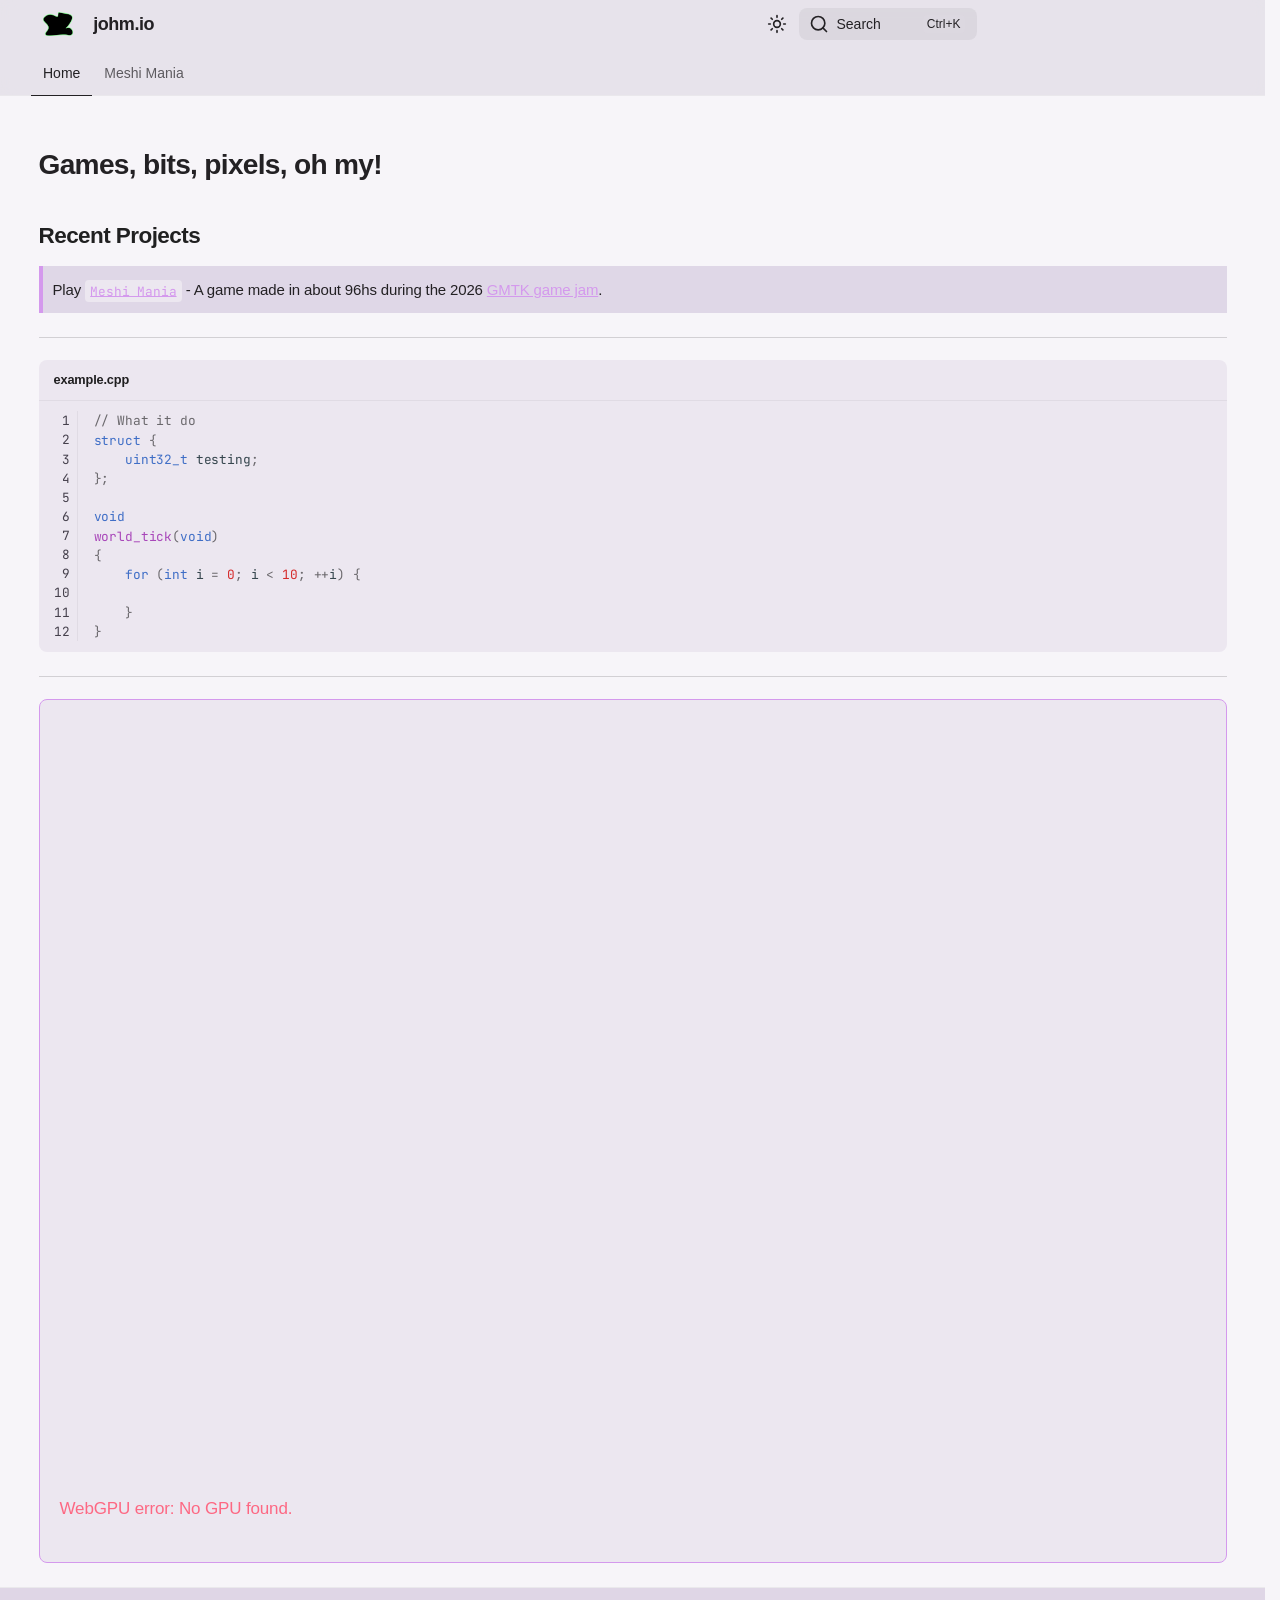
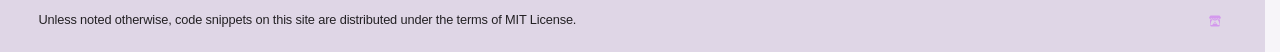
==== commit 354f68de: "johm.io: adding lil hello triangle, pretty neat!" ====
--- a/site/index.html
+++ b/site/index.html
@@ -77,7 +77,7 @@
     
     
     
-    <body dir="ltr" data-md-color-scheme="jsf_light" data-md-color-primary="indigo" data-md-color-accent="indigo">
+    <body dir="ltr" data-md-color-scheme="jsf_theme" data-md-color-primary="indigo" data-md-color-accent="indigo">
   
     
     <input class="md-toggle" data-md-toggle="drawer" type="checkbox" id="__drawer" autocomplete="off">
@@ -132,9 +132,9 @@
     
     
     
-    <input class="md-option" data-md-color-media="(prefers-color-scheme: light)" data-md-color-scheme="jsf_light" data-md-color-primary="indigo" data-md-color-accent="indigo"  aria-label="Switch to dark mode"  type="radio" name="__palette" id="__palette_0">
-    
-      <label class="md-header__button md-icon" title="Switch to dark mode" for="__palette_1" hidden>
+    <input class="md-option" data-md-color-media="(prefers-color-scheme: dark)" data-md-color-scheme="jsf_theme" data-md-color-primary="indigo" data-md-color-accent="indigo"  aria-label="Switch to light mode"  type="radio" name="__palette" id="__palette_0">
+    
+      <label class="md-header__button md-icon" title="Switch to light mode" for="__palette_1" hidden>
         <svg xmlns="http://www.w3.org/2000/svg" fill="none" stroke="currentColor" stroke-linecap="round" stroke-linejoin="round" stroke-width="2" class="lucide lucide-sun" viewBox="0 0 24 24"><circle cx="12" cy="12" r="4"/><path d="M12 2v2M12 20v2M4.93 4.93l1.41 1.41M17.66 17.66l1.41 1.41M2 12h2M20 12h2M6.34 17.66l-1.41 1.41M19.07 4.93l-1.41 1.41"/></svg>
       </label>
     
@@ -142,10 +142,20 @@
     
     
     
-    <input class="md-option" data-md-color-media="(prefers-color-scheme: light)" data-md-color-scheme="jsf_theme" data-md-color-primary="indigo" data-md-color-accent="indigo"  aria-label="Switch to system preference"  type="radio" name="__palette" id="__palette_1">
+    <input class="md-option" data-md-color-media="(prefers-color-scheme: light)" data-md-color-scheme="jsf_light" data-md-color-primary="indigo" data-md-color-accent="indigo"  aria-label="Switch to dark mode"  type="radio" name="__palette" id="__palette_1">
+    
+      <label class="md-header__button md-icon" title="Switch to dark mode" for="__palette_2" hidden>
+        <svg xmlns="http://www.w3.org/2000/svg" fill="none" stroke="currentColor" stroke-linecap="round" stroke-linejoin="round" stroke-width="2" class="lucide lucide-sun" viewBox="0 0 24 24"><circle cx="12" cy="12" r="4"/><path d="M12 2v2M12 20v2M4.93 4.93l1.41 1.41M17.66 17.66l1.41 1.41M2 12h2M20 12h2M6.34 17.66l-1.41 1.41M19.07 4.93l-1.41 1.41"/></svg>
+      </label>
+    
+  
+    
+    
+    
+    <input class="md-option" data-md-color-media="(prefers-color-scheme: light)" data-md-color-scheme="jsf_theme" data-md-color-primary="indigo" data-md-color-accent="indigo"  aria-label="Switch to system preference"  type="radio" name="__palette" id="__palette_2">
     
       <label class="md-header__button md-icon" title="Switch to system preference" for="__palette_0" hidden>
-        <svg xmlns="http://www.w3.org/2000/svg" fill="none" stroke="currentColor" stroke-linecap="round" stroke-linejoin="round" stroke-width="2" class="lucide lucide-moon" viewBox="0 0 24 24"><path d="M20.985 12.486a9 9 0 1 1-9.473-9.472c.405-.022.617.46.402.803a6 6 0 0 0 8.268 8.268c.344-.215.825-.004.803.401"/></svg>
+        <svg xmlns="http://www.w3.org/2000/svg" fill="none" stroke="currentColor" stroke-linecap="round" stroke-linejoin="round" stroke-width="2" class="lucide lucide-sun-moon" viewBox="0 0 24 24"><path d="M12 2v2M14.837 16.385a6 6 0 1 1-7.223-7.222c.624-.147.97.66.715 1.248a4 4 0 0 0 5.26 5.259c.589-.255 1.396.09 1.248.715M16 12a4 4 0 0 0-4-4M19 5l-1.256 1.256M20 12h2"/></svg>
       </label>
     
   
@@ -461,6 +471,7 @@
 <blockquote>
 <p>Play <a href="meshi/"><code>Meshi Mania</code></a> - A game made in about 96hs during the 2026 <a href="https://itch.io/jam/gmtk-jam-2026">GMTK game jam</a>.</p>
 </blockquote>
+<hr />
 <div class="language-cpp highlight"><table class="highlighttable"><tr><th colspan="2" class="filename"><span class="filename">example.cpp</span></th></tr><tr><td class="linenos"><div class="linenodiv"><pre><span></span><span class="normal"><a href="#__codelineno-0-1"> 1</a></span>
 <span class="normal"><a href="#__codelineno-0-2"> 2</a></span>
 <span class="normal"><a href="#__codelineno-0-3"> 3</a></span>
@@ -485,6 +496,12 @@
 </span><span id="__span-0-11"><a id="__codelineno-0-11" name="__codelineno-0-11"></a><span class="w">    </span><span class="p">}</span>
 </span><span id="__span-0-12"><a id="__codelineno-0-12" name="__codelineno-0-12"></a><span class="p">}</span>
 </span></code></pre></div></td></tr></table></div>
+<hr />
+<div style="border: 1px solid var(--jsf-accent); border-radius: 8px; padding: 1rem; background: var(--md-code-bg-color);">
+  <canvas id="webgpuCanvas" width="600" height="400" style="width: 100%; height: auto; display: block; border-radius: 4px;"></canvas>
+  <p id="webgpuStatus" style="font-size: 0.85rem; margin-top: 0.5rem; color: var(--md-default-fg-color--lighter);">Initializing WebGPU...</p>
+</div>
+
 <!-- !!! note "" -->
 <!--     Hey there -->
 <!-- The reason the copyright footer strip is still showing a darker background (like #19171a from --md-footer-bg-color) is because Material for MkDocs splits the footer into two containers: .md-footer (the main navigation row with next/previous page buttons) and .md-footer-meta (the bottom copyright strip). -->
@@ -623,8 +640,129 @@
       <script id="__config" type="application/json">{"annotate":null,"base":".","features":["announce.dismiss","content.code.annotate","content.footnote.tooltips","content.tabs.link","content.tooltips","header.autohide","navigation.footer","navigation.indexes","navigation.instant","navigation.instant.prefetch","navigation.path","navigation.prune","navigation.sections","navigation.tabs","navigation.tabs.sticky","navigation.top","navigation.tracking","search.highlight"],"redirect":null,"search":"./assets/javascripts/workers/search.719e0d91.min.js","tags":null,"translations":{"clipboard.copied":"Copied to clipboard","clipboard.copy":"Copy to clipboard","clipboard.error":"Could not copy to clipboard","search.result.more.one":"1 more on this page","search.result.more.other":"# more on this page","search.result.none":"No matching documents","search.result.one":"1 matching document","search.result.other":"# matching documents","search.result.placeholder":"Type to start searching","search.result.term.missing":"Missing","select.version":"Select version"},"version":null}</script>
     
     
+  
       <script src="./assets/javascripts/bundle.d31f0ffa.min.js"></script>
       
     
+  <script>
+    document$.subscribe(async function() {
+      const canvas = document.getElementById("webgpuCanvas");
+      const statusEl = document.getElementById("webgpuStatus");
+
+      if (!canvas) return;
+
+      // jsf: Checking browser compat
+      if (!navigator.gpu) {
+        statusEl.textContent = "WebGPU not supported! If you are in Firefox, you can enable it by setting dom.webgpu.enabled is true about:config!";
+        statusEl.style.color = "#fd6883";
+        return;
+      }
+
+      try {
+
+        const adapter = await navigator.gpu.requestAdapter();
+        if (!adapter) throw new Error("No GPU found.");
+        const device = await adapter.requestDevice();
+
+        const context = canvas.getContext("webgpu");
+        const format = navigator.gpu.getPreferredCanvasFormat();
+
+        context.configure({
+          device: device,
+          format: format,
+          alphaMode: "premultiplied" // Lol its so easy
+        });
+
+        const shaderModule = device.createShaderModule({
+          code: `
+            struct VertexOut {
+              @builtin(position) pos: vec4f,
+              @location(0) color: vec4f
+            };
+
+            @vertex
+            fn vs_main(@builtin(vertex_index) vertexIndex: u32) -> VertexOut {
+              var pos = array<vec2f, 3>(
+                vec2f( 0.0,  0.5),
+                vec2f(-0.5, -0.5),
+                vec2f( 0.5, -0.5)
+              );
+
+              var colors = array<vec3f, 3>(
+                vec3f(0.0, 0.0, 1.0),
+                vec3f(0.0, 1.0, 0.0),
+                vec3f(1.0, 0.0, 0.0)
+              );
+
+              var output: VertexOut;
+              output.pos = vec4f(pos[vertexIndex], 0.0, 1.0);
+              output.color = vec4f(colors[vertexIndex], 1.0);
+              return output;
+            }
+
+            @fragment
+            fn fs_main(in: VertexOut) -> @location(0) vec4f {
+              return in.color;
+            }
+          `
+        });
+
+
+        const pipeline = device.createRenderPipeline({
+          layout: 'auto',
+          vertex: {
+            module: shaderModule,
+            entryPoint: 'vs_main'
+          },
+          fragment: {
+            module: shaderModule,
+            entryPoint: 'fs_main',
+            targets: [{ format: format }]
+          },
+          primitive: {
+            topology: 'triangle-list'
+          }
+        });
+
+        statusEl.textContent = "Hello, triangle.";
+        // Check current theme scheme
+        const currentScheme = document.body.getAttribute("data-md-color-scheme") ||
+                              document.documentElement.getAttribute("data-md-color-scheme");
+
+        if (currentScheme === "jsf_light") {
+          statusEl.style.color = "#232124";
+        } else {
+          statusEl.style.color = "#f7f5f9";
+        }
+
+        function render() {
+          const commandEncoder = device.createCommandEncoder();
+          const textureView = context.getCurrentTexture().createView();
+
+          const renderPass = commandEncoder.beginRenderPass({
+            colorAttachments: [{
+              view: textureView,
+              clearValue: { r: 0.13, g: 0.12, b: 0.14, a: 0.25 }, // Matches #232124
+              loadOp: 'clear',
+              storeOp: 'store'
+            }]
+          });
+
+          renderPass.setPipeline(pipeline);
+          renderPass.draw(3, 1, 0, 0);
+          renderPass.end();
+
+          device.queue.submit([commandEncoder.finish()]);
+        }
+
+        render();
+
+      } catch (err) {
+        statusEl.textContent = "WebGPU error: " + err.message;
+        statusEl.style.color = "#fd6883";
+      }
+    });
+  </script>
+
   </body>
 </html>
--- a/site/stylesheets/extra.css
+++ b/site/stylesheets/extra.css
@@ -19,6 +19,14 @@
   --jsf-light-gray: rgba(215, 205, 225, 0.75);
   --jsf-accent: #d499ed;
 }
+
+[data-md-color-scheme="jsf_light"] .md-typeset hr {
+  border-bottom-color: rgba(0, 0, 0, 0.15) !important;
+}
+[data-md-color-scheme="jsf_theme"] .md-typeset hr {
+  border-bottom-color: rgba(255, 255, 255, 0.15) !important;
+}
+
 [data-md-color-scheme="jsf_theme"] .md-typeset .admonition.info .admonition-title::before,
 [data-md-color-scheme="jsf_theme"] .md-typeset details.info summary::before {
   background-color: var(--jsf-accent) !important;
@@ -29,6 +37,12 @@
 [data-md-color-scheme="jsf_theme"] .md-nav--secondary,
 [data-md-color-scheme="jsf_theme"] .md-nav {
   background-color: rgba(54, 50, 58, 0.85) !important;
+  color: #ffffff !important;
+}
+[data-md-color-scheme="jsf_theme"] .md-code__header,
+[data-md-color-scheme="jsf_theme"] .filename,
+[data-md-color-scheme="jsf_theme"] .codehilite title,
+[data-md-color-scheme="jsf_theme"] .highlighttable .filename {
   color: #ffffff !important;
 }
 
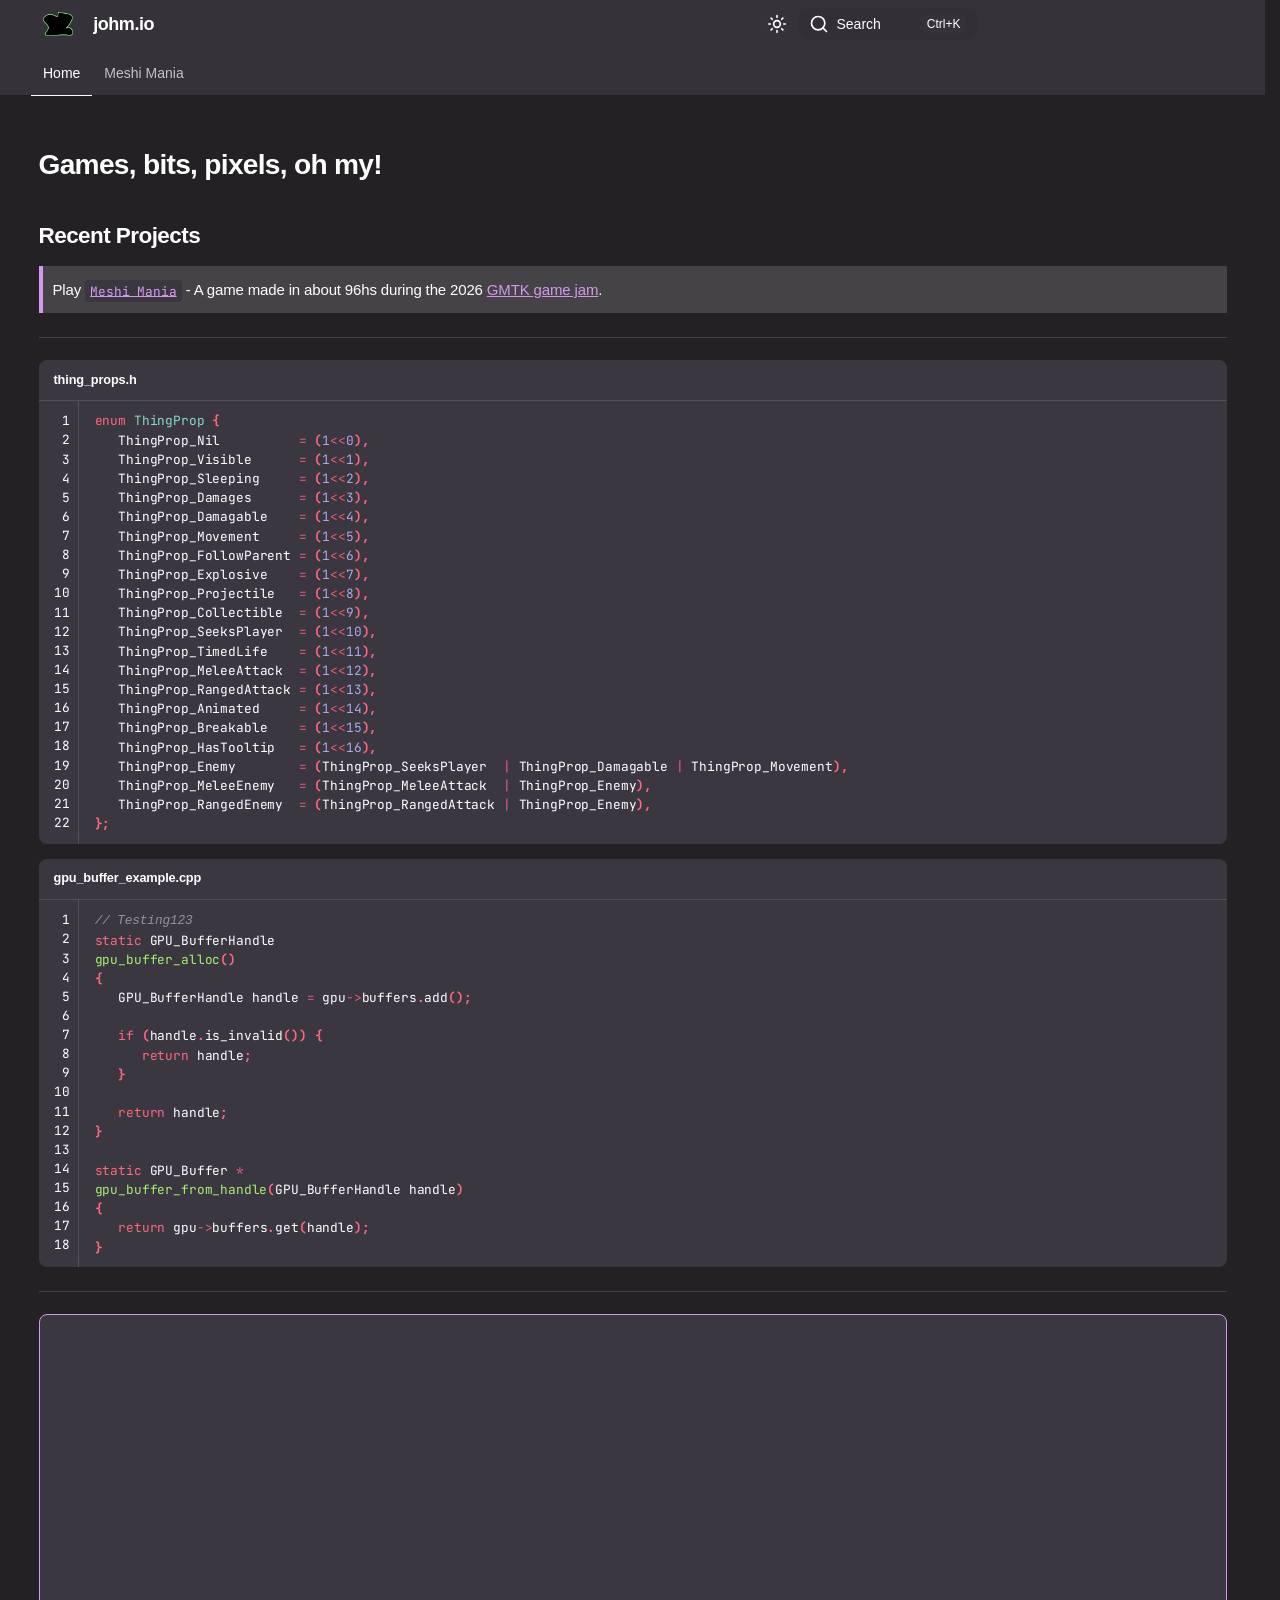
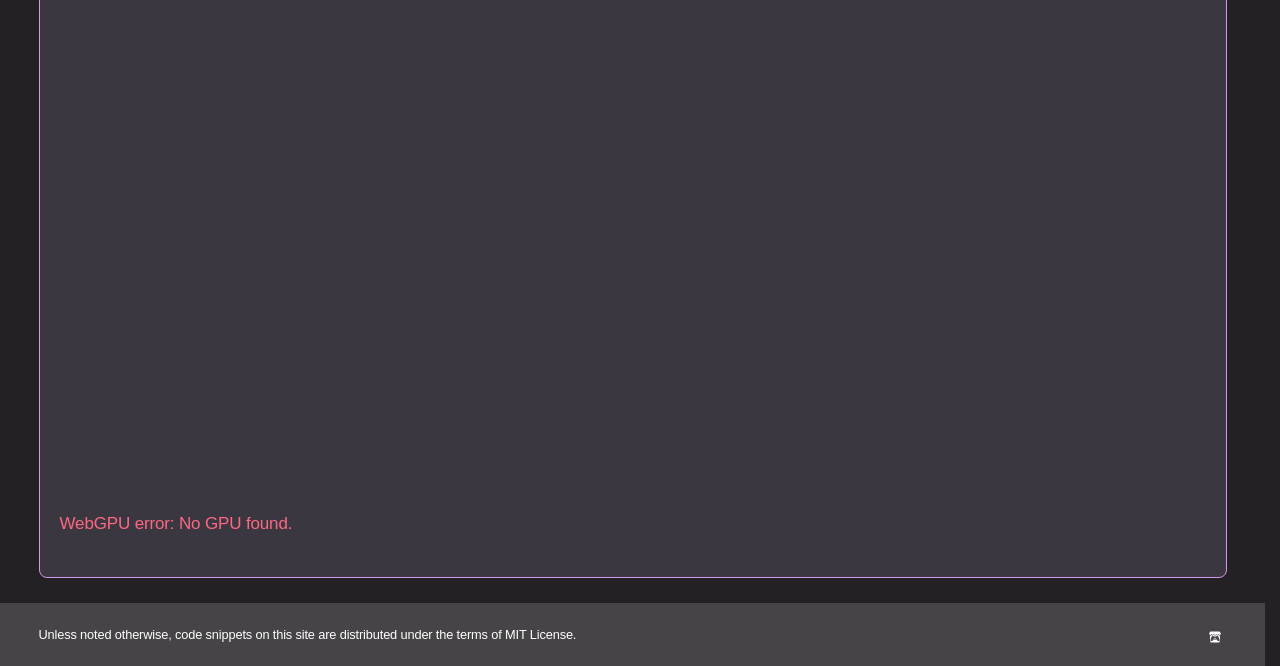
==== commit e17abf83: "Morwe" ====
--- a/site/index.html
+++ b/site/index.html
@@ -132,7 +132,7 @@
     
     
     
-    <input class="md-option" data-md-color-media="(prefers-color-scheme: dark)" data-md-color-scheme="jsf_theme" data-md-color-primary="indigo" data-md-color-accent="indigo"  aria-label="Switch to light mode"  type="radio" name="__palette" id="__palette_0">
+    <input class="md-option" data-md-color-media="none" data-md-color-scheme="jsf_theme" data-md-color-primary="indigo" data-md-color-accent="indigo"  aria-label="Switch to light mode"  type="radio" name="__palette" id="__palette_0">
     
       <label class="md-header__button md-icon" title="Switch to light mode" for="__palette_1" hidden>
         <svg xmlns="http://www.w3.org/2000/svg" fill="none" stroke="currentColor" stroke-linecap="round" stroke-linejoin="round" stroke-width="2" class="lucide lucide-sun" viewBox="0 0 24 24"><circle cx="12" cy="12" r="4"/><path d="M12 2v2M12 20v2M4.93 4.93l1.41 1.41M17.66 17.66l1.41 1.41M2 12h2M20 12h2M6.34 17.66l-1.41 1.41M19.07 4.93l-1.41 1.41"/></svg>
@@ -142,20 +142,10 @@
     
     
     
-    <input class="md-option" data-md-color-media="(prefers-color-scheme: light)" data-md-color-scheme="jsf_light" data-md-color-primary="indigo" data-md-color-accent="indigo"  aria-label="Switch to dark mode"  type="radio" name="__palette" id="__palette_1">
-    
-      <label class="md-header__button md-icon" title="Switch to dark mode" for="__palette_2" hidden>
-        <svg xmlns="http://www.w3.org/2000/svg" fill="none" stroke="currentColor" stroke-linecap="round" stroke-linejoin="round" stroke-width="2" class="lucide lucide-sun" viewBox="0 0 24 24"><circle cx="12" cy="12" r="4"/><path d="M12 2v2M12 20v2M4.93 4.93l1.41 1.41M17.66 17.66l1.41 1.41M2 12h2M20 12h2M6.34 17.66l-1.41 1.41M19.07 4.93l-1.41 1.41"/></svg>
-      </label>
-    
-  
-    
-    
-    
-    <input class="md-option" data-md-color-media="(prefers-color-scheme: light)" data-md-color-scheme="jsf_theme" data-md-color-primary="indigo" data-md-color-accent="indigo"  aria-label="Switch to system preference"  type="radio" name="__palette" id="__palette_2">
-    
-      <label class="md-header__button md-icon" title="Switch to system preference" for="__palette_0" hidden>
-        <svg xmlns="http://www.w3.org/2000/svg" fill="none" stroke="currentColor" stroke-linecap="round" stroke-linejoin="round" stroke-width="2" class="lucide lucide-sun-moon" viewBox="0 0 24 24"><path d="M12 2v2M14.837 16.385a6 6 0 1 1-7.223-7.222c.624-.147.97.66.715 1.248a4 4 0 0 0 5.26 5.259c.589-.255 1.396.09 1.248.715M16 12a4 4 0 0 0-4-4M19 5l-1.256 1.256M20 12h2"/></svg>
+    <input class="md-option" data-md-color-media="none" data-md-color-scheme="jsf_light" data-md-color-primary="indigo" data-md-color-accent="indigo"  aria-label="Switch to dark mode"  type="radio" name="__palette" id="__palette_1">
+    
+      <label class="md-header__button md-icon" title="Switch to dark mode" for="__palette_0" hidden>
+        <svg xmlns="http://www.w3.org/2000/svg" fill="none" stroke="currentColor" stroke-linecap="round" stroke-linejoin="round" stroke-width="2" class="lucide lucide-moon" viewBox="0 0 24 24"><path d="M20.985 12.486a9 9 0 1 1-9.473-9.472c.405-.022.617.46.402.803a6 6 0 0 0 8.268 8.268c.344-.215.825-.004.803.401"/></svg>
       </label>
     
   
@@ -472,7 +462,7 @@
 <p>Play <a href="meshi/"><code>Meshi Mania</code></a> - A game made in about 96hs during the 2026 <a href="https://itch.io/jam/gmtk-jam-2026">GMTK game jam</a>.</p>
 </blockquote>
 <hr />
-<div class="language-cpp highlight"><table class="highlighttable"><tr><th colspan="2" class="filename"><span class="filename">example.cpp</span></th></tr><tr><td class="linenos"><div class="linenodiv"><pre><span></span><span class="normal"><a href="#__codelineno-0-1"> 1</a></span>
+<div class="language-cpp highlight"><table class="highlighttable"><tr><th colspan="2" class="filename"><span class="filename">thing_props.h</span></th></tr><tr><td class="linenos"><div class="linenodiv"><pre><span></span><span class="normal"><a href="#__codelineno-0-1"> 1</a></span>
 <span class="normal"><a href="#__codelineno-0-2"> 2</a></span>
 <span class="normal"><a href="#__codelineno-0-3"> 3</a></span>
 <span class="normal"><a href="#__codelineno-0-4"> 4</a></span>
@@ -483,18 +473,74 @@
 <span class="normal"><a href="#__codelineno-0-9"> 9</a></span>
 <span class="normal"><a href="#__codelineno-0-10">10</a></span>
 <span class="normal"><a href="#__codelineno-0-11">11</a></span>
-<span class="normal"><a href="#__codelineno-0-12">12</a></span></pre></div></td><td class="code"><div><pre><span></span><code><span id="__span-0-1"><a id="__codelineno-0-1" name="__codelineno-0-1"></a><span class="c1">// What it do</span>
-</span><span id="__span-0-2"><a id="__codelineno-0-2" name="__codelineno-0-2"></a><span class="k">struct</span><span class="w"> </span><span class="p">{</span>
-</span><span id="__span-0-3"><a id="__codelineno-0-3" name="__codelineno-0-3"></a><span class="w">    </span><span class="kt">uint32_t</span><span class="w"> </span><span class="n">testing</span><span class="p">;</span>
-</span><span id="__span-0-4"><a id="__codelineno-0-4" name="__codelineno-0-4"></a><span class="p">};</span>
-</span><span id="__span-0-5"><a id="__codelineno-0-5" name="__codelineno-0-5"></a>
-</span><span id="__span-0-6"><a id="__codelineno-0-6" name="__codelineno-0-6"></a><span class="kt">void</span>
-</span><span id="__span-0-7"><a id="__codelineno-0-7" name="__codelineno-0-7"></a><span class="nf">world_tick</span><span class="p">(</span><span class="kt">void</span><span class="p">)</span>
-</span><span id="__span-0-8"><a id="__codelineno-0-8" name="__codelineno-0-8"></a><span class="p">{</span>
-</span><span id="__span-0-9"><a id="__codelineno-0-9" name="__codelineno-0-9"></a><span class="w">    </span><span class="k">for</span><span class="w"> </span><span class="p">(</span><span class="kt">int</span><span class="w"> </span><span class="n">i</span><span class="w"> </span><span class="o">=</span><span class="w"> </span><span class="mi">0</span><span class="p">;</span><span class="w"> </span><span class="n">i</span><span class="w"> </span><span class="o">&lt;</span><span class="w"> </span><span class="mi">10</span><span class="p">;</span><span class="w"> </span><span class="o">++</span><span class="n">i</span><span class="p">)</span><span class="w"> </span><span class="p">{</span>
-</span><span id="__span-0-10"><a id="__codelineno-0-10" name="__codelineno-0-10"></a>
-</span><span id="__span-0-11"><a id="__codelineno-0-11" name="__codelineno-0-11"></a><span class="w">    </span><span class="p">}</span>
-</span><span id="__span-0-12"><a id="__codelineno-0-12" name="__codelineno-0-12"></a><span class="p">}</span>
+<span class="normal"><a href="#__codelineno-0-12">12</a></span>
+<span class="normal"><a href="#__codelineno-0-13">13</a></span>
+<span class="normal"><a href="#__codelineno-0-14">14</a></span>
+<span class="normal"><a href="#__codelineno-0-15">15</a></span>
+<span class="normal"><a href="#__codelineno-0-16">16</a></span>
+<span class="normal"><a href="#__codelineno-0-17">17</a></span>
+<span class="normal"><a href="#__codelineno-0-18">18</a></span>
+<span class="normal"><a href="#__codelineno-0-19">19</a></span>
+<span class="normal"><a href="#__codelineno-0-20">20</a></span>
+<span class="normal"><a href="#__codelineno-0-21">21</a></span>
+<span class="normal"><a href="#__codelineno-0-22">22</a></span></pre></div></td><td class="code"><div><pre><span></span><code><span id="__span-0-1"><a id="__codelineno-0-1" name="__codelineno-0-1"></a><span class="k">enum</span><span class="w"> </span><span class="nc">ThingProp</span><span class="w"> </span><span class="p">{</span>
+</span><span id="__span-0-2"><a id="__codelineno-0-2" name="__codelineno-0-2"></a><span class="w">   </span><span class="n">ThingProp_Nil</span><span class="w">          </span><span class="o">=</span><span class="w"> </span><span class="p">(</span><span class="mi">1</span><span class="o">&lt;&lt;</span><span class="mi">0</span><span class="p">),</span>
+</span><span id="__span-0-3"><a id="__codelineno-0-3" name="__codelineno-0-3"></a><span class="w">   </span><span class="n">ThingProp_Visible</span><span class="w">      </span><span class="o">=</span><span class="w"> </span><span class="p">(</span><span class="mi">1</span><span class="o">&lt;&lt;</span><span class="mi">1</span><span class="p">),</span>
+</span><span id="__span-0-4"><a id="__codelineno-0-4" name="__codelineno-0-4"></a><span class="w">   </span><span class="n">ThingProp_Sleeping</span><span class="w">     </span><span class="o">=</span><span class="w"> </span><span class="p">(</span><span class="mi">1</span><span class="o">&lt;&lt;</span><span class="mi">2</span><span class="p">),</span>
+</span><span id="__span-0-5"><a id="__codelineno-0-5" name="__codelineno-0-5"></a><span class="w">   </span><span class="n">ThingProp_Damages</span><span class="w">      </span><span class="o">=</span><span class="w"> </span><span class="p">(</span><span class="mi">1</span><span class="o">&lt;&lt;</span><span class="mi">3</span><span class="p">),</span>
+</span><span id="__span-0-6"><a id="__codelineno-0-6" name="__codelineno-0-6"></a><span class="w">   </span><span class="n">ThingProp_Damagable</span><span class="w">    </span><span class="o">=</span><span class="w"> </span><span class="p">(</span><span class="mi">1</span><span class="o">&lt;&lt;</span><span class="mi">4</span><span class="p">),</span>
+</span><span id="__span-0-7"><a id="__codelineno-0-7" name="__codelineno-0-7"></a><span class="w">   </span><span class="n">ThingProp_Movement</span><span class="w">     </span><span class="o">=</span><span class="w"> </span><span class="p">(</span><span class="mi">1</span><span class="o">&lt;&lt;</span><span class="mi">5</span><span class="p">),</span>
+</span><span id="__span-0-8"><a id="__codelineno-0-8" name="__codelineno-0-8"></a><span class="w">   </span><span class="n">ThingProp_FollowParent</span><span class="w"> </span><span class="o">=</span><span class="w"> </span><span class="p">(</span><span class="mi">1</span><span class="o">&lt;&lt;</span><span class="mi">6</span><span class="p">),</span>
+</span><span id="__span-0-9"><a id="__codelineno-0-9" name="__codelineno-0-9"></a><span class="w">   </span><span class="n">ThingProp_Explosive</span><span class="w">    </span><span class="o">=</span><span class="w"> </span><span class="p">(</span><span class="mi">1</span><span class="o">&lt;&lt;</span><span class="mi">7</span><span class="p">),</span>
+</span><span id="__span-0-10"><a id="__codelineno-0-10" name="__codelineno-0-10"></a><span class="w">   </span><span class="n">ThingProp_Projectile</span><span class="w">   </span><span class="o">=</span><span class="w"> </span><span class="p">(</span><span class="mi">1</span><span class="o">&lt;&lt;</span><span class="mi">8</span><span class="p">),</span>
+</span><span id="__span-0-11"><a id="__codelineno-0-11" name="__codelineno-0-11"></a><span class="w">   </span><span class="n">ThingProp_Collectible</span><span class="w">  </span><span class="o">=</span><span class="w"> </span><span class="p">(</span><span class="mi">1</span><span class="o">&lt;&lt;</span><span class="mi">9</span><span class="p">),</span>
+</span><span id="__span-0-12"><a id="__codelineno-0-12" name="__codelineno-0-12"></a><span class="w">   </span><span class="n">ThingProp_SeeksPlayer</span><span class="w">  </span><span class="o">=</span><span class="w"> </span><span class="p">(</span><span class="mi">1</span><span class="o">&lt;&lt;</span><span class="mi">10</span><span class="p">),</span>
+</span><span id="__span-0-13"><a id="__codelineno-0-13" name="__codelineno-0-13"></a><span class="w">   </span><span class="n">ThingProp_TimedLife</span><span class="w">    </span><span class="o">=</span><span class="w"> </span><span class="p">(</span><span class="mi">1</span><span class="o">&lt;&lt;</span><span class="mi">11</span><span class="p">),</span>
+</span><span id="__span-0-14"><a id="__codelineno-0-14" name="__codelineno-0-14"></a><span class="w">   </span><span class="n">ThingProp_MeleeAttack</span><span class="w">  </span><span class="o">=</span><span class="w"> </span><span class="p">(</span><span class="mi">1</span><span class="o">&lt;&lt;</span><span class="mi">12</span><span class="p">),</span>
+</span><span id="__span-0-15"><a id="__codelineno-0-15" name="__codelineno-0-15"></a><span class="w">   </span><span class="n">ThingProp_RangedAttack</span><span class="w"> </span><span class="o">=</span><span class="w"> </span><span class="p">(</span><span class="mi">1</span><span class="o">&lt;&lt;</span><span class="mi">13</span><span class="p">),</span>
+</span><span id="__span-0-16"><a id="__codelineno-0-16" name="__codelineno-0-16"></a><span class="w">   </span><span class="n">ThingProp_Animated</span><span class="w">     </span><span class="o">=</span><span class="w"> </span><span class="p">(</span><span class="mi">1</span><span class="o">&lt;&lt;</span><span class="mi">14</span><span class="p">),</span>
+</span><span id="__span-0-17"><a id="__codelineno-0-17" name="__codelineno-0-17"></a><span class="w">   </span><span class="n">ThingProp_Breakable</span><span class="w">    </span><span class="o">=</span><span class="w"> </span><span class="p">(</span><span class="mi">1</span><span class="o">&lt;&lt;</span><span class="mi">15</span><span class="p">),</span>
+</span><span id="__span-0-18"><a id="__codelineno-0-18" name="__codelineno-0-18"></a><span class="w">   </span><span class="n">ThingProp_HasTooltip</span><span class="w">   </span><span class="o">=</span><span class="w"> </span><span class="p">(</span><span class="mi">1</span><span class="o">&lt;&lt;</span><span class="mi">16</span><span class="p">),</span>
+</span><span id="__span-0-19"><a id="__codelineno-0-19" name="__codelineno-0-19"></a><span class="w">   </span><span class="n">ThingProp_Enemy</span><span class="w">        </span><span class="o">=</span><span class="w"> </span><span class="p">(</span><span class="n">ThingProp_SeeksPlayer</span><span class="w">  </span><span class="o">|</span><span class="w"> </span><span class="n">ThingProp_Damagable</span><span class="w"> </span><span class="o">|</span><span class="w"> </span><span class="n">ThingProp_Movement</span><span class="p">),</span>
+</span><span id="__span-0-20"><a id="__codelineno-0-20" name="__codelineno-0-20"></a><span class="w">   </span><span class="n">ThingProp_MeleeEnemy</span><span class="w">   </span><span class="o">=</span><span class="w"> </span><span class="p">(</span><span class="n">ThingProp_MeleeAttack</span><span class="w">  </span><span class="o">|</span><span class="w"> </span><span class="n">ThingProp_Enemy</span><span class="p">),</span>
+</span><span id="__span-0-21"><a id="__codelineno-0-21" name="__codelineno-0-21"></a><span class="w">   </span><span class="n">ThingProp_RangedEnemy</span><span class="w">  </span><span class="o">=</span><span class="w"> </span><span class="p">(</span><span class="n">ThingProp_RangedAttack</span><span class="w"> </span><span class="o">|</span><span class="w"> </span><span class="n">ThingProp_Enemy</span><span class="p">),</span>
+</span><span id="__span-0-22"><a id="__codelineno-0-22" name="__codelineno-0-22"></a><span class="p">};</span>
+</span></code></pre></div></td></tr></table></div>
+<div class="language-cpp highlight"><table class="highlighttable"><tr><th colspan="2" class="filename"><span class="filename">gpu_buffer_example.cpp</span></th></tr><tr><td class="linenos"><div class="linenodiv"><pre><span></span><span class="normal"><a href="#__codelineno-1-1"> 1</a></span>
+<span class="normal"><a href="#__codelineno-1-2"> 2</a></span>
+<span class="normal"><a href="#__codelineno-1-3"> 3</a></span>
+<span class="normal"><a href="#__codelineno-1-4"> 4</a></span>
+<span class="normal"><a href="#__codelineno-1-5"> 5</a></span>
+<span class="normal"><a href="#__codelineno-1-6"> 6</a></span>
+<span class="normal"><a href="#__codelineno-1-7"> 7</a></span>
+<span class="normal"><a href="#__codelineno-1-8"> 8</a></span>
+<span class="normal"><a href="#__codelineno-1-9"> 9</a></span>
+<span class="normal"><a href="#__codelineno-1-10">10</a></span>
+<span class="normal"><a href="#__codelineno-1-11">11</a></span>
+<span class="normal"><a href="#__codelineno-1-12">12</a></span>
+<span class="normal"><a href="#__codelineno-1-13">13</a></span>
+<span class="normal"><a href="#__codelineno-1-14">14</a></span>
+<span class="normal"><a href="#__codelineno-1-15">15</a></span>
+<span class="normal"><a href="#__codelineno-1-16">16</a></span>
+<span class="normal"><a href="#__codelineno-1-17">17</a></span>
+<span class="normal"><a href="#__codelineno-1-18">18</a></span></pre></div></td><td class="code"><div><pre><span></span><code><span id="__span-1-1"><a id="__codelineno-1-1" name="__codelineno-1-1"></a><span class="c1">// Testing123</span>
+</span><span id="__span-1-2"><a id="__codelineno-1-2" name="__codelineno-1-2"></a><span class="k">static</span><span class="w"> </span><span class="n">GPU_BufferHandle</span>
+</span><span id="__span-1-3"><a id="__codelineno-1-3" name="__codelineno-1-3"></a><span class="nf">gpu_buffer_alloc</span><span class="p">()</span>
+</span><span id="__span-1-4"><a id="__codelineno-1-4" name="__codelineno-1-4"></a><span class="p">{</span>
+</span><span id="__span-1-5"><a id="__codelineno-1-5" name="__codelineno-1-5"></a><span class="w">   </span><span class="n">GPU_BufferHandle</span><span class="w"> </span><span class="n">handle</span><span class="w"> </span><span class="o">=</span><span class="w"> </span><span class="n">gpu</span><span class="o">-&gt;</span><span class="n">buffers</span><span class="p">.</span><span class="n">add</span><span class="p">();</span>
+</span><span id="__span-1-6"><a id="__codelineno-1-6" name="__codelineno-1-6"></a>
+</span><span id="__span-1-7"><a id="__codelineno-1-7" name="__codelineno-1-7"></a><span class="w">   </span><span class="k">if</span><span class="w"> </span><span class="p">(</span><span class="n">handle</span><span class="p">.</span><span class="n">is_invalid</span><span class="p">())</span><span class="w"> </span><span class="p">{</span>
+</span><span id="__span-1-8"><a id="__codelineno-1-8" name="__codelineno-1-8"></a><span class="w">      </span><span class="k">return</span><span class="w"> </span><span class="n">handle</span><span class="p">;</span>
+</span><span id="__span-1-9"><a id="__codelineno-1-9" name="__codelineno-1-9"></a><span class="w">   </span><span class="p">}</span>
+</span><span id="__span-1-10"><a id="__codelineno-1-10" name="__codelineno-1-10"></a>
+</span><span id="__span-1-11"><a id="__codelineno-1-11" name="__codelineno-1-11"></a><span class="w">   </span><span class="k">return</span><span class="w"> </span><span class="n">handle</span><span class="p">;</span>
+</span><span id="__span-1-12"><a id="__codelineno-1-12" name="__codelineno-1-12"></a><span class="p">}</span>
+</span><span id="__span-1-13"><a id="__codelineno-1-13" name="__codelineno-1-13"></a>
+</span><span id="__span-1-14"><a id="__codelineno-1-14" name="__codelineno-1-14"></a><span class="k">static</span><span class="w"> </span><span class="n">GPU_Buffer</span><span class="w"> </span><span class="o">*</span>
+</span><span id="__span-1-15"><a id="__codelineno-1-15" name="__codelineno-1-15"></a><span class="nf">gpu_buffer_from_handle</span><span class="p">(</span><span class="n">GPU_BufferHandle</span><span class="w"> </span><span class="n">handle</span><span class="p">)</span>
+</span><span id="__span-1-16"><a id="__codelineno-1-16" name="__codelineno-1-16"></a><span class="p">{</span>
+</span><span id="__span-1-17"><a id="__codelineno-1-17" name="__codelineno-1-17"></a><span class="w">   </span><span class="k">return</span><span class="w"> </span><span class="n">gpu</span><span class="o">-&gt;</span><span class="n">buffers</span><span class="p">.</span><span class="n">get</span><span class="p">(</span><span class="n">handle</span><span class="p">);</span>
+</span><span id="__span-1-18"><a id="__codelineno-1-18" name="__codelineno-1-18"></a><span class="p">}</span>
 </span></code></pre></div></td></tr></table></div>
 <hr />
 <div style="border: 1px solid var(--jsf-accent); border-radius: 8px; padding: 1rem; background: var(--md-code-bg-color);">
